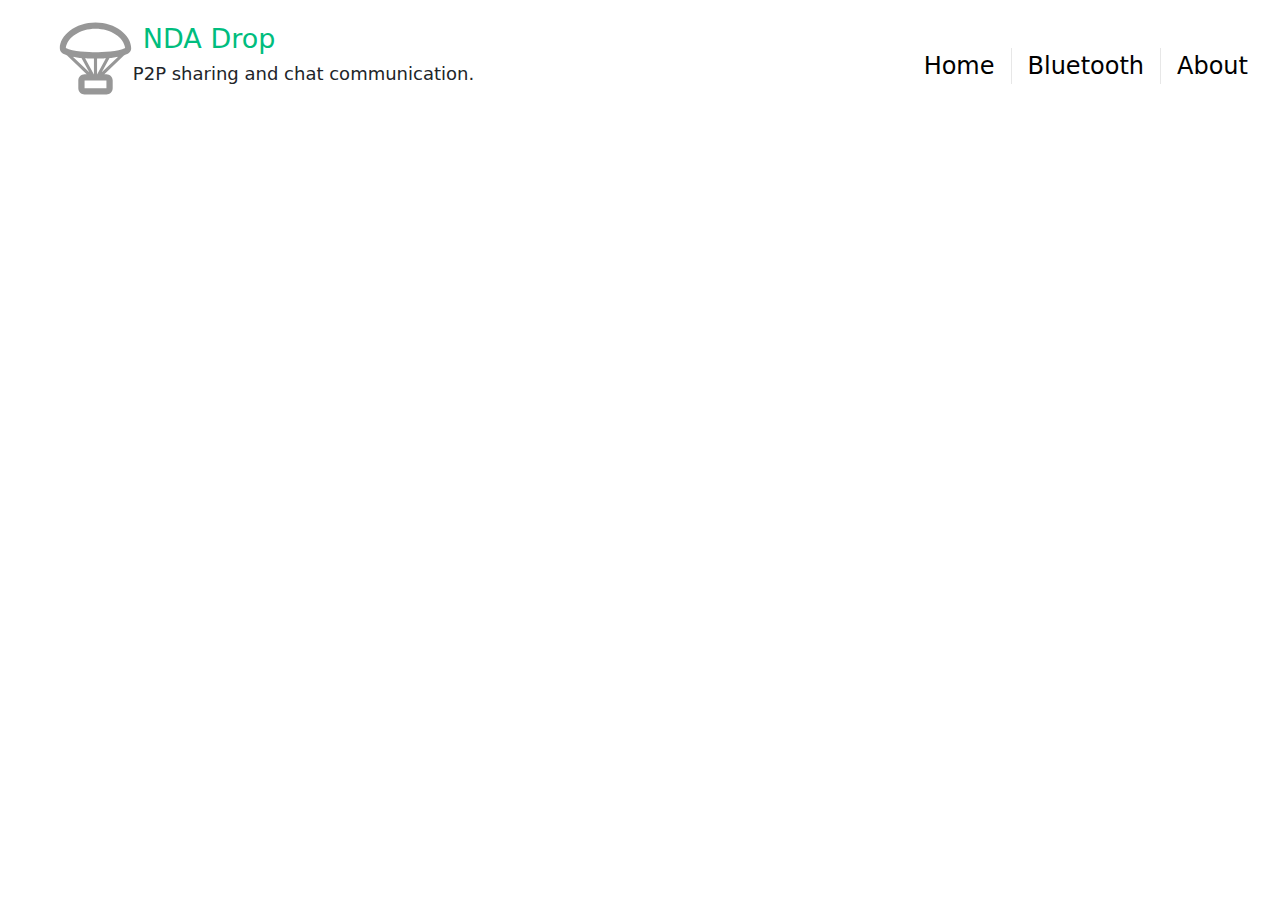
==== index.html @ dc011eeb "deploying" ====
<!DOCTYPE html>
<html lang="en">
  <head>
    <meta charset="UTF-8">
    <link rel="icon" href="/favicon.ico">
    <meta name="viewport" content="width=device-width, initial-scale=1.0">
    <title>Vite App</title>
    <script type="module" crossorigin src="/assets/index-b7f1f2bb.js"></script>
    <link rel="stylesheet" href="/assets/index-35b3e4df.css">
  </head>
  <body>
    <div id="app"></div>
    
  </body>
</html>
---- assets/index-35b3e4df.css ----
@charset "UTF-8";:root{--vt-c-white: #ffffff;--vt-c-white-soft: #f8f8f8;--vt-c-white-mute: #f2f2f2;--vt-c-black: #181818;--vt-c-black-soft: #222222;--vt-c-black-mute: #282828;--vt-c-indigo: #2c3e50;--vt-c-divider-light-1: rgba(60, 60, 60, .29);--vt-c-divider-light-2: rgba(60, 60, 60, .12);--vt-c-divider-dark-1: rgba(84, 84, 84, .65);--vt-c-divider-dark-2: rgba(84, 84, 84, .48);--vt-c-text-light-1: var(--vt-c-indigo);--vt-c-text-light-2: rgba(60, 60, 60, .66);--vt-c-text-dark-1: var(--vt-c-white);--vt-c-text-dark-2: rgba(235, 235, 235, .64)}:root{--color-background: var(--vt-c-white);--color-background-soft: var(--vt-c-white-soft);--color-background-mute: var(--vt-c-white-mute);--color-border: var(--vt-c-divider-light-2);--color-border-hover: var(--vt-c-divider-light-1);--color-heading: var(--vt-c-text-light-1);--color-text: var(--vt-c-text-light-1);--section-gap: 160px}@media (prefers-color-scheme: dark){:root{--color-background: var(--vt-c-black);--color-background-soft: var(--vt-c-black-soft);--color-background-mute: var(--vt-c-black-mute);--color-border: var(--vt-c-divider-dark-2);--color-border-hover: var(--vt-c-divider-dark-1);--color-heading: var(--vt-c-text-dark-1);--color-text: var(--vt-c-text-dark-2)}}*,*:before,*:after{box-sizing:border-box;margin:0;font-weight:400}body{min-height:100vh;color:var(--color-text);background:var(--color-background);transition:color .5s,background-color .5s;line-height:1.6;font-family:Inter,-apple-system,BlinkMacSystemFont,Segoe UI,Roboto,Oxygen,Ubuntu,Cantarell,Fira Sans,Droid Sans,Helvetica Neue,sans-serif;font-size:15px;text-rendering:optimizeLegibility;-webkit-font-smoothing:antialiased;-moz-osx-font-smoothing:grayscale}#app{margin:0 auto;padding:1rem;font-weight:400}a,.green{text-decoration:none;color:#00bd7e;transition:.4s}@media (hover: hover){a:hover{background-color:#00bd7e33}}/*!
 * Bootstrap  v5.3.2 (https://getbootstrap.com/)
 * Copyright 2011-2023 The Bootstrap Authors
 * Licensed under MIT (https://github.com/twbs/bootstrap/blob/main/LICENSE)
 */:root,[data-bs-theme=light]{--bs-blue:#0d6efd;--bs-indigo:#6610f2;--bs-purple:#6f42c1;--bs-pink:#d63384;--bs-red:#dc3545;--bs-orange:#fd7e14;--bs-yellow:#ffc107;--bs-green:#198754;--bs-teal:#20c997;--bs-cyan:#0dcaf0;--bs-black:#000;--bs-white:#fff;--bs-gray:#6c757d;--bs-gray-dark:#343a40;--bs-gray-100:#f8f9fa;--bs-gray-200:#e9ecef;--bs-gray-300:#dee2e6;--bs-gray-400:#ced4da;--bs-gray-500:#adb5bd;--bs-gray-600:#6c757d;--bs-gray-700:#495057;--bs-gray-800:#343a40;--bs-gray-900:#212529;--bs-primary:#0d6efd;--bs-secondary:#6c757d;--bs-success:#198754;--bs-info:#0dcaf0;--bs-warning:#ffc107;--bs-danger:#dc3545;--bs-light:#f8f9fa;--bs-dark:#212529;--bs-primary-rgb:13,110,253;--bs-secondary-rgb:108,117,125;--bs-success-rgb:25,135,84;--bs-info-rgb:13,202,240;--bs-warning-rgb:255,193,7;--bs-danger-rgb:220,53,69;--bs-light-rgb:248,249,250;--bs-dark-rgb:33,37,41;--bs-primary-text-emphasis:#052c65;--bs-secondary-text-emphasis:#2b2f32;--bs-success-text-emphasis:#0a3622;--bs-info-text-emphasis:#055160;--bs-warning-text-emphasis:#664d03;--bs-danger-text-emphasis:#58151c;--bs-light-text-emphasis:#495057;--bs-dark-text-emphasis:#495057;--bs-primary-bg-subtle:#cfe2ff;--bs-secondary-bg-subtle:#e2e3e5;--bs-success-bg-subtle:#d1e7dd;--bs-info-bg-subtle:#cff4fc;--bs-warning-bg-subtle:#fff3cd;--bs-danger-bg-subtle:#f8d7da;--bs-light-bg-subtle:#fcfcfd;--bs-dark-bg-subtle:#ced4da;--bs-primary-border-subtle:#9ec5fe;--bs-secondary-border-subtle:#c4c8cb;--bs-success-border-subtle:#a3cfbb;--bs-info-border-subtle:#9eeaf9;--bs-warning-border-subtle:#ffe69c;--bs-danger-border-subtle:#f1aeb5;--bs-light-border-subtle:#e9ecef;--bs-dark-border-subtle:#adb5bd;--bs-white-rgb:255,255,255;--bs-black-rgb:0,0,0;--bs-font-sans-serif:system-ui,-apple-system,"Segoe UI",Roboto,"Helvetica Neue","Noto Sans","Liberation Sans",Arial,sans-serif,"Apple Color Emoji","Segoe UI Emoji","Segoe UI Symbol","Noto Color Emoji";--bs-font-monospace:SFMono-Regular,Menlo,Monaco,Consolas,"Liberation Mono","Courier New",monospace;--bs-gradient:linear-gradient(180deg, rgba(255, 255, 255, .15), rgba(255, 255, 255, 0));--bs-body-font-family:var(--bs-font-sans-serif);--bs-body-font-size:1rem;--bs-body-font-weight:400;--bs-body-line-height:1.5;--bs-body-color:#212529;--bs-body-color-rgb:33,37,41;--bs-body-bg:#fff;--bs-body-bg-rgb:255,255,255;--bs-emphasis-color:#000;--bs-emphasis-color-rgb:0,0,0;--bs-secondary-color:rgba(33, 37, 41, .75);--bs-secondary-color-rgb:33,37,41;--bs-secondary-bg:#e9ecef;--bs-secondary-bg-rgb:233,236,239;--bs-tertiary-color:rgba(33, 37, 41, .5);--bs-tertiary-color-rgb:33,37,41;--bs-tertiary-bg:#f8f9fa;--bs-tertiary-bg-rgb:248,249,250;--bs-heading-color:inherit;--bs-link-color:#0d6efd;--bs-link-color-rgb:13,110,253;--bs-link-decoration:underline;--bs-link-hover-color:#0a58ca;--bs-link-hover-color-rgb:10,88,202;--bs-code-color:#d63384;--bs-highlight-color:#212529;--bs-highlight-bg:#fff3cd;--bs-border-width:1px;--bs-border-style:solid;--bs-border-color:#dee2e6;--bs-border-color-translucent:rgba(0, 0, 0, .175);--bs-border-radius:.375rem;--bs-border-radius-sm:.25rem;--bs-border-radius-lg:.5rem;--bs-border-radius-xl:1rem;--bs-border-radius-xxl:2rem;--bs-border-radius-2xl:var(--bs-border-radius-xxl);--bs-border-radius-pill:50rem;--bs-box-shadow:0 .5rem 1rem rgba(0, 0, 0, .15);--bs-box-shadow-sm:0 .125rem .25rem rgba(0, 0, 0, .075);--bs-box-shadow-lg:0 1rem 3rem rgba(0, 0, 0, .175);--bs-box-shadow-inset:inset 0 1px 2px rgba(0, 0, 0, .075);--bs-focus-ring-width:.25rem;--bs-focus-ring-opacity:.25;--bs-focus-ring-color:rgba(13, 110, 253, .25);--bs-form-valid-color:#198754;--bs-form-valid-border-color:#198754;--bs-form-invalid-color:#dc3545;--bs-form-invalid-border-color:#dc3545}[data-bs-theme=dark]{color-scheme:dark;--bs-body-color:#dee2e6;--bs-body-color-rgb:222,226,230;--bs-body-bg:#212529;--bs-body-bg-rgb:33,37,41;--bs-emphasis-color:#fff;--bs-emphasis-color-rgb:255,255,255;--bs-secondary-color:rgba(222, 226, 230, .75);--bs-secondary-color-rgb:222,226,230;--bs-secondary-bg:#343a40;--bs-secondary-bg-rgb:52,58,64;--bs-tertiary-color:rgba(222, 226, 230, .5);--bs-tertiary-color-rgb:222,226,230;--bs-tertiary-bg:#2b3035;--bs-tertiary-bg-rgb:43,48,53;--bs-primary-text-emphasis:#6ea8fe;--bs-secondary-text-emphasis:#a7acb1;--bs-success-text-emphasis:#75b798;--bs-info-text-emphasis:#6edff6;--bs-warning-text-emphasis:#ffda6a;--bs-danger-text-emphasis:#ea868f;--bs-light-text-emphasis:#f8f9fa;--bs-dark-text-emphasis:#dee2e6;--bs-primary-bg-subtle:#031633;--bs-secondary-bg-subtle:#161719;--bs-success-bg-subtle:#051b11;--bs-info-bg-subtle:#032830;--bs-warning-bg-subtle:#332701;--bs-danger-bg-subtle:#2c0b0e;--bs-light-bg-subtle:#343a40;--bs-dark-bg-subtle:#1a1d20;--bs-primary-border-subtle:#084298;--bs-secondary-border-subtle:#41464b;--bs-success-border-subtle:#0f5132;--bs-info-border-subtle:#087990;--bs-warning-border-subtle:#997404;--bs-danger-border-subtle:#842029;--bs-light-border-subtle:#495057;--bs-dark-border-subtle:#343a40;--bs-heading-color:inherit;--bs-link-color:#6ea8fe;--bs-link-hover-color:#8bb9fe;--bs-link-color-rgb:110,168,254;--bs-link-hover-color-rgb:139,185,254;--bs-code-color:#e685b5;--bs-highlight-color:#dee2e6;--bs-highlight-bg:#664d03;--bs-border-color:#495057;--bs-border-color-translucent:rgba(255, 255, 255, .15);--bs-form-valid-color:#75b798;--bs-form-valid-border-color:#75b798;--bs-form-invalid-color:#ea868f;--bs-form-invalid-border-color:#ea868f}*,:after,:before{box-sizing:border-box}@media (prefers-reduced-motion:no-preference){:root{scroll-behavior:smooth}}body{margin:0;font-family:var(--bs-body-font-family);font-size:var(--bs-body-font-size);font-weight:var(--bs-body-font-weight);line-height:var(--bs-body-line-height);color:var(--bs-body-color);text-align:var(--bs-body-text-align);background-color:var(--bs-body-bg);-webkit-text-size-adjust:100%;-webkit-tap-highlight-color:transparent}hr{margin:1rem 0;color:inherit;border:0;border-top:var(--bs-border-width) solid;opacity:.25}.h1,.h2,.h3,.h4,.h5,.h6,h1,h2,h3,h4,h5,h6{margin-top:0;margin-bottom:.5rem;font-weight:500;line-height:1.2;color:var(--bs-heading-color)}.h1,h1{font-size:calc(1.375rem + 1.5vw)}@media (min-width:1200px){.h1,h1{font-size:2.5rem}}.h2,h2{font-size:calc(1.325rem + .9vw)}@media (min-width:1200px){.h2,h2{font-size:2rem}}.h3,h3{font-size:calc(1.3rem + .6vw)}@media (min-width:1200px){.h3,h3{font-size:1.75rem}}.h4,h4{font-size:calc(1.275rem + .3vw)}@media (min-width:1200px){.h4,h4{font-size:1.5rem}}.h5,h5{font-size:1.25rem}.h6,h6{font-size:1rem}p{margin-top:0;margin-bottom:1rem}abbr[title]{-webkit-text-decoration:underline dotted;text-decoration:underline dotted;cursor:help;-webkit-text-decoration-skip-ink:none;text-decoration-skip-ink:none}address{margin-bottom:1rem;font-style:normal;line-height:inherit}ol,ul{padding-left:2rem}dl,ol,ul{margin-top:0;margin-bottom:1rem}ol ol,ol ul,ul ol,ul ul{margin-bottom:0}dt{font-weight:700}dd{margin-bottom:.5rem;margin-left:0}blockquote{margin:0 0 1rem}b,strong{font-weight:bolder}.small,small{font-size:.875em}.mark,mark{padding:.1875em;color:var(--bs-highlight-color);background-color:var(--bs-highlight-bg)}sub,sup{position:relative;font-size:.75em;line-height:0;vertical-align:baseline}sub{bottom:-.25em}sup{top:-.5em}a{color:rgba(var(--bs-link-color-rgb),var(--bs-link-opacity,1));text-decoration:underline}a:hover{--bs-link-color-rgb:var(--bs-link-hover-color-rgb)}a:not([href]):not([class]),a:not([href]):not([class]):hover{color:inherit;text-decoration:none}code,kbd,pre,samp{font-family:var(--bs-font-monospace);font-size:1em}pre{display:block;margin-top:0;margin-bottom:1rem;overflow:auto;font-size:.875em}pre code{font-size:inherit;color:inherit;word-break:normal}code{font-size:.875em;color:var(--bs-code-color);word-wrap:break-word}a>code{color:inherit}kbd{padding:.1875rem .375rem;font-size:.875em;color:var(--bs-body-bg);background-color:var(--bs-body-color);border-radius:.25rem}kbd kbd{padding:0;font-size:1em}figure{margin:0 0 1rem}img,svg{vertical-align:middle}table{caption-side:bottom;border-collapse:collapse}caption{padding-top:.5rem;padding-bottom:.5rem;color:var(--bs-secondary-color);text-align:left}th{text-align:inherit;text-align:-webkit-match-parent}tbody,td,tfoot,th,thead,tr{border-color:inherit;border-style:solid;border-width:0}label{display:inline-block}button{border-radius:0}button:focus:not(:focus-visible){outline:0}button,input,optgroup,select,textarea{margin:0;font-family:inherit;font-size:inherit;line-height:inherit}button,select{text-transform:none}[role=button]{cursor:pointer}select{word-wrap:normal}select:disabled{opacity:1}[list]:not([type=date]):not([type=datetime-local]):not([type=month]):not([type=week]):not([type=time])::-webkit-calendar-picker-indicator{display:none!important}[type=button],[type=reset],[type=submit],button{-webkit-appearance:button}[type=button]:not(:disabled),[type=reset]:not(:disabled),[type=submit]:not(:disabled),button:not(:disabled){cursor:pointer}::-moz-focus-inner{padding:0;border-style:none}textarea{resize:vertical}fieldset{min-width:0;padding:0;margin:0;border:0}legend{float:left;width:100%;padding:0;margin-bottom:.5rem;font-size:calc(1.275rem + .3vw);line-height:inherit}@media (min-width:1200px){legend{font-size:1.5rem}}legend+*{clear:left}::-webkit-datetime-edit-day-field,::-webkit-datetime-edit-fields-wrapper,::-webkit-datetime-edit-hour-field,::-webkit-datetime-edit-minute,::-webkit-datetime-edit-month-field,::-webkit-datetime-edit-text,::-webkit-datetime-edit-year-field{padding:0}::-webkit-inner-spin-button{height:auto}[type=search]{-webkit-appearance:textfield;outline-offset:-2px}::-webkit-search-decoration{-webkit-appearance:none}::-webkit-color-swatch-wrapper{padding:0}::-webkit-file-upload-button{font:inherit;-webkit-appearance:button}::file-selector-button{font:inherit;-webkit-appearance:button}output{display:inline-block}iframe{border:0}summary{display:list-item;cursor:pointer}progress{vertical-align:baseline}[hidden]{display:none!important}.lead{font-size:1.25rem;font-weight:300}.display-1{font-size:calc(1.625rem + 4.5vw);font-weight:300;line-height:1.2}@media (min-width:1200px){.display-1{font-size:5rem}}.display-2{font-size:calc(1.575rem + 3.9vw);font-weight:300;line-height:1.2}@media (min-width:1200px){.display-2{font-size:4.5rem}}.display-3{font-size:calc(1.525rem + 3.3vw);font-weight:300;line-height:1.2}@media (min-width:1200px){.display-3{font-size:4rem}}.display-4{font-size:calc(1.475rem + 2.7vw);font-weight:300;line-height:1.2}@media (min-width:1200px){.display-4{font-size:3.5rem}}.display-5{font-size:calc(1.425rem + 2.1vw);font-weight:300;line-height:1.2}@media (min-width:1200px){.display-5{font-size:3rem}}.display-6{font-size:calc(1.375rem + 1.5vw);font-weight:300;line-height:1.2}@media (min-width:1200px){.display-6{font-size:2.5rem}}.list-unstyled,.list-inline{padding-left:0;list-style:none}.list-inline-item{display:inline-block}.list-inline-item:not(:last-child){margin-right:.5rem}.initialism{font-size:.875em;text-transform:uppercase}.blockquote{margin-bottom:1rem;font-size:1.25rem}.blockquote>:last-child{margin-bottom:0}.blockquote-footer{margin-top:-1rem;margin-bottom:1rem;font-size:.875em;color:#6c757d}.blockquote-footer:before{content:"— "}.img-fluid{max-width:100%;height:auto}.img-thumbnail{padding:.25rem;background-color:var(--bs-body-bg);border:var(--bs-border-width) solid var(--bs-border-color);border-radius:var(--bs-border-radius);max-width:100%;height:auto}.figure{display:inline-block}.figure-img{margin-bottom:.5rem;line-height:1}.figure-caption{font-size:.875em;color:var(--bs-secondary-color)}.container,.container-fluid,.container-lg,.container-md,.container-sm,.container-xl,.container-xxl{--bs-gutter-x:1.5rem;--bs-gutter-y:0;width:100%;padding-right:calc(var(--bs-gutter-x) * .5);padding-left:calc(var(--bs-gutter-x) * .5);margin-right:auto;margin-left:auto}@media (min-width:576px){.container,.container-sm{max-width:540px}}@media (min-width:768px){.container,.container-md,.container-sm{max-width:720px}}@media (min-width:992px){.container,.container-lg,.container-md,.container-sm{max-width:960px}}@media (min-width:1200px){.container,.container-lg,.container-md,.container-sm,.container-xl{max-width:1140px}}@media (min-width:1400px){.container,.container-lg,.container-md,.container-sm,.container-xl,.container-xxl{max-width:1320px}}:root{--bs-breakpoint-xs:0;--bs-breakpoint-sm:576px;--bs-breakpoint-md:768px;--bs-breakpoint-lg:992px;--bs-breakpoint-xl:1200px;--bs-breakpoint-xxl:1400px}.row{--bs-gutter-x:1.5rem;--bs-gutter-y:0;display:flex;flex-wrap:wrap;margin-top:calc(-1 * var(--bs-gutter-y));margin-right:calc(-.5 * var(--bs-gutter-x));margin-left:calc(-.5 * var(--bs-gutter-x))}.row>*{flex-shrink:0;width:100%;max-width:100%;padding-right:calc(var(--bs-gutter-x) * .5);padding-left:calc(var(--bs-gutter-x) * .5);margin-top:var(--bs-gutter-y)}.col{flex:1 0 0%}.row-cols-auto>*{flex:0 0 auto;width:auto}.row-cols-1>*{flex:0 0 auto;width:100%}.row-cols-2>*{flex:0 0 auto;width:50%}.row-cols-3>*{flex:0 0 auto;width:33.33333333%}.row-cols-4>*{flex:0 0 auto;width:25%}.row-cols-5>*{flex:0 0 auto;width:20%}.row-cols-6>*{flex:0 0 auto;width:16.66666667%}.col-auto{flex:0 0 auto;width:auto}.col-1{flex:0 0 auto;width:8.33333333%}.col-2{flex:0 0 auto;width:16.66666667%}.col-3{flex:0 0 auto;width:25%}.col-4{flex:0 0 auto;width:33.33333333%}.col-5{flex:0 0 auto;width:41.66666667%}.col-6{flex:0 0 auto;width:50%}.col-7{flex:0 0 auto;width:58.33333333%}.col-8{flex:0 0 auto;width:66.66666667%}.col-9{flex:0 0 auto;width:75%}.col-10{flex:0 0 auto;width:83.33333333%}.col-11{flex:0 0 auto;width:91.66666667%}.col-12{flex:0 0 auto;width:100%}.offset-1{margin-left:8.33333333%}.offset-2{margin-left:16.66666667%}.offset-3{margin-left:25%}.offset-4{margin-left:33.33333333%}.offset-5{margin-left:41.66666667%}.offset-6{margin-left:50%}.offset-7{margin-left:58.33333333%}.offset-8{margin-left:66.66666667%}.offset-9{margin-left:75%}.offset-10{margin-left:83.33333333%}.offset-11{margin-left:91.66666667%}.g-0,.gx-0{--bs-gutter-x:0}.g-0,.gy-0{--bs-gutter-y:0}.g-1,.gx-1{--bs-gutter-x:.25rem}.g-1,.gy-1{--bs-gutter-y:.25rem}.g-2,.gx-2{--bs-gutter-x:.5rem}.g-2,.gy-2{--bs-gutter-y:.5rem}.g-3,.gx-3{--bs-gutter-x:1rem}.g-3,.gy-3{--bs-gutter-y:1rem}.g-4,.gx-4{--bs-gutter-x:1.5rem}.g-4,.gy-4{--bs-gutter-y:1.5rem}.g-5,.gx-5{--bs-gutter-x:3rem}.g-5,.gy-5{--bs-gutter-y:3rem}@media (min-width:576px){.col-sm{flex:1 0 0%}.row-cols-sm-auto>*{flex:0 0 auto;width:auto}.row-cols-sm-1>*{flex:0 0 auto;width:100%}.row-cols-sm-2>*{flex:0 0 auto;width:50%}.row-cols-sm-3>*{flex:0 0 auto;width:33.33333333%}.row-cols-sm-4>*{flex:0 0 auto;width:25%}.row-cols-sm-5>*{flex:0 0 auto;width:20%}.row-cols-sm-6>*{flex:0 0 auto;width:16.66666667%}.col-sm-auto{flex:0 0 auto;width:auto}.col-sm-1{flex:0 0 auto;width:8.33333333%}.col-sm-2{flex:0 0 auto;width:16.66666667%}.col-sm-3{flex:0 0 auto;width:25%}.col-sm-4{flex:0 0 auto;width:33.33333333%}.col-sm-5{flex:0 0 auto;width:41.66666667%}.col-sm-6{flex:0 0 auto;width:50%}.col-sm-7{flex:0 0 auto;width:58.33333333%}.col-sm-8{flex:0 0 auto;width:66.66666667%}.col-sm-9{flex:0 0 auto;width:75%}.col-sm-10{flex:0 0 auto;width:83.33333333%}.col-sm-11{flex:0 0 auto;width:91.66666667%}.col-sm-12{flex:0 0 auto;width:100%}.offset-sm-0{margin-left:0}.offset-sm-1{margin-left:8.33333333%}.offset-sm-2{margin-left:16.66666667%}.offset-sm-3{margin-left:25%}.offset-sm-4{margin-left:33.33333333%}.offset-sm-5{margin-left:41.66666667%}.offset-sm-6{margin-left:50%}.offset-sm-7{margin-left:58.33333333%}.offset-sm-8{margin-left:66.66666667%}.offset-sm-9{margin-left:75%}.offset-sm-10{margin-left:83.33333333%}.offset-sm-11{margin-left:91.66666667%}.g-sm-0,.gx-sm-0{--bs-gutter-x:0}.g-sm-0,.gy-sm-0{--bs-gutter-y:0}.g-sm-1,.gx-sm-1{--bs-gutter-x:.25rem}.g-sm-1,.gy-sm-1{--bs-gutter-y:.25rem}.g-sm-2,.gx-sm-2{--bs-gutter-x:.5rem}.g-sm-2,.gy-sm-2{--bs-gutter-y:.5rem}.g-sm-3,.gx-sm-3{--bs-gutter-x:1rem}.g-sm-3,.gy-sm-3{--bs-gutter-y:1rem}.g-sm-4,.gx-sm-4{--bs-gutter-x:1.5rem}.g-sm-4,.gy-sm-4{--bs-gutter-y:1.5rem}.g-sm-5,.gx-sm-5{--bs-gutter-x:3rem}.g-sm-5,.gy-sm-5{--bs-gutter-y:3rem}}@media (min-width:768px){.col-md{flex:1 0 0%}.row-cols-md-auto>*{flex:0 0 auto;width:auto}.row-cols-md-1>*{flex:0 0 auto;width:100%}.row-cols-md-2>*{flex:0 0 auto;width:50%}.row-cols-md-3>*{flex:0 0 auto;width:33.33333333%}.row-cols-md-4>*{flex:0 0 auto;width:25%}.row-cols-md-5>*{flex:0 0 auto;width:20%}.row-cols-md-6>*{flex:0 0 auto;width:16.66666667%}.col-md-auto{flex:0 0 auto;width:auto}.col-md-1{flex:0 0 auto;width:8.33333333%}.col-md-2{flex:0 0 auto;width:16.66666667%}.col-md-3{flex:0 0 auto;width:25%}.col-md-4{flex:0 0 auto;width:33.33333333%}.col-md-5{flex:0 0 auto;width:41.66666667%}.col-md-6{flex:0 0 auto;width:50%}.col-md-7{flex:0 0 auto;width:58.33333333%}.col-md-8{flex:0 0 auto;width:66.66666667%}.col-md-9{flex:0 0 auto;width:75%}.col-md-10{flex:0 0 auto;width:83.33333333%}.col-md-11{flex:0 0 auto;width:91.66666667%}.col-md-12{flex:0 0 auto;width:100%}.offset-md-0{margin-left:0}.offset-md-1{margin-left:8.33333333%}.offset-md-2{margin-left:16.66666667%}.offset-md-3{margin-left:25%}.offset-md-4{margin-left:33.33333333%}.offset-md-5{margin-left:41.66666667%}.offset-md-6{margin-left:50%}.offset-md-7{margin-left:58.33333333%}.offset-md-8{margin-left:66.66666667%}.offset-md-9{margin-left:75%}.offset-md-10{margin-left:83.33333333%}.offset-md-11{margin-left:91.66666667%}.g-md-0,.gx-md-0{--bs-gutter-x:0}.g-md-0,.gy-md-0{--bs-gutter-y:0}.g-md-1,.gx-md-1{--bs-gutter-x:.25rem}.g-md-1,.gy-md-1{--bs-gutter-y:.25rem}.g-md-2,.gx-md-2{--bs-gutter-x:.5rem}.g-md-2,.gy-md-2{--bs-gutter-y:.5rem}.g-md-3,.gx-md-3{--bs-gutter-x:1rem}.g-md-3,.gy-md-3{--bs-gutter-y:1rem}.g-md-4,.gx-md-4{--bs-gutter-x:1.5rem}.g-md-4,.gy-md-4{--bs-gutter-y:1.5rem}.g-md-5,.gx-md-5{--bs-gutter-x:3rem}.g-md-5,.gy-md-5{--bs-gutter-y:3rem}}@media (min-width:992px){.col-lg{flex:1 0 0%}.row-cols-lg-auto>*{flex:0 0 auto;width:auto}.row-cols-lg-1>*{flex:0 0 auto;width:100%}.row-cols-lg-2>*{flex:0 0 auto;width:50%}.row-cols-lg-3>*{flex:0 0 auto;width:33.33333333%}.row-cols-lg-4>*{flex:0 0 auto;width:25%}.row-cols-lg-5>*{flex:0 0 auto;width:20%}.row-cols-lg-6>*{flex:0 0 auto;width:16.66666667%}.col-lg-auto{flex:0 0 auto;width:auto}.col-lg-1{flex:0 0 auto;width:8.33333333%}.col-lg-2{flex:0 0 auto;width:16.66666667%}.col-lg-3{flex:0 0 auto;width:25%}.col-lg-4{flex:0 0 auto;width:33.33333333%}.col-lg-5{flex:0 0 auto;width:41.66666667%}.col-lg-6{flex:0 0 auto;width:50%}.col-lg-7{flex:0 0 auto;width:58.33333333%}.col-lg-8{flex:0 0 auto;width:66.66666667%}.col-lg-9{flex:0 0 auto;width:75%}.col-lg-10{flex:0 0 auto;width:83.33333333%}.col-lg-11{flex:0 0 auto;width:91.66666667%}.col-lg-12{flex:0 0 auto;width:100%}.offset-lg-0{margin-left:0}.offset-lg-1{margin-left:8.33333333%}.offset-lg-2{margin-left:16.66666667%}.offset-lg-3{margin-left:25%}.offset-lg-4{margin-left:33.33333333%}.offset-lg-5{margin-left:41.66666667%}.offset-lg-6{margin-left:50%}.offset-lg-7{margin-left:58.33333333%}.offset-lg-8{margin-left:66.66666667%}.offset-lg-9{margin-left:75%}.offset-lg-10{margin-left:83.33333333%}.offset-lg-11{margin-left:91.66666667%}.g-lg-0,.gx-lg-0{--bs-gutter-x:0}.g-lg-0,.gy-lg-0{--bs-gutter-y:0}.g-lg-1,.gx-lg-1{--bs-gutter-x:.25rem}.g-lg-1,.gy-lg-1{--bs-gutter-y:.25rem}.g-lg-2,.gx-lg-2{--bs-gutter-x:.5rem}.g-lg-2,.gy-lg-2{--bs-gutter-y:.5rem}.g-lg-3,.gx-lg-3{--bs-gutter-x:1rem}.g-lg-3,.gy-lg-3{--bs-gutter-y:1rem}.g-lg-4,.gx-lg-4{--bs-gutter-x:1.5rem}.g-lg-4,.gy-lg-4{--bs-gutter-y:1.5rem}.g-lg-5,.gx-lg-5{--bs-gutter-x:3rem}.g-lg-5,.gy-lg-5{--bs-gutter-y:3rem}}@media (min-width:1200px){.col-xl{flex:1 0 0%}.row-cols-xl-auto>*{flex:0 0 auto;width:auto}.row-cols-xl-1>*{flex:0 0 auto;width:100%}.row-cols-xl-2>*{flex:0 0 auto;width:50%}.row-cols-xl-3>*{flex:0 0 auto;width:33.33333333%}.row-cols-xl-4>*{flex:0 0 auto;width:25%}.row-cols-xl-5>*{flex:0 0 auto;width:20%}.row-cols-xl-6>*{flex:0 0 auto;width:16.66666667%}.col-xl-auto{flex:0 0 auto;width:auto}.col-xl-1{flex:0 0 auto;width:8.33333333%}.col-xl-2{flex:0 0 auto;width:16.66666667%}.col-xl-3{flex:0 0 auto;width:25%}.col-xl-4{flex:0 0 auto;width:33.33333333%}.col-xl-5{flex:0 0 auto;width:41.66666667%}.col-xl-6{flex:0 0 auto;width:50%}.col-xl-7{flex:0 0 auto;width:58.33333333%}.col-xl-8{flex:0 0 auto;width:66.66666667%}.col-xl-9{flex:0 0 auto;width:75%}.col-xl-10{flex:0 0 auto;width:83.33333333%}.col-xl-11{flex:0 0 auto;width:91.66666667%}.col-xl-12{flex:0 0 auto;width:100%}.offset-xl-0{margin-left:0}.offset-xl-1{margin-left:8.33333333%}.offset-xl-2{margin-left:16.66666667%}.offset-xl-3{margin-left:25%}.offset-xl-4{margin-left:33.33333333%}.offset-xl-5{margin-left:41.66666667%}.offset-xl-6{margin-left:50%}.offset-xl-7{margin-left:58.33333333%}.offset-xl-8{margin-left:66.66666667%}.offset-xl-9{margin-left:75%}.offset-xl-10{margin-left:83.33333333%}.offset-xl-11{margin-left:91.66666667%}.g-xl-0,.gx-xl-0{--bs-gutter-x:0}.g-xl-0,.gy-xl-0{--bs-gutter-y:0}.g-xl-1,.gx-xl-1{--bs-gutter-x:.25rem}.g-xl-1,.gy-xl-1{--bs-gutter-y:.25rem}.g-xl-2,.gx-xl-2{--bs-gutter-x:.5rem}.g-xl-2,.gy-xl-2{--bs-gutter-y:.5rem}.g-xl-3,.gx-xl-3{--bs-gutter-x:1rem}.g-xl-3,.gy-xl-3{--bs-gutter-y:1rem}.g-xl-4,.gx-xl-4{--bs-gutter-x:1.5rem}.g-xl-4,.gy-xl-4{--bs-gutter-y:1.5rem}.g-xl-5,.gx-xl-5{--bs-gutter-x:3rem}.g-xl-5,.gy-xl-5{--bs-gutter-y:3rem}}@media (min-width:1400px){.col-xxl{flex:1 0 0%}.row-cols-xxl-auto>*{flex:0 0 auto;width:auto}.row-cols-xxl-1>*{flex:0 0 auto;width:100%}.row-cols-xxl-2>*{flex:0 0 auto;width:50%}.row-cols-xxl-3>*{flex:0 0 auto;width:33.33333333%}.row-cols-xxl-4>*{flex:0 0 auto;width:25%}.row-cols-xxl-5>*{flex:0 0 auto;width:20%}.row-cols-xxl-6>*{flex:0 0 auto;width:16.66666667%}.col-xxl-auto{flex:0 0 auto;width:auto}.col-xxl-1{flex:0 0 auto;width:8.33333333%}.col-xxl-2{flex:0 0 auto;width:16.66666667%}.col-xxl-3{flex:0 0 auto;width:25%}.col-xxl-4{flex:0 0 auto;width:33.33333333%}.col-xxl-5{flex:0 0 auto;width:41.66666667%}.col-xxl-6{flex:0 0 auto;width:50%}.col-xxl-7{flex:0 0 auto;width:58.33333333%}.col-xxl-8{flex:0 0 auto;width:66.66666667%}.col-xxl-9{flex:0 0 auto;width:75%}.col-xxl-10{flex:0 0 auto;width:83.33333333%}.col-xxl-11{flex:0 0 auto;width:91.66666667%}.col-xxl-12{flex:0 0 auto;width:100%}.offset-xxl-0{margin-left:0}.offset-xxl-1{margin-left:8.33333333%}.offset-xxl-2{margin-left:16.66666667%}.offset-xxl-3{margin-left:25%}.offset-xxl-4{margin-left:33.33333333%}.offset-xxl-5{margin-left:41.66666667%}.offset-xxl-6{margin-left:50%}.offset-xxl-7{margin-left:58.33333333%}.offset-xxl-8{margin-left:66.66666667%}.offset-xxl-9{margin-left:75%}.offset-xxl-10{margin-left:83.33333333%}.offset-xxl-11{margin-left:91.66666667%}.g-xxl-0,.gx-xxl-0{--bs-gutter-x:0}.g-xxl-0,.gy-xxl-0{--bs-gutter-y:0}.g-xxl-1,.gx-xxl-1{--bs-gutter-x:.25rem}.g-xxl-1,.gy-xxl-1{--bs-gutter-y:.25rem}.g-xxl-2,.gx-xxl-2{--bs-gutter-x:.5rem}.g-xxl-2,.gy-xxl-2{--bs-gutter-y:.5rem}.g-xxl-3,.gx-xxl-3{--bs-gutter-x:1rem}.g-xxl-3,.gy-xxl-3{--bs-gutter-y:1rem}.g-xxl-4,.gx-xxl-4{--bs-gutter-x:1.5rem}.g-xxl-4,.gy-xxl-4{--bs-gutter-y:1.5rem}.g-xxl-5,.gx-xxl-5{--bs-gutter-x:3rem}.g-xxl-5,.gy-xxl-5{--bs-gutter-y:3rem}}.table{--bs-table-color-type:initial;--bs-table-bg-type:initial;--bs-table-color-state:initial;--bs-table-bg-state:initial;--bs-table-color:var(--bs-emphasis-color);--bs-table-bg:var(--bs-body-bg);--bs-table-border-color:var(--bs-border-color);--bs-table-accent-bg:transparent;--bs-table-striped-color:var(--bs-emphasis-color);--bs-table-striped-bg:rgba(var(--bs-emphasis-color-rgb), .05);--bs-table-active-color:var(--bs-emphasis-color);--bs-table-active-bg:rgba(var(--bs-emphasis-color-rgb), .1);--bs-table-hover-color:var(--bs-emphasis-color);--bs-table-hover-bg:rgba(var(--bs-emphasis-color-rgb), .075);width:100%;margin-bottom:1rem;vertical-align:top;border-color:var(--bs-table-border-color)}.table>:not(caption)>*>*{padding:.5rem;color:var(--bs-table-color-state,var(--bs-table-color-type,var(--bs-table-color)));background-color:var(--bs-table-bg);border-bottom-width:var(--bs-border-width);box-shadow:inset 0 0 0 9999px var(--bs-table-bg-state,var(--bs-table-bg-type,var(--bs-table-accent-bg)))}.table>tbody{vertical-align:inherit}.table>thead{vertical-align:bottom}.table-group-divider{border-top:calc(var(--bs-border-width) * 2) solid currentcolor}.caption-top{caption-side:top}.table-sm>:not(caption)>*>*{padding:.25rem}.table-bordered>:not(caption)>*{border-width:var(--bs-border-width) 0}.table-bordered>:not(caption)>*>*{border-width:0 var(--bs-border-width)}.table-borderless>:not(caption)>*>*{border-bottom-width:0}.table-borderless>:not(:first-child){border-top-width:0}.table-striped>tbody>tr:nth-of-type(odd)>*{--bs-table-color-type:var(--bs-table-striped-color);--bs-table-bg-type:var(--bs-table-striped-bg)}.table-striped-columns>:not(caption)>tr>:nth-child(2n){--bs-table-color-type:var(--bs-table-striped-color);--bs-table-bg-type:var(--bs-table-striped-bg)}.table-active{--bs-table-color-state:var(--bs-table-active-color);--bs-table-bg-state:var(--bs-table-active-bg)}.table-hover>tbody>tr:hover>*{--bs-table-color-state:var(--bs-table-hover-color);--bs-table-bg-state:var(--bs-table-hover-bg)}.table-primary{--bs-table-color:#000;--bs-table-bg:#cfe2ff;--bs-table-border-color:#a6b5cc;--bs-table-striped-bg:#c5d7f2;--bs-table-striped-color:#000;--bs-table-active-bg:#bacbe6;--bs-table-active-color:#000;--bs-table-hover-bg:#bfd1ec;--bs-table-hover-color:#000;color:var(--bs-table-color);border-color:var(--bs-table-border-color)}.table-secondary{--bs-table-color:#000;--bs-table-bg:#e2e3e5;--bs-table-border-color:#b5b6b7;--bs-table-striped-bg:#d7d8da;--bs-table-striped-color:#000;--bs-table-active-bg:#cbccce;--bs-table-active-color:#000;--bs-table-hover-bg:#d1d2d4;--bs-table-hover-color:#000;color:var(--bs-table-color);border-color:var(--bs-table-border-color)}.table-success{--bs-table-color:#000;--bs-table-bg:#d1e7dd;--bs-table-border-color:#a7b9b1;--bs-table-striped-bg:#c7dbd2;--bs-table-striped-color:#000;--bs-table-active-bg:#bcd0c7;--bs-table-active-color:#000;--bs-table-hover-bg:#c1d6cc;--bs-table-hover-color:#000;color:var(--bs-table-color);border-color:var(--bs-table-border-color)}.table-info{--bs-table-color:#000;--bs-table-bg:#cff4fc;--bs-table-border-color:#a6c3ca;--bs-table-striped-bg:#c5e8ef;--bs-table-striped-color:#000;--bs-table-active-bg:#badce3;--bs-table-active-color:#000;--bs-table-hover-bg:#bfe2e9;--bs-table-hover-color:#000;color:var(--bs-table-color);border-color:var(--bs-table-border-color)}.table-warning{--bs-table-color:#000;--bs-table-bg:#fff3cd;--bs-table-border-color:#ccc2a4;--bs-table-striped-bg:#f2e7c3;--bs-table-striped-color:#000;--bs-table-active-bg:#e6dbb9;--bs-table-active-color:#000;--bs-table-hover-bg:#ece1be;--bs-table-hover-color:#000;color:var(--bs-table-color);border-color:var(--bs-table-border-color)}.table-danger{--bs-table-color:#000;--bs-table-bg:#f8d7da;--bs-table-border-color:#c6acae;--bs-table-striped-bg:#eccccf;--bs-table-striped-color:#000;--bs-table-active-bg:#dfc2c4;--bs-table-active-color:#000;--bs-table-hover-bg:#e5c7ca;--bs-table-hover-color:#000;color:var(--bs-table-color);border-color:var(--bs-table-border-color)}.table-light{--bs-table-color:#000;--bs-table-bg:#f8f9fa;--bs-table-border-color:#c6c7c8;--bs-table-striped-bg:#ecedee;--bs-table-striped-color:#000;--bs-table-active-bg:#dfe0e1;--bs-table-active-color:#000;--bs-table-hover-bg:#e5e6e7;--bs-table-hover-color:#000;color:var(--bs-table-color);border-color:var(--bs-table-border-color)}.table-dark{--bs-table-color:#fff;--bs-table-bg:#212529;--bs-table-border-color:#4d5154;--bs-table-striped-bg:#2c3034;--bs-table-striped-color:#fff;--bs-table-active-bg:#373b3e;--bs-table-active-color:#fff;--bs-table-hover-bg:#323539;--bs-table-hover-color:#fff;color:var(--bs-table-color);border-color:var(--bs-table-border-color)}.table-responsive{overflow-x:auto;-webkit-overflow-scrolling:touch}@media (max-width:575.98px){.table-responsive-sm{overflow-x:auto;-webkit-overflow-scrolling:touch}}@media (max-width:767.98px){.table-responsive-md{overflow-x:auto;-webkit-overflow-scrolling:touch}}@media (max-width:991.98px){.table-responsive-lg{overflow-x:auto;-webkit-overflow-scrolling:touch}}@media (max-width:1199.98px){.table-responsive-xl{overflow-x:auto;-webkit-overflow-scrolling:touch}}@media (max-width:1399.98px){.table-responsive-xxl{overflow-x:auto;-webkit-overflow-scrolling:touch}}.form-label{margin-bottom:.5rem}.col-form-label{padding-top:calc(.375rem + var(--bs-border-width));padding-bottom:calc(.375rem + var(--bs-border-width));margin-bottom:0;font-size:inherit;line-height:1.5}.col-form-label-lg{padding-top:calc(.5rem + var(--bs-border-width));padding-bottom:calc(.5rem + var(--bs-border-width));font-size:1.25rem}.col-form-label-sm{padding-top:calc(.25rem + var(--bs-border-width));padding-bottom:calc(.25rem + var(--bs-border-width));font-size:.875rem}.form-text{margin-top:.25rem;font-size:.875em;color:var(--bs-secondary-color)}.form-control{display:block;width:100%;padding:.375rem .75rem;font-size:1rem;font-weight:400;line-height:1.5;color:var(--bs-body-color);-webkit-appearance:none;-moz-appearance:none;appearance:none;background-color:var(--bs-body-bg);background-clip:padding-box;border:var(--bs-border-width) solid var(--bs-border-color);border-radius:var(--bs-border-radius);transition:border-color .15s ease-in-out,box-shadow .15s ease-in-out}@media (prefers-reduced-motion:reduce){.form-control{transition:none}}.form-control[type=file]{overflow:hidden}.form-control[type=file]:not(:disabled):not([readonly]){cursor:pointer}.form-control:focus{color:var(--bs-body-color);background-color:var(--bs-body-bg);border-color:#86b7fe;outline:0;box-shadow:0 0 0 .25rem #0d6efd40}.form-control::-webkit-date-and-time-value{min-width:85px;height:1.5em;margin:0}.form-control::-webkit-datetime-edit{display:block;padding:0}.form-control::-moz-placeholder{color:var(--bs-secondary-color);opacity:1}.form-control::placeholder{color:var(--bs-secondary-color);opacity:1}.form-control:disabled{background-color:var(--bs-secondary-bg);opacity:1}.form-control::-webkit-file-upload-button{padding:.375rem .75rem;margin:-.375rem -.75rem;-webkit-margin-end:.75rem;margin-inline-end:.75rem;color:var(--bs-body-color);background-color:var(--bs-tertiary-bg);pointer-events:none;border-color:inherit;border-style:solid;border-width:0;border-inline-end-width:var(--bs-border-width);border-radius:0;-webkit-transition:color .15s ease-in-out,background-color .15s ease-in-out,border-color .15s ease-in-out,box-shadow .15s ease-in-out;transition:color .15s ease-in-out,background-color .15s ease-in-out,border-color .15s ease-in-out,box-shadow .15s ease-in-out}.form-control::file-selector-button{padding:.375rem .75rem;margin:-.375rem -.75rem;-webkit-margin-end:.75rem;margin-inline-end:.75rem;color:var(--bs-body-color);background-color:var(--bs-tertiary-bg);pointer-events:none;border-color:inherit;border-style:solid;border-width:0;border-inline-end-width:var(--bs-border-width);border-radius:0;transition:color .15s ease-in-out,background-color .15s ease-in-out,border-color .15s ease-in-out,box-shadow .15s ease-in-out}@media (prefers-reduced-motion:reduce){.form-control::-webkit-file-upload-button{-webkit-transition:none;transition:none}.form-control::file-selector-button{transition:none}}.form-control:hover:not(:disabled):not([readonly])::-webkit-file-upload-button{background-color:var(--bs-secondary-bg)}.form-control:hover:not(:disabled):not([readonly])::file-selector-button{background-color:var(--bs-secondary-bg)}.form-control-plaintext{display:block;width:100%;padding:.375rem 0;margin-bottom:0;line-height:1.5;color:var(--bs-body-color);background-color:transparent;border:solid transparent;border-width:var(--bs-border-width) 0}.form-control-plaintext:focus{outline:0}.form-control-plaintext.form-control-lg,.form-control-plaintext.form-control-sm{padding-right:0;padding-left:0}.form-control-sm{min-height:calc(1.5em + .5rem + calc(var(--bs-border-width) * 2));padding:.25rem .5rem;font-size:.875rem;border-radius:var(--bs-border-radius-sm)}.form-control-sm::-webkit-file-upload-button{padding:.25rem .5rem;margin:-.25rem -.5rem;-webkit-margin-end:.5rem;margin-inline-end:.5rem}.form-control-sm::file-selector-button{padding:.25rem .5rem;margin:-.25rem -.5rem;-webkit-margin-end:.5rem;margin-inline-end:.5rem}.form-control-lg{min-height:calc(1.5em + 1rem + calc(var(--bs-border-width) * 2));padding:.5rem 1rem;font-size:1.25rem;border-radius:var(--bs-border-radius-lg)}.form-control-lg::-webkit-file-upload-button{padding:.5rem 1rem;margin:-.5rem -1rem;-webkit-margin-end:1rem;margin-inline-end:1rem}.form-control-lg::file-selector-button{padding:.5rem 1rem;margin:-.5rem -1rem;-webkit-margin-end:1rem;margin-inline-end:1rem}textarea.form-control{min-height:calc(1.5em + .75rem + calc(var(--bs-border-width) * 2))}textarea.form-control-sm{min-height:calc(1.5em + .5rem + calc(var(--bs-border-width) * 2))}textarea.form-control-lg{min-height:calc(1.5em + 1rem + calc(var(--bs-border-width) * 2))}.form-control-color{width:3rem;height:calc(1.5em + .75rem + calc(var(--bs-border-width) * 2));padding:.375rem}.form-control-color:not(:disabled):not([readonly]){cursor:pointer}.form-control-color::-moz-color-swatch{border:0!important;border-radius:var(--bs-border-radius)}.form-control-color::-webkit-color-swatch{border:0!important;border-radius:var(--bs-border-radius)}.form-control-color.form-control-sm{height:calc(1.5em + .5rem + calc(var(--bs-border-width) * 2))}.form-control-color.form-control-lg{height:calc(1.5em + 1rem + calc(var(--bs-border-width) * 2))}.form-select{--bs-form-select-bg-img:url("data:image/svg+xml,%3csvg xmlns='http://www.w3.org/2000/svg' viewBox='0 0 16 16'%3e%3cpath fill='none' stroke='%23343a40' stroke-linecap='round' stroke-linejoin='round' stroke-width='2' d='m2 5 6 6 6-6'/%3e%3c/svg%3e");display:block;width:100%;padding:.375rem 2.25rem .375rem .75rem;font-size:1rem;font-weight:400;line-height:1.5;color:var(--bs-body-color);-webkit-appearance:none;-moz-appearance:none;appearance:none;background-color:var(--bs-body-bg);background-image:var(--bs-form-select-bg-img),var(--bs-form-select-bg-icon,none);background-repeat:no-repeat;background-position:right .75rem center;background-size:16px 12px;border:var(--bs-border-width) solid var(--bs-border-color);border-radius:var(--bs-border-radius);transition:border-color .15s ease-in-out,box-shadow .15s ease-in-out}@media (prefers-reduced-motion:reduce){.form-select{transition:none}}.form-select:focus{border-color:#86b7fe;outline:0;box-shadow:0 0 0 .25rem #0d6efd40}.form-select[multiple],.form-select[size]:not([size="1"]){padding-right:.75rem;background-image:none}.form-select:disabled{background-color:var(--bs-secondary-bg)}.form-select:-moz-focusring{color:transparent;text-shadow:0 0 0 var(--bs-body-color)}.form-select-sm{padding-top:.25rem;padding-bottom:.25rem;padding-left:.5rem;font-size:.875rem;border-radius:var(--bs-border-radius-sm)}.form-select-lg{padding-top:.5rem;padding-bottom:.5rem;padding-left:1rem;font-size:1.25rem;border-radius:var(--bs-border-radius-lg)}[data-bs-theme=dark] .form-select{--bs-form-select-bg-img:url("data:image/svg+xml,%3csvg xmlns='http://www.w3.org/2000/svg' viewBox='0 0 16 16'%3e%3cpath fill='none' stroke='%23dee2e6' stroke-linecap='round' stroke-linejoin='round' stroke-width='2' d='m2 5 6 6 6-6'/%3e%3c/svg%3e")}.form-check{display:block;min-height:1.5rem;padding-left:1.5em;margin-bottom:.125rem}.form-check .form-check-input{float:left;margin-left:-1.5em}.form-check-reverse{padding-right:1.5em;padding-left:0;text-align:right}.form-check-reverse .form-check-input{float:right;margin-right:-1.5em;margin-left:0}.form-check-input{--bs-form-check-bg:var(--bs-body-bg);flex-shrink:0;width:1em;height:1em;margin-top:.25em;vertical-align:top;-webkit-appearance:none;-moz-appearance:none;appearance:none;background-color:var(--bs-form-check-bg);background-image:var(--bs-form-check-bg-image);background-repeat:no-repeat;background-position:center;background-size:contain;border:var(--bs-border-width) solid var(--bs-border-color);-webkit-print-color-adjust:exact;color-adjust:exact;print-color-adjust:exact}.form-check-input[type=checkbox]{border-radius:.25em}.form-check-input[type=radio]{border-radius:50%}.form-check-input:active{filter:brightness(90%)}.form-check-input:focus{border-color:#86b7fe;outline:0;box-shadow:0 0 0 .25rem #0d6efd40}.form-check-input:checked{background-color:#0d6efd;border-color:#0d6efd}.form-check-input:checked[type=checkbox]{--bs-form-check-bg-image:url("data:image/svg+xml,%3csvg xmlns='http://www.w3.org/2000/svg' viewBox='0 0 20 20'%3e%3cpath fill='none' stroke='%23fff' stroke-linecap='round' stroke-linejoin='round' stroke-width='3' d='m6 10 3 3 6-6'/%3e%3c/svg%3e")}.form-check-input:checked[type=radio]{--bs-form-check-bg-image:url("data:image/svg+xml,%3csvg xmlns='http://www.w3.org/2000/svg' viewBox='-4 -4 8 8'%3e%3ccircle r='2' fill='%23fff'/%3e%3c/svg%3e")}.form-check-input[type=checkbox]:indeterminate{background-color:#0d6efd;border-color:#0d6efd;--bs-form-check-bg-image:url("data:image/svg+xml,%3csvg xmlns='http://www.w3.org/2000/svg' viewBox='0 0 20 20'%3e%3cpath fill='none' stroke='%23fff' stroke-linecap='round' stroke-linejoin='round' stroke-width='3' d='M6 10h8'/%3e%3c/svg%3e")}.form-check-input:disabled{pointer-events:none;filter:none;opacity:.5}.form-check-input:disabled~.form-check-label,.form-check-input[disabled]~.form-check-label{cursor:default;opacity:.5}.form-switch{padding-left:2.5em}.form-switch .form-check-input{--bs-form-switch-bg:url("data:image/svg+xml,%3csvg xmlns='http://www.w3.org/2000/svg' viewBox='-4 -4 8 8'%3e%3ccircle r='3' fill='rgba%280, 0, 0, 0.25%29'/%3e%3c/svg%3e");width:2em;margin-left:-2.5em;background-image:var(--bs-form-switch-bg);background-position:left center;border-radius:2em;transition:background-position .15s ease-in-out}@media (prefers-reduced-motion:reduce){.form-switch .form-check-input{transition:none}}.form-switch .form-check-input:focus{--bs-form-switch-bg:url("data:image/svg+xml,%3csvg xmlns='http://www.w3.org/2000/svg' viewBox='-4 -4 8 8'%3e%3ccircle r='3' fill='%2386b7fe'/%3e%3c/svg%3e")}.form-switch .form-check-input:checked{background-position:right center;--bs-form-switch-bg:url("data:image/svg+xml,%3csvg xmlns='http://www.w3.org/2000/svg' viewBox='-4 -4 8 8'%3e%3ccircle r='3' fill='%23fff'/%3e%3c/svg%3e")}.form-switch.form-check-reverse{padding-right:2.5em;padding-left:0}.form-switch.form-check-reverse .form-check-input{margin-right:-2.5em;margin-left:0}.form-check-inline{display:inline-block;margin-right:1rem}.btn-check{position:absolute;clip:rect(0,0,0,0);pointer-events:none}.btn-check:disabled+.btn,.btn-check[disabled]+.btn{pointer-events:none;filter:none;opacity:.65}[data-bs-theme=dark] .form-switch .form-check-input:not(:checked):not(:focus){--bs-form-switch-bg:url("data:image/svg+xml,%3csvg xmlns='http://www.w3.org/2000/svg' viewBox='-4 -4 8 8'%3e%3ccircle r='3' fill='rgba%28255, 255, 255, 0.25%29'/%3e%3c/svg%3e")}.form-range{width:100%;height:1.5rem;padding:0;-webkit-appearance:none;-moz-appearance:none;appearance:none;background-color:transparent}.form-range:focus{outline:0}.form-range:focus::-webkit-slider-thumb{box-shadow:0 0 0 1px #fff,0 0 0 .25rem #0d6efd40}.form-range:focus::-moz-range-thumb{box-shadow:0 0 0 1px #fff,0 0 0 .25rem #0d6efd40}.form-range::-moz-focus-outer{border:0}.form-range::-webkit-slider-thumb{width:1rem;height:1rem;margin-top:-.25rem;-webkit-appearance:none;-moz-appearance:none;appearance:none;background-color:#0d6efd;border:0;border-radius:1rem;-webkit-transition:background-color .15s ease-in-out,border-color .15s ease-in-out,box-shadow .15s ease-in-out;transition:background-color .15s ease-in-out,border-color .15s ease-in-out,box-shadow .15s ease-in-out}@media (prefers-reduced-motion:reduce){.form-range::-webkit-slider-thumb{-webkit-transition:none;transition:none}}.form-range::-webkit-slider-thumb:active{background-color:#b6d4fe}.form-range::-webkit-slider-runnable-track{width:100%;height:.5rem;color:transparent;cursor:pointer;background-color:var(--bs-secondary-bg);border-color:transparent;border-radius:1rem}.form-range::-moz-range-thumb{width:1rem;height:1rem;-moz-appearance:none;-webkit-appearance:none;appearance:none;background-color:#0d6efd;border:0;border-radius:1rem;-moz-transition:background-color .15s ease-in-out,border-color .15s ease-in-out,box-shadow .15s ease-in-out;transition:background-color .15s ease-in-out,border-color .15s ease-in-out,box-shadow .15s ease-in-out}@media (prefers-reduced-motion:reduce){.form-range::-moz-range-thumb{-moz-transition:none;transition:none}}.form-range::-moz-range-thumb:active{background-color:#b6d4fe}.form-range::-moz-range-track{width:100%;height:.5rem;color:transparent;cursor:pointer;background-color:var(--bs-secondary-bg);border-color:transparent;border-radius:1rem}.form-range:disabled{pointer-events:none}.form-range:disabled::-webkit-slider-thumb{background-color:var(--bs-secondary-color)}.form-range:disabled::-moz-range-thumb{background-color:var(--bs-secondary-color)}.form-floating{position:relative}.form-floating>.form-control,.form-floating>.form-control-plaintext,.form-floating>.form-select{height:calc(3.5rem + calc(var(--bs-border-width) * 2));min-height:calc(3.5rem + calc(var(--bs-border-width) * 2));line-height:1.25}.form-floating>label{position:absolute;top:0;left:0;z-index:2;height:100%;padding:1rem .75rem;overflow:hidden;text-align:start;text-overflow:ellipsis;white-space:nowrap;pointer-events:none;border:var(--bs-border-width) solid transparent;transform-origin:0 0;transition:opacity .1s ease-in-out,transform .1s ease-in-out}@media (prefers-reduced-motion:reduce){.form-floating>label{transition:none}}.form-floating>.form-control,.form-floating>.form-control-plaintext{padding:1rem .75rem}.form-floating>.form-control-plaintext::-moz-placeholder,.form-floating>.form-control::-moz-placeholder{color:transparent}.form-floating>.form-control-plaintext::placeholder,.form-floating>.form-control::placeholder{color:transparent}.form-floating>.form-control-plaintext:not(:-moz-placeholder-shown),.form-floating>.form-control:not(:-moz-placeholder-shown){padding-top:1.625rem;padding-bottom:.625rem}.form-floating>.form-control-plaintext:focus,.form-floating>.form-control-plaintext:not(:placeholder-shown),.form-floating>.form-control:focus,.form-floating>.form-control:not(:placeholder-shown){padding-top:1.625rem;padding-bottom:.625rem}.form-floating>.form-control-plaintext:-webkit-autofill,.form-floating>.form-control:-webkit-autofill{padding-top:1.625rem;padding-bottom:.625rem}.form-floating>.form-select{padding-top:1.625rem;padding-bottom:.625rem}.form-floating>.form-control:not(:-moz-placeholder-shown)~label{color:rgba(var(--bs-body-color-rgb),.65);transform:scale(.85) translateY(-.5rem) translate(.15rem)}.form-floating>.form-control-plaintext~label,.form-floating>.form-control:focus~label,.form-floating>.form-control:not(:placeholder-shown)~label,.form-floating>.form-select~label{color:rgba(var(--bs-body-color-rgb),.65);transform:scale(.85) translateY(-.5rem) translate(.15rem)}.form-floating>.form-control:not(:-moz-placeholder-shown)~label:after{position:absolute;top:1rem;right:.375rem;bottom:1rem;left:.375rem;z-index:-1;height:1.5em;content:"";background-color:var(--bs-body-bg);border-radius:var(--bs-border-radius)}.form-floating>.form-control-plaintext~label:after,.form-floating>.form-control:focus~label:after,.form-floating>.form-control:not(:placeholder-shown)~label:after,.form-floating>.form-select~label:after{position:absolute;top:1rem;right:.375rem;bottom:1rem;left:.375rem;z-index:-1;height:1.5em;content:"";background-color:var(--bs-body-bg);border-radius:var(--bs-border-radius)}.form-floating>.form-control:-webkit-autofill~label{color:rgba(var(--bs-body-color-rgb),.65);transform:scale(.85) translateY(-.5rem) translate(.15rem)}.form-floating>.form-control-plaintext~label{border-width:var(--bs-border-width) 0}.form-floating>.form-control:disabled~label,.form-floating>:disabled~label{color:#6c757d}.form-floating>.form-control:disabled~label:after,.form-floating>:disabled~label:after{background-color:var(--bs-secondary-bg)}.input-group{position:relative;display:flex;flex-wrap:wrap;align-items:stretch;width:100%}.input-group>.form-control,.input-group>.form-floating,.input-group>.form-select{position:relative;flex:1 1 auto;width:1%;min-width:0}.input-group>.form-control:focus,.input-group>.form-floating:focus-within,.input-group>.form-select:focus{z-index:5}.input-group .btn{position:relative;z-index:2}.input-group .btn:focus{z-index:5}.input-group-text{display:flex;align-items:center;padding:.375rem .75rem;font-size:1rem;font-weight:400;line-height:1.5;color:var(--bs-body-color);text-align:center;white-space:nowrap;background-color:var(--bs-tertiary-bg);border:var(--bs-border-width) solid var(--bs-border-color);border-radius:var(--bs-border-radius)}.input-group-lg>.btn,.input-group-lg>.form-control,.input-group-lg>.form-select,.input-group-lg>.input-group-text{padding:.5rem 1rem;font-size:1.25rem;border-radius:var(--bs-border-radius-lg)}.input-group-sm>.btn,.input-group-sm>.form-control,.input-group-sm>.form-select,.input-group-sm>.input-group-text{padding:.25rem .5rem;font-size:.875rem;border-radius:var(--bs-border-radius-sm)}.input-group-lg>.form-select,.input-group-sm>.form-select{padding-right:3rem}.input-group:not(.has-validation)>.dropdown-toggle:nth-last-child(n+3),.input-group:not(.has-validation)>.form-floating:not(:last-child)>.form-control,.input-group:not(.has-validation)>.form-floating:not(:last-child)>.form-select,.input-group:not(.has-validation)>:not(:last-child):not(.dropdown-toggle):not(.dropdown-menu):not(.form-floating){border-top-right-radius:0;border-bottom-right-radius:0}.input-group.has-validation>.dropdown-toggle:nth-last-child(n+4),.input-group.has-validation>.form-floating:nth-last-child(n+3)>.form-control,.input-group.has-validation>.form-floating:nth-last-child(n+3)>.form-select,.input-group.has-validation>:nth-last-child(n+3):not(.dropdown-toggle):not(.dropdown-menu):not(.form-floating){border-top-right-radius:0;border-bottom-right-radius:0}.input-group>:not(:first-child):not(.dropdown-menu):not(.valid-tooltip):not(.valid-feedback):not(.invalid-tooltip):not(.invalid-feedback){margin-left:calc(var(--bs-border-width) * -1);border-top-left-radius:0;border-bottom-left-radius:0}.input-group>.form-floating:not(:first-child)>.form-control,.input-group>.form-floating:not(:first-child)>.form-select{border-top-left-radius:0;border-bottom-left-radius:0}.valid-feedback{display:none;width:100%;margin-top:.25rem;font-size:.875em;color:var(--bs-form-valid-color)}.valid-tooltip{position:absolute;top:100%;z-index:5;display:none;max-width:100%;padding:.25rem .5rem;margin-top:.1rem;font-size:.875rem;color:#fff;background-color:var(--bs-success);border-radius:var(--bs-border-radius)}.is-valid~.valid-feedback,.is-valid~.valid-tooltip,.was-validated :valid~.valid-feedback,.was-validated :valid~.valid-tooltip{display:block}.form-control.is-valid,.was-validated .form-control:valid{border-color:var(--bs-form-valid-border-color);padding-right:calc(1.5em + .75rem);background-image:url("data:image/svg+xml,%3csvg xmlns='http://www.w3.org/2000/svg' viewBox='0 0 8 8'%3e%3cpath fill='%23198754' d='M2.3 6.73.6 4.53c-.4-1.04.46-1.4 1.1-.8l1.1 1.4 3.4-3.8c.6-.63 1.6-.27 1.2.7l-4 4.6c-.43.5-.8.4-1.1.1z'/%3e%3c/svg%3e");background-repeat:no-repeat;background-position:right calc(.375em + .1875rem) center;background-size:calc(.75em + .375rem) calc(.75em + .375rem)}.form-control.is-valid:focus,.was-validated .form-control:valid:focus{border-color:var(--bs-form-valid-border-color);box-shadow:0 0 0 .25rem rgba(var(--bs-success-rgb),.25)}.was-validated textarea.form-control:valid,textarea.form-control.is-valid{padding-right:calc(1.5em + .75rem);background-position:top calc(.375em + .1875rem) right calc(.375em + .1875rem)}.form-select.is-valid,.was-validated .form-select:valid{border-color:var(--bs-form-valid-border-color)}.form-select.is-valid:not([multiple]):not([size]),.form-select.is-valid:not([multiple])[size="1"],.was-validated .form-select:valid:not([multiple]):not([size]),.was-validated .form-select:valid:not([multiple])[size="1"]{--bs-form-select-bg-icon:url("data:image/svg+xml,%3csvg xmlns='http://www.w3.org/2000/svg' viewBox='0 0 8 8'%3e%3cpath fill='%23198754' d='M2.3 6.73.6 4.53c-.4-1.04.46-1.4 1.1-.8l1.1 1.4 3.4-3.8c.6-.63 1.6-.27 1.2.7l-4 4.6c-.43.5-.8.4-1.1.1z'/%3e%3c/svg%3e");padding-right:4.125rem;background-position:right .75rem center,center right 2.25rem;background-size:16px 12px,calc(.75em + .375rem) calc(.75em + .375rem)}.form-select.is-valid:focus,.was-validated .form-select:valid:focus{border-color:var(--bs-form-valid-border-color);box-shadow:0 0 0 .25rem rgba(var(--bs-success-rgb),.25)}.form-control-color.is-valid,.was-validated .form-control-color:valid{width:calc(3.75rem + 1.5em)}.form-check-input.is-valid,.was-validated .form-check-input:valid{border-color:var(--bs-form-valid-border-color)}.form-check-input.is-valid:checked,.was-validated .form-check-input:valid:checked{background-color:var(--bs-form-valid-color)}.form-check-input.is-valid:focus,.was-validated .form-check-input:valid:focus{box-shadow:0 0 0 .25rem rgba(var(--bs-success-rgb),.25)}.form-check-input.is-valid~.form-check-label,.was-validated .form-check-input:valid~.form-check-label{color:var(--bs-form-valid-color)}.form-check-inline .form-check-input~.valid-feedback{margin-left:.5em}.input-group>.form-control:not(:focus).is-valid,.input-group>.form-floating:not(:focus-within).is-valid,.input-group>.form-select:not(:focus).is-valid,.was-validated .input-group>.form-control:not(:focus):valid,.was-validated .input-group>.form-floating:not(:focus-within):valid,.was-validated .input-group>.form-select:not(:focus):valid{z-index:3}.invalid-feedback{display:none;width:100%;margin-top:.25rem;font-size:.875em;color:var(--bs-form-invalid-color)}.invalid-tooltip{position:absolute;top:100%;z-index:5;display:none;max-width:100%;padding:.25rem .5rem;margin-top:.1rem;font-size:.875rem;color:#fff;background-color:var(--bs-danger);border-radius:var(--bs-border-radius)}.is-invalid~.invalid-feedback,.is-invalid~.invalid-tooltip,.was-validated :invalid~.invalid-feedback,.was-validated :invalid~.invalid-tooltip{display:block}.form-control.is-invalid,.was-validated .form-control:invalid{border-color:var(--bs-form-invalid-border-color);padding-right:calc(1.5em + .75rem);background-image:url("data:image/svg+xml,%3csvg xmlns='http://www.w3.org/2000/svg' viewBox='0 0 12 12' width='12' height='12' fill='none' stroke='%23dc3545'%3e%3ccircle cx='6' cy='6' r='4.5'/%3e%3cpath stroke-linejoin='round' d='M5.8 3.6h.4L6 6.5z'/%3e%3ccircle cx='6' cy='8.2' r='.6' fill='%23dc3545' stroke='none'/%3e%3c/svg%3e");background-repeat:no-repeat;background-position:right calc(.375em + .1875rem) center;background-size:calc(.75em + .375rem) calc(.75em + .375rem)}.form-control.is-invalid:focus,.was-validated .form-control:invalid:focus{border-color:var(--bs-form-invalid-border-color);box-shadow:0 0 0 .25rem rgba(var(--bs-danger-rgb),.25)}.was-validated textarea.form-control:invalid,textarea.form-control.is-invalid{padding-right:calc(1.5em + .75rem);background-position:top calc(.375em + .1875rem) right calc(.375em + .1875rem)}.form-select.is-invalid,.was-validated .form-select:invalid{border-color:var(--bs-form-invalid-border-color)}.form-select.is-invalid:not([multiple]):not([size]),.form-select.is-invalid:not([multiple])[size="1"],.was-validated .form-select:invalid:not([multiple]):not([size]),.was-validated .form-select:invalid:not([multiple])[size="1"]{--bs-form-select-bg-icon:url("data:image/svg+xml,%3csvg xmlns='http://www.w3.org/2000/svg' viewBox='0 0 12 12' width='12' height='12' fill='none' stroke='%23dc3545'%3e%3ccircle cx='6' cy='6' r='4.5'/%3e%3cpath stroke-linejoin='round' d='M5.8 3.6h.4L6 6.5z'/%3e%3ccircle cx='6' cy='8.2' r='.6' fill='%23dc3545' stroke='none'/%3e%3c/svg%3e");padding-right:4.125rem;background-position:right .75rem center,center right 2.25rem;background-size:16px 12px,calc(.75em + .375rem) calc(.75em + .375rem)}.form-select.is-invalid:focus,.was-validated .form-select:invalid:focus{border-color:var(--bs-form-invalid-border-color);box-shadow:0 0 0 .25rem rgba(var(--bs-danger-rgb),.25)}.form-control-color.is-invalid,.was-validated .form-control-color:invalid{width:calc(3.75rem + 1.5em)}.form-check-input.is-invalid,.was-validated .form-check-input:invalid{border-color:var(--bs-form-invalid-border-color)}.form-check-input.is-invalid:checked,.was-validated .form-check-input:invalid:checked{background-color:var(--bs-form-invalid-color)}.form-check-input.is-invalid:focus,.was-validated .form-check-input:invalid:focus{box-shadow:0 0 0 .25rem rgba(var(--bs-danger-rgb),.25)}.form-check-input.is-invalid~.form-check-label,.was-validated .form-check-input:invalid~.form-check-label{color:var(--bs-form-invalid-color)}.form-check-inline .form-check-input~.invalid-feedback{margin-left:.5em}.input-group>.form-control:not(:focus).is-invalid,.input-group>.form-floating:not(:focus-within).is-invalid,.input-group>.form-select:not(:focus).is-invalid,.was-validated .input-group>.form-control:not(:focus):invalid,.was-validated .input-group>.form-floating:not(:focus-within):invalid,.was-validated .input-group>.form-select:not(:focus):invalid{z-index:4}.btn{--bs-btn-padding-x:.75rem;--bs-btn-padding-y:.375rem;--bs-btn-font-family: ;--bs-btn-font-size:1rem;--bs-btn-font-weight:400;--bs-btn-line-height:1.5;--bs-btn-color:var(--bs-body-color);--bs-btn-bg:transparent;--bs-btn-border-width:var(--bs-border-width);--bs-btn-border-color:transparent;--bs-btn-border-radius:var(--bs-border-radius);--bs-btn-hover-border-color:transparent;--bs-btn-box-shadow:inset 0 1px 0 rgba(255, 255, 255, .15),0 1px 1px rgba(0, 0, 0, .075);--bs-btn-disabled-opacity:.65;--bs-btn-focus-box-shadow:0 0 0 .25rem rgba(var(--bs-btn-focus-shadow-rgb), .5);display:inline-block;padding:var(--bs-btn-padding-y) var(--bs-btn-padding-x);font-family:var(--bs-btn-font-family);font-size:var(--bs-btn-font-size);font-weight:var(--bs-btn-font-weight);line-height:var(--bs-btn-line-height);color:var(--bs-btn-color);text-align:center;text-decoration:none;vertical-align:middle;cursor:pointer;-webkit-user-select:none;-moz-user-select:none;user-select:none;border:var(--bs-btn-border-width) solid var(--bs-btn-border-color);border-radius:var(--bs-btn-border-radius);background-color:var(--bs-btn-bg);transition:color .15s ease-in-out,background-color .15s ease-in-out,border-color .15s ease-in-out,box-shadow .15s ease-in-out}@media (prefers-reduced-motion:reduce){.btn{transition:none}}.btn:hover{color:var(--bs-btn-hover-color);background-color:var(--bs-btn-hover-bg);border-color:var(--bs-btn-hover-border-color)}.btn-check+.btn:hover{color:var(--bs-btn-color);background-color:var(--bs-btn-bg);border-color:var(--bs-btn-border-color)}.btn:focus-visible{color:var(--bs-btn-hover-color);background-color:var(--bs-btn-hover-bg);border-color:var(--bs-btn-hover-border-color);outline:0;box-shadow:var(--bs-btn-focus-box-shadow)}.btn-check:focus-visible+.btn{border-color:var(--bs-btn-hover-border-color);outline:0;box-shadow:var(--bs-btn-focus-box-shadow)}.btn-check:checked+.btn,.btn.active,.btn.show,.btn:first-child:active,:not(.btn-check)+.btn:active{color:var(--bs-btn-active-color);background-color:var(--bs-btn-active-bg);border-color:var(--bs-btn-active-border-color)}.btn-check:checked+.btn:focus-visible,.btn.active:focus-visible,.btn.show:focus-visible,.btn:first-child:active:focus-visible,:not(.btn-check)+.btn:active:focus-visible{box-shadow:var(--bs-btn-focus-box-shadow)}.btn.disabled,.btn:disabled,fieldset:disabled .btn{color:var(--bs-btn-disabled-color);pointer-events:none;background-color:var(--bs-btn-disabled-bg);border-color:var(--bs-btn-disabled-border-color);opacity:var(--bs-btn-disabled-opacity)}.btn-primary{--bs-btn-color:#fff;--bs-btn-bg:#0d6efd;--bs-btn-border-color:#0d6efd;--bs-btn-hover-color:#fff;--bs-btn-hover-bg:#0b5ed7;--bs-btn-hover-border-color:#0a58ca;--bs-btn-focus-shadow-rgb:49,132,253;--bs-btn-active-color:#fff;--bs-btn-active-bg:#0a58ca;--bs-btn-active-border-color:#0a53be;--bs-btn-active-shadow:inset 0 3px 5px rgba(0, 0, 0, .125);--bs-btn-disabled-color:#fff;--bs-btn-disabled-bg:#0d6efd;--bs-btn-disabled-border-color:#0d6efd}.btn-secondary{--bs-btn-color:#fff;--bs-btn-bg:#6c757d;--bs-btn-border-color:#6c757d;--bs-btn-hover-color:#fff;--bs-btn-hover-bg:#5c636a;--bs-btn-hover-border-color:#565e64;--bs-btn-focus-shadow-rgb:130,138,145;--bs-btn-active-color:#fff;--bs-btn-active-bg:#565e64;--bs-btn-active-border-color:#51585e;--bs-btn-active-shadow:inset 0 3px 5px rgba(0, 0, 0, .125);--bs-btn-disabled-color:#fff;--bs-btn-disabled-bg:#6c757d;--bs-btn-disabled-border-color:#6c757d}.btn-success{--bs-btn-color:#fff;--bs-btn-bg:#198754;--bs-btn-border-color:#198754;--bs-btn-hover-color:#fff;--bs-btn-hover-bg:#157347;--bs-btn-hover-border-color:#146c43;--bs-btn-focus-shadow-rgb:60,153,110;--bs-btn-active-color:#fff;--bs-btn-active-bg:#146c43;--bs-btn-active-border-color:#13653f;--bs-btn-active-shadow:inset 0 3px 5px rgba(0, 0, 0, .125);--bs-btn-disabled-color:#fff;--bs-btn-disabled-bg:#198754;--bs-btn-disabled-border-color:#198754}.btn-info{--bs-btn-color:#000;--bs-btn-bg:#0dcaf0;--bs-btn-border-color:#0dcaf0;--bs-btn-hover-color:#000;--bs-btn-hover-bg:#31d2f2;--bs-btn-hover-border-color:#25cff2;--bs-btn-focus-shadow-rgb:11,172,204;--bs-btn-active-color:#000;--bs-btn-active-bg:#3dd5f3;--bs-btn-active-border-color:#25cff2;--bs-btn-active-shadow:inset 0 3px 5px rgba(0, 0, 0, .125);--bs-btn-disabled-color:#000;--bs-btn-disabled-bg:#0dcaf0;--bs-btn-disabled-border-color:#0dcaf0}.btn-warning{--bs-btn-color:#000;--bs-btn-bg:#ffc107;--bs-btn-border-color:#ffc107;--bs-btn-hover-color:#000;--bs-btn-hover-bg:#ffca2c;--bs-btn-hover-border-color:#ffc720;--bs-btn-focus-shadow-rgb:217,164,6;--bs-btn-active-color:#000;--bs-btn-active-bg:#ffcd39;--bs-btn-active-border-color:#ffc720;--bs-btn-active-shadow:inset 0 3px 5px rgba(0, 0, 0, .125);--bs-btn-disabled-color:#000;--bs-btn-disabled-bg:#ffc107;--bs-btn-disabled-border-color:#ffc107}.btn-danger{--bs-btn-color:#fff;--bs-btn-bg:#dc3545;--bs-btn-border-color:#dc3545;--bs-btn-hover-color:#fff;--bs-btn-hover-bg:#bb2d3b;--bs-btn-hover-border-color:#b02a37;--bs-btn-focus-shadow-rgb:225,83,97;--bs-btn-active-color:#fff;--bs-btn-active-bg:#b02a37;--bs-btn-active-border-color:#a52834;--bs-btn-active-shadow:inset 0 3px 5px rgba(0, 0, 0, .125);--bs-btn-disabled-color:#fff;--bs-btn-disabled-bg:#dc3545;--bs-btn-disabled-border-color:#dc3545}.btn-light{--bs-btn-color:#000;--bs-btn-bg:#f8f9fa;--bs-btn-border-color:#f8f9fa;--bs-btn-hover-color:#000;--bs-btn-hover-bg:#d3d4d5;--bs-btn-hover-border-color:#c6c7c8;--bs-btn-focus-shadow-rgb:211,212,213;--bs-btn-active-color:#000;--bs-btn-active-bg:#c6c7c8;--bs-btn-active-border-color:#babbbc;--bs-btn-active-shadow:inset 0 3px 5px rgba(0, 0, 0, .125);--bs-btn-disabled-color:#000;--bs-btn-disabled-bg:#f8f9fa;--bs-btn-disabled-border-color:#f8f9fa}.btn-dark{--bs-btn-color:#fff;--bs-btn-bg:#212529;--bs-btn-border-color:#212529;--bs-btn-hover-color:#fff;--bs-btn-hover-bg:#424649;--bs-btn-hover-border-color:#373b3e;--bs-btn-focus-shadow-rgb:66,70,73;--bs-btn-active-color:#fff;--bs-btn-active-bg:#4d5154;--bs-btn-active-border-color:#373b3e;--bs-btn-active-shadow:inset 0 3px 5px rgba(0, 0, 0, .125);--bs-btn-disabled-color:#fff;--bs-btn-disabled-bg:#212529;--bs-btn-disabled-border-color:#212529}.btn-outline-primary{--bs-btn-color:#0d6efd;--bs-btn-border-color:#0d6efd;--bs-btn-hover-color:#fff;--bs-btn-hover-bg:#0d6efd;--bs-btn-hover-border-color:#0d6efd;--bs-btn-focus-shadow-rgb:13,110,253;--bs-btn-active-color:#fff;--bs-btn-active-bg:#0d6efd;--bs-btn-active-border-color:#0d6efd;--bs-btn-active-shadow:inset 0 3px 5px rgba(0, 0, 0, .125);--bs-btn-disabled-color:#0d6efd;--bs-btn-disabled-bg:transparent;--bs-btn-disabled-border-color:#0d6efd;--bs-gradient:none}.btn-outline-secondary{--bs-btn-color:#6c757d;--bs-btn-border-color:#6c757d;--bs-btn-hover-color:#fff;--bs-btn-hover-bg:#6c757d;--bs-btn-hover-border-color:#6c757d;--bs-btn-focus-shadow-rgb:108,117,125;--bs-btn-active-color:#fff;--bs-btn-active-bg:#6c757d;--bs-btn-active-border-color:#6c757d;--bs-btn-active-shadow:inset 0 3px 5px rgba(0, 0, 0, .125);--bs-btn-disabled-color:#6c757d;--bs-btn-disabled-bg:transparent;--bs-btn-disabled-border-color:#6c757d;--bs-gradient:none}.btn-outline-success{--bs-btn-color:#198754;--bs-btn-border-color:#198754;--bs-btn-hover-color:#fff;--bs-btn-hover-bg:#198754;--bs-btn-hover-border-color:#198754;--bs-btn-focus-shadow-rgb:25,135,84;--bs-btn-active-color:#fff;--bs-btn-active-bg:#198754;--bs-btn-active-border-color:#198754;--bs-btn-active-shadow:inset 0 3px 5px rgba(0, 0, 0, .125);--bs-btn-disabled-color:#198754;--bs-btn-disabled-bg:transparent;--bs-btn-disabled-border-color:#198754;--bs-gradient:none}.btn-outline-info{--bs-btn-color:#0dcaf0;--bs-btn-border-color:#0dcaf0;--bs-btn-hover-color:#000;--bs-btn-hover-bg:#0dcaf0;--bs-btn-hover-border-color:#0dcaf0;--bs-btn-focus-shadow-rgb:13,202,240;--bs-btn-active-color:#000;--bs-btn-active-bg:#0dcaf0;--bs-btn-active-border-color:#0dcaf0;--bs-btn-active-shadow:inset 0 3px 5px rgba(0, 0, 0, .125);--bs-btn-disabled-color:#0dcaf0;--bs-btn-disabled-bg:transparent;--bs-btn-disabled-border-color:#0dcaf0;--bs-gradient:none}.btn-outline-warning{--bs-btn-color:#ffc107;--bs-btn-border-color:#ffc107;--bs-btn-hover-color:#000;--bs-btn-hover-bg:#ffc107;--bs-btn-hover-border-color:#ffc107;--bs-btn-focus-shadow-rgb:255,193,7;--bs-btn-active-color:#000;--bs-btn-active-bg:#ffc107;--bs-btn-active-border-color:#ffc107;--bs-btn-active-shadow:inset 0 3px 5px rgba(0, 0, 0, .125);--bs-btn-disabled-color:#ffc107;--bs-btn-disabled-bg:transparent;--bs-btn-disabled-border-color:#ffc107;--bs-gradient:none}.btn-outline-danger{--bs-btn-color:#dc3545;--bs-btn-border-color:#dc3545;--bs-btn-hover-color:#fff;--bs-btn-hover-bg:#dc3545;--bs-btn-hover-border-color:#dc3545;--bs-btn-focus-shadow-rgb:220,53,69;--bs-btn-active-color:#fff;--bs-btn-active-bg:#dc3545;--bs-btn-active-border-color:#dc3545;--bs-btn-active-shadow:inset 0 3px 5px rgba(0, 0, 0, .125);--bs-btn-disabled-color:#dc3545;--bs-btn-disabled-bg:transparent;--bs-btn-disabled-border-color:#dc3545;--bs-gradient:none}.btn-outline-light{--bs-btn-color:#f8f9fa;--bs-btn-border-color:#f8f9fa;--bs-btn-hover-color:#000;--bs-btn-hover-bg:#f8f9fa;--bs-btn-hover-border-color:#f8f9fa;--bs-btn-focus-shadow-rgb:248,249,250;--bs-btn-active-color:#000;--bs-btn-active-bg:#f8f9fa;--bs-btn-active-border-color:#f8f9fa;--bs-btn-active-shadow:inset 0 3px 5px rgba(0, 0, 0, .125);--bs-btn-disabled-color:#f8f9fa;--bs-btn-disabled-bg:transparent;--bs-btn-disabled-border-color:#f8f9fa;--bs-gradient:none}.btn-outline-dark{--bs-btn-color:#212529;--bs-btn-border-color:#212529;--bs-btn-hover-color:#fff;--bs-btn-hover-bg:#212529;--bs-btn-hover-border-color:#212529;--bs-btn-focus-shadow-rgb:33,37,41;--bs-btn-active-color:#fff;--bs-btn-active-bg:#212529;--bs-btn-active-border-color:#212529;--bs-btn-active-shadow:inset 0 3px 5px rgba(0, 0, 0, .125);--bs-btn-disabled-color:#212529;--bs-btn-disabled-bg:transparent;--bs-btn-disabled-border-color:#212529;--bs-gradient:none}.btn-link{--bs-btn-font-weight:400;--bs-btn-color:var(--bs-link-color);--bs-btn-bg:transparent;--bs-btn-border-color:transparent;--bs-btn-hover-color:var(--bs-link-hover-color);--bs-btn-hover-border-color:transparent;--bs-btn-active-color:var(--bs-link-hover-color);--bs-btn-active-border-color:transparent;--bs-btn-disabled-color:#6c757d;--bs-btn-disabled-border-color:transparent;--bs-btn-box-shadow:0 0 0 #000;--bs-btn-focus-shadow-rgb:49,132,253;text-decoration:underline}.btn-link:focus-visible{color:var(--bs-btn-color)}.btn-link:hover{color:var(--bs-btn-hover-color)}.btn-group-lg>.btn,.btn-lg{--bs-btn-padding-y:.5rem;--bs-btn-padding-x:1rem;--bs-btn-font-size:1.25rem;--bs-btn-border-radius:var(--bs-border-radius-lg)}.btn-group-sm>.btn,.btn-sm{--bs-btn-padding-y:.25rem;--bs-btn-padding-x:.5rem;--bs-btn-font-size:.875rem;--bs-btn-border-radius:var(--bs-border-radius-sm)}.fade{transition:opacity .15s linear}@media (prefers-reduced-motion:reduce){.fade{transition:none}}.fade:not(.show){opacity:0}.collapse:not(.show){display:none}.collapsing{height:0;overflow:hidden;transition:height .35s ease}@media (prefers-reduced-motion:reduce){.collapsing{transition:none}}.collapsing.collapse-horizontal{width:0;height:auto;transition:width .35s ease}@media (prefers-reduced-motion:reduce){.collapsing.collapse-horizontal{transition:none}}.dropdown,.dropdown-center,.dropend,.dropstart,.dropup,.dropup-center{position:relative}.dropdown-toggle{white-space:nowrap}.dropdown-toggle:after{display:inline-block;margin-left:.255em;vertical-align:.255em;content:"";border-top:.3em solid;border-right:.3em solid transparent;border-bottom:0;border-left:.3em solid transparent}.dropdown-toggle:empty:after{margin-left:0}.dropdown-menu{--bs-dropdown-zindex:1000;--bs-dropdown-min-width:10rem;--bs-dropdown-padding-x:0;--bs-dropdown-padding-y:.5rem;--bs-dropdown-spacer:.125rem;--bs-dropdown-font-size:1rem;--bs-dropdown-color:var(--bs-body-color);--bs-dropdown-bg:var(--bs-body-bg);--bs-dropdown-border-color:var(--bs-border-color-translucent);--bs-dropdown-border-radius:var(--bs-border-radius);--bs-dropdown-border-width:var(--bs-border-width);--bs-dropdown-inner-border-radius:calc(var(--bs-border-radius) - var(--bs-border-width));--bs-dropdown-divider-bg:var(--bs-border-color-translucent);--bs-dropdown-divider-margin-y:.5rem;--bs-dropdown-box-shadow:var(--bs-box-shadow);--bs-dropdown-link-color:var(--bs-body-color);--bs-dropdown-link-hover-color:var(--bs-body-color);--bs-dropdown-link-hover-bg:var(--bs-tertiary-bg);--bs-dropdown-link-active-color:#fff;--bs-dropdown-link-active-bg:#0d6efd;--bs-dropdown-link-disabled-color:var(--bs-tertiary-color);--bs-dropdown-item-padding-x:1rem;--bs-dropdown-item-padding-y:.25rem;--bs-dropdown-header-color:#6c757d;--bs-dropdown-header-padding-x:1rem;--bs-dropdown-header-padding-y:.5rem;position:absolute;z-index:var(--bs-dropdown-zindex);display:none;min-width:var(--bs-dropdown-min-width);padding:var(--bs-dropdown-padding-y) var(--bs-dropdown-padding-x);margin:0;font-size:var(--bs-dropdown-font-size);color:var(--bs-dropdown-color);text-align:left;list-style:none;background-color:var(--bs-dropdown-bg);background-clip:padding-box;border:var(--bs-dropdown-border-width) solid var(--bs-dropdown-border-color);border-radius:var(--bs-dropdown-border-radius)}.dropdown-menu[data-bs-popper]{top:100%;left:0;margin-top:var(--bs-dropdown-spacer)}.dropdown-menu-start{--bs-position:start}.dropdown-menu-start[data-bs-popper]{right:auto;left:0}.dropdown-menu-end{--bs-position:end}.dropdown-menu-end[data-bs-popper]{right:0;left:auto}@media (min-width:576px){.dropdown-menu-sm-start{--bs-position:start}.dropdown-menu-sm-start[data-bs-popper]{right:auto;left:0}.dropdown-menu-sm-end{--bs-position:end}.dropdown-menu-sm-end[data-bs-popper]{right:0;left:auto}}@media (min-width:768px){.dropdown-menu-md-start{--bs-position:start}.dropdown-menu-md-start[data-bs-popper]{right:auto;left:0}.dropdown-menu-md-end{--bs-position:end}.dropdown-menu-md-end[data-bs-popper]{right:0;left:auto}}@media (min-width:992px){.dropdown-menu-lg-start{--bs-position:start}.dropdown-menu-lg-start[data-bs-popper]{right:auto;left:0}.dropdown-menu-lg-end{--bs-position:end}.dropdown-menu-lg-end[data-bs-popper]{right:0;left:auto}}@media (min-width:1200px){.dropdown-menu-xl-start{--bs-position:start}.dropdown-menu-xl-start[data-bs-popper]{right:auto;left:0}.dropdown-menu-xl-end{--bs-position:end}.dropdown-menu-xl-end[data-bs-popper]{right:0;left:auto}}@media (min-width:1400px){.dropdown-menu-xxl-start{--bs-position:start}.dropdown-menu-xxl-start[data-bs-popper]{right:auto;left:0}.dropdown-menu-xxl-end{--bs-position:end}.dropdown-menu-xxl-end[data-bs-popper]{right:0;left:auto}}.dropup .dropdown-menu[data-bs-popper]{top:auto;bottom:100%;margin-top:0;margin-bottom:var(--bs-dropdown-spacer)}.dropup .dropdown-toggle:after{display:inline-block;margin-left:.255em;vertical-align:.255em;content:"";border-top:0;border-right:.3em solid transparent;border-bottom:.3em solid;border-left:.3em solid transparent}.dropup .dropdown-toggle:empty:after{margin-left:0}.dropend .dropdown-menu[data-bs-popper]{top:0;right:auto;left:100%;margin-top:0;margin-left:var(--bs-dropdown-spacer)}.dropend .dropdown-toggle:after{display:inline-block;margin-left:.255em;vertical-align:.255em;content:"";border-top:.3em solid transparent;border-right:0;border-bottom:.3em solid transparent;border-left:.3em solid}.dropend .dropdown-toggle:empty:after{margin-left:0}.dropend .dropdown-toggle:after{vertical-align:0}.dropstart .dropdown-menu[data-bs-popper]{top:0;right:100%;left:auto;margin-top:0;margin-right:var(--bs-dropdown-spacer)}.dropstart .dropdown-toggle:after{display:inline-block;margin-left:.255em;vertical-align:.255em;content:""}.dropstart .dropdown-toggle:after{display:none}.dropstart .dropdown-toggle:before{display:inline-block;margin-right:.255em;vertical-align:.255em;content:"";border-top:.3em solid transparent;border-right:.3em solid;border-bottom:.3em solid transparent}.dropstart .dropdown-toggle:empty:after{margin-left:0}.dropstart .dropdown-toggle:before{vertical-align:0}.dropdown-divider{height:0;margin:var(--bs-dropdown-divider-margin-y) 0;overflow:hidden;border-top:1px solid var(--bs-dropdown-divider-bg);opacity:1}.dropdown-item{display:block;width:100%;padding:var(--bs-dropdown-item-padding-y) var(--bs-dropdown-item-padding-x);clear:both;font-weight:400;color:var(--bs-dropdown-link-color);text-align:inherit;text-decoration:none;white-space:nowrap;background-color:transparent;border:0;border-radius:var(--bs-dropdown-item-border-radius,0)}.dropdown-item:focus,.dropdown-item:hover{color:var(--bs-dropdown-link-hover-color);background-color:var(--bs-dropdown-link-hover-bg)}.dropdown-item.active,.dropdown-item:active{color:var(--bs-dropdown-link-active-color);text-decoration:none;background-color:var(--bs-dropdown-link-active-bg)}.dropdown-item.disabled,.dropdown-item:disabled{color:var(--bs-dropdown-link-disabled-color);pointer-events:none;background-color:transparent}.dropdown-menu.show{display:block}.dropdown-header{display:block;padding:var(--bs-dropdown-header-padding-y) var(--bs-dropdown-header-padding-x);margin-bottom:0;font-size:.875rem;color:var(--bs-dropdown-header-color);white-space:nowrap}.dropdown-item-text{display:block;padding:var(--bs-dropdown-item-padding-y) var(--bs-dropdown-item-padding-x);color:var(--bs-dropdown-link-color)}.dropdown-menu-dark{--bs-dropdown-color:#dee2e6;--bs-dropdown-bg:#343a40;--bs-dropdown-border-color:var(--bs-border-color-translucent);--bs-dropdown-box-shadow: ;--bs-dropdown-link-color:#dee2e6;--bs-dropdown-link-hover-color:#fff;--bs-dropdown-divider-bg:var(--bs-border-color-translucent);--bs-dropdown-link-hover-bg:rgba(255, 255, 255, .15);--bs-dropdown-link-active-color:#fff;--bs-dropdown-link-active-bg:#0d6efd;--bs-dropdown-link-disabled-color:#adb5bd;--bs-dropdown-header-color:#adb5bd}.btn-group,.btn-group-vertical{position:relative;display:inline-flex;vertical-align:middle}.btn-group-vertical>.btn,.btn-group>.btn{position:relative;flex:1 1 auto}.btn-group-vertical>.btn-check:checked+.btn,.btn-group-vertical>.btn-check:focus+.btn,.btn-group-vertical>.btn.active,.btn-group-vertical>.btn:active,.btn-group-vertical>.btn:focus,.btn-group-vertical>.btn:hover,.btn-group>.btn-check:checked+.btn,.btn-group>.btn-check:focus+.btn,.btn-group>.btn.active,.btn-group>.btn:active,.btn-group>.btn:focus,.btn-group>.btn:hover{z-index:1}.btn-toolbar{display:flex;flex-wrap:wrap;justify-content:flex-start}.btn-toolbar .input-group{width:auto}.btn-group{border-radius:var(--bs-border-radius)}.btn-group>.btn-group:not(:first-child),.btn-group>:not(.btn-check:first-child)+.btn{margin-left:calc(var(--bs-border-width) * -1)}.btn-group>.btn-group:not(:last-child)>.btn,.btn-group>.btn.dropdown-toggle-split:first-child,.btn-group>.btn:not(:last-child):not(.dropdown-toggle){border-top-right-radius:0;border-bottom-right-radius:0}.btn-group>.btn-group:not(:first-child)>.btn,.btn-group>.btn:nth-child(n+3),.btn-group>:not(.btn-check)+.btn{border-top-left-radius:0;border-bottom-left-radius:0}.dropdown-toggle-split{padding-right:.5625rem;padding-left:.5625rem}.dropdown-toggle-split:after,.dropend .dropdown-toggle-split:after,.dropup .dropdown-toggle-split:after{margin-left:0}.dropstart .dropdown-toggle-split:before{margin-right:0}.btn-group-sm>.btn+.dropdown-toggle-split,.btn-sm+.dropdown-toggle-split{padding-right:.375rem;padding-left:.375rem}.btn-group-lg>.btn+.dropdown-toggle-split,.btn-lg+.dropdown-toggle-split{padding-right:.75rem;padding-left:.75rem}.btn-group-vertical{flex-direction:column;align-items:flex-start;justify-content:center}.btn-group-vertical>.btn,.btn-group-vertical>.btn-group{width:100%}.btn-group-vertical>.btn-group:not(:first-child),.btn-group-vertical>.btn:not(:first-child){margin-top:calc(var(--bs-border-width) * -1)}.btn-group-vertical>.btn-group:not(:last-child)>.btn,.btn-group-vertical>.btn:not(:last-child):not(.dropdown-toggle){border-bottom-right-radius:0;border-bottom-left-radius:0}.btn-group-vertical>.btn-group:not(:first-child)>.btn,.btn-group-vertical>.btn~.btn{border-top-left-radius:0;border-top-right-radius:0}.nav{--bs-nav-link-padding-x:1rem;--bs-nav-link-padding-y:.5rem;--bs-nav-link-font-weight: ;--bs-nav-link-color:var(--bs-link-color);--bs-nav-link-hover-color:var(--bs-link-hover-color);--bs-nav-link-disabled-color:var(--bs-secondary-color);display:flex;flex-wrap:wrap;padding-left:0;margin-bottom:0;list-style:none}.nav-link{display:block;padding:var(--bs-nav-link-padding-y) var(--bs-nav-link-padding-x);font-size:var(--bs-nav-link-font-size);font-weight:var(--bs-nav-link-font-weight);color:var(--bs-nav-link-color);text-decoration:none;background:0 0;border:0;transition:color .15s ease-in-out,background-color .15s ease-in-out,border-color .15s ease-in-out}@media (prefers-reduced-motion:reduce){.nav-link{transition:none}}.nav-link:focus,.nav-link:hover{color:var(--bs-nav-link-hover-color)}.nav-link:focus-visible{outline:0;box-shadow:0 0 0 .25rem #0d6efd40}.nav-link.disabled,.nav-link:disabled{color:var(--bs-nav-link-disabled-color);pointer-events:none;cursor:default}.nav-tabs{--bs-nav-tabs-border-width:var(--bs-border-width);--bs-nav-tabs-border-color:var(--bs-border-color);--bs-nav-tabs-border-radius:var(--bs-border-radius);--bs-nav-tabs-link-hover-border-color:var(--bs-secondary-bg) var(--bs-secondary-bg) var(--bs-border-color);--bs-nav-tabs-link-active-color:var(--bs-emphasis-color);--bs-nav-tabs-link-active-bg:var(--bs-body-bg);--bs-nav-tabs-link-active-border-color:var(--bs-border-color) var(--bs-border-color) var(--bs-body-bg);border-bottom:var(--bs-nav-tabs-border-width) solid var(--bs-nav-tabs-border-color)}.nav-tabs .nav-link{margin-bottom:calc(-1 * var(--bs-nav-tabs-border-width));border:var(--bs-nav-tabs-border-width) solid transparent;border-top-left-radius:var(--bs-nav-tabs-border-radius);border-top-right-radius:var(--bs-nav-tabs-border-radius)}.nav-tabs .nav-link:focus,.nav-tabs .nav-link:hover{isolation:isolate;border-color:var(--bs-nav-tabs-link-hover-border-color)}.nav-tabs .nav-item.show .nav-link,.nav-tabs .nav-link.active{color:var(--bs-nav-tabs-link-active-color);background-color:var(--bs-nav-tabs-link-active-bg);border-color:var(--bs-nav-tabs-link-active-border-color)}.nav-tabs .dropdown-menu{margin-top:calc(-1 * var(--bs-nav-tabs-border-width));border-top-left-radius:0;border-top-right-radius:0}.nav-pills{--bs-nav-pills-border-radius:var(--bs-border-radius);--bs-nav-pills-link-active-color:#fff;--bs-nav-pills-link-active-bg:#0d6efd}.nav-pills .nav-link{border-radius:var(--bs-nav-pills-border-radius)}.nav-pills .nav-link.active,.nav-pills .show>.nav-link{color:var(--bs-nav-pills-link-active-color);background-color:var(--bs-nav-pills-link-active-bg)}.nav-underline{--bs-nav-underline-gap:1rem;--bs-nav-underline-border-width:.125rem;--bs-nav-underline-link-active-color:var(--bs-emphasis-color);gap:var(--bs-nav-underline-gap)}.nav-underline .nav-link{padding-right:0;padding-left:0;border-bottom:var(--bs-nav-underline-border-width) solid transparent}.nav-underline .nav-link:focus,.nav-underline .nav-link:hover{border-bottom-color:currentcolor}.nav-underline .nav-link.active,.nav-underline .show>.nav-link{font-weight:700;color:var(--bs-nav-underline-link-active-color);border-bottom-color:currentcolor}.nav-fill .nav-item,.nav-fill>.nav-link{flex:1 1 auto;text-align:center}.nav-justified .nav-item,.nav-justified>.nav-link{flex-basis:0;flex-grow:1;text-align:center}.nav-fill .nav-item .nav-link,.nav-justified .nav-item .nav-link{width:100%}.tab-content>.tab-pane{display:none}.tab-content>.active{display:block}.navbar{--bs-navbar-padding-x:0;--bs-navbar-padding-y:.5rem;--bs-navbar-color:rgba(var(--bs-emphasis-color-rgb), .65);--bs-navbar-hover-color:rgba(var(--bs-emphasis-color-rgb), .8);--bs-navbar-disabled-color:rgba(var(--bs-emphasis-color-rgb), .3);--bs-navbar-active-color:rgba(var(--bs-emphasis-color-rgb), 1);--bs-navbar-brand-padding-y:.3125rem;--bs-navbar-brand-margin-end:1rem;--bs-navbar-brand-font-size:1.25rem;--bs-navbar-brand-color:rgba(var(--bs-emphasis-color-rgb), 1);--bs-navbar-brand-hover-color:rgba(var(--bs-emphasis-color-rgb), 1);--bs-navbar-nav-link-padding-x:.5rem;--bs-navbar-toggler-padding-y:.25rem;--bs-navbar-toggler-padding-x:.75rem;--bs-navbar-toggler-font-size:1.25rem;--bs-navbar-toggler-icon-bg:url("data:image/svg+xml,%3csvg xmlns='http://www.w3.org/2000/svg' viewBox='0 0 30 30'%3e%3cpath stroke='rgba%2833, 37, 41, 0.75%29' stroke-linecap='round' stroke-miterlimit='10' stroke-width='2' d='M4 7h22M4 15h22M4 23h22'/%3e%3c/svg%3e");--bs-navbar-toggler-border-color:rgba(var(--bs-emphasis-color-rgb), .15);--bs-navbar-toggler-border-radius:var(--bs-border-radius);--bs-navbar-toggler-focus-width:.25rem;--bs-navbar-toggler-transition:box-shadow .15s ease-in-out;position:relative;display:flex;flex-wrap:wrap;align-items:center;justify-content:space-between;padding:var(--bs-navbar-padding-y) var(--bs-navbar-padding-x)}.navbar>.container,.navbar>.container-fluid,.navbar>.container-lg,.navbar>.container-md,.navbar>.container-sm,.navbar>.container-xl,.navbar>.container-xxl{display:flex;flex-wrap:inherit;align-items:center;justify-content:space-between}.navbar-brand{padding-top:var(--bs-navbar-brand-padding-y);padding-bottom:var(--bs-navbar-brand-padding-y);margin-right:var(--bs-navbar-brand-margin-end);font-size:var(--bs-navbar-brand-font-size);color:var(--bs-navbar-brand-color);text-decoration:none;white-space:nowrap}.navbar-brand:focus,.navbar-brand:hover{color:var(--bs-navbar-brand-hover-color)}.navbar-nav{--bs-nav-link-padding-x:0;--bs-nav-link-padding-y:.5rem;--bs-nav-link-font-weight: ;--bs-nav-link-color:var(--bs-navbar-color);--bs-nav-link-hover-color:var(--bs-navbar-hover-color);--bs-nav-link-disabled-color:var(--bs-navbar-disabled-color);display:flex;flex-direction:column;padding-left:0;margin-bottom:0;list-style:none}.navbar-nav .nav-link.active,.navbar-nav .nav-link.show{color:var(--bs-navbar-active-color)}.navbar-nav .dropdown-menu{position:static}.navbar-text{padding-top:.5rem;padding-bottom:.5rem;color:var(--bs-navbar-color)}.navbar-text a,.navbar-text a:focus,.navbar-text a:hover{color:var(--bs-navbar-active-color)}.navbar-collapse{flex-basis:100%;flex-grow:1;align-items:center}.navbar-toggler{padding:var(--bs-navbar-toggler-padding-y) var(--bs-navbar-toggler-padding-x);font-size:var(--bs-navbar-toggler-font-size);line-height:1;color:var(--bs-navbar-color);background-color:transparent;border:var(--bs-border-width) solid var(--bs-navbar-toggler-border-color);border-radius:var(--bs-navbar-toggler-border-radius);transition:var(--bs-navbar-toggler-transition)}@media (prefers-reduced-motion:reduce){.navbar-toggler{transition:none}}.navbar-toggler:hover{text-decoration:none}.navbar-toggler:focus{text-decoration:none;outline:0;box-shadow:0 0 0 var(--bs-navbar-toggler-focus-width)}.navbar-toggler-icon{display:inline-block;width:1.5em;height:1.5em;vertical-align:middle;background-image:var(--bs-navbar-toggler-icon-bg);background-repeat:no-repeat;background-position:center;background-size:100%}.navbar-nav-scroll{max-height:var(--bs-scroll-height,75vh);overflow-y:auto}@media (min-width:576px){.navbar-expand-sm{flex-wrap:nowrap;justify-content:flex-start}.navbar-expand-sm .navbar-nav{flex-direction:row}.navbar-expand-sm .navbar-nav .dropdown-menu{position:absolute}.navbar-expand-sm .navbar-nav .nav-link{padding-right:var(--bs-navbar-nav-link-padding-x);padding-left:var(--bs-navbar-nav-link-padding-x)}.navbar-expand-sm .navbar-nav-scroll{overflow:visible}.navbar-expand-sm .navbar-collapse{display:flex!important;flex-basis:auto}.navbar-expand-sm .navbar-toggler{display:none}.navbar-expand-sm .offcanvas{position:static;z-index:auto;flex-grow:1;width:auto!important;height:auto!important;visibility:visible!important;background-color:transparent!important;border:0!important;transform:none!important;transition:none}.navbar-expand-sm .offcanvas .offcanvas-header{display:none}.navbar-expand-sm .offcanvas .offcanvas-body{display:flex;flex-grow:0;padding:0;overflow-y:visible}}@media (min-width:768px){.navbar-expand-md{flex-wrap:nowrap;justify-content:flex-start}.navbar-expand-md .navbar-nav{flex-direction:row}.navbar-expand-md .navbar-nav .dropdown-menu{position:absolute}.navbar-expand-md .navbar-nav .nav-link{padding-right:var(--bs-navbar-nav-link-padding-x);padding-left:var(--bs-navbar-nav-link-padding-x)}.navbar-expand-md .navbar-nav-scroll{overflow:visible}.navbar-expand-md .navbar-collapse{display:flex!important;flex-basis:auto}.navbar-expand-md .navbar-toggler{display:none}.navbar-expand-md .offcanvas{position:static;z-index:auto;flex-grow:1;width:auto!important;height:auto!important;visibility:visible!important;background-color:transparent!important;border:0!important;transform:none!important;transition:none}.navbar-expand-md .offcanvas .offcanvas-header{display:none}.navbar-expand-md .offcanvas .offcanvas-body{display:flex;flex-grow:0;padding:0;overflow-y:visible}}@media (min-width:992px){.navbar-expand-lg{flex-wrap:nowrap;justify-content:flex-start}.navbar-expand-lg .navbar-nav{flex-direction:row}.navbar-expand-lg .navbar-nav .dropdown-menu{position:absolute}.navbar-expand-lg .navbar-nav .nav-link{padding-right:var(--bs-navbar-nav-link-padding-x);padding-left:var(--bs-navbar-nav-link-padding-x)}.navbar-expand-lg .navbar-nav-scroll{overflow:visible}.navbar-expand-lg .navbar-collapse{display:flex!important;flex-basis:auto}.navbar-expand-lg .navbar-toggler{display:none}.navbar-expand-lg .offcanvas{position:static;z-index:auto;flex-grow:1;width:auto!important;height:auto!important;visibility:visible!important;background-color:transparent!important;border:0!important;transform:none!important;transition:none}.navbar-expand-lg .offcanvas .offcanvas-header{display:none}.navbar-expand-lg .offcanvas .offcanvas-body{display:flex;flex-grow:0;padding:0;overflow-y:visible}}@media (min-width:1200px){.navbar-expand-xl{flex-wrap:nowrap;justify-content:flex-start}.navbar-expand-xl .navbar-nav{flex-direction:row}.navbar-expand-xl .navbar-nav .dropdown-menu{position:absolute}.navbar-expand-xl .navbar-nav .nav-link{padding-right:var(--bs-navbar-nav-link-padding-x);padding-left:var(--bs-navbar-nav-link-padding-x)}.navbar-expand-xl .navbar-nav-scroll{overflow:visible}.navbar-expand-xl .navbar-collapse{display:flex!important;flex-basis:auto}.navbar-expand-xl .navbar-toggler{display:none}.navbar-expand-xl .offcanvas{position:static;z-index:auto;flex-grow:1;width:auto!important;height:auto!important;visibility:visible!important;background-color:transparent!important;border:0!important;transform:none!important;transition:none}.navbar-expand-xl .offcanvas .offcanvas-header{display:none}.navbar-expand-xl .offcanvas .offcanvas-body{display:flex;flex-grow:0;padding:0;overflow-y:visible}}@media (min-width:1400px){.navbar-expand-xxl{flex-wrap:nowrap;justify-content:flex-start}.navbar-expand-xxl .navbar-nav{flex-direction:row}.navbar-expand-xxl .navbar-nav .dropdown-menu{position:absolute}.navbar-expand-xxl .navbar-nav .nav-link{padding-right:var(--bs-navbar-nav-link-padding-x);padding-left:var(--bs-navbar-nav-link-padding-x)}.navbar-expand-xxl .navbar-nav-scroll{overflow:visible}.navbar-expand-xxl .navbar-collapse{display:flex!important;flex-basis:auto}.navbar-expand-xxl .navbar-toggler{display:none}.navbar-expand-xxl .offcanvas{position:static;z-index:auto;flex-grow:1;width:auto!important;height:auto!important;visibility:visible!important;background-color:transparent!important;border:0!important;transform:none!important;transition:none}.navbar-expand-xxl .offcanvas .offcanvas-header{display:none}.navbar-expand-xxl .offcanvas .offcanvas-body{display:flex;flex-grow:0;padding:0;overflow-y:visible}}.navbar-expand{flex-wrap:nowrap;justify-content:flex-start}.navbar-expand .navbar-nav{flex-direction:row}.navbar-expand .navbar-nav .dropdown-menu{position:absolute}.navbar-expand .navbar-nav .nav-link{padding-right:var(--bs-navbar-nav-link-padding-x);padding-left:var(--bs-navbar-nav-link-padding-x)}.navbar-expand .navbar-nav-scroll{overflow:visible}.navbar-expand .navbar-collapse{display:flex!important;flex-basis:auto}.navbar-expand .navbar-toggler{display:none}.navbar-expand .offcanvas{position:static;z-index:auto;flex-grow:1;width:auto!important;height:auto!important;visibility:visible!important;background-color:transparent!important;border:0!important;transform:none!important;transition:none}.navbar-expand .offcanvas .offcanvas-header{display:none}.navbar-expand .offcanvas .offcanvas-body{display:flex;flex-grow:0;padding:0;overflow-y:visible}.navbar-dark,.navbar[data-bs-theme=dark]{--bs-navbar-color:rgba(255, 255, 255, .55);--bs-navbar-hover-color:rgba(255, 255, 255, .75);--bs-navbar-disabled-color:rgba(255, 255, 255, .25);--bs-navbar-active-color:#fff;--bs-navbar-brand-color:#fff;--bs-navbar-brand-hover-color:#fff;--bs-navbar-toggler-border-color:rgba(255, 255, 255, .1);--bs-navbar-toggler-icon-bg:url("data:image/svg+xml,%3csvg xmlns='http://www.w3.org/2000/svg' viewBox='0 0 30 30'%3e%3cpath stroke='rgba%28255, 255, 255, 0.55%29' stroke-linecap='round' stroke-miterlimit='10' stroke-width='2' d='M4 7h22M4 15h22M4 23h22'/%3e%3c/svg%3e")}[data-bs-theme=dark] .navbar-toggler-icon{--bs-navbar-toggler-icon-bg:url("data:image/svg+xml,%3csvg xmlns='http://www.w3.org/2000/svg' viewBox='0 0 30 30'%3e%3cpath stroke='rgba%28255, 255, 255, 0.55%29' stroke-linecap='round' stroke-miterlimit='10' stroke-width='2' d='M4 7h22M4 15h22M4 23h22'/%3e%3c/svg%3e")}.card{--bs-card-spacer-y:1rem;--bs-card-spacer-x:1rem;--bs-card-title-spacer-y:.5rem;--bs-card-title-color: ;--bs-card-subtitle-color: ;--bs-card-border-width:var(--bs-border-width);--bs-card-border-color:var(--bs-border-color-translucent);--bs-card-border-radius:var(--bs-border-radius);--bs-card-box-shadow: ;--bs-card-inner-border-radius:calc(var(--bs-border-radius) - (var(--bs-border-width)));--bs-card-cap-padding-y:.5rem;--bs-card-cap-padding-x:1rem;--bs-card-cap-bg:rgba(var(--bs-body-color-rgb), .03);--bs-card-cap-color: ;--bs-card-height: ;--bs-card-color: ;--bs-card-bg:var(--bs-body-bg);--bs-card-img-overlay-padding:1rem;--bs-card-group-margin:.75rem;position:relative;display:flex;flex-direction:column;min-width:0;height:var(--bs-card-height);color:var(--bs-body-color);word-wrap:break-word;background-color:var(--bs-card-bg);background-clip:border-box;border:var(--bs-card-border-width) solid var(--bs-card-border-color);border-radius:var(--bs-card-border-radius)}.card>hr{margin-right:0;margin-left:0}.card>.list-group{border-top:inherit;border-bottom:inherit}.card>.list-group:first-child{border-top-width:0;border-top-left-radius:var(--bs-card-inner-border-radius);border-top-right-radius:var(--bs-card-inner-border-radius)}.card>.list-group:last-child{border-bottom-width:0;border-bottom-right-radius:var(--bs-card-inner-border-radius);border-bottom-left-radius:var(--bs-card-inner-border-radius)}.card>.card-header+.list-group,.card>.list-group+.card-footer{border-top:0}.card-body{flex:1 1 auto;padding:var(--bs-card-spacer-y) var(--bs-card-spacer-x);color:var(--bs-card-color)}.card-title{margin-bottom:var(--bs-card-title-spacer-y);color:var(--bs-card-title-color)}.card-subtitle{margin-top:calc(-.5 * var(--bs-card-title-spacer-y));margin-bottom:0;color:var(--bs-card-subtitle-color)}.card-text:last-child{margin-bottom:0}.card-link+.card-link{margin-left:var(--bs-card-spacer-x)}.card-header{padding:var(--bs-card-cap-padding-y) var(--bs-card-cap-padding-x);margin-bottom:0;color:var(--bs-card-cap-color);background-color:var(--bs-card-cap-bg);border-bottom:var(--bs-card-border-width) solid var(--bs-card-border-color)}.card-header:first-child{border-radius:var(--bs-card-inner-border-radius) var(--bs-card-inner-border-radius) 0 0}.card-footer{padding:var(--bs-card-cap-padding-y) var(--bs-card-cap-padding-x);color:var(--bs-card-cap-color);background-color:var(--bs-card-cap-bg);border-top:var(--bs-card-border-width) solid var(--bs-card-border-color)}.card-footer:last-child{border-radius:0 0 var(--bs-card-inner-border-radius) var(--bs-card-inner-border-radius)}.card-header-tabs{margin-right:calc(-.5 * var(--bs-card-cap-padding-x));margin-bottom:calc(-1 * var(--bs-card-cap-padding-y));margin-left:calc(-.5 * var(--bs-card-cap-padding-x));border-bottom:0}.card-header-tabs .nav-link.active{background-color:var(--bs-card-bg);border-bottom-color:var(--bs-card-bg)}.card-header-pills{margin-right:calc(-.5 * var(--bs-card-cap-padding-x));margin-left:calc(-.5 * var(--bs-card-cap-padding-x))}.card-img-overlay{position:absolute;top:0;right:0;bottom:0;left:0;padding:var(--bs-card-img-overlay-padding);border-radius:var(--bs-card-inner-border-radius)}.card-img,.card-img-bottom,.card-img-top{width:100%}.card-img,.card-img-top{border-top-left-radius:var(--bs-card-inner-border-radius);border-top-right-radius:var(--bs-card-inner-border-radius)}.card-img,.card-img-bottom{border-bottom-right-radius:var(--bs-card-inner-border-radius);border-bottom-left-radius:var(--bs-card-inner-border-radius)}.card-group>.card{margin-bottom:var(--bs-card-group-margin)}@media (min-width:576px){.card-group{display:flex;flex-flow:row wrap}.card-group>.card{flex:1 0 0%;margin-bottom:0}.card-group>.card+.card{margin-left:0;border-left:0}.card-group>.card:not(:last-child){border-top-right-radius:0;border-bottom-right-radius:0}.card-group>.card:not(:last-child) .card-header,.card-group>.card:not(:last-child) .card-img-top{border-top-right-radius:0}.card-group>.card:not(:last-child) .card-footer,.card-group>.card:not(:last-child) .card-img-bottom{border-bottom-right-radius:0}.card-group>.card:not(:first-child){border-top-left-radius:0;border-bottom-left-radius:0}.card-group>.card:not(:first-child) .card-header,.card-group>.card:not(:first-child) .card-img-top{border-top-left-radius:0}.card-group>.card:not(:first-child) .card-footer,.card-group>.card:not(:first-child) .card-img-bottom{border-bottom-left-radius:0}}.accordion{--bs-accordion-color:var(--bs-body-color);--bs-accordion-bg:var(--bs-body-bg);--bs-accordion-transition:color .15s ease-in-out,background-color .15s ease-in-out,border-color .15s ease-in-out,box-shadow .15s ease-in-out,border-radius .15s ease;--bs-accordion-border-color:var(--bs-border-color);--bs-accordion-border-width:var(--bs-border-width);--bs-accordion-border-radius:var(--bs-border-radius);--bs-accordion-inner-border-radius:calc(var(--bs-border-radius) - (var(--bs-border-width)));--bs-accordion-btn-padding-x:1.25rem;--bs-accordion-btn-padding-y:1rem;--bs-accordion-btn-color:var(--bs-body-color);--bs-accordion-btn-bg:var(--bs-accordion-bg);--bs-accordion-btn-icon:url("data:image/svg+xml,%3csvg xmlns='http://www.w3.org/2000/svg' viewBox='0 0 16 16' fill='%23212529'%3e%3cpath fill-rule='evenodd' d='M1.646 4.646a.5.5 0 0 1 .708 0L8 10.293l5.646-5.647a.5.5 0 0 1 .708.708l-6 6a.5.5 0 0 1-.708 0l-6-6a.5.5 0 0 1 0-.708z'/%3e%3c/svg%3e");--bs-accordion-btn-icon-width:1.25rem;--bs-accordion-btn-icon-transform:rotate(-180deg);--bs-accordion-btn-icon-transition:transform .2s ease-in-out;--bs-accordion-btn-active-icon:url("data:image/svg+xml,%3csvg xmlns='http://www.w3.org/2000/svg' viewBox='0 0 16 16' fill='%23052c65'%3e%3cpath fill-rule='evenodd' d='M1.646 4.646a.5.5 0 0 1 .708 0L8 10.293l5.646-5.647a.5.5 0 0 1 .708.708l-6 6a.5.5 0 0 1-.708 0l-6-6a.5.5 0 0 1 0-.708z'/%3e%3c/svg%3e");--bs-accordion-btn-focus-border-color:#86b7fe;--bs-accordion-btn-focus-box-shadow:0 0 0 .25rem rgba(13, 110, 253, .25);--bs-accordion-body-padding-x:1.25rem;--bs-accordion-body-padding-y:1rem;--bs-accordion-active-color:var(--bs-primary-text-emphasis);--bs-accordion-active-bg:var(--bs-primary-bg-subtle)}.accordion-button{position:relative;display:flex;align-items:center;width:100%;padding:var(--bs-accordion-btn-padding-y) var(--bs-accordion-btn-padding-x);font-size:1rem;color:var(--bs-accordion-btn-color);text-align:left;background-color:var(--bs-accordion-btn-bg);border:0;border-radius:0;overflow-anchor:none;transition:var(--bs-accordion-transition)}@media (prefers-reduced-motion:reduce){.accordion-button{transition:none}}.accordion-button:not(.collapsed){color:var(--bs-accordion-active-color);background-color:var(--bs-accordion-active-bg);box-shadow:inset 0 calc(-1 * var(--bs-accordion-border-width)) 0 var(--bs-accordion-border-color)}.accordion-button:not(.collapsed):after{background-image:var(--bs-accordion-btn-active-icon);transform:var(--bs-accordion-btn-icon-transform)}.accordion-button:after{flex-shrink:0;width:var(--bs-accordion-btn-icon-width);height:var(--bs-accordion-btn-icon-width);margin-left:auto;content:"";background-image:var(--bs-accordion-btn-icon);background-repeat:no-repeat;background-size:var(--bs-accordion-btn-icon-width);transition:var(--bs-accordion-btn-icon-transition)}@media (prefers-reduced-motion:reduce){.accordion-button:after{transition:none}}.accordion-button:hover{z-index:2}.accordion-button:focus{z-index:3;border-color:var(--bs-accordion-btn-focus-border-color);outline:0;box-shadow:var(--bs-accordion-btn-focus-box-shadow)}.accordion-header{margin-bottom:0}.accordion-item{color:var(--bs-accordion-color);background-color:var(--bs-accordion-bg);border:var(--bs-accordion-border-width) solid var(--bs-accordion-border-color)}.accordion-item:first-of-type{border-top-left-radius:var(--bs-accordion-border-radius);border-top-right-radius:var(--bs-accordion-border-radius)}.accordion-item:first-of-type .accordion-button{border-top-left-radius:var(--bs-accordion-inner-border-radius);border-top-right-radius:var(--bs-accordion-inner-border-radius)}.accordion-item:not(:first-of-type){border-top:0}.accordion-item:last-of-type{border-bottom-right-radius:var(--bs-accordion-border-radius);border-bottom-left-radius:var(--bs-accordion-border-radius)}.accordion-item:last-of-type .accordion-button.collapsed{border-bottom-right-radius:var(--bs-accordion-inner-border-radius);border-bottom-left-radius:var(--bs-accordion-inner-border-radius)}.accordion-item:last-of-type .accordion-collapse{border-bottom-right-radius:var(--bs-accordion-border-radius);border-bottom-left-radius:var(--bs-accordion-border-radius)}.accordion-body{padding:var(--bs-accordion-body-padding-y) var(--bs-accordion-body-padding-x)}.accordion-flush .accordion-collapse{border-width:0}.accordion-flush .accordion-item{border-right:0;border-left:0;border-radius:0}.accordion-flush .accordion-item:first-child{border-top:0}.accordion-flush .accordion-item:last-child{border-bottom:0}.accordion-flush .accordion-item .accordion-button,.accordion-flush .accordion-item .accordion-button.collapsed{border-radius:0}[data-bs-theme=dark] .accordion-button:after{--bs-accordion-btn-icon:url("data:image/svg+xml,%3csvg xmlns='http://www.w3.org/2000/svg' viewBox='0 0 16 16' fill='%236ea8fe'%3e%3cpath fill-rule='evenodd' d='M1.646 4.646a.5.5 0 0 1 .708 0L8 10.293l5.646-5.647a.5.5 0 0 1 .708.708l-6 6a.5.5 0 0 1-.708 0l-6-6a.5.5 0 0 1 0-.708z'/%3e%3c/svg%3e");--bs-accordion-btn-active-icon:url("data:image/svg+xml,%3csvg xmlns='http://www.w3.org/2000/svg' viewBox='0 0 16 16' fill='%236ea8fe'%3e%3cpath fill-rule='evenodd' d='M1.646 4.646a.5.5 0 0 1 .708 0L8 10.293l5.646-5.647a.5.5 0 0 1 .708.708l-6 6a.5.5 0 0 1-.708 0l-6-6a.5.5 0 0 1 0-.708z'/%3e%3c/svg%3e")}.breadcrumb{--bs-breadcrumb-padding-x:0;--bs-breadcrumb-padding-y:0;--bs-breadcrumb-margin-bottom:1rem;--bs-breadcrumb-bg: ;--bs-breadcrumb-border-radius: ;--bs-breadcrumb-divider-color:var(--bs-secondary-color);--bs-breadcrumb-item-padding-x:.5rem;--bs-breadcrumb-item-active-color:var(--bs-secondary-color);display:flex;flex-wrap:wrap;padding:var(--bs-breadcrumb-padding-y) var(--bs-breadcrumb-padding-x);margin-bottom:var(--bs-breadcrumb-margin-bottom);font-size:var(--bs-breadcrumb-font-size);list-style:none;background-color:var(--bs-breadcrumb-bg);border-radius:var(--bs-breadcrumb-border-radius)}.breadcrumb-item+.breadcrumb-item{padding-left:var(--bs-breadcrumb-item-padding-x)}.breadcrumb-item+.breadcrumb-item:before{float:left;padding-right:var(--bs-breadcrumb-item-padding-x);color:var(--bs-breadcrumb-divider-color);content:var(--bs-breadcrumb-divider, "/")}.breadcrumb-item.active{color:var(--bs-breadcrumb-item-active-color)}.pagination{--bs-pagination-padding-x:.75rem;--bs-pagination-padding-y:.375rem;--bs-pagination-font-size:1rem;--bs-pagination-color:var(--bs-link-color);--bs-pagination-bg:var(--bs-body-bg);--bs-pagination-border-width:var(--bs-border-width);--bs-pagination-border-color:var(--bs-border-color);--bs-pagination-border-radius:var(--bs-border-radius);--bs-pagination-hover-color:var(--bs-link-hover-color);--bs-pagination-hover-bg:var(--bs-tertiary-bg);--bs-pagination-hover-border-color:var(--bs-border-color);--bs-pagination-focus-color:var(--bs-link-hover-color);--bs-pagination-focus-bg:var(--bs-secondary-bg);--bs-pagination-focus-box-shadow:0 0 0 .25rem rgba(13, 110, 253, .25);--bs-pagination-active-color:#fff;--bs-pagination-active-bg:#0d6efd;--bs-pagination-active-border-color:#0d6efd;--bs-pagination-disabled-color:var(--bs-secondary-color);--bs-pagination-disabled-bg:var(--bs-secondary-bg);--bs-pagination-disabled-border-color:var(--bs-border-color);display:flex;padding-left:0;list-style:none}.page-link{position:relative;display:block;padding:var(--bs-pagination-padding-y) var(--bs-pagination-padding-x);font-size:var(--bs-pagination-font-size);color:var(--bs-pagination-color);text-decoration:none;background-color:var(--bs-pagination-bg);border:var(--bs-pagination-border-width) solid var(--bs-pagination-border-color);transition:color .15s ease-in-out,background-color .15s ease-in-out,border-color .15s ease-in-out,box-shadow .15s ease-in-out}@media (prefers-reduced-motion:reduce){.page-link{transition:none}}.page-link:hover{z-index:2;color:var(--bs-pagination-hover-color);background-color:var(--bs-pagination-hover-bg);border-color:var(--bs-pagination-hover-border-color)}.page-link:focus{z-index:3;color:var(--bs-pagination-focus-color);background-color:var(--bs-pagination-focus-bg);outline:0;box-shadow:var(--bs-pagination-focus-box-shadow)}.active>.page-link,.page-link.active{z-index:3;color:var(--bs-pagination-active-color);background-color:var(--bs-pagination-active-bg);border-color:var(--bs-pagination-active-border-color)}.disabled>.page-link,.page-link.disabled{color:var(--bs-pagination-disabled-color);pointer-events:none;background-color:var(--bs-pagination-disabled-bg);border-color:var(--bs-pagination-disabled-border-color)}.page-item:not(:first-child) .page-link{margin-left:calc(var(--bs-border-width) * -1)}.page-item:first-child .page-link{border-top-left-radius:var(--bs-pagination-border-radius);border-bottom-left-radius:var(--bs-pagination-border-radius)}.page-item:last-child .page-link{border-top-right-radius:var(--bs-pagination-border-radius);border-bottom-right-radius:var(--bs-pagination-border-radius)}.pagination-lg{--bs-pagination-padding-x:1.5rem;--bs-pagination-padding-y:.75rem;--bs-pagination-font-size:1.25rem;--bs-pagination-border-radius:var(--bs-border-radius-lg)}.pagination-sm{--bs-pagination-padding-x:.5rem;--bs-pagination-padding-y:.25rem;--bs-pagination-font-size:.875rem;--bs-pagination-border-radius:var(--bs-border-radius-sm)}.badge{--bs-badge-padding-x:.65em;--bs-badge-padding-y:.35em;--bs-badge-font-size:.75em;--bs-badge-font-weight:700;--bs-badge-color:#fff;--bs-badge-border-radius:var(--bs-border-radius);display:inline-block;padding:var(--bs-badge-padding-y) var(--bs-badge-padding-x);font-size:var(--bs-badge-font-size);font-weight:var(--bs-badge-font-weight);line-height:1;color:var(--bs-badge-color);text-align:center;white-space:nowrap;vertical-align:baseline;border-radius:var(--bs-badge-border-radius)}.badge:empty{display:none}.btn .badge{position:relative;top:-1px}.alert{--bs-alert-bg:transparent;--bs-alert-padding-x:1rem;--bs-alert-padding-y:1rem;--bs-alert-margin-bottom:1rem;--bs-alert-color:inherit;--bs-alert-border-color:transparent;--bs-alert-border:var(--bs-border-width) solid var(--bs-alert-border-color);--bs-alert-border-radius:var(--bs-border-radius);--bs-alert-link-color:inherit;position:relative;padding:var(--bs-alert-padding-y) var(--bs-alert-padding-x);margin-bottom:var(--bs-alert-margin-bottom);color:var(--bs-alert-color);background-color:var(--bs-alert-bg);border:var(--bs-alert-border);border-radius:var(--bs-alert-border-radius)}.alert-heading{color:inherit}.alert-link{font-weight:700;color:var(--bs-alert-link-color)}.alert-dismissible{padding-right:3rem}.alert-dismissible .btn-close{position:absolute;top:0;right:0;z-index:2;padding:1.25rem 1rem}.alert-primary{--bs-alert-color:var(--bs-primary-text-emphasis);--bs-alert-bg:var(--bs-primary-bg-subtle);--bs-alert-border-color:var(--bs-primary-border-subtle);--bs-alert-link-color:var(--bs-primary-text-emphasis)}.alert-secondary{--bs-alert-color:var(--bs-secondary-text-emphasis);--bs-alert-bg:var(--bs-secondary-bg-subtle);--bs-alert-border-color:var(--bs-secondary-border-subtle);--bs-alert-link-color:var(--bs-secondary-text-emphasis)}.alert-success{--bs-alert-color:var(--bs-success-text-emphasis);--bs-alert-bg:var(--bs-success-bg-subtle);--bs-alert-border-color:var(--bs-success-border-subtle);--bs-alert-link-color:var(--bs-success-text-emphasis)}.alert-info{--bs-alert-color:var(--bs-info-text-emphasis);--bs-alert-bg:var(--bs-info-bg-subtle);--bs-alert-border-color:var(--bs-info-border-subtle);--bs-alert-link-color:var(--bs-info-text-emphasis)}.alert-warning{--bs-alert-color:var(--bs-warning-text-emphasis);--bs-alert-bg:var(--bs-warning-bg-subtle);--bs-alert-border-color:var(--bs-warning-border-subtle);--bs-alert-link-color:var(--bs-warning-text-emphasis)}.alert-danger{--bs-alert-color:var(--bs-danger-text-emphasis);--bs-alert-bg:var(--bs-danger-bg-subtle);--bs-alert-border-color:var(--bs-danger-border-subtle);--bs-alert-link-color:var(--bs-danger-text-emphasis)}.alert-light{--bs-alert-color:var(--bs-light-text-emphasis);--bs-alert-bg:var(--bs-light-bg-subtle);--bs-alert-border-color:var(--bs-light-border-subtle);--bs-alert-link-color:var(--bs-light-text-emphasis)}.alert-dark{--bs-alert-color:var(--bs-dark-text-emphasis);--bs-alert-bg:var(--bs-dark-bg-subtle);--bs-alert-border-color:var(--bs-dark-border-subtle);--bs-alert-link-color:var(--bs-dark-text-emphasis)}@keyframes progress-bar-stripes{0%{background-position-x:1rem}}.progress,.progress-stacked{--bs-progress-height:1rem;--bs-progress-font-size:.75rem;--bs-progress-bg:var(--bs-secondary-bg);--bs-progress-border-radius:var(--bs-border-radius);--bs-progress-box-shadow:var(--bs-box-shadow-inset);--bs-progress-bar-color:#fff;--bs-progress-bar-bg:#0d6efd;--bs-progress-bar-transition:width .6s ease;display:flex;height:var(--bs-progress-height);overflow:hidden;font-size:var(--bs-progress-font-size);background-color:var(--bs-progress-bg);border-radius:var(--bs-progress-border-radius)}.progress-bar{display:flex;flex-direction:column;justify-content:center;overflow:hidden;color:var(--bs-progress-bar-color);text-align:center;white-space:nowrap;background-color:var(--bs-progress-bar-bg);transition:var(--bs-progress-bar-transition)}@media (prefers-reduced-motion:reduce){.progress-bar{transition:none}}.progress-bar-striped{background-image:linear-gradient(45deg,rgba(255,255,255,.15) 25%,transparent 25%,transparent 50%,rgba(255,255,255,.15) 50%,rgba(255,255,255,.15) 75%,transparent 75%,transparent);background-size:var(--bs-progress-height) var(--bs-progress-height)}.progress-stacked>.progress{overflow:visible}.progress-stacked>.progress>.progress-bar{width:100%}.progress-bar-animated{animation:1s linear infinite progress-bar-stripes}@media (prefers-reduced-motion:reduce){.progress-bar-animated{animation:none}}.list-group{--bs-list-group-color:var(--bs-body-color);--bs-list-group-bg:var(--bs-body-bg);--bs-list-group-border-color:var(--bs-border-color);--bs-list-group-border-width:var(--bs-border-width);--bs-list-group-border-radius:var(--bs-border-radius);--bs-list-group-item-padding-x:1rem;--bs-list-group-item-padding-y:.5rem;--bs-list-group-action-color:var(--bs-secondary-color);--bs-list-group-action-hover-color:var(--bs-emphasis-color);--bs-list-group-action-hover-bg:var(--bs-tertiary-bg);--bs-list-group-action-active-color:var(--bs-body-color);--bs-list-group-action-active-bg:var(--bs-secondary-bg);--bs-list-group-disabled-color:var(--bs-secondary-color);--bs-list-group-disabled-bg:var(--bs-body-bg);--bs-list-group-active-color:#fff;--bs-list-group-active-bg:#0d6efd;--bs-list-group-active-border-color:#0d6efd;display:flex;flex-direction:column;padding-left:0;margin-bottom:0;border-radius:var(--bs-list-group-border-radius)}.list-group-numbered{list-style-type:none;counter-reset:section}.list-group-numbered>.list-group-item:before{content:counters(section,".") ". ";counter-increment:section}.list-group-item-action{width:100%;color:var(--bs-list-group-action-color);text-align:inherit}.list-group-item-action:focus,.list-group-item-action:hover{z-index:1;color:var(--bs-list-group-action-hover-color);text-decoration:none;background-color:var(--bs-list-group-action-hover-bg)}.list-group-item-action:active{color:var(--bs-list-group-action-active-color);background-color:var(--bs-list-group-action-active-bg)}.list-group-item{position:relative;display:block;padding:var(--bs-list-group-item-padding-y) var(--bs-list-group-item-padding-x);color:var(--bs-list-group-color);text-decoration:none;background-color:var(--bs-list-group-bg);border:var(--bs-list-group-border-width) solid var(--bs-list-group-border-color)}.list-group-item:first-child{border-top-left-radius:inherit;border-top-right-radius:inherit}.list-group-item:last-child{border-bottom-right-radius:inherit;border-bottom-left-radius:inherit}.list-group-item.disabled,.list-group-item:disabled{color:var(--bs-list-group-disabled-color);pointer-events:none;background-color:var(--bs-list-group-disabled-bg)}.list-group-item.active{z-index:2;color:var(--bs-list-group-active-color);background-color:var(--bs-list-group-active-bg);border-color:var(--bs-list-group-active-border-color)}.list-group-item+.list-group-item{border-top-width:0}.list-group-item+.list-group-item.active{margin-top:calc(-1 * var(--bs-list-group-border-width));border-top-width:var(--bs-list-group-border-width)}.list-group-horizontal{flex-direction:row}.list-group-horizontal>.list-group-item:first-child:not(:last-child){border-bottom-left-radius:var(--bs-list-group-border-radius);border-top-right-radius:0}.list-group-horizontal>.list-group-item:last-child:not(:first-child){border-top-right-radius:var(--bs-list-group-border-radius);border-bottom-left-radius:0}.list-group-horizontal>.list-group-item.active{margin-top:0}.list-group-horizontal>.list-group-item+.list-group-item{border-top-width:var(--bs-list-group-border-width);border-left-width:0}.list-group-horizontal>.list-group-item+.list-group-item.active{margin-left:calc(-1 * var(--bs-list-group-border-width));border-left-width:var(--bs-list-group-border-width)}@media (min-width:576px){.list-group-horizontal-sm{flex-direction:row}.list-group-horizontal-sm>.list-group-item:first-child:not(:last-child){border-bottom-left-radius:var(--bs-list-group-border-radius);border-top-right-radius:0}.list-group-horizontal-sm>.list-group-item:last-child:not(:first-child){border-top-right-radius:var(--bs-list-group-border-radius);border-bottom-left-radius:0}.list-group-horizontal-sm>.list-group-item.active{margin-top:0}.list-group-horizontal-sm>.list-group-item+.list-group-item{border-top-width:var(--bs-list-group-border-width);border-left-width:0}.list-group-horizontal-sm>.list-group-item+.list-group-item.active{margin-left:calc(-1 * var(--bs-list-group-border-width));border-left-width:var(--bs-list-group-border-width)}}@media (min-width:768px){.list-group-horizontal-md{flex-direction:row}.list-group-horizontal-md>.list-group-item:first-child:not(:last-child){border-bottom-left-radius:var(--bs-list-group-border-radius);border-top-right-radius:0}.list-group-horizontal-md>.list-group-item:last-child:not(:first-child){border-top-right-radius:var(--bs-list-group-border-radius);border-bottom-left-radius:0}.list-group-horizontal-md>.list-group-item.active{margin-top:0}.list-group-horizontal-md>.list-group-item+.list-group-item{border-top-width:var(--bs-list-group-border-width);border-left-width:0}.list-group-horizontal-md>.list-group-item+.list-group-item.active{margin-left:calc(-1 * var(--bs-list-group-border-width));border-left-width:var(--bs-list-group-border-width)}}@media (min-width:992px){.list-group-horizontal-lg{flex-direction:row}.list-group-horizontal-lg>.list-group-item:first-child:not(:last-child){border-bottom-left-radius:var(--bs-list-group-border-radius);border-top-right-radius:0}.list-group-horizontal-lg>.list-group-item:last-child:not(:first-child){border-top-right-radius:var(--bs-list-group-border-radius);border-bottom-left-radius:0}.list-group-horizontal-lg>.list-group-item.active{margin-top:0}.list-group-horizontal-lg>.list-group-item+.list-group-item{border-top-width:var(--bs-list-group-border-width);border-left-width:0}.list-group-horizontal-lg>.list-group-item+.list-group-item.active{margin-left:calc(-1 * var(--bs-list-group-border-width));border-left-width:var(--bs-list-group-border-width)}}@media (min-width:1200px){.list-group-horizontal-xl{flex-direction:row}.list-group-horizontal-xl>.list-group-item:first-child:not(:last-child){border-bottom-left-radius:var(--bs-list-group-border-radius);border-top-right-radius:0}.list-group-horizontal-xl>.list-group-item:last-child:not(:first-child){border-top-right-radius:var(--bs-list-group-border-radius);border-bottom-left-radius:0}.list-group-horizontal-xl>.list-group-item.active{margin-top:0}.list-group-horizontal-xl>.list-group-item+.list-group-item{border-top-width:var(--bs-list-group-border-width);border-left-width:0}.list-group-horizontal-xl>.list-group-item+.list-group-item.active{margin-left:calc(-1 * var(--bs-list-group-border-width));border-left-width:var(--bs-list-group-border-width)}}@media (min-width:1400px){.list-group-horizontal-xxl{flex-direction:row}.list-group-horizontal-xxl>.list-group-item:first-child:not(:last-child){border-bottom-left-radius:var(--bs-list-group-border-radius);border-top-right-radius:0}.list-group-horizontal-xxl>.list-group-item:last-child:not(:first-child){border-top-right-radius:var(--bs-list-group-border-radius);border-bottom-left-radius:0}.list-group-horizontal-xxl>.list-group-item.active{margin-top:0}.list-group-horizontal-xxl>.list-group-item+.list-group-item{border-top-width:var(--bs-list-group-border-width);border-left-width:0}.list-group-horizontal-xxl>.list-group-item+.list-group-item.active{margin-left:calc(-1 * var(--bs-list-group-border-width));border-left-width:var(--bs-list-group-border-width)}}.list-group-flush{border-radius:0}.list-group-flush>.list-group-item{border-width:0 0 var(--bs-list-group-border-width)}.list-group-flush>.list-group-item:last-child{border-bottom-width:0}.list-group-item-primary{--bs-list-group-color:var(--bs-primary-text-emphasis);--bs-list-group-bg:var(--bs-primary-bg-subtle);--bs-list-group-border-color:var(--bs-primary-border-subtle);--bs-list-group-action-hover-color:var(--bs-emphasis-color);--bs-list-group-action-hover-bg:var(--bs-primary-border-subtle);--bs-list-group-action-active-color:var(--bs-emphasis-color);--bs-list-group-action-active-bg:var(--bs-primary-border-subtle);--bs-list-group-active-color:var(--bs-primary-bg-subtle);--bs-list-group-active-bg:var(--bs-primary-text-emphasis);--bs-list-group-active-border-color:var(--bs-primary-text-emphasis)}.list-group-item-secondary{--bs-list-group-color:var(--bs-secondary-text-emphasis);--bs-list-group-bg:var(--bs-secondary-bg-subtle);--bs-list-group-border-color:var(--bs-secondary-border-subtle);--bs-list-group-action-hover-color:var(--bs-emphasis-color);--bs-list-group-action-hover-bg:var(--bs-secondary-border-subtle);--bs-list-group-action-active-color:var(--bs-emphasis-color);--bs-list-group-action-active-bg:var(--bs-secondary-border-subtle);--bs-list-group-active-color:var(--bs-secondary-bg-subtle);--bs-list-group-active-bg:var(--bs-secondary-text-emphasis);--bs-list-group-active-border-color:var(--bs-secondary-text-emphasis)}.list-group-item-success{--bs-list-group-color:var(--bs-success-text-emphasis);--bs-list-group-bg:var(--bs-success-bg-subtle);--bs-list-group-border-color:var(--bs-success-border-subtle);--bs-list-group-action-hover-color:var(--bs-emphasis-color);--bs-list-group-action-hover-bg:var(--bs-success-border-subtle);--bs-list-group-action-active-color:var(--bs-emphasis-color);--bs-list-group-action-active-bg:var(--bs-success-border-subtle);--bs-list-group-active-color:var(--bs-success-bg-subtle);--bs-list-group-active-bg:var(--bs-success-text-emphasis);--bs-list-group-active-border-color:var(--bs-success-text-emphasis)}.list-group-item-info{--bs-list-group-color:var(--bs-info-text-emphasis);--bs-list-group-bg:var(--bs-info-bg-subtle);--bs-list-group-border-color:var(--bs-info-border-subtle);--bs-list-group-action-hover-color:var(--bs-emphasis-color);--bs-list-group-action-hover-bg:var(--bs-info-border-subtle);--bs-list-group-action-active-color:var(--bs-emphasis-color);--bs-list-group-action-active-bg:var(--bs-info-border-subtle);--bs-list-group-active-color:var(--bs-info-bg-subtle);--bs-list-group-active-bg:var(--bs-info-text-emphasis);--bs-list-group-active-border-color:var(--bs-info-text-emphasis)}.list-group-item-warning{--bs-list-group-color:var(--bs-warning-text-emphasis);--bs-list-group-bg:var(--bs-warning-bg-subtle);--bs-list-group-border-color:var(--bs-warning-border-subtle);--bs-list-group-action-hover-color:var(--bs-emphasis-color);--bs-list-group-action-hover-bg:var(--bs-warning-border-subtle);--bs-list-group-action-active-color:var(--bs-emphasis-color);--bs-list-group-action-active-bg:var(--bs-warning-border-subtle);--bs-list-group-active-color:var(--bs-warning-bg-subtle);--bs-list-group-active-bg:var(--bs-warning-text-emphasis);--bs-list-group-active-border-color:var(--bs-warning-text-emphasis)}.list-group-item-danger{--bs-list-group-color:var(--bs-danger-text-emphasis);--bs-list-group-bg:var(--bs-danger-bg-subtle);--bs-list-group-border-color:var(--bs-danger-border-subtle);--bs-list-group-action-hover-color:var(--bs-emphasis-color);--bs-list-group-action-hover-bg:var(--bs-danger-border-subtle);--bs-list-group-action-active-color:var(--bs-emphasis-color);--bs-list-group-action-active-bg:var(--bs-danger-border-subtle);--bs-list-group-active-color:var(--bs-danger-bg-subtle);--bs-list-group-active-bg:var(--bs-danger-text-emphasis);--bs-list-group-active-border-color:var(--bs-danger-text-emphasis)}.list-group-item-light{--bs-list-group-color:var(--bs-light-text-emphasis);--bs-list-group-bg:var(--bs-light-bg-subtle);--bs-list-group-border-color:var(--bs-light-border-subtle);--bs-list-group-action-hover-color:var(--bs-emphasis-color);--bs-list-group-action-hover-bg:var(--bs-light-border-subtle);--bs-list-group-action-active-color:var(--bs-emphasis-color);--bs-list-group-action-active-bg:var(--bs-light-border-subtle);--bs-list-group-active-color:var(--bs-light-bg-subtle);--bs-list-group-active-bg:var(--bs-light-text-emphasis);--bs-list-group-active-border-color:var(--bs-light-text-emphasis)}.list-group-item-dark{--bs-list-group-color:var(--bs-dark-text-emphasis);--bs-list-group-bg:var(--bs-dark-bg-subtle);--bs-list-group-border-color:var(--bs-dark-border-subtle);--bs-list-group-action-hover-color:var(--bs-emphasis-color);--bs-list-group-action-hover-bg:var(--bs-dark-border-subtle);--bs-list-group-action-active-color:var(--bs-emphasis-color);--bs-list-group-action-active-bg:var(--bs-dark-border-subtle);--bs-list-group-active-color:var(--bs-dark-bg-subtle);--bs-list-group-active-bg:var(--bs-dark-text-emphasis);--bs-list-group-active-border-color:var(--bs-dark-text-emphasis)}.btn-close{--bs-btn-close-color:#000;--bs-btn-close-bg:url("data:image/svg+xml,%3csvg xmlns='http://www.w3.org/2000/svg' viewBox='0 0 16 16' fill='%23000'%3e%3cpath d='M.293.293a1 1 0 0 1 1.414 0L8 6.586 14.293.293a1 1 0 1 1 1.414 1.414L9.414 8l6.293 6.293a1 1 0 0 1-1.414 1.414L8 9.414l-6.293 6.293a1 1 0 0 1-1.414-1.414L6.586 8 .293 1.707a1 1 0 0 1 0-1.414z'/%3e%3c/svg%3e");--bs-btn-close-opacity:.5;--bs-btn-close-hover-opacity:.75;--bs-btn-close-focus-shadow:0 0 0 .25rem rgba(13, 110, 253, .25);--bs-btn-close-focus-opacity:1;--bs-btn-close-disabled-opacity:.25;--bs-btn-close-white-filter:invert(1) grayscale(100%) brightness(200%);box-sizing:content-box;width:1em;height:1em;padding:.25em;color:var(--bs-btn-close-color);background:transparent var(--bs-btn-close-bg) center/1em auto no-repeat;border:0;border-radius:.375rem;opacity:var(--bs-btn-close-opacity)}.btn-close:hover{color:var(--bs-btn-close-color);text-decoration:none;opacity:var(--bs-btn-close-hover-opacity)}.btn-close:focus{outline:0;box-shadow:var(--bs-btn-close-focus-shadow);opacity:var(--bs-btn-close-focus-opacity)}.btn-close.disabled,.btn-close:disabled{pointer-events:none;-webkit-user-select:none;-moz-user-select:none;user-select:none;opacity:var(--bs-btn-close-disabled-opacity)}.btn-close-white,[data-bs-theme=dark] .btn-close{filter:var(--bs-btn-close-white-filter)}.toast{--bs-toast-zindex:1090;--bs-toast-padding-x:.75rem;--bs-toast-padding-y:.5rem;--bs-toast-spacing:1.5rem;--bs-toast-max-width:350px;--bs-toast-font-size:.875rem;--bs-toast-color: ;--bs-toast-bg:rgba(var(--bs-body-bg-rgb), .85);--bs-toast-border-width:var(--bs-border-width);--bs-toast-border-color:var(--bs-border-color-translucent);--bs-toast-border-radius:var(--bs-border-radius);--bs-toast-box-shadow:var(--bs-box-shadow);--bs-toast-header-color:var(--bs-secondary-color);--bs-toast-header-bg:rgba(var(--bs-body-bg-rgb), .85);--bs-toast-header-border-color:var(--bs-border-color-translucent);width:var(--bs-toast-max-width);max-width:100%;font-size:var(--bs-toast-font-size);color:var(--bs-toast-color);pointer-events:auto;background-color:var(--bs-toast-bg);background-clip:padding-box;border:var(--bs-toast-border-width) solid var(--bs-toast-border-color);box-shadow:var(--bs-toast-box-shadow);border-radius:var(--bs-toast-border-radius)}.toast.showing{opacity:0}.toast:not(.show){display:none}.toast-container{--bs-toast-zindex:1090;position:absolute;z-index:var(--bs-toast-zindex);width:-webkit-max-content;width:-moz-max-content;width:max-content;max-width:100%;pointer-events:none}.toast-container>:not(:last-child){margin-bottom:var(--bs-toast-spacing)}.toast-header{display:flex;align-items:center;padding:var(--bs-toast-padding-y) var(--bs-toast-padding-x);color:var(--bs-toast-header-color);background-color:var(--bs-toast-header-bg);background-clip:padding-box;border-bottom:var(--bs-toast-border-width) solid var(--bs-toast-header-border-color);border-top-left-radius:calc(var(--bs-toast-border-radius) - var(--bs-toast-border-width));border-top-right-radius:calc(var(--bs-toast-border-radius) - var(--bs-toast-border-width))}.toast-header .btn-close{margin-right:calc(-.5 * var(--bs-toast-padding-x));margin-left:var(--bs-toast-padding-x)}.toast-body{padding:var(--bs-toast-padding-x);word-wrap:break-word}.modal{--bs-modal-zindex:1055;--bs-modal-width:500px;--bs-modal-padding:1rem;--bs-modal-margin:.5rem;--bs-modal-color: ;--bs-modal-bg:var(--bs-body-bg);--bs-modal-border-color:var(--bs-border-color-translucent);--bs-modal-border-width:var(--bs-border-width);--bs-modal-border-radius:var(--bs-border-radius-lg);--bs-modal-box-shadow:var(--bs-box-shadow-sm);--bs-modal-inner-border-radius:calc(var(--bs-border-radius-lg) - (var(--bs-border-width)));--bs-modal-header-padding-x:1rem;--bs-modal-header-padding-y:1rem;--bs-modal-header-padding:1rem 1rem;--bs-modal-header-border-color:var(--bs-border-color);--bs-modal-header-border-width:var(--bs-border-width);--bs-modal-title-line-height:1.5;--bs-modal-footer-gap:.5rem;--bs-modal-footer-bg: ;--bs-modal-footer-border-color:var(--bs-border-color);--bs-modal-footer-border-width:var(--bs-border-width);position:fixed;top:0;left:0;z-index:var(--bs-modal-zindex);display:none;width:100%;height:100%;overflow-x:hidden;overflow-y:auto;outline:0}.modal-dialog{position:relative;width:auto;margin:var(--bs-modal-margin);pointer-events:none}.modal.fade .modal-dialog{transition:transform .3s ease-out;transform:translateY(-50px)}@media (prefers-reduced-motion:reduce){.modal.fade .modal-dialog{transition:none}}.modal.show .modal-dialog{transform:none}.modal.modal-static .modal-dialog{transform:scale(1.02)}.modal-dialog-scrollable{height:calc(100% - var(--bs-modal-margin) * 2)}.modal-dialog-scrollable .modal-content{max-height:100%;overflow:hidden}.modal-dialog-scrollable .modal-body{overflow-y:auto}.modal-dialog-centered{display:flex;align-items:center;min-height:calc(100% - var(--bs-modal-margin) * 2)}.modal-content{position:relative;display:flex;flex-direction:column;width:100%;color:var(--bs-modal-color);pointer-events:auto;background-color:var(--bs-modal-bg);background-clip:padding-box;border:var(--bs-modal-border-width) solid var(--bs-modal-border-color);border-radius:var(--bs-modal-border-radius);outline:0}.modal-backdrop{--bs-backdrop-zindex:1050;--bs-backdrop-bg:#000;--bs-backdrop-opacity:.5;position:fixed;top:0;left:0;z-index:var(--bs-backdrop-zindex);width:100vw;height:100vh;background-color:var(--bs-backdrop-bg)}.modal-backdrop.fade{opacity:0}.modal-backdrop.show{opacity:var(--bs-backdrop-opacity)}.modal-header{display:flex;flex-shrink:0;align-items:center;justify-content:space-between;padding:var(--bs-modal-header-padding);border-bottom:var(--bs-modal-header-border-width) solid var(--bs-modal-header-border-color);border-top-left-radius:var(--bs-modal-inner-border-radius);border-top-right-radius:var(--bs-modal-inner-border-radius)}.modal-header .btn-close{padding:calc(var(--bs-modal-header-padding-y) * .5) calc(var(--bs-modal-header-padding-x) * .5);margin:calc(-.5 * var(--bs-modal-header-padding-y)) calc(-.5 * var(--bs-modal-header-padding-x)) calc(-.5 * var(--bs-modal-header-padding-y)) auto}.modal-title{margin-bottom:0;line-height:var(--bs-modal-title-line-height)}.modal-body{position:relative;flex:1 1 auto;padding:var(--bs-modal-padding)}.modal-footer{display:flex;flex-shrink:0;flex-wrap:wrap;align-items:center;justify-content:flex-end;padding:calc(var(--bs-modal-padding) - var(--bs-modal-footer-gap) * .5);background-color:var(--bs-modal-footer-bg);border-top:var(--bs-modal-footer-border-width) solid var(--bs-modal-footer-border-color);border-bottom-right-radius:var(--bs-modal-inner-border-radius);border-bottom-left-radius:var(--bs-modal-inner-border-radius)}.modal-footer>*{margin:calc(var(--bs-modal-footer-gap) * .5)}@media (min-width:576px){.modal{--bs-modal-margin:1.75rem;--bs-modal-box-shadow:var(--bs-box-shadow)}.modal-dialog{max-width:var(--bs-modal-width);margin-right:auto;margin-left:auto}.modal-sm{--bs-modal-width:300px}}@media (min-width:992px){.modal-lg,.modal-xl{--bs-modal-width:800px}}@media (min-width:1200px){.modal-xl{--bs-modal-width:1140px}}.modal-fullscreen{width:100vw;max-width:none;height:100%;margin:0}.modal-fullscreen .modal-content{height:100%;border:0;border-radius:0}.modal-fullscreen .modal-footer,.modal-fullscreen .modal-header{border-radius:0}.modal-fullscreen .modal-body{overflow-y:auto}@media (max-width:575.98px){.modal-fullscreen-sm-down{width:100vw;max-width:none;height:100%;margin:0}.modal-fullscreen-sm-down .modal-content{height:100%;border:0;border-radius:0}.modal-fullscreen-sm-down .modal-footer,.modal-fullscreen-sm-down .modal-header{border-radius:0}.modal-fullscreen-sm-down .modal-body{overflow-y:auto}}@media (max-width:767.98px){.modal-fullscreen-md-down{width:100vw;max-width:none;height:100%;margin:0}.modal-fullscreen-md-down .modal-content{height:100%;border:0;border-radius:0}.modal-fullscreen-md-down .modal-footer,.modal-fullscreen-md-down .modal-header{border-radius:0}.modal-fullscreen-md-down .modal-body{overflow-y:auto}}@media (max-width:991.98px){.modal-fullscreen-lg-down{width:100vw;max-width:none;height:100%;margin:0}.modal-fullscreen-lg-down .modal-content{height:100%;border:0;border-radius:0}.modal-fullscreen-lg-down .modal-footer,.modal-fullscreen-lg-down .modal-header{border-radius:0}.modal-fullscreen-lg-down .modal-body{overflow-y:auto}}@media (max-width:1199.98px){.modal-fullscreen-xl-down{width:100vw;max-width:none;height:100%;margin:0}.modal-fullscreen-xl-down .modal-content{height:100%;border:0;border-radius:0}.modal-fullscreen-xl-down .modal-footer,.modal-fullscreen-xl-down .modal-header{border-radius:0}.modal-fullscreen-xl-down .modal-body{overflow-y:auto}}@media (max-width:1399.98px){.modal-fullscreen-xxl-down{width:100vw;max-width:none;height:100%;margin:0}.modal-fullscreen-xxl-down .modal-content{height:100%;border:0;border-radius:0}.modal-fullscreen-xxl-down .modal-footer,.modal-fullscreen-xxl-down .modal-header{border-radius:0}.modal-fullscreen-xxl-down .modal-body{overflow-y:auto}}.tooltip{--bs-tooltip-zindex:1080;--bs-tooltip-max-width:200px;--bs-tooltip-padding-x:.5rem;--bs-tooltip-padding-y:.25rem;--bs-tooltip-margin: ;--bs-tooltip-font-size:.875rem;--bs-tooltip-color:var(--bs-body-bg);--bs-tooltip-bg:var(--bs-emphasis-color);--bs-tooltip-border-radius:var(--bs-border-radius);--bs-tooltip-opacity:.9;--bs-tooltip-arrow-width:.8rem;--bs-tooltip-arrow-height:.4rem;z-index:var(--bs-tooltip-zindex);display:block;margin:var(--bs-tooltip-margin);font-family:var(--bs-font-sans-serif);font-style:normal;font-weight:400;line-height:1.5;text-align:left;text-align:start;text-decoration:none;text-shadow:none;text-transform:none;letter-spacing:normal;word-break:normal;white-space:normal;word-spacing:normal;line-break:auto;font-size:var(--bs-tooltip-font-size);word-wrap:break-word;opacity:0}.tooltip.show{opacity:var(--bs-tooltip-opacity)}.tooltip .tooltip-arrow{display:block;width:var(--bs-tooltip-arrow-width);height:var(--bs-tooltip-arrow-height)}.tooltip .tooltip-arrow:before{position:absolute;content:"";border-color:transparent;border-style:solid}.bs-tooltip-auto[data-popper-placement^=top] .tooltip-arrow,.bs-tooltip-top .tooltip-arrow{bottom:calc(-1 * var(--bs-tooltip-arrow-height))}.bs-tooltip-auto[data-popper-placement^=top] .tooltip-arrow:before,.bs-tooltip-top .tooltip-arrow:before{top:-1px;border-width:var(--bs-tooltip-arrow-height) calc(var(--bs-tooltip-arrow-width) * .5) 0;border-top-color:var(--bs-tooltip-bg)}.bs-tooltip-auto[data-popper-placement^=right] .tooltip-arrow,.bs-tooltip-end .tooltip-arrow{left:calc(-1 * var(--bs-tooltip-arrow-height));width:var(--bs-tooltip-arrow-height);height:var(--bs-tooltip-arrow-width)}.bs-tooltip-auto[data-popper-placement^=right] .tooltip-arrow:before,.bs-tooltip-end .tooltip-arrow:before{right:-1px;border-width:calc(var(--bs-tooltip-arrow-width) * .5) var(--bs-tooltip-arrow-height) calc(var(--bs-tooltip-arrow-width) * .5) 0;border-right-color:var(--bs-tooltip-bg)}.bs-tooltip-auto[data-popper-placement^=bottom] .tooltip-arrow,.bs-tooltip-bottom .tooltip-arrow{top:calc(-1 * var(--bs-tooltip-arrow-height))}.bs-tooltip-auto[data-popper-placement^=bottom] .tooltip-arrow:before,.bs-tooltip-bottom .tooltip-arrow:before{bottom:-1px;border-width:0 calc(var(--bs-tooltip-arrow-width) * .5) var(--bs-tooltip-arrow-height);border-bottom-color:var(--bs-tooltip-bg)}.bs-tooltip-auto[data-popper-placement^=left] .tooltip-arrow,.bs-tooltip-start .tooltip-arrow{right:calc(-1 * var(--bs-tooltip-arrow-height));width:var(--bs-tooltip-arrow-height);height:var(--bs-tooltip-arrow-width)}.bs-tooltip-auto[data-popper-placement^=left] .tooltip-arrow:before,.bs-tooltip-start .tooltip-arrow:before{left:-1px;border-width:calc(var(--bs-tooltip-arrow-width) * .5) 0 calc(var(--bs-tooltip-arrow-width) * .5) var(--bs-tooltip-arrow-height);border-left-color:var(--bs-tooltip-bg)}.tooltip-inner{max-width:var(--bs-tooltip-max-width);padding:var(--bs-tooltip-padding-y) var(--bs-tooltip-padding-x);color:var(--bs-tooltip-color);text-align:center;background-color:var(--bs-tooltip-bg);border-radius:var(--bs-tooltip-border-radius)}.popover{--bs-popover-zindex:1070;--bs-popover-max-width:276px;--bs-popover-font-size:.875rem;--bs-popover-bg:var(--bs-body-bg);--bs-popover-border-width:var(--bs-border-width);--bs-popover-border-color:var(--bs-border-color-translucent);--bs-popover-border-radius:var(--bs-border-radius-lg);--bs-popover-inner-border-radius:calc(var(--bs-border-radius-lg) - var(--bs-border-width));--bs-popover-box-shadow:var(--bs-box-shadow);--bs-popover-header-padding-x:1rem;--bs-popover-header-padding-y:.5rem;--bs-popover-header-font-size:1rem;--bs-popover-header-color:inherit;--bs-popover-header-bg:var(--bs-secondary-bg);--bs-popover-body-padding-x:1rem;--bs-popover-body-padding-y:1rem;--bs-popover-body-color:var(--bs-body-color);--bs-popover-arrow-width:1rem;--bs-popover-arrow-height:.5rem;--bs-popover-arrow-border:var(--bs-popover-border-color);z-index:var(--bs-popover-zindex);display:block;max-width:var(--bs-popover-max-width);font-family:var(--bs-font-sans-serif);font-style:normal;font-weight:400;line-height:1.5;text-align:left;text-align:start;text-decoration:none;text-shadow:none;text-transform:none;letter-spacing:normal;word-break:normal;white-space:normal;word-spacing:normal;line-break:auto;font-size:var(--bs-popover-font-size);word-wrap:break-word;background-color:var(--bs-popover-bg);background-clip:padding-box;border:var(--bs-popover-border-width) solid var(--bs-popover-border-color);border-radius:var(--bs-popover-border-radius)}.popover .popover-arrow{display:block;width:var(--bs-popover-arrow-width);height:var(--bs-popover-arrow-height)}.popover .popover-arrow:after,.popover .popover-arrow:before{position:absolute;display:block;content:"";border-color:transparent;border-style:solid;border-width:0}.bs-popover-auto[data-popper-placement^=top]>.popover-arrow,.bs-popover-top>.popover-arrow{bottom:calc(-1 * (var(--bs-popover-arrow-height)) - var(--bs-popover-border-width))}.bs-popover-auto[data-popper-placement^=top]>.popover-arrow:after,.bs-popover-auto[data-popper-placement^=top]>.popover-arrow:before,.bs-popover-top>.popover-arrow:after,.bs-popover-top>.popover-arrow:before{border-width:var(--bs-popover-arrow-height) calc(var(--bs-popover-arrow-width) * .5) 0}.bs-popover-auto[data-popper-placement^=top]>.popover-arrow:before,.bs-popover-top>.popover-arrow:before{bottom:0;border-top-color:var(--bs-popover-arrow-border)}.bs-popover-auto[data-popper-placement^=top]>.popover-arrow:after,.bs-popover-top>.popover-arrow:after{bottom:var(--bs-popover-border-width);border-top-color:var(--bs-popover-bg)}.bs-popover-auto[data-popper-placement^=right]>.popover-arrow,.bs-popover-end>.popover-arrow{left:calc(-1 * (var(--bs-popover-arrow-height)) - var(--bs-popover-border-width));width:var(--bs-popover-arrow-height);height:var(--bs-popover-arrow-width)}.bs-popover-auto[data-popper-placement^=right]>.popover-arrow:after,.bs-popover-auto[data-popper-placement^=right]>.popover-arrow:before,.bs-popover-end>.popover-arrow:after,.bs-popover-end>.popover-arrow:before{border-width:calc(var(--bs-popover-arrow-width) * .5) var(--bs-popover-arrow-height) calc(var(--bs-popover-arrow-width) * .5) 0}.bs-popover-auto[data-popper-placement^=right]>.popover-arrow:before,.bs-popover-end>.popover-arrow:before{left:0;border-right-color:var(--bs-popover-arrow-border)}.bs-popover-auto[data-popper-placement^=right]>.popover-arrow:after,.bs-popover-end>.popover-arrow:after{left:var(--bs-popover-border-width);border-right-color:var(--bs-popover-bg)}.bs-popover-auto[data-popper-placement^=bottom]>.popover-arrow,.bs-popover-bottom>.popover-arrow{top:calc(-1 * (var(--bs-popover-arrow-height)) - var(--bs-popover-border-width))}.bs-popover-auto[data-popper-placement^=bottom]>.popover-arrow:after,.bs-popover-auto[data-popper-placement^=bottom]>.popover-arrow:before,.bs-popover-bottom>.popover-arrow:after,.bs-popover-bottom>.popover-arrow:before{border-width:0 calc(var(--bs-popover-arrow-width) * .5) var(--bs-popover-arrow-height)}.bs-popover-auto[data-popper-placement^=bottom]>.popover-arrow:before,.bs-popover-bottom>.popover-arrow:before{top:0;border-bottom-color:var(--bs-popover-arrow-border)}.bs-popover-auto[data-popper-placement^=bottom]>.popover-arrow:after,.bs-popover-bottom>.popover-arrow:after{top:var(--bs-popover-border-width);border-bottom-color:var(--bs-popover-bg)}.bs-popover-auto[data-popper-placement^=bottom] .popover-header:before,.bs-popover-bottom .popover-header:before{position:absolute;top:0;left:50%;display:block;width:var(--bs-popover-arrow-width);margin-left:calc(-.5 * var(--bs-popover-arrow-width));content:"";border-bottom:var(--bs-popover-border-width) solid var(--bs-popover-header-bg)}.bs-popover-auto[data-popper-placement^=left]>.popover-arrow,.bs-popover-start>.popover-arrow{right:calc(-1 * (var(--bs-popover-arrow-height)) - var(--bs-popover-border-width));width:var(--bs-popover-arrow-height);height:var(--bs-popover-arrow-width)}.bs-popover-auto[data-popper-placement^=left]>.popover-arrow:after,.bs-popover-auto[data-popper-placement^=left]>.popover-arrow:before,.bs-popover-start>.popover-arrow:after,.bs-popover-start>.popover-arrow:before{border-width:calc(var(--bs-popover-arrow-width) * .5) 0 calc(var(--bs-popover-arrow-width) * .5) var(--bs-popover-arrow-height)}.bs-popover-auto[data-popper-placement^=left]>.popover-arrow:before,.bs-popover-start>.popover-arrow:before{right:0;border-left-color:var(--bs-popover-arrow-border)}.bs-popover-auto[data-popper-placement^=left]>.popover-arrow:after,.bs-popover-start>.popover-arrow:after{right:var(--bs-popover-border-width);border-left-color:var(--bs-popover-bg)}.popover-header{padding:var(--bs-popover-header-padding-y) var(--bs-popover-header-padding-x);margin-bottom:0;font-size:var(--bs-popover-header-font-size);color:var(--bs-popover-header-color);background-color:var(--bs-popover-header-bg);border-bottom:var(--bs-popover-border-width) solid var(--bs-popover-border-color);border-top-left-radius:var(--bs-popover-inner-border-radius);border-top-right-radius:var(--bs-popover-inner-border-radius)}.popover-header:empty{display:none}.popover-body{padding:var(--bs-popover-body-padding-y) var(--bs-popover-body-padding-x);color:var(--bs-popover-body-color)}.carousel{position:relative}.carousel.pointer-event{touch-action:pan-y}.carousel-inner{position:relative;width:100%;overflow:hidden}.carousel-inner:after{display:block;clear:both;content:""}.carousel-item{position:relative;display:none;float:left;width:100%;margin-right:-100%;-webkit-backface-visibility:hidden;backface-visibility:hidden;transition:transform .6s ease-in-out}@media (prefers-reduced-motion:reduce){.carousel-item{transition:none}}.carousel-item-next,.carousel-item-prev,.carousel-item.active{display:block}.active.carousel-item-end,.carousel-item-next:not(.carousel-item-start){transform:translate(100%)}.active.carousel-item-start,.carousel-item-prev:not(.carousel-item-end){transform:translate(-100%)}.carousel-fade .carousel-item{opacity:0;transition-property:opacity;transform:none}.carousel-fade .carousel-item-next.carousel-item-start,.carousel-fade .carousel-item-prev.carousel-item-end,.carousel-fade .carousel-item.active{z-index:1;opacity:1}.carousel-fade .active.carousel-item-end,.carousel-fade .active.carousel-item-start{z-index:0;opacity:0;transition:opacity 0s .6s}@media (prefers-reduced-motion:reduce){.carousel-fade .active.carousel-item-end,.carousel-fade .active.carousel-item-start{transition:none}}.carousel-control-next,.carousel-control-prev{position:absolute;top:0;bottom:0;z-index:1;display:flex;align-items:center;justify-content:center;width:15%;padding:0;color:#fff;text-align:center;background:0 0;border:0;opacity:.5;transition:opacity .15s ease}@media (prefers-reduced-motion:reduce){.carousel-control-next,.carousel-control-prev{transition:none}}.carousel-control-next:focus,.carousel-control-next:hover,.carousel-control-prev:focus,.carousel-control-prev:hover{color:#fff;text-decoration:none;outline:0;opacity:.9}.carousel-control-prev{left:0}.carousel-control-next{right:0}.carousel-control-next-icon,.carousel-control-prev-icon{display:inline-block;width:2rem;height:2rem;background-repeat:no-repeat;background-position:50%;background-size:100% 100%}.carousel-control-prev-icon{background-image:url("data:image/svg+xml,%3csvg xmlns='http://www.w3.org/2000/svg' viewBox='0 0 16 16' fill='%23fff'%3e%3cpath d='M11.354 1.646a.5.5 0 0 1 0 .708L5.707 8l5.647 5.646a.5.5 0 0 1-.708.708l-6-6a.5.5 0 0 1 0-.708l6-6a.5.5 0 0 1 .708 0z'/%3e%3c/svg%3e")}.carousel-control-next-icon{background-image:url("data:image/svg+xml,%3csvg xmlns='http://www.w3.org/2000/svg' viewBox='0 0 16 16' fill='%23fff'%3e%3cpath d='M4.646 1.646a.5.5 0 0 1 .708 0l6 6a.5.5 0 0 1 0 .708l-6 6a.5.5 0 0 1-.708-.708L10.293 8 4.646 2.354a.5.5 0 0 1 0-.708z'/%3e%3c/svg%3e")}.carousel-indicators{position:absolute;right:0;bottom:0;left:0;z-index:2;display:flex;justify-content:center;padding:0;margin-right:15%;margin-bottom:1rem;margin-left:15%}.carousel-indicators [data-bs-target]{box-sizing:content-box;flex:0 1 auto;width:30px;height:3px;padding:0;margin-right:3px;margin-left:3px;text-indent:-999px;cursor:pointer;background-color:#fff;background-clip:padding-box;border:0;border-top:10px solid transparent;border-bottom:10px solid transparent;opacity:.5;transition:opacity .6s ease}@media (prefers-reduced-motion:reduce){.carousel-indicators [data-bs-target]{transition:none}}.carousel-indicators .active{opacity:1}.carousel-caption{position:absolute;right:15%;bottom:1.25rem;left:15%;padding-top:1.25rem;padding-bottom:1.25rem;color:#fff;text-align:center}.carousel-dark .carousel-control-next-icon,.carousel-dark .carousel-control-prev-icon{filter:invert(1) grayscale(100)}.carousel-dark .carousel-indicators [data-bs-target]{background-color:#000}.carousel-dark .carousel-caption{color:#000}[data-bs-theme=dark] .carousel .carousel-control-next-icon,[data-bs-theme=dark] .carousel .carousel-control-prev-icon,[data-bs-theme=dark].carousel .carousel-control-next-icon,[data-bs-theme=dark].carousel .carousel-control-prev-icon{filter:invert(1) grayscale(100)}[data-bs-theme=dark] .carousel .carousel-indicators [data-bs-target],[data-bs-theme=dark].carousel .carousel-indicators [data-bs-target]{background-color:#000}[data-bs-theme=dark] .carousel .carousel-caption,[data-bs-theme=dark].carousel .carousel-caption{color:#000}.spinner-border,.spinner-grow{display:inline-block;width:var(--bs-spinner-width);height:var(--bs-spinner-height);vertical-align:var(--bs-spinner-vertical-align);border-radius:50%;animation:var(--bs-spinner-animation-speed) linear infinite var(--bs-spinner-animation-name)}@keyframes spinner-border{to{transform:rotate(360deg)}}.spinner-border{--bs-spinner-width:2rem;--bs-spinner-height:2rem;--bs-spinner-vertical-align:-.125em;--bs-spinner-border-width:.25em;--bs-spinner-animation-speed:.75s;--bs-spinner-animation-name:spinner-border;border:var(--bs-spinner-border-width) solid currentcolor;border-right-color:transparent}.spinner-border-sm{--bs-spinner-width:1rem;--bs-spinner-height:1rem;--bs-spinner-border-width:.2em}@keyframes spinner-grow{0%{transform:scale(0)}50%{opacity:1;transform:none}}.spinner-grow{--bs-spinner-width:2rem;--bs-spinner-height:2rem;--bs-spinner-vertical-align:-.125em;--bs-spinner-animation-speed:.75s;--bs-spinner-animation-name:spinner-grow;background-color:currentcolor;opacity:0}.spinner-grow-sm{--bs-spinner-width:1rem;--bs-spinner-height:1rem}@media (prefers-reduced-motion:reduce){.spinner-border,.spinner-grow{--bs-spinner-animation-speed:1.5s}}.offcanvas,.offcanvas-lg,.offcanvas-md,.offcanvas-sm,.offcanvas-xl,.offcanvas-xxl{--bs-offcanvas-zindex:1045;--bs-offcanvas-width:400px;--bs-offcanvas-height:30vh;--bs-offcanvas-padding-x:1rem;--bs-offcanvas-padding-y:1rem;--bs-offcanvas-color:var(--bs-body-color);--bs-offcanvas-bg:var(--bs-body-bg);--bs-offcanvas-border-width:var(--bs-border-width);--bs-offcanvas-border-color:var(--bs-border-color-translucent);--bs-offcanvas-box-shadow:var(--bs-box-shadow-sm);--bs-offcanvas-transition:transform .3s ease-in-out;--bs-offcanvas-title-line-height:1.5}@media (max-width:575.98px){.offcanvas-sm{position:fixed;bottom:0;z-index:var(--bs-offcanvas-zindex);display:flex;flex-direction:column;max-width:100%;color:var(--bs-offcanvas-color);visibility:hidden;background-color:var(--bs-offcanvas-bg);background-clip:padding-box;outline:0;transition:var(--bs-offcanvas-transition)}}@media (max-width:575.98px) and (prefers-reduced-motion:reduce){.offcanvas-sm{transition:none}}@media (max-width:575.98px){.offcanvas-sm.offcanvas-start{top:0;left:0;width:var(--bs-offcanvas-width);border-right:var(--bs-offcanvas-border-width) solid var(--bs-offcanvas-border-color);transform:translate(-100%)}.offcanvas-sm.offcanvas-end{top:0;right:0;width:var(--bs-offcanvas-width);border-left:var(--bs-offcanvas-border-width) solid var(--bs-offcanvas-border-color);transform:translate(100%)}.offcanvas-sm.offcanvas-top{top:0;right:0;left:0;height:var(--bs-offcanvas-height);max-height:100%;border-bottom:var(--bs-offcanvas-border-width) solid var(--bs-offcanvas-border-color);transform:translateY(-100%)}.offcanvas-sm.offcanvas-bottom{right:0;left:0;height:var(--bs-offcanvas-height);max-height:100%;border-top:var(--bs-offcanvas-border-width) solid var(--bs-offcanvas-border-color);transform:translateY(100%)}.offcanvas-sm.show:not(.hiding),.offcanvas-sm.showing{transform:none}.offcanvas-sm.hiding,.offcanvas-sm.show,.offcanvas-sm.showing{visibility:visible}}@media (min-width:576px){.offcanvas-sm{--bs-offcanvas-height:auto;--bs-offcanvas-border-width:0;background-color:transparent!important}.offcanvas-sm .offcanvas-header{display:none}.offcanvas-sm .offcanvas-body{display:flex;flex-grow:0;padding:0;overflow-y:visible;background-color:transparent!important}}@media (max-width:767.98px){.offcanvas-md{position:fixed;bottom:0;z-index:var(--bs-offcanvas-zindex);display:flex;flex-direction:column;max-width:100%;color:var(--bs-offcanvas-color);visibility:hidden;background-color:var(--bs-offcanvas-bg);background-clip:padding-box;outline:0;transition:var(--bs-offcanvas-transition)}}@media (max-width:767.98px) and (prefers-reduced-motion:reduce){.offcanvas-md{transition:none}}@media (max-width:767.98px){.offcanvas-md.offcanvas-start{top:0;left:0;width:var(--bs-offcanvas-width);border-right:var(--bs-offcanvas-border-width) solid var(--bs-offcanvas-border-color);transform:translate(-100%)}.offcanvas-md.offcanvas-end{top:0;right:0;width:var(--bs-offcanvas-width);border-left:var(--bs-offcanvas-border-width) solid var(--bs-offcanvas-border-color);transform:translate(100%)}.offcanvas-md.offcanvas-top{top:0;right:0;left:0;height:var(--bs-offcanvas-height);max-height:100%;border-bottom:var(--bs-offcanvas-border-width) solid var(--bs-offcanvas-border-color);transform:translateY(-100%)}.offcanvas-md.offcanvas-bottom{right:0;left:0;height:var(--bs-offcanvas-height);max-height:100%;border-top:var(--bs-offcanvas-border-width) solid var(--bs-offcanvas-border-color);transform:translateY(100%)}.offcanvas-md.show:not(.hiding),.offcanvas-md.showing{transform:none}.offcanvas-md.hiding,.offcanvas-md.show,.offcanvas-md.showing{visibility:visible}}@media (min-width:768px){.offcanvas-md{--bs-offcanvas-height:auto;--bs-offcanvas-border-width:0;background-color:transparent!important}.offcanvas-md .offcanvas-header{display:none}.offcanvas-md .offcanvas-body{display:flex;flex-grow:0;padding:0;overflow-y:visible;background-color:transparent!important}}@media (max-width:991.98px){.offcanvas-lg{position:fixed;bottom:0;z-index:var(--bs-offcanvas-zindex);display:flex;flex-direction:column;max-width:100%;color:var(--bs-offcanvas-color);visibility:hidden;background-color:var(--bs-offcanvas-bg);background-clip:padding-box;outline:0;transition:var(--bs-offcanvas-transition)}}@media (max-width:991.98px) and (prefers-reduced-motion:reduce){.offcanvas-lg{transition:none}}@media (max-width:991.98px){.offcanvas-lg.offcanvas-start{top:0;left:0;width:var(--bs-offcanvas-width);border-right:var(--bs-offcanvas-border-width) solid var(--bs-offcanvas-border-color);transform:translate(-100%)}.offcanvas-lg.offcanvas-end{top:0;right:0;width:var(--bs-offcanvas-width);border-left:var(--bs-offcanvas-border-width) solid var(--bs-offcanvas-border-color);transform:translate(100%)}.offcanvas-lg.offcanvas-top{top:0;right:0;left:0;height:var(--bs-offcanvas-height);max-height:100%;border-bottom:var(--bs-offcanvas-border-width) solid var(--bs-offcanvas-border-color);transform:translateY(-100%)}.offcanvas-lg.offcanvas-bottom{right:0;left:0;height:var(--bs-offcanvas-height);max-height:100%;border-top:var(--bs-offcanvas-border-width) solid var(--bs-offcanvas-border-color);transform:translateY(100%)}.offcanvas-lg.show:not(.hiding),.offcanvas-lg.showing{transform:none}.offcanvas-lg.hiding,.offcanvas-lg.show,.offcanvas-lg.showing{visibility:visible}}@media (min-width:992px){.offcanvas-lg{--bs-offcanvas-height:auto;--bs-offcanvas-border-width:0;background-color:transparent!important}.offcanvas-lg .offcanvas-header{display:none}.offcanvas-lg .offcanvas-body{display:flex;flex-grow:0;padding:0;overflow-y:visible;background-color:transparent!important}}@media (max-width:1199.98px){.offcanvas-xl{position:fixed;bottom:0;z-index:var(--bs-offcanvas-zindex);display:flex;flex-direction:column;max-width:100%;color:var(--bs-offcanvas-color);visibility:hidden;background-color:var(--bs-offcanvas-bg);background-clip:padding-box;outline:0;transition:var(--bs-offcanvas-transition)}}@media (max-width:1199.98px) and (prefers-reduced-motion:reduce){.offcanvas-xl{transition:none}}@media (max-width:1199.98px){.offcanvas-xl.offcanvas-start{top:0;left:0;width:var(--bs-offcanvas-width);border-right:var(--bs-offcanvas-border-width) solid var(--bs-offcanvas-border-color);transform:translate(-100%)}.offcanvas-xl.offcanvas-end{top:0;right:0;width:var(--bs-offcanvas-width);border-left:var(--bs-offcanvas-border-width) solid var(--bs-offcanvas-border-color);transform:translate(100%)}.offcanvas-xl.offcanvas-top{top:0;right:0;left:0;height:var(--bs-offcanvas-height);max-height:100%;border-bottom:var(--bs-offcanvas-border-width) solid var(--bs-offcanvas-border-color);transform:translateY(-100%)}.offcanvas-xl.offcanvas-bottom{right:0;left:0;height:var(--bs-offcanvas-height);max-height:100%;border-top:var(--bs-offcanvas-border-width) solid var(--bs-offcanvas-border-color);transform:translateY(100%)}.offcanvas-xl.show:not(.hiding),.offcanvas-xl.showing{transform:none}.offcanvas-xl.hiding,.offcanvas-xl.show,.offcanvas-xl.showing{visibility:visible}}@media (min-width:1200px){.offcanvas-xl{--bs-offcanvas-height:auto;--bs-offcanvas-border-width:0;background-color:transparent!important}.offcanvas-xl .offcanvas-header{display:none}.offcanvas-xl .offcanvas-body{display:flex;flex-grow:0;padding:0;overflow-y:visible;background-color:transparent!important}}@media (max-width:1399.98px){.offcanvas-xxl{position:fixed;bottom:0;z-index:var(--bs-offcanvas-zindex);display:flex;flex-direction:column;max-width:100%;color:var(--bs-offcanvas-color);visibility:hidden;background-color:var(--bs-offcanvas-bg);background-clip:padding-box;outline:0;transition:var(--bs-offcanvas-transition)}}@media (max-width:1399.98px) and (prefers-reduced-motion:reduce){.offcanvas-xxl{transition:none}}@media (max-width:1399.98px){.offcanvas-xxl.offcanvas-start{top:0;left:0;width:var(--bs-offcanvas-width);border-right:var(--bs-offcanvas-border-width) solid var(--bs-offcanvas-border-color);transform:translate(-100%)}.offcanvas-xxl.offcanvas-end{top:0;right:0;width:var(--bs-offcanvas-width);border-left:var(--bs-offcanvas-border-width) solid var(--bs-offcanvas-border-color);transform:translate(100%)}.offcanvas-xxl.offcanvas-top{top:0;right:0;left:0;height:var(--bs-offcanvas-height);max-height:100%;border-bottom:var(--bs-offcanvas-border-width) solid var(--bs-offcanvas-border-color);transform:translateY(-100%)}.offcanvas-xxl.offcanvas-bottom{right:0;left:0;height:var(--bs-offcanvas-height);max-height:100%;border-top:var(--bs-offcanvas-border-width) solid var(--bs-offcanvas-border-color);transform:translateY(100%)}.offcanvas-xxl.show:not(.hiding),.offcanvas-xxl.showing{transform:none}.offcanvas-xxl.hiding,.offcanvas-xxl.show,.offcanvas-xxl.showing{visibility:visible}}@media (min-width:1400px){.offcanvas-xxl{--bs-offcanvas-height:auto;--bs-offcanvas-border-width:0;background-color:transparent!important}.offcanvas-xxl .offcanvas-header{display:none}.offcanvas-xxl .offcanvas-body{display:flex;flex-grow:0;padding:0;overflow-y:visible;background-color:transparent!important}}.offcanvas{position:fixed;bottom:0;z-index:var(--bs-offcanvas-zindex);display:flex;flex-direction:column;max-width:100%;color:var(--bs-offcanvas-color);visibility:hidden;background-color:var(--bs-offcanvas-bg);background-clip:padding-box;outline:0;transition:var(--bs-offcanvas-transition)}@media (prefers-reduced-motion:reduce){.offcanvas{transition:none}}.offcanvas.offcanvas-start{top:0;left:0;width:var(--bs-offcanvas-width);border-right:var(--bs-offcanvas-border-width) solid var(--bs-offcanvas-border-color);transform:translate(-100%)}.offcanvas.offcanvas-end{top:0;right:0;width:var(--bs-offcanvas-width);border-left:var(--bs-offcanvas-border-width) solid var(--bs-offcanvas-border-color);transform:translate(100%)}.offcanvas.offcanvas-top{top:0;right:0;left:0;height:var(--bs-offcanvas-height);max-height:100%;border-bottom:var(--bs-offcanvas-border-width) solid var(--bs-offcanvas-border-color);transform:translateY(-100%)}.offcanvas.offcanvas-bottom{right:0;left:0;height:var(--bs-offcanvas-height);max-height:100%;border-top:var(--bs-offcanvas-border-width) solid var(--bs-offcanvas-border-color);transform:translateY(100%)}.offcanvas.show:not(.hiding),.offcanvas.showing{transform:none}.offcanvas.hiding,.offcanvas.show,.offcanvas.showing{visibility:visible}.offcanvas-backdrop{position:fixed;top:0;left:0;z-index:1040;width:100vw;height:100vh;background-color:#000}.offcanvas-backdrop.fade{opacity:0}.offcanvas-backdrop.show{opacity:.5}.offcanvas-header{display:flex;align-items:center;justify-content:space-between;padding:var(--bs-offcanvas-padding-y) var(--bs-offcanvas-padding-x)}.offcanvas-header .btn-close{padding:calc(var(--bs-offcanvas-padding-y) * .5) calc(var(--bs-offcanvas-padding-x) * .5);margin-top:calc(-.5 * var(--bs-offcanvas-padding-y));margin-right:calc(-.5 * var(--bs-offcanvas-padding-x));margin-bottom:calc(-.5 * var(--bs-offcanvas-padding-y))}.offcanvas-title{margin-bottom:0;line-height:var(--bs-offcanvas-title-line-height)}.offcanvas-body{flex-grow:1;padding:var(--bs-offcanvas-padding-y) var(--bs-offcanvas-padding-x);overflow-y:auto}.placeholder{display:inline-block;min-height:1em;vertical-align:middle;cursor:wait;background-color:currentcolor;opacity:.5}.placeholder.btn:before{display:inline-block;content:""}.placeholder-xs{min-height:.6em}.placeholder-sm{min-height:.8em}.placeholder-lg{min-height:1.2em}.placeholder-glow .placeholder{animation:placeholder-glow 2s ease-in-out infinite}@keyframes placeholder-glow{50%{opacity:.2}}.placeholder-wave{-webkit-mask-image:linear-gradient(130deg,#000 55%,rgba(0,0,0,.8) 75%,#000 95%);mask-image:linear-gradient(130deg,#000 55%,rgba(0,0,0,.8) 75%,#000 95%);-webkit-mask-size:200% 100%;mask-size:200% 100%;animation:placeholder-wave 2s linear infinite}@keyframes placeholder-wave{to{-webkit-mask-position:-200% 0%;mask-position:-200% 0%}}.clearfix:after{display:block;clear:both;content:""}.text-bg-primary{color:#fff!important;background-color:RGBA(var(--bs-primary-rgb),var(--bs-bg-opacity,1))!important}.text-bg-secondary{color:#fff!important;background-color:RGBA(var(--bs-secondary-rgb),var(--bs-bg-opacity,1))!important}.text-bg-success{color:#fff!important;background-color:RGBA(var(--bs-success-rgb),var(--bs-bg-opacity,1))!important}.text-bg-info{color:#000!important;background-color:RGBA(var(--bs-info-rgb),var(--bs-bg-opacity,1))!important}.text-bg-warning{color:#000!important;background-color:RGBA(var(--bs-warning-rgb),var(--bs-bg-opacity,1))!important}.text-bg-danger{color:#fff!important;background-color:RGBA(var(--bs-danger-rgb),var(--bs-bg-opacity,1))!important}.text-bg-light{color:#000!important;background-color:RGBA(var(--bs-light-rgb),var(--bs-bg-opacity,1))!important}.text-bg-dark{color:#fff!important;background-color:RGBA(var(--bs-dark-rgb),var(--bs-bg-opacity,1))!important}.link-primary{color:RGBA(var(--bs-primary-rgb),var(--bs-link-opacity,1))!important;-webkit-text-decoration-color:RGBA(var(--bs-primary-rgb),var(--bs-link-underline-opacity,1))!important;text-decoration-color:RGBA(var(--bs-primary-rgb),var(--bs-link-underline-opacity,1))!important}.link-primary:focus,.link-primary:hover{color:RGBA(10,88,202,var(--bs-link-opacity,1))!important;-webkit-text-decoration-color:RGBA(10,88,202,var(--bs-link-underline-opacity,1))!important;text-decoration-color:RGBA(10,88,202,var(--bs-link-underline-opacity,1))!important}.link-secondary{color:RGBA(var(--bs-secondary-rgb),var(--bs-link-opacity,1))!important;-webkit-text-decoration-color:RGBA(var(--bs-secondary-rgb),var(--bs-link-underline-opacity,1))!important;text-decoration-color:RGBA(var(--bs-secondary-rgb),var(--bs-link-underline-opacity,1))!important}.link-secondary:focus,.link-secondary:hover{color:RGBA(86,94,100,var(--bs-link-opacity,1))!important;-webkit-text-decoration-color:RGBA(86,94,100,var(--bs-link-underline-opacity,1))!important;text-decoration-color:RGBA(86,94,100,var(--bs-link-underline-opacity,1))!important}.link-success{color:RGBA(var(--bs-success-rgb),var(--bs-link-opacity,1))!important;-webkit-text-decoration-color:RGBA(var(--bs-success-rgb),var(--bs-link-underline-opacity,1))!important;text-decoration-color:RGBA(var(--bs-success-rgb),var(--bs-link-underline-opacity,1))!important}.link-success:focus,.link-success:hover{color:RGBA(20,108,67,var(--bs-link-opacity,1))!important;-webkit-text-decoration-color:RGBA(20,108,67,var(--bs-link-underline-opacity,1))!important;text-decoration-color:RGBA(20,108,67,var(--bs-link-underline-opacity,1))!important}.link-info{color:RGBA(var(--bs-info-rgb),var(--bs-link-opacity,1))!important;-webkit-text-decoration-color:RGBA(var(--bs-info-rgb),var(--bs-link-underline-opacity,1))!important;text-decoration-color:RGBA(var(--bs-info-rgb),var(--bs-link-underline-opacity,1))!important}.link-info:focus,.link-info:hover{color:RGBA(61,213,243,var(--bs-link-opacity,1))!important;-webkit-text-decoration-color:RGBA(61,213,243,var(--bs-link-underline-opacity,1))!important;text-decoration-color:RGBA(61,213,243,var(--bs-link-underline-opacity,1))!important}.link-warning{color:RGBA(var(--bs-warning-rgb),var(--bs-link-opacity,1))!important;-webkit-text-decoration-color:RGBA(var(--bs-warning-rgb),var(--bs-link-underline-opacity,1))!important;text-decoration-color:RGBA(var(--bs-warning-rgb),var(--bs-link-underline-opacity,1))!important}.link-warning:focus,.link-warning:hover{color:RGBA(255,205,57,var(--bs-link-opacity,1))!important;-webkit-text-decoration-color:RGBA(255,205,57,var(--bs-link-underline-opacity,1))!important;text-decoration-color:RGBA(255,205,57,var(--bs-link-underline-opacity,1))!important}.link-danger{color:RGBA(var(--bs-danger-rgb),var(--bs-link-opacity,1))!important;-webkit-text-decoration-color:RGBA(var(--bs-danger-rgb),var(--bs-link-underline-opacity,1))!important;text-decoration-color:RGBA(var(--bs-danger-rgb),var(--bs-link-underline-opacity,1))!important}.link-danger:focus,.link-danger:hover{color:RGBA(176,42,55,var(--bs-link-opacity,1))!important;-webkit-text-decoration-color:RGBA(176,42,55,var(--bs-link-underline-opacity,1))!important;text-decoration-color:RGBA(176,42,55,var(--bs-link-underline-opacity,1))!important}.link-light{color:RGBA(var(--bs-light-rgb),var(--bs-link-opacity,1))!important;-webkit-text-decoration-color:RGBA(var(--bs-light-rgb),var(--bs-link-underline-opacity,1))!important;text-decoration-color:RGBA(var(--bs-light-rgb),var(--bs-link-underline-opacity,1))!important}.link-light:focus,.link-light:hover{color:RGBA(249,250,251,var(--bs-link-opacity,1))!important;-webkit-text-decoration-color:RGBA(249,250,251,var(--bs-link-underline-opacity,1))!important;text-decoration-color:RGBA(249,250,251,var(--bs-link-underline-opacity,1))!important}.link-dark{color:RGBA(var(--bs-dark-rgb),var(--bs-link-opacity,1))!important;-webkit-text-decoration-color:RGBA(var(--bs-dark-rgb),var(--bs-link-underline-opacity,1))!important;text-decoration-color:RGBA(var(--bs-dark-rgb),var(--bs-link-underline-opacity,1))!important}.link-dark:focus,.link-dark:hover{color:RGBA(26,30,33,var(--bs-link-opacity,1))!important;-webkit-text-decoration-color:RGBA(26,30,33,var(--bs-link-underline-opacity,1))!important;text-decoration-color:RGBA(26,30,33,var(--bs-link-underline-opacity,1))!important}.link-body-emphasis{color:RGBA(var(--bs-emphasis-color-rgb),var(--bs-link-opacity,1))!important;-webkit-text-decoration-color:RGBA(var(--bs-emphasis-color-rgb),var(--bs-link-underline-opacity,1))!important;text-decoration-color:RGBA(var(--bs-emphasis-color-rgb),var(--bs-link-underline-opacity,1))!important}.link-body-emphasis:focus,.link-body-emphasis:hover{color:RGBA(var(--bs-emphasis-color-rgb),var(--bs-link-opacity,.75))!important;-webkit-text-decoration-color:RGBA(var(--bs-emphasis-color-rgb),var(--bs-link-underline-opacity,.75))!important;text-decoration-color:RGBA(var(--bs-emphasis-color-rgb),var(--bs-link-underline-opacity,.75))!important}.focus-ring:focus{outline:0;box-shadow:var(--bs-focus-ring-x,0) var(--bs-focus-ring-y,0) var(--bs-focus-ring-blur,0) var(--bs-focus-ring-width) var(--bs-focus-ring-color)}.icon-link{display:inline-flex;gap:.375rem;align-items:center;-webkit-text-decoration-color:rgba(var(--bs-link-color-rgb),var(--bs-link-opacity,.5));text-decoration-color:rgba(var(--bs-link-color-rgb),var(--bs-link-opacity,.5));text-underline-offset:.25em;-webkit-backface-visibility:hidden;backface-visibility:hidden}.icon-link>.bi{flex-shrink:0;width:1em;height:1em;fill:currentcolor;transition:.2s ease-in-out transform}@media (prefers-reduced-motion:reduce){.icon-link>.bi{transition:none}}.icon-link-hover:focus-visible>.bi,.icon-link-hover:hover>.bi{transform:var(--bs-icon-link-transform,translate3d(.25em,0,0))}.ratio{position:relative;width:100%}.ratio:before{display:block;padding-top:var(--bs-aspect-ratio);content:""}.ratio>*{position:absolute;top:0;left:0;width:100%;height:100%}.ratio-1x1{--bs-aspect-ratio:100%}.ratio-4x3{--bs-aspect-ratio:75%}.ratio-16x9{--bs-aspect-ratio:56.25%}.ratio-21x9{--bs-aspect-ratio:42.8571428571%}.fixed-top{position:fixed;top:0;right:0;left:0;z-index:1030}.fixed-bottom{position:fixed;right:0;bottom:0;left:0;z-index:1030}.sticky-top{position:-webkit-sticky;position:sticky;top:0;z-index:1020}.sticky-bottom{position:-webkit-sticky;position:sticky;bottom:0;z-index:1020}@media (min-width:576px){.sticky-sm-top{position:-webkit-sticky;position:sticky;top:0;z-index:1020}.sticky-sm-bottom{position:-webkit-sticky;position:sticky;bottom:0;z-index:1020}}@media (min-width:768px){.sticky-md-top{position:-webkit-sticky;position:sticky;top:0;z-index:1020}.sticky-md-bottom{position:-webkit-sticky;position:sticky;bottom:0;z-index:1020}}@media (min-width:992px){.sticky-lg-top{position:-webkit-sticky;position:sticky;top:0;z-index:1020}.sticky-lg-bottom{position:-webkit-sticky;position:sticky;bottom:0;z-index:1020}}@media (min-width:1200px){.sticky-xl-top{position:-webkit-sticky;position:sticky;top:0;z-index:1020}.sticky-xl-bottom{position:-webkit-sticky;position:sticky;bottom:0;z-index:1020}}@media (min-width:1400px){.sticky-xxl-top{position:-webkit-sticky;position:sticky;top:0;z-index:1020}.sticky-xxl-bottom{position:-webkit-sticky;position:sticky;bottom:0;z-index:1020}}.hstack{display:flex;flex-direction:row;align-items:center;align-self:stretch}.vstack{display:flex;flex:1 1 auto;flex-direction:column;align-self:stretch}.visually-hidden,.visually-hidden-focusable:not(:focus):not(:focus-within){width:1px!important;height:1px!important;padding:0!important;margin:-1px!important;overflow:hidden!important;clip:rect(0,0,0,0)!important;white-space:nowrap!important;border:0!important}.visually-hidden-focusable:not(:focus):not(:focus-within):not(caption),.visually-hidden:not(caption){position:absolute!important}.stretched-link:after{position:absolute;top:0;right:0;bottom:0;left:0;z-index:1;content:""}.text-truncate{overflow:hidden;text-overflow:ellipsis;white-space:nowrap}.vr{display:inline-block;align-self:stretch;width:var(--bs-border-width);min-height:1em;background-color:currentcolor;opacity:.25}.align-baseline{vertical-align:baseline!important}.align-top{vertical-align:top!important}.align-middle{vertical-align:middle!important}.align-bottom{vertical-align:bottom!important}.align-text-bottom{vertical-align:text-bottom!important}.align-text-top{vertical-align:text-top!important}.float-start{float:left!important}.float-end{float:right!important}.float-none{float:none!important}.object-fit-contain{-o-object-fit:contain!important;object-fit:contain!important}.object-fit-cover{-o-object-fit:cover!important;object-fit:cover!important}.object-fit-fill{-o-object-fit:fill!important;object-fit:fill!important}.object-fit-scale{-o-object-fit:scale-down!important;object-fit:scale-down!important}.object-fit-none{-o-object-fit:none!important;object-fit:none!important}.opacity-0{opacity:0!important}.opacity-25{opacity:.25!important}.opacity-50{opacity:.5!important}.opacity-75{opacity:.75!important}.opacity-100{opacity:1!important}.overflow-auto{overflow:auto!important}.overflow-hidden{overflow:hidden!important}.overflow-visible{overflow:visible!important}.overflow-scroll{overflow:scroll!important}.overflow-x-auto{overflow-x:auto!important}.overflow-x-hidden{overflow-x:hidden!important}.overflow-x-visible{overflow-x:visible!important}.overflow-x-scroll{overflow-x:scroll!important}.overflow-y-auto{overflow-y:auto!important}.overflow-y-hidden{overflow-y:hidden!important}.overflow-y-visible{overflow-y:visible!important}.overflow-y-scroll{overflow-y:scroll!important}.d-inline{display:inline!important}.d-inline-block{display:inline-block!important}.d-block{display:block!important}.d-grid{display:grid!important}.d-inline-grid{display:inline-grid!important}.d-table{display:table!important}.d-table-row{display:table-row!important}.d-table-cell{display:table-cell!important}.d-flex{display:flex!important}.d-inline-flex{display:inline-flex!important}.d-none{display:none!important}.shadow{box-shadow:var(--bs-box-shadow)!important}.shadow-sm{box-shadow:var(--bs-box-shadow-sm)!important}.shadow-lg{box-shadow:var(--bs-box-shadow-lg)!important}.shadow-none{box-shadow:none!important}.focus-ring-primary{--bs-focus-ring-color:rgba(var(--bs-primary-rgb), var(--bs-focus-ring-opacity))}.focus-ring-secondary{--bs-focus-ring-color:rgba(var(--bs-secondary-rgb), var(--bs-focus-ring-opacity))}.focus-ring-success{--bs-focus-ring-color:rgba(var(--bs-success-rgb), var(--bs-focus-ring-opacity))}.focus-ring-info{--bs-focus-ring-color:rgba(var(--bs-info-rgb), var(--bs-focus-ring-opacity))}.focus-ring-warning{--bs-focus-ring-color:rgba(var(--bs-warning-rgb), var(--bs-focus-ring-opacity))}.focus-ring-danger{--bs-focus-ring-color:rgba(var(--bs-danger-rgb), var(--bs-focus-ring-opacity))}.focus-ring-light{--bs-focus-ring-color:rgba(var(--bs-light-rgb), var(--bs-focus-ring-opacity))}.focus-ring-dark{--bs-focus-ring-color:rgba(var(--bs-dark-rgb), var(--bs-focus-ring-opacity))}.position-static{position:static!important}.position-relative{position:relative!important}.position-absolute{position:absolute!important}.position-fixed{position:fixed!important}.position-sticky{position:-webkit-sticky!important;position:sticky!important}.top-0{top:0!important}.top-50{top:50%!important}.top-100{top:100%!important}.bottom-0{bottom:0!important}.bottom-50{bottom:50%!important}.bottom-100{bottom:100%!important}.start-0{left:0!important}.start-50{left:50%!important}.start-100{left:100%!important}.end-0{right:0!important}.end-50{right:50%!important}.end-100{right:100%!important}.translate-middle{transform:translate(-50%,-50%)!important}.translate-middle-x{transform:translate(-50%)!important}.translate-middle-y{transform:translateY(-50%)!important}.border{border:var(--bs-border-width) var(--bs-border-style) var(--bs-border-color)!important}.border-0{border:0!important}.border-top{border-top:var(--bs-border-width) var(--bs-border-style) var(--bs-border-color)!important}.border-top-0{border-top:0!important}.border-end{border-right:var(--bs-border-width) var(--bs-border-style) var(--bs-border-color)!important}.border-end-0{border-right:0!important}.border-bottom{border-bottom:var(--bs-border-width) var(--bs-border-style) var(--bs-border-color)!important}.border-bottom-0{border-bottom:0!important}.border-start{border-left:var(--bs-border-width) var(--bs-border-style) var(--bs-border-color)!important}.border-start-0{border-left:0!important}.border-primary{--bs-border-opacity:1;border-color:rgba(var(--bs-primary-rgb),var(--bs-border-opacity))!important}.border-secondary{--bs-border-opacity:1;border-color:rgba(var(--bs-secondary-rgb),var(--bs-border-opacity))!important}.border-success{--bs-border-opacity:1;border-color:rgba(var(--bs-success-rgb),var(--bs-border-opacity))!important}.border-info{--bs-border-opacity:1;border-color:rgba(var(--bs-info-rgb),var(--bs-border-opacity))!important}.border-warning{--bs-border-opacity:1;border-color:rgba(var(--bs-warning-rgb),var(--bs-border-opacity))!important}.border-danger{--bs-border-opacity:1;border-color:rgba(var(--bs-danger-rgb),var(--bs-border-opacity))!important}.border-light{--bs-border-opacity:1;border-color:rgba(var(--bs-light-rgb),var(--bs-border-opacity))!important}.border-dark{--bs-border-opacity:1;border-color:rgba(var(--bs-dark-rgb),var(--bs-border-opacity))!important}.border-black{--bs-border-opacity:1;border-color:rgba(var(--bs-black-rgb),var(--bs-border-opacity))!important}.border-white{--bs-border-opacity:1;border-color:rgba(var(--bs-white-rgb),var(--bs-border-opacity))!important}.border-primary-subtle{border-color:var(--bs-primary-border-subtle)!important}.border-secondary-subtle{border-color:var(--bs-secondary-border-subtle)!important}.border-success-subtle{border-color:var(--bs-success-border-subtle)!important}.border-info-subtle{border-color:var(--bs-info-border-subtle)!important}.border-warning-subtle{border-color:var(--bs-warning-border-subtle)!important}.border-danger-subtle{border-color:var(--bs-danger-border-subtle)!important}.border-light-subtle{border-color:var(--bs-light-border-subtle)!important}.border-dark-subtle{border-color:var(--bs-dark-border-subtle)!important}.border-1{border-width:1px!important}.border-2{border-width:2px!important}.border-3{border-width:3px!important}.border-4{border-width:4px!important}.border-5{border-width:5px!important}.border-opacity-10{--bs-border-opacity:.1}.border-opacity-25{--bs-border-opacity:.25}.border-opacity-50{--bs-border-opacity:.5}.border-opacity-75{--bs-border-opacity:.75}.border-opacity-100{--bs-border-opacity:1}.w-25{width:25%!important}.w-50{width:50%!important}.w-75{width:75%!important}.w-100{width:100%!important}.w-auto{width:auto!important}.mw-100{max-width:100%!important}.vw-100{width:100vw!important}.min-vw-100{min-width:100vw!important}.h-25{height:25%!important}.h-50{height:50%!important}.h-75{height:75%!important}.h-100{height:100%!important}.h-auto{height:auto!important}.mh-100{max-height:100%!important}.vh-100{height:100vh!important}.min-vh-100{min-height:100vh!important}.flex-fill{flex:1 1 auto!important}.flex-row{flex-direction:row!important}.flex-column{flex-direction:column!important}.flex-row-reverse{flex-direction:row-reverse!important}.flex-column-reverse{flex-direction:column-reverse!important}.flex-grow-0{flex-grow:0!important}.flex-grow-1{flex-grow:1!important}.flex-shrink-0{flex-shrink:0!important}.flex-shrink-1{flex-shrink:1!important}.flex-wrap{flex-wrap:wrap!important}.flex-nowrap{flex-wrap:nowrap!important}.flex-wrap-reverse{flex-wrap:wrap-reverse!important}.justify-content-start{justify-content:flex-start!important}.justify-content-end{justify-content:flex-end!important}.justify-content-center{justify-content:center!important}.justify-content-between{justify-content:space-between!important}.justify-content-around{justify-content:space-around!important}.justify-content-evenly{justify-content:space-evenly!important}.align-items-start{align-items:flex-start!important}.align-items-end{align-items:flex-end!important}.align-items-center{align-items:center!important}.align-items-baseline{align-items:baseline!important}.align-items-stretch{align-items:stretch!important}.align-content-start{align-content:flex-start!important}.align-content-end{align-content:flex-end!important}.align-content-center{align-content:center!important}.align-content-between{align-content:space-between!important}.align-content-around{align-content:space-around!important}.align-content-stretch{align-content:stretch!important}.align-self-auto{align-self:auto!important}.align-self-start{align-self:flex-start!important}.align-self-end{align-self:flex-end!important}.align-self-center{align-self:center!important}.align-self-baseline{align-self:baseline!important}.align-self-stretch{align-self:stretch!important}.order-first{order:-1!important}.order-0{order:0!important}.order-1{order:1!important}.order-2{order:2!important}.order-3{order:3!important}.order-4{order:4!important}.order-5{order:5!important}.order-last{order:6!important}.m-0{margin:0!important}.m-1{margin:.25rem!important}.m-2{margin:.5rem!important}.m-3{margin:1rem!important}.m-4{margin:1.5rem!important}.m-5{margin:3rem!important}.m-auto{margin:auto!important}.mx-0{margin-right:0!important;margin-left:0!important}.mx-1{margin-right:.25rem!important;margin-left:.25rem!important}.mx-2{margin-right:.5rem!important;margin-left:.5rem!important}.mx-3{margin-right:1rem!important;margin-left:1rem!important}.mx-4{margin-right:1.5rem!important;margin-left:1.5rem!important}.mx-5{margin-right:3rem!important;margin-left:3rem!important}.mx-auto{margin-right:auto!important;margin-left:auto!important}.my-0{margin-top:0!important;margin-bottom:0!important}.my-1{margin-top:.25rem!important;margin-bottom:.25rem!important}.my-2{margin-top:.5rem!important;margin-bottom:.5rem!important}.my-3{margin-top:1rem!important;margin-bottom:1rem!important}.my-4{margin-top:1.5rem!important;margin-bottom:1.5rem!important}.my-5{margin-top:3rem!important;margin-bottom:3rem!important}.my-auto{margin-top:auto!important;margin-bottom:auto!important}.mt-0{margin-top:0!important}.mt-1{margin-top:.25rem!important}.mt-2{margin-top:.5rem!important}.mt-3{margin-top:1rem!important}.mt-4{margin-top:1.5rem!important}.mt-5{margin-top:3rem!important}.mt-auto{margin-top:auto!important}.me-0{margin-right:0!important}.me-1{margin-right:.25rem!important}.me-2{margin-right:.5rem!important}.me-3{margin-right:1rem!important}.me-4{margin-right:1.5rem!important}.me-5{margin-right:3rem!important}.me-auto{margin-right:auto!important}.mb-0{margin-bottom:0!important}.mb-1{margin-bottom:.25rem!important}.mb-2{margin-bottom:.5rem!important}.mb-3{margin-bottom:1rem!important}.mb-4{margin-bottom:1.5rem!important}.mb-5{margin-bottom:3rem!important}.mb-auto{margin-bottom:auto!important}.ms-0{margin-left:0!important}.ms-1{margin-left:.25rem!important}.ms-2{margin-left:.5rem!important}.ms-3{margin-left:1rem!important}.ms-4{margin-left:1.5rem!important}.ms-5{margin-left:3rem!important}.ms-auto{margin-left:auto!important}.p-0{padding:0!important}.p-1{padding:.25rem!important}.p-2{padding:.5rem!important}.p-3{padding:1rem!important}.p-4{padding:1.5rem!important}.p-5{padding:3rem!important}.px-0{padding-right:0!important;padding-left:0!important}.px-1{padding-right:.25rem!important;padding-left:.25rem!important}.px-2{padding-right:.5rem!important;padding-left:.5rem!important}.px-3{padding-right:1rem!important;padding-left:1rem!important}.px-4{padding-right:1.5rem!important;padding-left:1.5rem!important}.px-5{padding-right:3rem!important;padding-left:3rem!important}.py-0{padding-top:0!important;padding-bottom:0!important}.py-1{padding-top:.25rem!important;padding-bottom:.25rem!important}.py-2{padding-top:.5rem!important;padding-bottom:.5rem!important}.py-3{padding-top:1rem!important;padding-bottom:1rem!important}.py-4{padding-top:1.5rem!important;padding-bottom:1.5rem!important}.py-5{padding-top:3rem!important;padding-bottom:3rem!important}.pt-0{padding-top:0!important}.pt-1{padding-top:.25rem!important}.pt-2{padding-top:.5rem!important}.pt-3{padding-top:1rem!important}.pt-4{padding-top:1.5rem!important}.pt-5{padding-top:3rem!important}.pe-0{padding-right:0!important}.pe-1{padding-right:.25rem!important}.pe-2{padding-right:.5rem!important}.pe-3{padding-right:1rem!important}.pe-4{padding-right:1.5rem!important}.pe-5{padding-right:3rem!important}.pb-0{padding-bottom:0!important}.pb-1{padding-bottom:.25rem!important}.pb-2{padding-bottom:.5rem!important}.pb-3{padding-bottom:1rem!important}.pb-4{padding-bottom:1.5rem!important}.pb-5{padding-bottom:3rem!important}.ps-0{padding-left:0!important}.ps-1{padding-left:.25rem!important}.ps-2{padding-left:.5rem!important}.ps-3{padding-left:1rem!important}.ps-4{padding-left:1.5rem!important}.ps-5{padding-left:3rem!important}.gap-0{gap:0!important}.gap-1{gap:.25rem!important}.gap-2{gap:.5rem!important}.gap-3{gap:1rem!important}.gap-4{gap:1.5rem!important}.gap-5{gap:3rem!important}.row-gap-0{row-gap:0!important}.row-gap-1{row-gap:.25rem!important}.row-gap-2{row-gap:.5rem!important}.row-gap-3{row-gap:1rem!important}.row-gap-4{row-gap:1.5rem!important}.row-gap-5{row-gap:3rem!important}.column-gap-0{-moz-column-gap:0!important;column-gap:0!important}.column-gap-1{-moz-column-gap:.25rem!important;column-gap:.25rem!important}.column-gap-2{-moz-column-gap:.5rem!important;column-gap:.5rem!important}.column-gap-3{-moz-column-gap:1rem!important;column-gap:1rem!important}.column-gap-4{-moz-column-gap:1.5rem!important;column-gap:1.5rem!important}.column-gap-5{-moz-column-gap:3rem!important;column-gap:3rem!important}.font-monospace{font-family:var(--bs-font-monospace)!important}.fs-1{font-size:calc(1.375rem + 1.5vw)!important}.fs-2{font-size:calc(1.325rem + .9vw)!important}.fs-3{font-size:calc(1.3rem + .6vw)!important}.fs-4{font-size:calc(1.275rem + .3vw)!important}.fs-5{font-size:1.25rem!important}.fs-6{font-size:1rem!important}.fst-italic{font-style:italic!important}.fst-normal{font-style:normal!important}.fw-lighter{font-weight:lighter!important}.fw-light{font-weight:300!important}.fw-normal{font-weight:400!important}.fw-medium{font-weight:500!important}.fw-semibold{font-weight:600!important}.fw-bold{font-weight:700!important}.fw-bolder{font-weight:bolder!important}.lh-1{line-height:1!important}.lh-sm{line-height:1.25!important}.lh-base{line-height:1.5!important}.lh-lg{line-height:2!important}.text-start{text-align:left!important}.text-end{text-align:right!important}.text-center{text-align:center!important}.text-decoration-none{text-decoration:none!important}.text-decoration-underline{text-decoration:underline!important}.text-decoration-line-through{text-decoration:line-through!important}.text-lowercase{text-transform:lowercase!important}.text-uppercase{text-transform:uppercase!important}.text-capitalize{text-transform:capitalize!important}.text-wrap{white-space:normal!important}.text-nowrap{white-space:nowrap!important}.text-break{word-wrap:break-word!important;word-break:break-word!important}.text-primary{--bs-text-opacity:1;color:rgba(var(--bs-primary-rgb),var(--bs-text-opacity))!important}.text-secondary{--bs-text-opacity:1;color:rgba(var(--bs-secondary-rgb),var(--bs-text-opacity))!important}.text-success{--bs-text-opacity:1;color:rgba(var(--bs-success-rgb),var(--bs-text-opacity))!important}.text-info{--bs-text-opacity:1;color:rgba(var(--bs-info-rgb),var(--bs-text-opacity))!important}.text-warning{--bs-text-opacity:1;color:rgba(var(--bs-warning-rgb),var(--bs-text-opacity))!important}.text-danger{--bs-text-opacity:1;color:rgba(var(--bs-danger-rgb),var(--bs-text-opacity))!important}.text-light{--bs-text-opacity:1;color:rgba(var(--bs-light-rgb),var(--bs-text-opacity))!important}.text-dark{--bs-text-opacity:1;color:rgba(var(--bs-dark-rgb),var(--bs-text-opacity))!important}.text-black{--bs-text-opacity:1;color:rgba(var(--bs-black-rgb),var(--bs-text-opacity))!important}.text-white{--bs-text-opacity:1;color:rgba(var(--bs-white-rgb),var(--bs-text-opacity))!important}.text-body{--bs-text-opacity:1;color:rgba(var(--bs-body-color-rgb),var(--bs-text-opacity))!important}.text-muted{--bs-text-opacity:1;color:var(--bs-secondary-color)!important}.text-black-50{--bs-text-opacity:1;color:#00000080!important}.text-white-50{--bs-text-opacity:1;color:#ffffff80!important}.text-body-secondary{--bs-text-opacity:1;color:var(--bs-secondary-color)!important}.text-body-tertiary{--bs-text-opacity:1;color:var(--bs-tertiary-color)!important}.text-body-emphasis{--bs-text-opacity:1;color:var(--bs-emphasis-color)!important}.text-reset{--bs-text-opacity:1;color:inherit!important}.text-opacity-25{--bs-text-opacity:.25}.text-opacity-50{--bs-text-opacity:.5}.text-opacity-75{--bs-text-opacity:.75}.text-opacity-100{--bs-text-opacity:1}.text-primary-emphasis{color:var(--bs-primary-text-emphasis)!important}.text-secondary-emphasis{color:var(--bs-secondary-text-emphasis)!important}.text-success-emphasis{color:var(--bs-success-text-emphasis)!important}.text-info-emphasis{color:var(--bs-info-text-emphasis)!important}.text-warning-emphasis{color:var(--bs-warning-text-emphasis)!important}.text-danger-emphasis{color:var(--bs-danger-text-emphasis)!important}.text-light-emphasis{color:var(--bs-light-text-emphasis)!important}.text-dark-emphasis{color:var(--bs-dark-text-emphasis)!important}.link-opacity-10,.link-opacity-10-hover:hover{--bs-link-opacity:.1}.link-opacity-25,.link-opacity-25-hover:hover{--bs-link-opacity:.25}.link-opacity-50,.link-opacity-50-hover:hover{--bs-link-opacity:.5}.link-opacity-75,.link-opacity-75-hover:hover{--bs-link-opacity:.75}.link-opacity-100,.link-opacity-100-hover:hover{--bs-link-opacity:1}.link-offset-1,.link-offset-1-hover:hover{text-underline-offset:.125em!important}.link-offset-2,.link-offset-2-hover:hover{text-underline-offset:.25em!important}.link-offset-3,.link-offset-3-hover:hover{text-underline-offset:.375em!important}.link-underline-primary{--bs-link-underline-opacity:1;-webkit-text-decoration-color:rgba(var(--bs-primary-rgb),var(--bs-link-underline-opacity))!important;text-decoration-color:rgba(var(--bs-primary-rgb),var(--bs-link-underline-opacity))!important}.link-underline-secondary{--bs-link-underline-opacity:1;-webkit-text-decoration-color:rgba(var(--bs-secondary-rgb),var(--bs-link-underline-opacity))!important;text-decoration-color:rgba(var(--bs-secondary-rgb),var(--bs-link-underline-opacity))!important}.link-underline-success{--bs-link-underline-opacity:1;-webkit-text-decoration-color:rgba(var(--bs-success-rgb),var(--bs-link-underline-opacity))!important;text-decoration-color:rgba(var(--bs-success-rgb),var(--bs-link-underline-opacity))!important}.link-underline-info{--bs-link-underline-opacity:1;-webkit-text-decoration-color:rgba(var(--bs-info-rgb),var(--bs-link-underline-opacity))!important;text-decoration-color:rgba(var(--bs-info-rgb),var(--bs-link-underline-opacity))!important}.link-underline-warning{--bs-link-underline-opacity:1;-webkit-text-decoration-color:rgba(var(--bs-warning-rgb),var(--bs-link-underline-opacity))!important;text-decoration-color:rgba(var(--bs-warning-rgb),var(--bs-link-underline-opacity))!important}.link-underline-danger{--bs-link-underline-opacity:1;-webkit-text-decoration-color:rgba(var(--bs-danger-rgb),var(--bs-link-underline-opacity))!important;text-decoration-color:rgba(var(--bs-danger-rgb),var(--bs-link-underline-opacity))!important}.link-underline-light{--bs-link-underline-opacity:1;-webkit-text-decoration-color:rgba(var(--bs-light-rgb),var(--bs-link-underline-opacity))!important;text-decoration-color:rgba(var(--bs-light-rgb),var(--bs-link-underline-opacity))!important}.link-underline-dark{--bs-link-underline-opacity:1;-webkit-text-decoration-color:rgba(var(--bs-dark-rgb),var(--bs-link-underline-opacity))!important;text-decoration-color:rgba(var(--bs-dark-rgb),var(--bs-link-underline-opacity))!important}.link-underline{--bs-link-underline-opacity:1;-webkit-text-decoration-color:rgba(var(--bs-link-color-rgb),var(--bs-link-underline-opacity,1))!important;text-decoration-color:rgba(var(--bs-link-color-rgb),var(--bs-link-underline-opacity,1))!important}.link-underline-opacity-0,.link-underline-opacity-0-hover:hover{--bs-link-underline-opacity:0}.link-underline-opacity-10,.link-underline-opacity-10-hover:hover{--bs-link-underline-opacity:.1}.link-underline-opacity-25,.link-underline-opacity-25-hover:hover{--bs-link-underline-opacity:.25}.link-underline-opacity-50,.link-underline-opacity-50-hover:hover{--bs-link-underline-opacity:.5}.link-underline-opacity-75,.link-underline-opacity-75-hover:hover{--bs-link-underline-opacity:.75}.link-underline-opacity-100,.link-underline-opacity-100-hover:hover{--bs-link-underline-opacity:1}.bg-primary{--bs-bg-opacity:1;background-color:rgba(var(--bs-primary-rgb),var(--bs-bg-opacity))!important}.bg-secondary{--bs-bg-opacity:1;background-color:rgba(var(--bs-secondary-rgb),var(--bs-bg-opacity))!important}.bg-success{--bs-bg-opacity:1;background-color:rgba(var(--bs-success-rgb),var(--bs-bg-opacity))!important}.bg-info{--bs-bg-opacity:1;background-color:rgba(var(--bs-info-rgb),var(--bs-bg-opacity))!important}.bg-warning{--bs-bg-opacity:1;background-color:rgba(var(--bs-warning-rgb),var(--bs-bg-opacity))!important}.bg-danger{--bs-bg-opacity:1;background-color:rgba(var(--bs-danger-rgb),var(--bs-bg-opacity))!important}.bg-light{--bs-bg-opacity:1;background-color:rgba(var(--bs-light-rgb),var(--bs-bg-opacity))!important}.bg-dark{--bs-bg-opacity:1;background-color:rgba(var(--bs-dark-rgb),var(--bs-bg-opacity))!important}.bg-black{--bs-bg-opacity:1;background-color:rgba(var(--bs-black-rgb),var(--bs-bg-opacity))!important}.bg-white{--bs-bg-opacity:1;background-color:rgba(var(--bs-white-rgb),var(--bs-bg-opacity))!important}.bg-body{--bs-bg-opacity:1;background-color:rgba(var(--bs-body-bg-rgb),var(--bs-bg-opacity))!important}.bg-transparent{--bs-bg-opacity:1;background-color:transparent!important}.bg-body-secondary{--bs-bg-opacity:1;background-color:rgba(var(--bs-secondary-bg-rgb),var(--bs-bg-opacity))!important}.bg-body-tertiary{--bs-bg-opacity:1;background-color:rgba(var(--bs-tertiary-bg-rgb),var(--bs-bg-opacity))!important}.bg-opacity-10{--bs-bg-opacity:.1}.bg-opacity-25{--bs-bg-opacity:.25}.bg-opacity-50{--bs-bg-opacity:.5}.bg-opacity-75{--bs-bg-opacity:.75}.bg-opacity-100{--bs-bg-opacity:1}.bg-primary-subtle{background-color:var(--bs-primary-bg-subtle)!important}.bg-secondary-subtle{background-color:var(--bs-secondary-bg-subtle)!important}.bg-success-subtle{background-color:var(--bs-success-bg-subtle)!important}.bg-info-subtle{background-color:var(--bs-info-bg-subtle)!important}.bg-warning-subtle{background-color:var(--bs-warning-bg-subtle)!important}.bg-danger-subtle{background-color:var(--bs-danger-bg-subtle)!important}.bg-light-subtle{background-color:var(--bs-light-bg-subtle)!important}.bg-dark-subtle{background-color:var(--bs-dark-bg-subtle)!important}.bg-gradient{background-image:var(--bs-gradient)!important}.user-select-all{-webkit-user-select:all!important;-moz-user-select:all!important;user-select:all!important}.user-select-auto{-webkit-user-select:auto!important;-moz-user-select:auto!important;user-select:auto!important}.user-select-none{-webkit-user-select:none!important;-moz-user-select:none!important;user-select:none!important}.pe-none{pointer-events:none!important}.pe-auto{pointer-events:auto!important}.rounded{border-radius:var(--bs-border-radius)!important}.rounded-0{border-radius:0!important}.rounded-1{border-radius:var(--bs-border-radius-sm)!important}.rounded-2{border-radius:var(--bs-border-radius)!important}.rounded-3{border-radius:var(--bs-border-radius-lg)!important}.rounded-4{border-radius:var(--bs-border-radius-xl)!important}.rounded-5{border-radius:var(--bs-border-radius-xxl)!important}.rounded-circle{border-radius:50%!important}.rounded-pill{border-radius:var(--bs-border-radius-pill)!important}.rounded-top{border-top-left-radius:var(--bs-border-radius)!important;border-top-right-radius:var(--bs-border-radius)!important}.rounded-top-0{border-top-left-radius:0!important;border-top-right-radius:0!important}.rounded-top-1{border-top-left-radius:var(--bs-border-radius-sm)!important;border-top-right-radius:var(--bs-border-radius-sm)!important}.rounded-top-2{border-top-left-radius:var(--bs-border-radius)!important;border-top-right-radius:var(--bs-border-radius)!important}.rounded-top-3{border-top-left-radius:var(--bs-border-radius-lg)!important;border-top-right-radius:var(--bs-border-radius-lg)!important}.rounded-top-4{border-top-left-radius:var(--bs-border-radius-xl)!important;border-top-right-radius:var(--bs-border-radius-xl)!important}.rounded-top-5{border-top-left-radius:var(--bs-border-radius-xxl)!important;border-top-right-radius:var(--bs-border-radius-xxl)!important}.rounded-top-circle{border-top-left-radius:50%!important;border-top-right-radius:50%!important}.rounded-top-pill{border-top-left-radius:var(--bs-border-radius-pill)!important;border-top-right-radius:var(--bs-border-radius-pill)!important}.rounded-end{border-top-right-radius:var(--bs-border-radius)!important;border-bottom-right-radius:var(--bs-border-radius)!important}.rounded-end-0{border-top-right-radius:0!important;border-bottom-right-radius:0!important}.rounded-end-1{border-top-right-radius:var(--bs-border-radius-sm)!important;border-bottom-right-radius:var(--bs-border-radius-sm)!important}.rounded-end-2{border-top-right-radius:var(--bs-border-radius)!important;border-bottom-right-radius:var(--bs-border-radius)!important}.rounded-end-3{border-top-right-radius:var(--bs-border-radius-lg)!important;border-bottom-right-radius:var(--bs-border-radius-lg)!important}.rounded-end-4{border-top-right-radius:var(--bs-border-radius-xl)!important;border-bottom-right-radius:var(--bs-border-radius-xl)!important}.rounded-end-5{border-top-right-radius:var(--bs-border-radius-xxl)!important;border-bottom-right-radius:var(--bs-border-radius-xxl)!important}.rounded-end-circle{border-top-right-radius:50%!important;border-bottom-right-radius:50%!important}.rounded-end-pill{border-top-right-radius:var(--bs-border-radius-pill)!important;border-bottom-right-radius:var(--bs-border-radius-pill)!important}.rounded-bottom{border-bottom-right-radius:var(--bs-border-radius)!important;border-bottom-left-radius:var(--bs-border-radius)!important}.rounded-bottom-0{border-bottom-right-radius:0!important;border-bottom-left-radius:0!important}.rounded-bottom-1{border-bottom-right-radius:var(--bs-border-radius-sm)!important;border-bottom-left-radius:var(--bs-border-radius-sm)!important}.rounded-bottom-2{border-bottom-right-radius:var(--bs-border-radius)!important;border-bottom-left-radius:var(--bs-border-radius)!important}.rounded-bottom-3{border-bottom-right-radius:var(--bs-border-radius-lg)!important;border-bottom-left-radius:var(--bs-border-radius-lg)!important}.rounded-bottom-4{border-bottom-right-radius:var(--bs-border-radius-xl)!important;border-bottom-left-radius:var(--bs-border-radius-xl)!important}.rounded-bottom-5{border-bottom-right-radius:var(--bs-border-radius-xxl)!important;border-bottom-left-radius:var(--bs-border-radius-xxl)!important}.rounded-bottom-circle{border-bottom-right-radius:50%!important;border-bottom-left-radius:50%!important}.rounded-bottom-pill{border-bottom-right-radius:var(--bs-border-radius-pill)!important;border-bottom-left-radius:var(--bs-border-radius-pill)!important}.rounded-start{border-bottom-left-radius:var(--bs-border-radius)!important;border-top-left-radius:var(--bs-border-radius)!important}.rounded-start-0{border-bottom-left-radius:0!important;border-top-left-radius:0!important}.rounded-start-1{border-bottom-left-radius:var(--bs-border-radius-sm)!important;border-top-left-radius:var(--bs-border-radius-sm)!important}.rounded-start-2{border-bottom-left-radius:var(--bs-border-radius)!important;border-top-left-radius:var(--bs-border-radius)!important}.rounded-start-3{border-bottom-left-radius:var(--bs-border-radius-lg)!important;border-top-left-radius:var(--bs-border-radius-lg)!important}.rounded-start-4{border-bottom-left-radius:var(--bs-border-radius-xl)!important;border-top-left-radius:var(--bs-border-radius-xl)!important}.rounded-start-5{border-bottom-left-radius:var(--bs-border-radius-xxl)!important;border-top-left-radius:var(--bs-border-radius-xxl)!important}.rounded-start-circle{border-bottom-left-radius:50%!important;border-top-left-radius:50%!important}.rounded-start-pill{border-bottom-left-radius:var(--bs-border-radius-pill)!important;border-top-left-radius:var(--bs-border-radius-pill)!important}.visible{visibility:visible!important}.invisible{visibility:hidden!important}.z-n1{z-index:-1!important}.z-0{z-index:0!important}.z-1{z-index:1!important}.z-2{z-index:2!important}.z-3{z-index:3!important}@media (min-width:576px){.float-sm-start{float:left!important}.float-sm-end{float:right!important}.float-sm-none{float:none!important}.object-fit-sm-contain{-o-object-fit:contain!important;object-fit:contain!important}.object-fit-sm-cover{-o-object-fit:cover!important;object-fit:cover!important}.object-fit-sm-fill{-o-object-fit:fill!important;object-fit:fill!important}.object-fit-sm-scale{-o-object-fit:scale-down!important;object-fit:scale-down!important}.object-fit-sm-none{-o-object-fit:none!important;object-fit:none!important}.d-sm-inline{display:inline!important}.d-sm-inline-block{display:inline-block!important}.d-sm-block{display:block!important}.d-sm-grid{display:grid!important}.d-sm-inline-grid{display:inline-grid!important}.d-sm-table{display:table!important}.d-sm-table-row{display:table-row!important}.d-sm-table-cell{display:table-cell!important}.d-sm-flex{display:flex!important}.d-sm-inline-flex{display:inline-flex!important}.d-sm-none{display:none!important}.flex-sm-fill{flex:1 1 auto!important}.flex-sm-row{flex-direction:row!important}.flex-sm-column{flex-direction:column!important}.flex-sm-row-reverse{flex-direction:row-reverse!important}.flex-sm-column-reverse{flex-direction:column-reverse!important}.flex-sm-grow-0{flex-grow:0!important}.flex-sm-grow-1{flex-grow:1!important}.flex-sm-shrink-0{flex-shrink:0!important}.flex-sm-shrink-1{flex-shrink:1!important}.flex-sm-wrap{flex-wrap:wrap!important}.flex-sm-nowrap{flex-wrap:nowrap!important}.flex-sm-wrap-reverse{flex-wrap:wrap-reverse!important}.justify-content-sm-start{justify-content:flex-start!important}.justify-content-sm-end{justify-content:flex-end!important}.justify-content-sm-center{justify-content:center!important}.justify-content-sm-between{justify-content:space-between!important}.justify-content-sm-around{justify-content:space-around!important}.justify-content-sm-evenly{justify-content:space-evenly!important}.align-items-sm-start{align-items:flex-start!important}.align-items-sm-end{align-items:flex-end!important}.align-items-sm-center{align-items:center!important}.align-items-sm-baseline{align-items:baseline!important}.align-items-sm-stretch{align-items:stretch!important}.align-content-sm-start{align-content:flex-start!important}.align-content-sm-end{align-content:flex-end!important}.align-content-sm-center{align-content:center!important}.align-content-sm-between{align-content:space-between!important}.align-content-sm-around{align-content:space-around!important}.align-content-sm-stretch{align-content:stretch!important}.align-self-sm-auto{align-self:auto!important}.align-self-sm-start{align-self:flex-start!important}.align-self-sm-end{align-self:flex-end!important}.align-self-sm-center{align-self:center!important}.align-self-sm-baseline{align-self:baseline!important}.align-self-sm-stretch{align-self:stretch!important}.order-sm-first{order:-1!important}.order-sm-0{order:0!important}.order-sm-1{order:1!important}.order-sm-2{order:2!important}.order-sm-3{order:3!important}.order-sm-4{order:4!important}.order-sm-5{order:5!important}.order-sm-last{order:6!important}.m-sm-0{margin:0!important}.m-sm-1{margin:.25rem!important}.m-sm-2{margin:.5rem!important}.m-sm-3{margin:1rem!important}.m-sm-4{margin:1.5rem!important}.m-sm-5{margin:3rem!important}.m-sm-auto{margin:auto!important}.mx-sm-0{margin-right:0!important;margin-left:0!important}.mx-sm-1{margin-right:.25rem!important;margin-left:.25rem!important}.mx-sm-2{margin-right:.5rem!important;margin-left:.5rem!important}.mx-sm-3{margin-right:1rem!important;margin-left:1rem!important}.mx-sm-4{margin-right:1.5rem!important;margin-left:1.5rem!important}.mx-sm-5{margin-right:3rem!important;margin-left:3rem!important}.mx-sm-auto{margin-right:auto!important;margin-left:auto!important}.my-sm-0{margin-top:0!important;margin-bottom:0!important}.my-sm-1{margin-top:.25rem!important;margin-bottom:.25rem!important}.my-sm-2{margin-top:.5rem!important;margin-bottom:.5rem!important}.my-sm-3{margin-top:1rem!important;margin-bottom:1rem!important}.my-sm-4{margin-top:1.5rem!important;margin-bottom:1.5rem!important}.my-sm-5{margin-top:3rem!important;margin-bottom:3rem!important}.my-sm-auto{margin-top:auto!important;margin-bottom:auto!important}.mt-sm-0{margin-top:0!important}.mt-sm-1{margin-top:.25rem!important}.mt-sm-2{margin-top:.5rem!important}.mt-sm-3{margin-top:1rem!important}.mt-sm-4{margin-top:1.5rem!important}.mt-sm-5{margin-top:3rem!important}.mt-sm-auto{margin-top:auto!important}.me-sm-0{margin-right:0!important}.me-sm-1{margin-right:.25rem!important}.me-sm-2{margin-right:.5rem!important}.me-sm-3{margin-right:1rem!important}.me-sm-4{margin-right:1.5rem!important}.me-sm-5{margin-right:3rem!important}.me-sm-auto{margin-right:auto!important}.mb-sm-0{margin-bottom:0!important}.mb-sm-1{margin-bottom:.25rem!important}.mb-sm-2{margin-bottom:.5rem!important}.mb-sm-3{margin-bottom:1rem!important}.mb-sm-4{margin-bottom:1.5rem!important}.mb-sm-5{margin-bottom:3rem!important}.mb-sm-auto{margin-bottom:auto!important}.ms-sm-0{margin-left:0!important}.ms-sm-1{margin-left:.25rem!important}.ms-sm-2{margin-left:.5rem!important}.ms-sm-3{margin-left:1rem!important}.ms-sm-4{margin-left:1.5rem!important}.ms-sm-5{margin-left:3rem!important}.ms-sm-auto{margin-left:auto!important}.p-sm-0{padding:0!important}.p-sm-1{padding:.25rem!important}.p-sm-2{padding:.5rem!important}.p-sm-3{padding:1rem!important}.p-sm-4{padding:1.5rem!important}.p-sm-5{padding:3rem!important}.px-sm-0{padding-right:0!important;padding-left:0!important}.px-sm-1{padding-right:.25rem!important;padding-left:.25rem!important}.px-sm-2{padding-right:.5rem!important;padding-left:.5rem!important}.px-sm-3{padding-right:1rem!important;padding-left:1rem!important}.px-sm-4{padding-right:1.5rem!important;padding-left:1.5rem!important}.px-sm-5{padding-right:3rem!important;padding-left:3rem!important}.py-sm-0{padding-top:0!important;padding-bottom:0!important}.py-sm-1{padding-top:.25rem!important;padding-bottom:.25rem!important}.py-sm-2{padding-top:.5rem!important;padding-bottom:.5rem!important}.py-sm-3{padding-top:1rem!important;padding-bottom:1rem!important}.py-sm-4{padding-top:1.5rem!important;padding-bottom:1.5rem!important}.py-sm-5{padding-top:3rem!important;padding-bottom:3rem!important}.pt-sm-0{padding-top:0!important}.pt-sm-1{padding-top:.25rem!important}.pt-sm-2{padding-top:.5rem!important}.pt-sm-3{padding-top:1rem!important}.pt-sm-4{padding-top:1.5rem!important}.pt-sm-5{padding-top:3rem!important}.pe-sm-0{padding-right:0!important}.pe-sm-1{padding-right:.25rem!important}.pe-sm-2{padding-right:.5rem!important}.pe-sm-3{padding-right:1rem!important}.pe-sm-4{padding-right:1.5rem!important}.pe-sm-5{padding-right:3rem!important}.pb-sm-0{padding-bottom:0!important}.pb-sm-1{padding-bottom:.25rem!important}.pb-sm-2{padding-bottom:.5rem!important}.pb-sm-3{padding-bottom:1rem!important}.pb-sm-4{padding-bottom:1.5rem!important}.pb-sm-5{padding-bottom:3rem!important}.ps-sm-0{padding-left:0!important}.ps-sm-1{padding-left:.25rem!important}.ps-sm-2{padding-left:.5rem!important}.ps-sm-3{padding-left:1rem!important}.ps-sm-4{padding-left:1.5rem!important}.ps-sm-5{padding-left:3rem!important}.gap-sm-0{gap:0!important}.gap-sm-1{gap:.25rem!important}.gap-sm-2{gap:.5rem!important}.gap-sm-3{gap:1rem!important}.gap-sm-4{gap:1.5rem!important}.gap-sm-5{gap:3rem!important}.row-gap-sm-0{row-gap:0!important}.row-gap-sm-1{row-gap:.25rem!important}.row-gap-sm-2{row-gap:.5rem!important}.row-gap-sm-3{row-gap:1rem!important}.row-gap-sm-4{row-gap:1.5rem!important}.row-gap-sm-5{row-gap:3rem!important}.column-gap-sm-0{-moz-column-gap:0!important;column-gap:0!important}.column-gap-sm-1{-moz-column-gap:.25rem!important;column-gap:.25rem!important}.column-gap-sm-2{-moz-column-gap:.5rem!important;column-gap:.5rem!important}.column-gap-sm-3{-moz-column-gap:1rem!important;column-gap:1rem!important}.column-gap-sm-4{-moz-column-gap:1.5rem!important;column-gap:1.5rem!important}.column-gap-sm-5{-moz-column-gap:3rem!important;column-gap:3rem!important}.text-sm-start{text-align:left!important}.text-sm-end{text-align:right!important}.text-sm-center{text-align:center!important}}@media (min-width:768px){.float-md-start{float:left!important}.float-md-end{float:right!important}.float-md-none{float:none!important}.object-fit-md-contain{-o-object-fit:contain!important;object-fit:contain!important}.object-fit-md-cover{-o-object-fit:cover!important;object-fit:cover!important}.object-fit-md-fill{-o-object-fit:fill!important;object-fit:fill!important}.object-fit-md-scale{-o-object-fit:scale-down!important;object-fit:scale-down!important}.object-fit-md-none{-o-object-fit:none!important;object-fit:none!important}.d-md-inline{display:inline!important}.d-md-inline-block{display:inline-block!important}.d-md-block{display:block!important}.d-md-grid{display:grid!important}.d-md-inline-grid{display:inline-grid!important}.d-md-table{display:table!important}.d-md-table-row{display:table-row!important}.d-md-table-cell{display:table-cell!important}.d-md-flex{display:flex!important}.d-md-inline-flex{display:inline-flex!important}.d-md-none{display:none!important}.flex-md-fill{flex:1 1 auto!important}.flex-md-row{flex-direction:row!important}.flex-md-column{flex-direction:column!important}.flex-md-row-reverse{flex-direction:row-reverse!important}.flex-md-column-reverse{flex-direction:column-reverse!important}.flex-md-grow-0{flex-grow:0!important}.flex-md-grow-1{flex-grow:1!important}.flex-md-shrink-0{flex-shrink:0!important}.flex-md-shrink-1{flex-shrink:1!important}.flex-md-wrap{flex-wrap:wrap!important}.flex-md-nowrap{flex-wrap:nowrap!important}.flex-md-wrap-reverse{flex-wrap:wrap-reverse!important}.justify-content-md-start{justify-content:flex-start!important}.justify-content-md-end{justify-content:flex-end!important}.justify-content-md-center{justify-content:center!important}.justify-content-md-between{justify-content:space-between!important}.justify-content-md-around{justify-content:space-around!important}.justify-content-md-evenly{justify-content:space-evenly!important}.align-items-md-start{align-items:flex-start!important}.align-items-md-end{align-items:flex-end!important}.align-items-md-center{align-items:center!important}.align-items-md-baseline{align-items:baseline!important}.align-items-md-stretch{align-items:stretch!important}.align-content-md-start{align-content:flex-start!important}.align-content-md-end{align-content:flex-end!important}.align-content-md-center{align-content:center!important}.align-content-md-between{align-content:space-between!important}.align-content-md-around{align-content:space-around!important}.align-content-md-stretch{align-content:stretch!important}.align-self-md-auto{align-self:auto!important}.align-self-md-start{align-self:flex-start!important}.align-self-md-end{align-self:flex-end!important}.align-self-md-center{align-self:center!important}.align-self-md-baseline{align-self:baseline!important}.align-self-md-stretch{align-self:stretch!important}.order-md-first{order:-1!important}.order-md-0{order:0!important}.order-md-1{order:1!important}.order-md-2{order:2!important}.order-md-3{order:3!important}.order-md-4{order:4!important}.order-md-5{order:5!important}.order-md-last{order:6!important}.m-md-0{margin:0!important}.m-md-1{margin:.25rem!important}.m-md-2{margin:.5rem!important}.m-md-3{margin:1rem!important}.m-md-4{margin:1.5rem!important}.m-md-5{margin:3rem!important}.m-md-auto{margin:auto!important}.mx-md-0{margin-right:0!important;margin-left:0!important}.mx-md-1{margin-right:.25rem!important;margin-left:.25rem!important}.mx-md-2{margin-right:.5rem!important;margin-left:.5rem!important}.mx-md-3{margin-right:1rem!important;margin-left:1rem!important}.mx-md-4{margin-right:1.5rem!important;margin-left:1.5rem!important}.mx-md-5{margin-right:3rem!important;margin-left:3rem!important}.mx-md-auto{margin-right:auto!important;margin-left:auto!important}.my-md-0{margin-top:0!important;margin-bottom:0!important}.my-md-1{margin-top:.25rem!important;margin-bottom:.25rem!important}.my-md-2{margin-top:.5rem!important;margin-bottom:.5rem!important}.my-md-3{margin-top:1rem!important;margin-bottom:1rem!important}.my-md-4{margin-top:1.5rem!important;margin-bottom:1.5rem!important}.my-md-5{margin-top:3rem!important;margin-bottom:3rem!important}.my-md-auto{margin-top:auto!important;margin-bottom:auto!important}.mt-md-0{margin-top:0!important}.mt-md-1{margin-top:.25rem!important}.mt-md-2{margin-top:.5rem!important}.mt-md-3{margin-top:1rem!important}.mt-md-4{margin-top:1.5rem!important}.mt-md-5{margin-top:3rem!important}.mt-md-auto{margin-top:auto!important}.me-md-0{margin-right:0!important}.me-md-1{margin-right:.25rem!important}.me-md-2{margin-right:.5rem!important}.me-md-3{margin-right:1rem!important}.me-md-4{margin-right:1.5rem!important}.me-md-5{margin-right:3rem!important}.me-md-auto{margin-right:auto!important}.mb-md-0{margin-bottom:0!important}.mb-md-1{margin-bottom:.25rem!important}.mb-md-2{margin-bottom:.5rem!important}.mb-md-3{margin-bottom:1rem!important}.mb-md-4{margin-bottom:1.5rem!important}.mb-md-5{margin-bottom:3rem!important}.mb-md-auto{margin-bottom:auto!important}.ms-md-0{margin-left:0!important}.ms-md-1{margin-left:.25rem!important}.ms-md-2{margin-left:.5rem!important}.ms-md-3{margin-left:1rem!important}.ms-md-4{margin-left:1.5rem!important}.ms-md-5{margin-left:3rem!important}.ms-md-auto{margin-left:auto!important}.p-md-0{padding:0!important}.p-md-1{padding:.25rem!important}.p-md-2{padding:.5rem!important}.p-md-3{padding:1rem!important}.p-md-4{padding:1.5rem!important}.p-md-5{padding:3rem!important}.px-md-0{padding-right:0!important;padding-left:0!important}.px-md-1{padding-right:.25rem!important;padding-left:.25rem!important}.px-md-2{padding-right:.5rem!important;padding-left:.5rem!important}.px-md-3{padding-right:1rem!important;padding-left:1rem!important}.px-md-4{padding-right:1.5rem!important;padding-left:1.5rem!important}.px-md-5{padding-right:3rem!important;padding-left:3rem!important}.py-md-0{padding-top:0!important;padding-bottom:0!important}.py-md-1{padding-top:.25rem!important;padding-bottom:.25rem!important}.py-md-2{padding-top:.5rem!important;padding-bottom:.5rem!important}.py-md-3{padding-top:1rem!important;padding-bottom:1rem!important}.py-md-4{padding-top:1.5rem!important;padding-bottom:1.5rem!important}.py-md-5{padding-top:3rem!important;padding-bottom:3rem!important}.pt-md-0{padding-top:0!important}.pt-md-1{padding-top:.25rem!important}.pt-md-2{padding-top:.5rem!important}.pt-md-3{padding-top:1rem!important}.pt-md-4{padding-top:1.5rem!important}.pt-md-5{padding-top:3rem!important}.pe-md-0{padding-right:0!important}.pe-md-1{padding-right:.25rem!important}.pe-md-2{padding-right:.5rem!important}.pe-md-3{padding-right:1rem!important}.pe-md-4{padding-right:1.5rem!important}.pe-md-5{padding-right:3rem!important}.pb-md-0{padding-bottom:0!important}.pb-md-1{padding-bottom:.25rem!important}.pb-md-2{padding-bottom:.5rem!important}.pb-md-3{padding-bottom:1rem!important}.pb-md-4{padding-bottom:1.5rem!important}.pb-md-5{padding-bottom:3rem!important}.ps-md-0{padding-left:0!important}.ps-md-1{padding-left:.25rem!important}.ps-md-2{padding-left:.5rem!important}.ps-md-3{padding-left:1rem!important}.ps-md-4{padding-left:1.5rem!important}.ps-md-5{padding-left:3rem!important}.gap-md-0{gap:0!important}.gap-md-1{gap:.25rem!important}.gap-md-2{gap:.5rem!important}.gap-md-3{gap:1rem!important}.gap-md-4{gap:1.5rem!important}.gap-md-5{gap:3rem!important}.row-gap-md-0{row-gap:0!important}.row-gap-md-1{row-gap:.25rem!important}.row-gap-md-2{row-gap:.5rem!important}.row-gap-md-3{row-gap:1rem!important}.row-gap-md-4{row-gap:1.5rem!important}.row-gap-md-5{row-gap:3rem!important}.column-gap-md-0{-moz-column-gap:0!important;column-gap:0!important}.column-gap-md-1{-moz-column-gap:.25rem!important;column-gap:.25rem!important}.column-gap-md-2{-moz-column-gap:.5rem!important;column-gap:.5rem!important}.column-gap-md-3{-moz-column-gap:1rem!important;column-gap:1rem!important}.column-gap-md-4{-moz-column-gap:1.5rem!important;column-gap:1.5rem!important}.column-gap-md-5{-moz-column-gap:3rem!important;column-gap:3rem!important}.text-md-start{text-align:left!important}.text-md-end{text-align:right!important}.text-md-center{text-align:center!important}}@media (min-width:992px){.float-lg-start{float:left!important}.float-lg-end{float:right!important}.float-lg-none{float:none!important}.object-fit-lg-contain{-o-object-fit:contain!important;object-fit:contain!important}.object-fit-lg-cover{-o-object-fit:cover!important;object-fit:cover!important}.object-fit-lg-fill{-o-object-fit:fill!important;object-fit:fill!important}.object-fit-lg-scale{-o-object-fit:scale-down!important;object-fit:scale-down!important}.object-fit-lg-none{-o-object-fit:none!important;object-fit:none!important}.d-lg-inline{display:inline!important}.d-lg-inline-block{display:inline-block!important}.d-lg-block{display:block!important}.d-lg-grid{display:grid!important}.d-lg-inline-grid{display:inline-grid!important}.d-lg-table{display:table!important}.d-lg-table-row{display:table-row!important}.d-lg-table-cell{display:table-cell!important}.d-lg-flex{display:flex!important}.d-lg-inline-flex{display:inline-flex!important}.d-lg-none{display:none!important}.flex-lg-fill{flex:1 1 auto!important}.flex-lg-row{flex-direction:row!important}.flex-lg-column{flex-direction:column!important}.flex-lg-row-reverse{flex-direction:row-reverse!important}.flex-lg-column-reverse{flex-direction:column-reverse!important}.flex-lg-grow-0{flex-grow:0!important}.flex-lg-grow-1{flex-grow:1!important}.flex-lg-shrink-0{flex-shrink:0!important}.flex-lg-shrink-1{flex-shrink:1!important}.flex-lg-wrap{flex-wrap:wrap!important}.flex-lg-nowrap{flex-wrap:nowrap!important}.flex-lg-wrap-reverse{flex-wrap:wrap-reverse!important}.justify-content-lg-start{justify-content:flex-start!important}.justify-content-lg-end{justify-content:flex-end!important}.justify-content-lg-center{justify-content:center!important}.justify-content-lg-between{justify-content:space-between!important}.justify-content-lg-around{justify-content:space-around!important}.justify-content-lg-evenly{justify-content:space-evenly!important}.align-items-lg-start{align-items:flex-start!important}.align-items-lg-end{align-items:flex-end!important}.align-items-lg-center{align-items:center!important}.align-items-lg-baseline{align-items:baseline!important}.align-items-lg-stretch{align-items:stretch!important}.align-content-lg-start{align-content:flex-start!important}.align-content-lg-end{align-content:flex-end!important}.align-content-lg-center{align-content:center!important}.align-content-lg-between{align-content:space-between!important}.align-content-lg-around{align-content:space-around!important}.align-content-lg-stretch{align-content:stretch!important}.align-self-lg-auto{align-self:auto!important}.align-self-lg-start{align-self:flex-start!important}.align-self-lg-end{align-self:flex-end!important}.align-self-lg-center{align-self:center!important}.align-self-lg-baseline{align-self:baseline!important}.align-self-lg-stretch{align-self:stretch!important}.order-lg-first{order:-1!important}.order-lg-0{order:0!important}.order-lg-1{order:1!important}.order-lg-2{order:2!important}.order-lg-3{order:3!important}.order-lg-4{order:4!important}.order-lg-5{order:5!important}.order-lg-last{order:6!important}.m-lg-0{margin:0!important}.m-lg-1{margin:.25rem!important}.m-lg-2{margin:.5rem!important}.m-lg-3{margin:1rem!important}.m-lg-4{margin:1.5rem!important}.m-lg-5{margin:3rem!important}.m-lg-auto{margin:auto!important}.mx-lg-0{margin-right:0!important;margin-left:0!important}.mx-lg-1{margin-right:.25rem!important;margin-left:.25rem!important}.mx-lg-2{margin-right:.5rem!important;margin-left:.5rem!important}.mx-lg-3{margin-right:1rem!important;margin-left:1rem!important}.mx-lg-4{margin-right:1.5rem!important;margin-left:1.5rem!important}.mx-lg-5{margin-right:3rem!important;margin-left:3rem!important}.mx-lg-auto{margin-right:auto!important;margin-left:auto!important}.my-lg-0{margin-top:0!important;margin-bottom:0!important}.my-lg-1{margin-top:.25rem!important;margin-bottom:.25rem!important}.my-lg-2{margin-top:.5rem!important;margin-bottom:.5rem!important}.my-lg-3{margin-top:1rem!important;margin-bottom:1rem!important}.my-lg-4{margin-top:1.5rem!important;margin-bottom:1.5rem!important}.my-lg-5{margin-top:3rem!important;margin-bottom:3rem!important}.my-lg-auto{margin-top:auto!important;margin-bottom:auto!important}.mt-lg-0{margin-top:0!important}.mt-lg-1{margin-top:.25rem!important}.mt-lg-2{margin-top:.5rem!important}.mt-lg-3{margin-top:1rem!important}.mt-lg-4{margin-top:1.5rem!important}.mt-lg-5{margin-top:3rem!important}.mt-lg-auto{margin-top:auto!important}.me-lg-0{margin-right:0!important}.me-lg-1{margin-right:.25rem!important}.me-lg-2{margin-right:.5rem!important}.me-lg-3{margin-right:1rem!important}.me-lg-4{margin-right:1.5rem!important}.me-lg-5{margin-right:3rem!important}.me-lg-auto{margin-right:auto!important}.mb-lg-0{margin-bottom:0!important}.mb-lg-1{margin-bottom:.25rem!important}.mb-lg-2{margin-bottom:.5rem!important}.mb-lg-3{margin-bottom:1rem!important}.mb-lg-4{margin-bottom:1.5rem!important}.mb-lg-5{margin-bottom:3rem!important}.mb-lg-auto{margin-bottom:auto!important}.ms-lg-0{margin-left:0!important}.ms-lg-1{margin-left:.25rem!important}.ms-lg-2{margin-left:.5rem!important}.ms-lg-3{margin-left:1rem!important}.ms-lg-4{margin-left:1.5rem!important}.ms-lg-5{margin-left:3rem!important}.ms-lg-auto{margin-left:auto!important}.p-lg-0{padding:0!important}.p-lg-1{padding:.25rem!important}.p-lg-2{padding:.5rem!important}.p-lg-3{padding:1rem!important}.p-lg-4{padding:1.5rem!important}.p-lg-5{padding:3rem!important}.px-lg-0{padding-right:0!important;padding-left:0!important}.px-lg-1{padding-right:.25rem!important;padding-left:.25rem!important}.px-lg-2{padding-right:.5rem!important;padding-left:.5rem!important}.px-lg-3{padding-right:1rem!important;padding-left:1rem!important}.px-lg-4{padding-right:1.5rem!important;padding-left:1.5rem!important}.px-lg-5{padding-right:3rem!important;padding-left:3rem!important}.py-lg-0{padding-top:0!important;padding-bottom:0!important}.py-lg-1{padding-top:.25rem!important;padding-bottom:.25rem!important}.py-lg-2{padding-top:.5rem!important;padding-bottom:.5rem!important}.py-lg-3{padding-top:1rem!important;padding-bottom:1rem!important}.py-lg-4{padding-top:1.5rem!important;padding-bottom:1.5rem!important}.py-lg-5{padding-top:3rem!important;padding-bottom:3rem!important}.pt-lg-0{padding-top:0!important}.pt-lg-1{padding-top:.25rem!important}.pt-lg-2{padding-top:.5rem!important}.pt-lg-3{padding-top:1rem!important}.pt-lg-4{padding-top:1.5rem!important}.pt-lg-5{padding-top:3rem!important}.pe-lg-0{padding-right:0!important}.pe-lg-1{padding-right:.25rem!important}.pe-lg-2{padding-right:.5rem!important}.pe-lg-3{padding-right:1rem!important}.pe-lg-4{padding-right:1.5rem!important}.pe-lg-5{padding-right:3rem!important}.pb-lg-0{padding-bottom:0!important}.pb-lg-1{padding-bottom:.25rem!important}.pb-lg-2{padding-bottom:.5rem!important}.pb-lg-3{padding-bottom:1rem!important}.pb-lg-4{padding-bottom:1.5rem!important}.pb-lg-5{padding-bottom:3rem!important}.ps-lg-0{padding-left:0!important}.ps-lg-1{padding-left:.25rem!important}.ps-lg-2{padding-left:.5rem!important}.ps-lg-3{padding-left:1rem!important}.ps-lg-4{padding-left:1.5rem!important}.ps-lg-5{padding-left:3rem!important}.gap-lg-0{gap:0!important}.gap-lg-1{gap:.25rem!important}.gap-lg-2{gap:.5rem!important}.gap-lg-3{gap:1rem!important}.gap-lg-4{gap:1.5rem!important}.gap-lg-5{gap:3rem!important}.row-gap-lg-0{row-gap:0!important}.row-gap-lg-1{row-gap:.25rem!important}.row-gap-lg-2{row-gap:.5rem!important}.row-gap-lg-3{row-gap:1rem!important}.row-gap-lg-4{row-gap:1.5rem!important}.row-gap-lg-5{row-gap:3rem!important}.column-gap-lg-0{-moz-column-gap:0!important;column-gap:0!important}.column-gap-lg-1{-moz-column-gap:.25rem!important;column-gap:.25rem!important}.column-gap-lg-2{-moz-column-gap:.5rem!important;column-gap:.5rem!important}.column-gap-lg-3{-moz-column-gap:1rem!important;column-gap:1rem!important}.column-gap-lg-4{-moz-column-gap:1.5rem!important;column-gap:1.5rem!important}.column-gap-lg-5{-moz-column-gap:3rem!important;column-gap:3rem!important}.text-lg-start{text-align:left!important}.text-lg-end{text-align:right!important}.text-lg-center{text-align:center!important}}@media (min-width:1200px){.float-xl-start{float:left!important}.float-xl-end{float:right!important}.float-xl-none{float:none!important}.object-fit-xl-contain{-o-object-fit:contain!important;object-fit:contain!important}.object-fit-xl-cover{-o-object-fit:cover!important;object-fit:cover!important}.object-fit-xl-fill{-o-object-fit:fill!important;object-fit:fill!important}.object-fit-xl-scale{-o-object-fit:scale-down!important;object-fit:scale-down!important}.object-fit-xl-none{-o-object-fit:none!important;object-fit:none!important}.d-xl-inline{display:inline!important}.d-xl-inline-block{display:inline-block!important}.d-xl-block{display:block!important}.d-xl-grid{display:grid!important}.d-xl-inline-grid{display:inline-grid!important}.d-xl-table{display:table!important}.d-xl-table-row{display:table-row!important}.d-xl-table-cell{display:table-cell!important}.d-xl-flex{display:flex!important}.d-xl-inline-flex{display:inline-flex!important}.d-xl-none{display:none!important}.flex-xl-fill{flex:1 1 auto!important}.flex-xl-row{flex-direction:row!important}.flex-xl-column{flex-direction:column!important}.flex-xl-row-reverse{flex-direction:row-reverse!important}.flex-xl-column-reverse{flex-direction:column-reverse!important}.flex-xl-grow-0{flex-grow:0!important}.flex-xl-grow-1{flex-grow:1!important}.flex-xl-shrink-0{flex-shrink:0!important}.flex-xl-shrink-1{flex-shrink:1!important}.flex-xl-wrap{flex-wrap:wrap!important}.flex-xl-nowrap{flex-wrap:nowrap!important}.flex-xl-wrap-reverse{flex-wrap:wrap-reverse!important}.justify-content-xl-start{justify-content:flex-start!important}.justify-content-xl-end{justify-content:flex-end!important}.justify-content-xl-center{justify-content:center!important}.justify-content-xl-between{justify-content:space-between!important}.justify-content-xl-around{justify-content:space-around!important}.justify-content-xl-evenly{justify-content:space-evenly!important}.align-items-xl-start{align-items:flex-start!important}.align-items-xl-end{align-items:flex-end!important}.align-items-xl-center{align-items:center!important}.align-items-xl-baseline{align-items:baseline!important}.align-items-xl-stretch{align-items:stretch!important}.align-content-xl-start{align-content:flex-start!important}.align-content-xl-end{align-content:flex-end!important}.align-content-xl-center{align-content:center!important}.align-content-xl-between{align-content:space-between!important}.align-content-xl-around{align-content:space-around!important}.align-content-xl-stretch{align-content:stretch!important}.align-self-xl-auto{align-self:auto!important}.align-self-xl-start{align-self:flex-start!important}.align-self-xl-end{align-self:flex-end!important}.align-self-xl-center{align-self:center!important}.align-self-xl-baseline{align-self:baseline!important}.align-self-xl-stretch{align-self:stretch!important}.order-xl-first{order:-1!important}.order-xl-0{order:0!important}.order-xl-1{order:1!important}.order-xl-2{order:2!important}.order-xl-3{order:3!important}.order-xl-4{order:4!important}.order-xl-5{order:5!important}.order-xl-last{order:6!important}.m-xl-0{margin:0!important}.m-xl-1{margin:.25rem!important}.m-xl-2{margin:.5rem!important}.m-xl-3{margin:1rem!important}.m-xl-4{margin:1.5rem!important}.m-xl-5{margin:3rem!important}.m-xl-auto{margin:auto!important}.mx-xl-0{margin-right:0!important;margin-left:0!important}.mx-xl-1{margin-right:.25rem!important;margin-left:.25rem!important}.mx-xl-2{margin-right:.5rem!important;margin-left:.5rem!important}.mx-xl-3{margin-right:1rem!important;margin-left:1rem!important}.mx-xl-4{margin-right:1.5rem!important;margin-left:1.5rem!important}.mx-xl-5{margin-right:3rem!important;margin-left:3rem!important}.mx-xl-auto{margin-right:auto!important;margin-left:auto!important}.my-xl-0{margin-top:0!important;margin-bottom:0!important}.my-xl-1{margin-top:.25rem!important;margin-bottom:.25rem!important}.my-xl-2{margin-top:.5rem!important;margin-bottom:.5rem!important}.my-xl-3{margin-top:1rem!important;margin-bottom:1rem!important}.my-xl-4{margin-top:1.5rem!important;margin-bottom:1.5rem!important}.my-xl-5{margin-top:3rem!important;margin-bottom:3rem!important}.my-xl-auto{margin-top:auto!important;margin-bottom:auto!important}.mt-xl-0{margin-top:0!important}.mt-xl-1{margin-top:.25rem!important}.mt-xl-2{margin-top:.5rem!important}.mt-xl-3{margin-top:1rem!important}.mt-xl-4{margin-top:1.5rem!important}.mt-xl-5{margin-top:3rem!important}.mt-xl-auto{margin-top:auto!important}.me-xl-0{margin-right:0!important}.me-xl-1{margin-right:.25rem!important}.me-xl-2{margin-right:.5rem!important}.me-xl-3{margin-right:1rem!important}.me-xl-4{margin-right:1.5rem!important}.me-xl-5{margin-right:3rem!important}.me-xl-auto{margin-right:auto!important}.mb-xl-0{margin-bottom:0!important}.mb-xl-1{margin-bottom:.25rem!important}.mb-xl-2{margin-bottom:.5rem!important}.mb-xl-3{margin-bottom:1rem!important}.mb-xl-4{margin-bottom:1.5rem!important}.mb-xl-5{margin-bottom:3rem!important}.mb-xl-auto{margin-bottom:auto!important}.ms-xl-0{margin-left:0!important}.ms-xl-1{margin-left:.25rem!important}.ms-xl-2{margin-left:.5rem!important}.ms-xl-3{margin-left:1rem!important}.ms-xl-4{margin-left:1.5rem!important}.ms-xl-5{margin-left:3rem!important}.ms-xl-auto{margin-left:auto!important}.p-xl-0{padding:0!important}.p-xl-1{padding:.25rem!important}.p-xl-2{padding:.5rem!important}.p-xl-3{padding:1rem!important}.p-xl-4{padding:1.5rem!important}.p-xl-5{padding:3rem!important}.px-xl-0{padding-right:0!important;padding-left:0!important}.px-xl-1{padding-right:.25rem!important;padding-left:.25rem!important}.px-xl-2{padding-right:.5rem!important;padding-left:.5rem!important}.px-xl-3{padding-right:1rem!important;padding-left:1rem!important}.px-xl-4{padding-right:1.5rem!important;padding-left:1.5rem!important}.px-xl-5{padding-right:3rem!important;padding-left:3rem!important}.py-xl-0{padding-top:0!important;padding-bottom:0!important}.py-xl-1{padding-top:.25rem!important;padding-bottom:.25rem!important}.py-xl-2{padding-top:.5rem!important;padding-bottom:.5rem!important}.py-xl-3{padding-top:1rem!important;padding-bottom:1rem!important}.py-xl-4{padding-top:1.5rem!important;padding-bottom:1.5rem!important}.py-xl-5{padding-top:3rem!important;padding-bottom:3rem!important}.pt-xl-0{padding-top:0!important}.pt-xl-1{padding-top:.25rem!important}.pt-xl-2{padding-top:.5rem!important}.pt-xl-3{padding-top:1rem!important}.pt-xl-4{padding-top:1.5rem!important}.pt-xl-5{padding-top:3rem!important}.pe-xl-0{padding-right:0!important}.pe-xl-1{padding-right:.25rem!important}.pe-xl-2{padding-right:.5rem!important}.pe-xl-3{padding-right:1rem!important}.pe-xl-4{padding-right:1.5rem!important}.pe-xl-5{padding-right:3rem!important}.pb-xl-0{padding-bottom:0!important}.pb-xl-1{padding-bottom:.25rem!important}.pb-xl-2{padding-bottom:.5rem!important}.pb-xl-3{padding-bottom:1rem!important}.pb-xl-4{padding-bottom:1.5rem!important}.pb-xl-5{padding-bottom:3rem!important}.ps-xl-0{padding-left:0!important}.ps-xl-1{padding-left:.25rem!important}.ps-xl-2{padding-left:.5rem!important}.ps-xl-3{padding-left:1rem!important}.ps-xl-4{padding-left:1.5rem!important}.ps-xl-5{padding-left:3rem!important}.gap-xl-0{gap:0!important}.gap-xl-1{gap:.25rem!important}.gap-xl-2{gap:.5rem!important}.gap-xl-3{gap:1rem!important}.gap-xl-4{gap:1.5rem!important}.gap-xl-5{gap:3rem!important}.row-gap-xl-0{row-gap:0!important}.row-gap-xl-1{row-gap:.25rem!important}.row-gap-xl-2{row-gap:.5rem!important}.row-gap-xl-3{row-gap:1rem!important}.row-gap-xl-4{row-gap:1.5rem!important}.row-gap-xl-5{row-gap:3rem!important}.column-gap-xl-0{-moz-column-gap:0!important;column-gap:0!important}.column-gap-xl-1{-moz-column-gap:.25rem!important;column-gap:.25rem!important}.column-gap-xl-2{-moz-column-gap:.5rem!important;column-gap:.5rem!important}.column-gap-xl-3{-moz-column-gap:1rem!important;column-gap:1rem!important}.column-gap-xl-4{-moz-column-gap:1.5rem!important;column-gap:1.5rem!important}.column-gap-xl-5{-moz-column-gap:3rem!important;column-gap:3rem!important}.text-xl-start{text-align:left!important}.text-xl-end{text-align:right!important}.text-xl-center{text-align:center!important}}@media (min-width:1400px){.float-xxl-start{float:left!important}.float-xxl-end{float:right!important}.float-xxl-none{float:none!important}.object-fit-xxl-contain{-o-object-fit:contain!important;object-fit:contain!important}.object-fit-xxl-cover{-o-object-fit:cover!important;object-fit:cover!important}.object-fit-xxl-fill{-o-object-fit:fill!important;object-fit:fill!important}.object-fit-xxl-scale{-o-object-fit:scale-down!important;object-fit:scale-down!important}.object-fit-xxl-none{-o-object-fit:none!important;object-fit:none!important}.d-xxl-inline{display:inline!important}.d-xxl-inline-block{display:inline-block!important}.d-xxl-block{display:block!important}.d-xxl-grid{display:grid!important}.d-xxl-inline-grid{display:inline-grid!important}.d-xxl-table{display:table!important}.d-xxl-table-row{display:table-row!important}.d-xxl-table-cell{display:table-cell!important}.d-xxl-flex{display:flex!important}.d-xxl-inline-flex{display:inline-flex!important}.d-xxl-none{display:none!important}.flex-xxl-fill{flex:1 1 auto!important}.flex-xxl-row{flex-direction:row!important}.flex-xxl-column{flex-direction:column!important}.flex-xxl-row-reverse{flex-direction:row-reverse!important}.flex-xxl-column-reverse{flex-direction:column-reverse!important}.flex-xxl-grow-0{flex-grow:0!important}.flex-xxl-grow-1{flex-grow:1!important}.flex-xxl-shrink-0{flex-shrink:0!important}.flex-xxl-shrink-1{flex-shrink:1!important}.flex-xxl-wrap{flex-wrap:wrap!important}.flex-xxl-nowrap{flex-wrap:nowrap!important}.flex-xxl-wrap-reverse{flex-wrap:wrap-reverse!important}.justify-content-xxl-start{justify-content:flex-start!important}.justify-content-xxl-end{justify-content:flex-end!important}.justify-content-xxl-center{justify-content:center!important}.justify-content-xxl-between{justify-content:space-between!important}.justify-content-xxl-around{justify-content:space-around!important}.justify-content-xxl-evenly{justify-content:space-evenly!important}.align-items-xxl-start{align-items:flex-start!important}.align-items-xxl-end{align-items:flex-end!important}.align-items-xxl-center{align-items:center!important}.align-items-xxl-baseline{align-items:baseline!important}.align-items-xxl-stretch{align-items:stretch!important}.align-content-xxl-start{align-content:flex-start!important}.align-content-xxl-end{align-content:flex-end!important}.align-content-xxl-center{align-content:center!important}.align-content-xxl-between{align-content:space-between!important}.align-content-xxl-around{align-content:space-around!important}.align-content-xxl-stretch{align-content:stretch!important}.align-self-xxl-auto{align-self:auto!important}.align-self-xxl-start{align-self:flex-start!important}.align-self-xxl-end{align-self:flex-end!important}.align-self-xxl-center{align-self:center!important}.align-self-xxl-baseline{align-self:baseline!important}.align-self-xxl-stretch{align-self:stretch!important}.order-xxl-first{order:-1!important}.order-xxl-0{order:0!important}.order-xxl-1{order:1!important}.order-xxl-2{order:2!important}.order-xxl-3{order:3!important}.order-xxl-4{order:4!important}.order-xxl-5{order:5!important}.order-xxl-last{order:6!important}.m-xxl-0{margin:0!important}.m-xxl-1{margin:.25rem!important}.m-xxl-2{margin:.5rem!important}.m-xxl-3{margin:1rem!important}.m-xxl-4{margin:1.5rem!important}.m-xxl-5{margin:3rem!important}.m-xxl-auto{margin:auto!important}.mx-xxl-0{margin-right:0!important;margin-left:0!important}.mx-xxl-1{margin-right:.25rem!important;margin-left:.25rem!important}.mx-xxl-2{margin-right:.5rem!important;margin-left:.5rem!important}.mx-xxl-3{margin-right:1rem!important;margin-left:1rem!important}.mx-xxl-4{margin-right:1.5rem!important;margin-left:1.5rem!important}.mx-xxl-5{margin-right:3rem!important;margin-left:3rem!important}.mx-xxl-auto{margin-right:auto!important;margin-left:auto!important}.my-xxl-0{margin-top:0!important;margin-bottom:0!important}.my-xxl-1{margin-top:.25rem!important;margin-bottom:.25rem!important}.my-xxl-2{margin-top:.5rem!important;margin-bottom:.5rem!important}.my-xxl-3{margin-top:1rem!important;margin-bottom:1rem!important}.my-xxl-4{margin-top:1.5rem!important;margin-bottom:1.5rem!important}.my-xxl-5{margin-top:3rem!important;margin-bottom:3rem!important}.my-xxl-auto{margin-top:auto!important;margin-bottom:auto!important}.mt-xxl-0{margin-top:0!important}.mt-xxl-1{margin-top:.25rem!important}.mt-xxl-2{margin-top:.5rem!important}.mt-xxl-3{margin-top:1rem!important}.mt-xxl-4{margin-top:1.5rem!important}.mt-xxl-5{margin-top:3rem!important}.mt-xxl-auto{margin-top:auto!important}.me-xxl-0{margin-right:0!important}.me-xxl-1{margin-right:.25rem!important}.me-xxl-2{margin-right:.5rem!important}.me-xxl-3{margin-right:1rem!important}.me-xxl-4{margin-right:1.5rem!important}.me-xxl-5{margin-right:3rem!important}.me-xxl-auto{margin-right:auto!important}.mb-xxl-0{margin-bottom:0!important}.mb-xxl-1{margin-bottom:.25rem!important}.mb-xxl-2{margin-bottom:.5rem!important}.mb-xxl-3{margin-bottom:1rem!important}.mb-xxl-4{margin-bottom:1.5rem!important}.mb-xxl-5{margin-bottom:3rem!important}.mb-xxl-auto{margin-bottom:auto!important}.ms-xxl-0{margin-left:0!important}.ms-xxl-1{margin-left:.25rem!important}.ms-xxl-2{margin-left:.5rem!important}.ms-xxl-3{margin-left:1rem!important}.ms-xxl-4{margin-left:1.5rem!important}.ms-xxl-5{margin-left:3rem!important}.ms-xxl-auto{margin-left:auto!important}.p-xxl-0{padding:0!important}.p-xxl-1{padding:.25rem!important}.p-xxl-2{padding:.5rem!important}.p-xxl-3{padding:1rem!important}.p-xxl-4{padding:1.5rem!important}.p-xxl-5{padding:3rem!important}.px-xxl-0{padding-right:0!important;padding-left:0!important}.px-xxl-1{padding-right:.25rem!important;padding-left:.25rem!important}.px-xxl-2{padding-right:.5rem!important;padding-left:.5rem!important}.px-xxl-3{padding-right:1rem!important;padding-left:1rem!important}.px-xxl-4{padding-right:1.5rem!important;padding-left:1.5rem!important}.px-xxl-5{padding-right:3rem!important;padding-left:3rem!important}.py-xxl-0{padding-top:0!important;padding-bottom:0!important}.py-xxl-1{padding-top:.25rem!important;padding-bottom:.25rem!important}.py-xxl-2{padding-top:.5rem!important;padding-bottom:.5rem!important}.py-xxl-3{padding-top:1rem!important;padding-bottom:1rem!important}.py-xxl-4{padding-top:1.5rem!important;padding-bottom:1.5rem!important}.py-xxl-5{padding-top:3rem!important;padding-bottom:3rem!important}.pt-xxl-0{padding-top:0!important}.pt-xxl-1{padding-top:.25rem!important}.pt-xxl-2{padding-top:.5rem!important}.pt-xxl-3{padding-top:1rem!important}.pt-xxl-4{padding-top:1.5rem!important}.pt-xxl-5{padding-top:3rem!important}.pe-xxl-0{padding-right:0!important}.pe-xxl-1{padding-right:.25rem!important}.pe-xxl-2{padding-right:.5rem!important}.pe-xxl-3{padding-right:1rem!important}.pe-xxl-4{padding-right:1.5rem!important}.pe-xxl-5{padding-right:3rem!important}.pb-xxl-0{padding-bottom:0!important}.pb-xxl-1{padding-bottom:.25rem!important}.pb-xxl-2{padding-bottom:.5rem!important}.pb-xxl-3{padding-bottom:1rem!important}.pb-xxl-4{padding-bottom:1.5rem!important}.pb-xxl-5{padding-bottom:3rem!important}.ps-xxl-0{padding-left:0!important}.ps-xxl-1{padding-left:.25rem!important}.ps-xxl-2{padding-left:.5rem!important}.ps-xxl-3{padding-left:1rem!important}.ps-xxl-4{padding-left:1.5rem!important}.ps-xxl-5{padding-left:3rem!important}.gap-xxl-0{gap:0!important}.gap-xxl-1{gap:.25rem!important}.gap-xxl-2{gap:.5rem!important}.gap-xxl-3{gap:1rem!important}.gap-xxl-4{gap:1.5rem!important}.gap-xxl-5{gap:3rem!important}.row-gap-xxl-0{row-gap:0!important}.row-gap-xxl-1{row-gap:.25rem!important}.row-gap-xxl-2{row-gap:.5rem!important}.row-gap-xxl-3{row-gap:1rem!important}.row-gap-xxl-4{row-gap:1.5rem!important}.row-gap-xxl-5{row-gap:3rem!important}.column-gap-xxl-0{-moz-column-gap:0!important;column-gap:0!important}.column-gap-xxl-1{-moz-column-gap:.25rem!important;column-gap:.25rem!important}.column-gap-xxl-2{-moz-column-gap:.5rem!important;column-gap:.5rem!important}.column-gap-xxl-3{-moz-column-gap:1rem!important;column-gap:1rem!important}.column-gap-xxl-4{-moz-column-gap:1.5rem!important;column-gap:1.5rem!important}.column-gap-xxl-5{-moz-column-gap:3rem!important;column-gap:3rem!important}.text-xxl-start{text-align:left!important}.text-xxl-end{text-align:right!important}.text-xxl-center{text-align:center!important}}@media (min-width:1200px){.fs-1{font-size:2.5rem!important}.fs-2{font-size:2rem!important}.fs-3{font-size:1.75rem!important}.fs-4{font-size:1.5rem!important}}@media print{.d-print-inline{display:inline!important}.d-print-inline-block{display:inline-block!important}.d-print-block{display:block!important}.d-print-grid{display:grid!important}.d-print-inline-grid{display:inline-grid!important}.d-print-table{display:table!important}.d-print-table-row{display:table-row!important}.d-print-table-cell{display:table-cell!important}.d-print-flex{display:flex!important}.d-print-inline-flex{display:inline-flex!important}.d-print-none{display:none!important}}h1[data-v-ad9f0851]{font-weight:500;font-size:2.6rem;position:relative;left:10px}h3[data-v-ad9f0851]{font-size:1.2rem}.greetings h1[data-v-ad9f0851],.greetings h3[data-v-ad9f0851]{text-align:center}.greetings[data-v-ad9f0851]{max-width:500px;min-width:0;margin:0 auto}.logo[data-v-ad9f0851]{width:40px;height:40px}.header[data-v-ad9f0851]{display:flex;place-items:center}.title[data-v-ad9f0851]{font-size:3vh}.subtitle[data-v-ad9f0851]{font-size:2vh}@media (min-width: 1024px){.h1[data-v-ad9f0851],.h3[data-v-ad9f0851]{text-align:left}.header[data-v-ad9f0851]{margin:0;min-width:500px}.logo[data-v-ad9f0851]{width:75px;height:75px}}header[data-v-a2b5558a]{line-height:1.5;max-height:100vh}.logo[data-v-a2b5558a]{display:block;margin:0 auto 2rem}nav[data-v-a2b5558a]{width:100%;font-size:12px;text-align:center}nav a.router-link-exact-active[data-v-a2b5558a]{color:#00bd7e}nav a.router-link-exact-active[data-v-a2b5558a]:hover{background-color:transparent}nav a[data-v-a2b5558a]{display:inline-block;padding:0 1rem;border-left:1px solid var(--color-border);text-decoration:none;color:#000;font-size:1rem}nav a[data-v-a2b5558a]:first-of-type{border:0}@media (min-width: 1024px){header[data-v-a2b5558a]{display:flex;place-items:center}.logo[data-v-a2b5558a]{margin:0 2rem 0 0}header .wrapper[data-v-a2b5558a]{display:flex;place-items:flex-start;flex-wrap:wrap}nav[data-v-a2b5558a]{text-align:right;padding:1rem 0;margin-top:1rem}nav a[data-v-a2b5558a]{font-size:1.5rem}.chat[data-v-a2b5558a],.streams[data-v-a2b5558a]{display:none}}.fade-enter-active[data-v-a2b5558a],.fade-leave-active[data-v-a2b5558a]{transition:opacity .2s ease}.fade-enter-from[data-v-a2b5558a],.fade-leave-to[data-v-a2b5558a]{opacity:0}.round-icon[data-v-2ca0e1e5]{width:100%;height:45%;object-fit:cover;padding-left:2px}.round-button[data-v-2ca0e1e5]{display:flex;justify-content:center;align-items:center;width:40px;height:40px;background-color:#fff;border-radius:50%;border:none;color:#fff;font-size:20px;cursor:pointer;margin-right:2%}.round-button[data-v-2ca0e1e5]:hover{background-color:#ddd}.active[data-v-2ca0e1e5]{background-color:#6260d3;animation:pulse-purple-2ca0e1e5 2s infinite alternate}.active-blue[data-v-2ca0e1e5]{background-color:#2927c5;animation:pulse-blue-2ca0e1e5 2s infinite alternate}.active-icon[data-v-2ca0e1e5]{filter:brightness(0) invert(1)}@keyframes pulse-purple-2ca0e1e5{0%{background-color:#6260d3}to{background-color:#8d8cd2}}@keyframes pulse-blue-2ca0e1e5{0%{background-color:#2084c3}to{background-color:#70a6c7}}.videostream[data-v-769d19c3]{margin:1rem}.video[data-v-769d19c3]{width:200px;border-radius:15px}.peerName[data-v-769d19c3]{text-align:center}.green[data-v-769d19c3]{background-color:#00bd7e;color:#fff;border:none;padding:.2rem .2rem 0rem;border-radius:15px}.lg[data-v-c6fe2f37]{border-radius:15px;border:none;background-color:#ececec;margin-bottom:.5rem}.green[data-v-c6fe2f37]{background-color:#00bd7e;border:none}.blue[data-v-c6fe2f37]{background-color:#0eafe9;border:none;color:#ececec;padding:.5rem 0}.fade-enter-active[data-v-c6fe2f37],.fade-leave-active[data-v-c6fe2f37]{transition:opacity .2s ease}.fade-enter-from[data-v-c6fe2f37],.fade-leave-to[data-v-c6fe2f37]{opacity:0}.myName[data-v-c6fe2f37]{border:none;background-color:transparent;color:#fff}.myName[data-v-c6fe2f37]::placeholder{color:#fff}.lg[data-v-a091b419]{padding:0 12px}.green[data-v-a091b419],.green[data-v-845ad141]{background-color:#00bd7e;border:none}.green-text[data-v-845ad141]{color:#00bd7e}.green[data-v-49f21f41]{background-color:#00bd7e;border:none}.blue[data-v-49f21f41]{background-color:#0eafe9;color:#ececec}.done[data-v-49f21f41]{position:absolute;left:50%;width:100px;margin-left:-50px;display:flex;align-items:center;flex-direction:column;color:#fff;font-weight:700}.background[data-v-778c81c9]{border-radius:10px}.subtitle[data-v-778c81c9]{text-align:center;color:#fff}.green[data-v-778c81c9]{background-color:#00bd7e;border:none}.file-transfer[data-v-73c6ea32]{margin-top:1rem}.fill[data-v-73c6ea32]{height:65vh;margin:auto}.bottom-sheet[data-v-73c6ea32]{left:50%;width:180px;margin-left:-90px;display:flex;align-items:center;flex-direction:column;bottom:2rem}.close-button[data-v-73c6ea32]{left:50%;width:30px;margin-left:-110px;display:flex;align-items:center;flex-direction:column;bottom:3.5rem}.file-name[data-v-73c6ea32]{left:50%;width:100vw;margin-left:-50vw;display:flex;align-items:center;flex-direction:column;bottom:0rem;color:gray}.add-file[data-v-73c6ea32]{padding:1rem}.green[data-v-73c6ea32]{background-color:#00bd7e;border:none}.toast-container[data-v-73c6ea32]{padding-bottom:120px}.roomControl[data-v-73c6ea32]{border-radius:15px}.roomControlText[data-v-73c6ea32]::placeholder{color:#fff;text-align:center}.roomStatus[data-v-73c6ea32]{color:#00bd7e}.lock[data-v-73c6ea32]{margin-top:5px;margin-left:5px;color:#00bd7e}.controls[data-v-73c6ea32]{display:block}.roomControlInBetween[data-v-73c6ea32]{margin-top:10px;display:none}@media (min-width: 1024px){.toast-container[data-v-73c6ea32]{padding-bottom:0}.roomControlInBetween[data-v-73c6ea32]{display:block}.controls[data-v-73c6ea32]{display:none}}.fade-enter-active[data-v-73c6ea32],.fade-leave-active[data-v-73c6ea32]{transition:opacity .2s ease}.fade-enter-from[data-v-73c6ea32],.fade-leave-to[data-v-73c6ea32]{opacity:0}.message[data-v-7a74c7b4]{border-radius:15px;border:none;background-color:#ececec;max-width:100%;width:90%;min-width:70%;padding:0;margin:1rem auto}.green[data-v-7a74c7b4]{background-color:#00bd7e;border:none;color:#ececec;padding:.5rem 0}.blue[data-v-7a74c7b4]{background-color:#0eafe9;border:none;color:#ececec;padding:.5rem 0}.chat-background[data-v-dec700e8]{background-color:#ececec;height:calc(85vh - 200px);margin:1rem -1rem 0}@media (min-height: 700px){.chat-background[data-v-dec700e8]{margin:1rem -1rem}}@media (min-width: 700px){.chat-background[data-v-dec700e8]{height:calc(75vh - 100px);margin:1rem;border-radius:15px}}.green[data-v-dec700e8]{background-color:#00bd7e;border:none}.message-control[data-v-dec700e8]{display:flex;margin:auto 0 1rem 1rem}.message[data-v-dec700e8]{margin:auto 0 auto auto}.session-background[data-v-dec700e8]{background-color:transparent}.fade-enter-active[data-v-dec700e8],.fade-leave-active[data-v-dec700e8]{transition:opacity .2s ease}.fade-enter-from[data-v-dec700e8],.fade-leave-to[data-v-dec700e8]{opacity:0}.list[data-v-5427d26c]{width:70vw;background-color:#d3d3d3;border-radius:15px}@media (min-width: 1024px){.list[data-v-5427d26c]{width:40vw}}.chat[data-v-30f7c326],.videostreams[data-v-30f7c326]{display:none}@media (min-width: 1024px){.chat[data-v-30f7c326],.videostreams[data-v-30f7c326]{display:block}}.side-view[data-v-30f7c326]{margin:auto 0 auto auto;width:30%}.error[data-v-30f7c326]{position:absolute;left:10;bottom:0;color:red}.nobody[data-v-311abc3e]{margin-top:5rem}.green[data-v-21575ad3]{background-color:#00bd7e;border:none}.btButton[data-v-21575ad3]{margin:auto}.connectionStatus[data-v-21575ad3]{position:absolute;bottom:0;text-align:center;left:50%;width:300px;margin-left:-150px;display:flex;align-items:center;flex-direction:column;bottom:2rem}
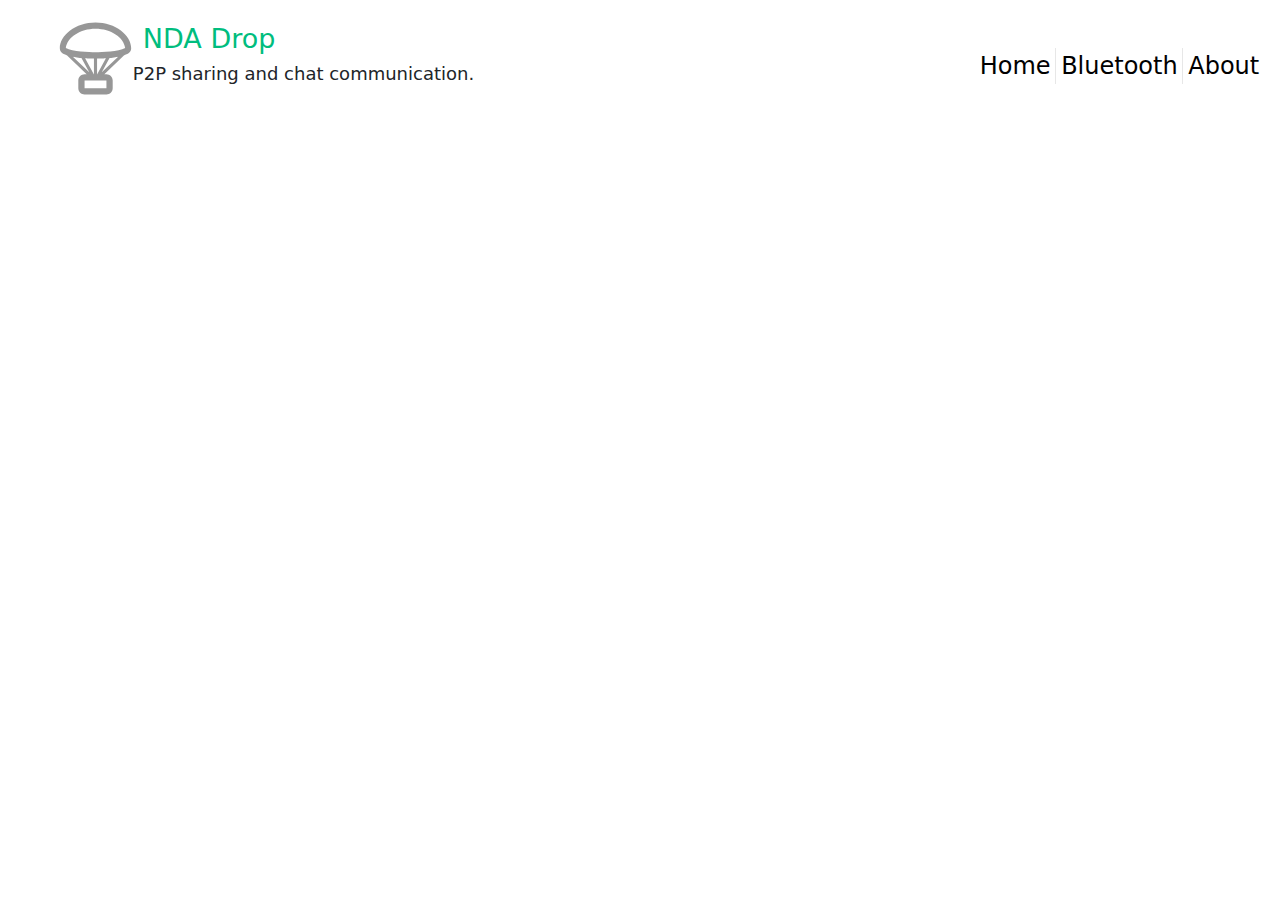
==== commit 6a8a6130: "deploying" ====
--- a/index.html
+++ b/index.html
@@ -5,8 +5,8 @@
     <link rel="icon" href="/favicon.ico">
     <meta name="viewport" content="width=device-width, initial-scale=1.0">
     <title>Vite App</title>
-    <script type="module" crossorigin src="/assets/index-b7f1f2bb.js"></script>
-    <link rel="stylesheet" href="/assets/index-35b3e4df.css">
+    <script type="module" crossorigin src="/assets/index-af26ce04.js"></script>
+    <link rel="stylesheet" href="/assets/index-2adf58b5.css">
   </head>
   <body>
     <div id="app"></div>
--- a/assets/index-2adf58b5.css
+++ b/assets/index-2adf58b5.css
@@ -0,0 +1,5 @@
+@charset "UTF-8";:root{--vt-c-white: #ffffff;--vt-c-white-soft: #f8f8f8;--vt-c-white-mute: #f2f2f2;--vt-c-black: #181818;--vt-c-black-soft: #222222;--vt-c-black-mute: #282828;--vt-c-indigo: #2c3e50;--vt-c-divider-light-1: rgba(60, 60, 60, .29);--vt-c-divider-light-2: rgba(60, 60, 60, .12);--vt-c-divider-dark-1: rgba(84, 84, 84, .65);--vt-c-divider-dark-2: rgba(84, 84, 84, .48);--vt-c-text-light-1: var(--vt-c-indigo);--vt-c-text-light-2: rgba(60, 60, 60, .66);--vt-c-text-dark-1: var(--vt-c-white);--vt-c-text-dark-2: rgba(235, 235, 235, .64)}:root{--color-background: var(--vt-c-white);--color-background-soft: var(--vt-c-white-soft);--color-background-mute: var(--vt-c-white-mute);--color-border: var(--vt-c-divider-light-2);--color-border-hover: var(--vt-c-divider-light-1);--color-heading: var(--vt-c-text-light-1);--color-text: var(--vt-c-text-light-1);--section-gap: 160px}@media (prefers-color-scheme: dark){:root{--color-background: var(--vt-c-black);--color-background-soft: var(--vt-c-black-soft);--color-background-mute: var(--vt-c-black-mute);--color-border: var(--vt-c-divider-dark-2);--color-border-hover: var(--vt-c-divider-dark-1);--color-heading: var(--vt-c-text-dark-1);--color-text: var(--vt-c-text-dark-2)}}*,*:before,*:after{box-sizing:border-box;margin:0;font-weight:400}body{min-height:100vh;color:var(--color-text);background:var(--color-background);transition:color .5s,background-color .5s;line-height:1.6;font-family:Inter,-apple-system,BlinkMacSystemFont,Segoe UI,Roboto,Oxygen,Ubuntu,Cantarell,Fira Sans,Droid Sans,Helvetica Neue,sans-serif;font-size:15px;text-rendering:optimizeLegibility;-webkit-font-smoothing:antialiased;-moz-osx-font-smoothing:grayscale}#app{margin:0 auto;padding:1rem;font-weight:400}a,.green{text-decoration:none;color:#00bd7e;transition:.4s}@media (hover: hover){a:hover{background-color:#00bd7e33}}/*!
+ * Bootstrap  v5.3.2 (https://getbootstrap.com/)
+ * Copyright 2011-2023 The Bootstrap Authors
+ * Licensed under MIT (https://github.com/twbs/bootstrap/blob/main/LICENSE)
+ */:root,[data-bs-theme=light]{--bs-blue:#0d6efd;--bs-indigo:#6610f2;--bs-purple:#6f42c1;--bs-pink:#d63384;--bs-red:#dc3545;--bs-orange:#fd7e14;--bs-yellow:#ffc107;--bs-green:#198754;--bs-teal:#20c997;--bs-cyan:#0dcaf0;--bs-black:#000;--bs-white:#fff;--bs-gray:#6c757d;--bs-gray-dark:#343a40;--bs-gray-100:#f8f9fa;--bs-gray-200:#e9ecef;--bs-gray-300:#dee2e6;--bs-gray-400:#ced4da;--bs-gray-500:#adb5bd;--bs-gray-600:#6c757d;--bs-gray-700:#495057;--bs-gray-800:#343a40;--bs-gray-900:#212529;--bs-primary:#0d6efd;--bs-secondary:#6c757d;--bs-success:#198754;--bs-info:#0dcaf0;--bs-warning:#ffc107;--bs-danger:#dc3545;--bs-light:#f8f9fa;--bs-dark:#212529;--bs-primary-rgb:13,110,253;--bs-secondary-rgb:108,117,125;--bs-success-rgb:25,135,84;--bs-info-rgb:13,202,240;--bs-warning-rgb:255,193,7;--bs-danger-rgb:220,53,69;--bs-light-rgb:248,249,250;--bs-dark-rgb:33,37,41;--bs-primary-text-emphasis:#052c65;--bs-secondary-text-emphasis:#2b2f32;--bs-success-text-emphasis:#0a3622;--bs-info-text-emphasis:#055160;--bs-warning-text-emphasis:#664d03;--bs-danger-text-emphasis:#58151c;--bs-light-text-emphasis:#495057;--bs-dark-text-emphasis:#495057;--bs-primary-bg-subtle:#cfe2ff;--bs-secondary-bg-subtle:#e2e3e5;--bs-success-bg-subtle:#d1e7dd;--bs-info-bg-subtle:#cff4fc;--bs-warning-bg-subtle:#fff3cd;--bs-danger-bg-subtle:#f8d7da;--bs-light-bg-subtle:#fcfcfd;--bs-dark-bg-subtle:#ced4da;--bs-primary-border-subtle:#9ec5fe;--bs-secondary-border-subtle:#c4c8cb;--bs-success-border-subtle:#a3cfbb;--bs-info-border-subtle:#9eeaf9;--bs-warning-border-subtle:#ffe69c;--bs-danger-border-subtle:#f1aeb5;--bs-light-border-subtle:#e9ecef;--bs-dark-border-subtle:#adb5bd;--bs-white-rgb:255,255,255;--bs-black-rgb:0,0,0;--bs-font-sans-serif:system-ui,-apple-system,"Segoe UI",Roboto,"Helvetica Neue","Noto Sans","Liberation Sans",Arial,sans-serif,"Apple Color Emoji","Segoe UI Emoji","Segoe UI Symbol","Noto Color Emoji";--bs-font-monospace:SFMono-Regular,Menlo,Monaco,Consolas,"Liberation Mono","Courier New",monospace;--bs-gradient:linear-gradient(180deg, rgba(255, 255, 255, .15), rgba(255, 255, 255, 0));--bs-body-font-family:var(--bs-font-sans-serif);--bs-body-font-size:1rem;--bs-body-font-weight:400;--bs-body-line-height:1.5;--bs-body-color:#212529;--bs-body-color-rgb:33,37,41;--bs-body-bg:#fff;--bs-body-bg-rgb:255,255,255;--bs-emphasis-color:#000;--bs-emphasis-color-rgb:0,0,0;--bs-secondary-color:rgba(33, 37, 41, .75);--bs-secondary-color-rgb:33,37,41;--bs-secondary-bg:#e9ecef;--bs-secondary-bg-rgb:233,236,239;--bs-tertiary-color:rgba(33, 37, 41, .5);--bs-tertiary-color-rgb:33,37,41;--bs-tertiary-bg:#f8f9fa;--bs-tertiary-bg-rgb:248,249,250;--bs-heading-color:inherit;--bs-link-color:#0d6efd;--bs-link-color-rgb:13,110,253;--bs-link-decoration:underline;--bs-link-hover-color:#0a58ca;--bs-link-hover-color-rgb:10,88,202;--bs-code-color:#d63384;--bs-highlight-color:#212529;--bs-highlight-bg:#fff3cd;--bs-border-width:1px;--bs-border-style:solid;--bs-border-color:#dee2e6;--bs-border-color-translucent:rgba(0, 0, 0, .175);--bs-border-radius:.375rem;--bs-border-radius-sm:.25rem;--bs-border-radius-lg:.5rem;--bs-border-radius-xl:1rem;--bs-border-radius-xxl:2rem;--bs-border-radius-2xl:var(--bs-border-radius-xxl);--bs-border-radius-pill:50rem;--bs-box-shadow:0 .5rem 1rem rgba(0, 0, 0, .15);--bs-box-shadow-sm:0 .125rem .25rem rgba(0, 0, 0, .075);--bs-box-shadow-lg:0 1rem 3rem rgba(0, 0, 0, .175);--bs-box-shadow-inset:inset 0 1px 2px rgba(0, 0, 0, .075);--bs-focus-ring-width:.25rem;--bs-focus-ring-opacity:.25;--bs-focus-ring-color:rgba(13, 110, 253, .25);--bs-form-valid-color:#198754;--bs-form-valid-border-color:#198754;--bs-form-invalid-color:#dc3545;--bs-form-invalid-border-color:#dc3545}[data-bs-theme=dark]{color-scheme:dark;--bs-body-color:#dee2e6;--bs-body-color-rgb:222,226,230;--bs-body-bg:#212529;--bs-body-bg-rgb:33,37,41;--bs-emphasis-color:#fff;--bs-emphasis-color-rgb:255,255,255;--bs-secondary-color:rgba(222, 226, 230, .75);--bs-secondary-color-rgb:222,226,230;--bs-secondary-bg:#343a40;--bs-secondary-bg-rgb:52,58,64;--bs-tertiary-color:rgba(222, 226, 230, .5);--bs-tertiary-color-rgb:222,226,230;--bs-tertiary-bg:#2b3035;--bs-tertiary-bg-rgb:43,48,53;--bs-primary-text-emphasis:#6ea8fe;--bs-secondary-text-emphasis:#a7acb1;--bs-success-text-emphasis:#75b798;--bs-info-text-emphasis:#6edff6;--bs-warning-text-emphasis:#ffda6a;--bs-danger-text-emphasis:#ea868f;--bs-light-text-emphasis:#f8f9fa;--bs-dark-text-emphasis:#dee2e6;--bs-primary-bg-subtle:#031633;--bs-secondary-bg-subtle:#161719;--bs-success-bg-subtle:#051b11;--bs-info-bg-subtle:#032830;--bs-warning-bg-subtle:#332701;--bs-danger-bg-subtle:#2c0b0e;--bs-light-bg-subtle:#343a40;--bs-dark-bg-subtle:#1a1d20;--bs-primary-border-subtle:#084298;--bs-secondary-border-subtle:#41464b;--bs-success-border-subtle:#0f5132;--bs-info-border-subtle:#087990;--bs-warning-border-subtle:#997404;--bs-danger-border-subtle:#842029;--bs-light-border-subtle:#495057;--bs-dark-border-subtle:#343a40;--bs-heading-color:inherit;--bs-link-color:#6ea8fe;--bs-link-hover-color:#8bb9fe;--bs-link-color-rgb:110,168,254;--bs-link-hover-color-rgb:139,185,254;--bs-code-color:#e685b5;--bs-highlight-color:#dee2e6;--bs-highlight-bg:#664d03;--bs-border-color:#495057;--bs-border-color-translucent:rgba(255, 255, 255, .15);--bs-form-valid-color:#75b798;--bs-form-valid-border-color:#75b798;--bs-form-invalid-color:#ea868f;--bs-form-invalid-border-color:#ea868f}*,:after,:before{box-sizing:border-box}@media (prefers-reduced-motion:no-preference){:root{scroll-behavior:smooth}}body{margin:0;font-family:var(--bs-body-font-family);font-size:var(--bs-body-font-size);font-weight:var(--bs-body-font-weight);line-height:var(--bs-body-line-height);color:var(--bs-body-color);text-align:var(--bs-body-text-align);background-color:var(--bs-body-bg);-webkit-text-size-adjust:100%;-webkit-tap-highlight-color:transparent}hr{margin:1rem 0;color:inherit;border:0;border-top:var(--bs-border-width) solid;opacity:.25}.h1,.h2,.h3,.h4,.h5,.h6,h1,h2,h3,h4,h5,h6{margin-top:0;margin-bottom:.5rem;font-weight:500;line-height:1.2;color:var(--bs-heading-color)}.h1,h1{font-size:calc(1.375rem + 1.5vw)}@media (min-width:1200px){.h1,h1{font-size:2.5rem}}.h2,h2{font-size:calc(1.325rem + .9vw)}@media (min-width:1200px){.h2,h2{font-size:2rem}}.h3,h3{font-size:calc(1.3rem + .6vw)}@media (min-width:1200px){.h3,h3{font-size:1.75rem}}.h4,h4{font-size:calc(1.275rem + .3vw)}@media (min-width:1200px){.h4,h4{font-size:1.5rem}}.h5,h5{font-size:1.25rem}.h6,h6{font-size:1rem}p{margin-top:0;margin-bottom:1rem}abbr[title]{-webkit-text-decoration:underline dotted;text-decoration:underline dotted;cursor:help;-webkit-text-decoration-skip-ink:none;text-decoration-skip-ink:none}address{margin-bottom:1rem;font-style:normal;line-height:inherit}ol,ul{padding-left:2rem}dl,ol,ul{margin-top:0;margin-bottom:1rem}ol ol,ol ul,ul ol,ul ul{margin-bottom:0}dt{font-weight:700}dd{margin-bottom:.5rem;margin-left:0}blockquote{margin:0 0 1rem}b,strong{font-weight:bolder}.small,small{font-size:.875em}.mark,mark{padding:.1875em;color:var(--bs-highlight-color);background-color:var(--bs-highlight-bg)}sub,sup{position:relative;font-size:.75em;line-height:0;vertical-align:baseline}sub{bottom:-.25em}sup{top:-.5em}a{color:rgba(var(--bs-link-color-rgb),var(--bs-link-opacity,1));text-decoration:underline}a:hover{--bs-link-color-rgb:var(--bs-link-hover-color-rgb)}a:not([href]):not([class]),a:not([href]):not([class]):hover{color:inherit;text-decoration:none}code,kbd,pre,samp{font-family:var(--bs-font-monospace);font-size:1em}pre{display:block;margin-top:0;margin-bottom:1rem;overflow:auto;font-size:.875em}pre code{font-size:inherit;color:inherit;word-break:normal}code{font-size:.875em;color:var(--bs-code-color);word-wrap:break-word}a>code{color:inherit}kbd{padding:.1875rem .375rem;font-size:.875em;color:var(--bs-body-bg);background-color:var(--bs-body-color);border-radius:.25rem}kbd kbd{padding:0;font-size:1em}figure{margin:0 0 1rem}img,svg{vertical-align:middle}table{caption-side:bottom;border-collapse:collapse}caption{padding-top:.5rem;padding-bottom:.5rem;color:var(--bs-secondary-color);text-align:left}th{text-align:inherit;text-align:-webkit-match-parent}tbody,td,tfoot,th,thead,tr{border-color:inherit;border-style:solid;border-width:0}label{display:inline-block}button{border-radius:0}button:focus:not(:focus-visible){outline:0}button,input,optgroup,select,textarea{margin:0;font-family:inherit;font-size:inherit;line-height:inherit}button,select{text-transform:none}[role=button]{cursor:pointer}select{word-wrap:normal}select:disabled{opacity:1}[list]:not([type=date]):not([type=datetime-local]):not([type=month]):not([type=week]):not([type=time])::-webkit-calendar-picker-indicator{display:none!important}[type=button],[type=reset],[type=submit],button{-webkit-appearance:button}[type=button]:not(:disabled),[type=reset]:not(:disabled),[type=submit]:not(:disabled),button:not(:disabled){cursor:pointer}::-moz-focus-inner{padding:0;border-style:none}textarea{resize:vertical}fieldset{min-width:0;padding:0;margin:0;border:0}legend{float:left;width:100%;padding:0;margin-bottom:.5rem;font-size:calc(1.275rem + .3vw);line-height:inherit}@media (min-width:1200px){legend{font-size:1.5rem}}legend+*{clear:left}::-webkit-datetime-edit-day-field,::-webkit-datetime-edit-fields-wrapper,::-webkit-datetime-edit-hour-field,::-webkit-datetime-edit-minute,::-webkit-datetime-edit-month-field,::-webkit-datetime-edit-text,::-webkit-datetime-edit-year-field{padding:0}::-webkit-inner-spin-button{height:auto}[type=search]{-webkit-appearance:textfield;outline-offset:-2px}::-webkit-search-decoration{-webkit-appearance:none}::-webkit-color-swatch-wrapper{padding:0}::-webkit-file-upload-button{font:inherit;-webkit-appearance:button}::file-selector-button{font:inherit;-webkit-appearance:button}output{display:inline-block}iframe{border:0}summary{display:list-item;cursor:pointer}progress{vertical-align:baseline}[hidden]{display:none!important}.lead{font-size:1.25rem;font-weight:300}.display-1{font-size:calc(1.625rem + 4.5vw);font-weight:300;line-height:1.2}@media (min-width:1200px){.display-1{font-size:5rem}}.display-2{font-size:calc(1.575rem + 3.9vw);font-weight:300;line-height:1.2}@media (min-width:1200px){.display-2{font-size:4.5rem}}.display-3{font-size:calc(1.525rem + 3.3vw);font-weight:300;line-height:1.2}@media (min-width:1200px){.display-3{font-size:4rem}}.display-4{font-size:calc(1.475rem + 2.7vw);font-weight:300;line-height:1.2}@media (min-width:1200px){.display-4{font-size:3.5rem}}.display-5{font-size:calc(1.425rem + 2.1vw);font-weight:300;line-height:1.2}@media (min-width:1200px){.display-5{font-size:3rem}}.display-6{font-size:calc(1.375rem + 1.5vw);font-weight:300;line-height:1.2}@media (min-width:1200px){.display-6{font-size:2.5rem}}.list-unstyled,.list-inline{padding-left:0;list-style:none}.list-inline-item{display:inline-block}.list-inline-item:not(:last-child){margin-right:.5rem}.initialism{font-size:.875em;text-transform:uppercase}.blockquote{margin-bottom:1rem;font-size:1.25rem}.blockquote>:last-child{margin-bottom:0}.blockquote-footer{margin-top:-1rem;margin-bottom:1rem;font-size:.875em;color:#6c757d}.blockquote-footer:before{content:"— "}.img-fluid{max-width:100%;height:auto}.img-thumbnail{padding:.25rem;background-color:var(--bs-body-bg);border:var(--bs-border-width) solid var(--bs-border-color);border-radius:var(--bs-border-radius);max-width:100%;height:auto}.figure{display:inline-block}.figure-img{margin-bottom:.5rem;line-height:1}.figure-caption{font-size:.875em;color:var(--bs-secondary-color)}.container,.container-fluid,.container-lg,.container-md,.container-sm,.container-xl,.container-xxl{--bs-gutter-x:1.5rem;--bs-gutter-y:0;width:100%;padding-right:calc(var(--bs-gutter-x) * .5);padding-left:calc(var(--bs-gutter-x) * .5);margin-right:auto;margin-left:auto}@media (min-width:576px){.container,.container-sm{max-width:540px}}@media (min-width:768px){.container,.container-md,.container-sm{max-width:720px}}@media (min-width:992px){.container,.container-lg,.container-md,.container-sm{max-width:960px}}@media (min-width:1200px){.container,.container-lg,.container-md,.container-sm,.container-xl{max-width:1140px}}@media (min-width:1400px){.container,.container-lg,.container-md,.container-sm,.container-xl,.container-xxl{max-width:1320px}}:root{--bs-breakpoint-xs:0;--bs-breakpoint-sm:576px;--bs-breakpoint-md:768px;--bs-breakpoint-lg:992px;--bs-breakpoint-xl:1200px;--bs-breakpoint-xxl:1400px}.row{--bs-gutter-x:1.5rem;--bs-gutter-y:0;display:flex;flex-wrap:wrap;margin-top:calc(-1 * var(--bs-gutter-y));margin-right:calc(-.5 * var(--bs-gutter-x));margin-left:calc(-.5 * var(--bs-gutter-x))}.row>*{flex-shrink:0;width:100%;max-width:100%;padding-right:calc(var(--bs-gutter-x) * .5);padding-left:calc(var(--bs-gutter-x) * .5);margin-top:var(--bs-gutter-y)}.col{flex:1 0 0%}.row-cols-auto>*{flex:0 0 auto;width:auto}.row-cols-1>*{flex:0 0 auto;width:100%}.row-cols-2>*{flex:0 0 auto;width:50%}.row-cols-3>*{flex:0 0 auto;width:33.33333333%}.row-cols-4>*{flex:0 0 auto;width:25%}.row-cols-5>*{flex:0 0 auto;width:20%}.row-cols-6>*{flex:0 0 auto;width:16.66666667%}.col-auto{flex:0 0 auto;width:auto}.col-1{flex:0 0 auto;width:8.33333333%}.col-2{flex:0 0 auto;width:16.66666667%}.col-3{flex:0 0 auto;width:25%}.col-4{flex:0 0 auto;width:33.33333333%}.col-5{flex:0 0 auto;width:41.66666667%}.col-6{flex:0 0 auto;width:50%}.col-7{flex:0 0 auto;width:58.33333333%}.col-8{flex:0 0 auto;width:66.66666667%}.col-9{flex:0 0 auto;width:75%}.col-10{flex:0 0 auto;width:83.33333333%}.col-11{flex:0 0 auto;width:91.66666667%}.col-12{flex:0 0 auto;width:100%}.offset-1{margin-left:8.33333333%}.offset-2{margin-left:16.66666667%}.offset-3{margin-left:25%}.offset-4{margin-left:33.33333333%}.offset-5{margin-left:41.66666667%}.offset-6{margin-left:50%}.offset-7{margin-left:58.33333333%}.offset-8{margin-left:66.66666667%}.offset-9{margin-left:75%}.offset-10{margin-left:83.33333333%}.offset-11{margin-left:91.66666667%}.g-0,.gx-0{--bs-gutter-x:0}.g-0,.gy-0{--bs-gutter-y:0}.g-1,.gx-1{--bs-gutter-x:.25rem}.g-1,.gy-1{--bs-gutter-y:.25rem}.g-2,.gx-2{--bs-gutter-x:.5rem}.g-2,.gy-2{--bs-gutter-y:.5rem}.g-3,.gx-3{--bs-gutter-x:1rem}.g-3,.gy-3{--bs-gutter-y:1rem}.g-4,.gx-4{--bs-gutter-x:1.5rem}.g-4,.gy-4{--bs-gutter-y:1.5rem}.g-5,.gx-5{--bs-gutter-x:3rem}.g-5,.gy-5{--bs-gutter-y:3rem}@media (min-width:576px){.col-sm{flex:1 0 0%}.row-cols-sm-auto>*{flex:0 0 auto;width:auto}.row-cols-sm-1>*{flex:0 0 auto;width:100%}.row-cols-sm-2>*{flex:0 0 auto;width:50%}.row-cols-sm-3>*{flex:0 0 auto;width:33.33333333%}.row-cols-sm-4>*{flex:0 0 auto;width:25%}.row-cols-sm-5>*{flex:0 0 auto;width:20%}.row-cols-sm-6>*{flex:0 0 auto;width:16.66666667%}.col-sm-auto{flex:0 0 auto;width:auto}.col-sm-1{flex:0 0 auto;width:8.33333333%}.col-sm-2{flex:0 0 auto;width:16.66666667%}.col-sm-3{flex:0 0 auto;width:25%}.col-sm-4{flex:0 0 auto;width:33.33333333%}.col-sm-5{flex:0 0 auto;width:41.66666667%}.col-sm-6{flex:0 0 auto;width:50%}.col-sm-7{flex:0 0 auto;width:58.33333333%}.col-sm-8{flex:0 0 auto;width:66.66666667%}.col-sm-9{flex:0 0 auto;width:75%}.col-sm-10{flex:0 0 auto;width:83.33333333%}.col-sm-11{flex:0 0 auto;width:91.66666667%}.col-sm-12{flex:0 0 auto;width:100%}.offset-sm-0{margin-left:0}.offset-sm-1{margin-left:8.33333333%}.offset-sm-2{margin-left:16.66666667%}.offset-sm-3{margin-left:25%}.offset-sm-4{margin-left:33.33333333%}.offset-sm-5{margin-left:41.66666667%}.offset-sm-6{margin-left:50%}.offset-sm-7{margin-left:58.33333333%}.offset-sm-8{margin-left:66.66666667%}.offset-sm-9{margin-left:75%}.offset-sm-10{margin-left:83.33333333%}.offset-sm-11{margin-left:91.66666667%}.g-sm-0,.gx-sm-0{--bs-gutter-x:0}.g-sm-0,.gy-sm-0{--bs-gutter-y:0}.g-sm-1,.gx-sm-1{--bs-gutter-x:.25rem}.g-sm-1,.gy-sm-1{--bs-gutter-y:.25rem}.g-sm-2,.gx-sm-2{--bs-gutter-x:.5rem}.g-sm-2,.gy-sm-2{--bs-gutter-y:.5rem}.g-sm-3,.gx-sm-3{--bs-gutter-x:1rem}.g-sm-3,.gy-sm-3{--bs-gutter-y:1rem}.g-sm-4,.gx-sm-4{--bs-gutter-x:1.5rem}.g-sm-4,.gy-sm-4{--bs-gutter-y:1.5rem}.g-sm-5,.gx-sm-5{--bs-gutter-x:3rem}.g-sm-5,.gy-sm-5{--bs-gutter-y:3rem}}@media (min-width:768px){.col-md{flex:1 0 0%}.row-cols-md-auto>*{flex:0 0 auto;width:auto}.row-cols-md-1>*{flex:0 0 auto;width:100%}.row-cols-md-2>*{flex:0 0 auto;width:50%}.row-cols-md-3>*{flex:0 0 auto;width:33.33333333%}.row-cols-md-4>*{flex:0 0 auto;width:25%}.row-cols-md-5>*{flex:0 0 auto;width:20%}.row-cols-md-6>*{flex:0 0 auto;width:16.66666667%}.col-md-auto{flex:0 0 auto;width:auto}.col-md-1{flex:0 0 auto;width:8.33333333%}.col-md-2{flex:0 0 auto;width:16.66666667%}.col-md-3{flex:0 0 auto;width:25%}.col-md-4{flex:0 0 auto;width:33.33333333%}.col-md-5{flex:0 0 auto;width:41.66666667%}.col-md-6{flex:0 0 auto;width:50%}.col-md-7{flex:0 0 auto;width:58.33333333%}.col-md-8{flex:0 0 auto;width:66.66666667%}.col-md-9{flex:0 0 auto;width:75%}.col-md-10{flex:0 0 auto;width:83.33333333%}.col-md-11{flex:0 0 auto;width:91.66666667%}.col-md-12{flex:0 0 auto;width:100%}.offset-md-0{margin-left:0}.offset-md-1{margin-left:8.33333333%}.offset-md-2{margin-left:16.66666667%}.offset-md-3{margin-left:25%}.offset-md-4{margin-left:33.33333333%}.offset-md-5{margin-left:41.66666667%}.offset-md-6{margin-left:50%}.offset-md-7{margin-left:58.33333333%}.offset-md-8{margin-left:66.66666667%}.offset-md-9{margin-left:75%}.offset-md-10{margin-left:83.33333333%}.offset-md-11{margin-left:91.66666667%}.g-md-0,.gx-md-0{--bs-gutter-x:0}.g-md-0,.gy-md-0{--bs-gutter-y:0}.g-md-1,.gx-md-1{--bs-gutter-x:.25rem}.g-md-1,.gy-md-1{--bs-gutter-y:.25rem}.g-md-2,.gx-md-2{--bs-gutter-x:.5rem}.g-md-2,.gy-md-2{--bs-gutter-y:.5rem}.g-md-3,.gx-md-3{--bs-gutter-x:1rem}.g-md-3,.gy-md-3{--bs-gutter-y:1rem}.g-md-4,.gx-md-4{--bs-gutter-x:1.5rem}.g-md-4,.gy-md-4{--bs-gutter-y:1.5rem}.g-md-5,.gx-md-5{--bs-gutter-x:3rem}.g-md-5,.gy-md-5{--bs-gutter-y:3rem}}@media (min-width:992px){.col-lg{flex:1 0 0%}.row-cols-lg-auto>*{flex:0 0 auto;width:auto}.row-cols-lg-1>*{flex:0 0 auto;width:100%}.row-cols-lg-2>*{flex:0 0 auto;width:50%}.row-cols-lg-3>*{flex:0 0 auto;width:33.33333333%}.row-cols-lg-4>*{flex:0 0 auto;width:25%}.row-cols-lg-5>*{flex:0 0 auto;width:20%}.row-cols-lg-6>*{flex:0 0 auto;width:16.66666667%}.col-lg-auto{flex:0 0 auto;width:auto}.col-lg-1{flex:0 0 auto;width:8.33333333%}.col-lg-2{flex:0 0 auto;width:16.66666667%}.col-lg-3{flex:0 0 auto;width:25%}.col-lg-4{flex:0 0 auto;width:33.33333333%}.col-lg-5{flex:0 0 auto;width:41.66666667%}.col-lg-6{flex:0 0 auto;width:50%}.col-lg-7{flex:0 0 auto;width:58.33333333%}.col-lg-8{flex:0 0 auto;width:66.66666667%}.col-lg-9{flex:0 0 auto;width:75%}.col-lg-10{flex:0 0 auto;width:83.33333333%}.col-lg-11{flex:0 0 auto;width:91.66666667%}.col-lg-12{flex:0 0 auto;width:100%}.offset-lg-0{margin-left:0}.offset-lg-1{margin-left:8.33333333%}.offset-lg-2{margin-left:16.66666667%}.offset-lg-3{margin-left:25%}.offset-lg-4{margin-left:33.33333333%}.offset-lg-5{margin-left:41.66666667%}.offset-lg-6{margin-left:50%}.offset-lg-7{margin-left:58.33333333%}.offset-lg-8{margin-left:66.66666667%}.offset-lg-9{margin-left:75%}.offset-lg-10{margin-left:83.33333333%}.offset-lg-11{margin-left:91.66666667%}.g-lg-0,.gx-lg-0{--bs-gutter-x:0}.g-lg-0,.gy-lg-0{--bs-gutter-y:0}.g-lg-1,.gx-lg-1{--bs-gutter-x:.25rem}.g-lg-1,.gy-lg-1{--bs-gutter-y:.25rem}.g-lg-2,.gx-lg-2{--bs-gutter-x:.5rem}.g-lg-2,.gy-lg-2{--bs-gutter-y:.5rem}.g-lg-3,.gx-lg-3{--bs-gutter-x:1rem}.g-lg-3,.gy-lg-3{--bs-gutter-y:1rem}.g-lg-4,.gx-lg-4{--bs-gutter-x:1.5rem}.g-lg-4,.gy-lg-4{--bs-gutter-y:1.5rem}.g-lg-5,.gx-lg-5{--bs-gutter-x:3rem}.g-lg-5,.gy-lg-5{--bs-gutter-y:3rem}}@media (min-width:1200px){.col-xl{flex:1 0 0%}.row-cols-xl-auto>*{flex:0 0 auto;width:auto}.row-cols-xl-1>*{flex:0 0 auto;width:100%}.row-cols-xl-2>*{flex:0 0 auto;width:50%}.row-cols-xl-3>*{flex:0 0 auto;width:33.33333333%}.row-cols-xl-4>*{flex:0 0 auto;width:25%}.row-cols-xl-5>*{flex:0 0 auto;width:20%}.row-cols-xl-6>*{flex:0 0 auto;width:16.66666667%}.col-xl-auto{flex:0 0 auto;width:auto}.col-xl-1{flex:0 0 auto;width:8.33333333%}.col-xl-2{flex:0 0 auto;width:16.66666667%}.col-xl-3{flex:0 0 auto;width:25%}.col-xl-4{flex:0 0 auto;width:33.33333333%}.col-xl-5{flex:0 0 auto;width:41.66666667%}.col-xl-6{flex:0 0 auto;width:50%}.col-xl-7{flex:0 0 auto;width:58.33333333%}.col-xl-8{flex:0 0 auto;width:66.66666667%}.col-xl-9{flex:0 0 auto;width:75%}.col-xl-10{flex:0 0 auto;width:83.33333333%}.col-xl-11{flex:0 0 auto;width:91.66666667%}.col-xl-12{flex:0 0 auto;width:100%}.offset-xl-0{margin-left:0}.offset-xl-1{margin-left:8.33333333%}.offset-xl-2{margin-left:16.66666667%}.offset-xl-3{margin-left:25%}.offset-xl-4{margin-left:33.33333333%}.offset-xl-5{margin-left:41.66666667%}.offset-xl-6{margin-left:50%}.offset-xl-7{margin-left:58.33333333%}.offset-xl-8{margin-left:66.66666667%}.offset-xl-9{margin-left:75%}.offset-xl-10{margin-left:83.33333333%}.offset-xl-11{margin-left:91.66666667%}.g-xl-0,.gx-xl-0{--bs-gutter-x:0}.g-xl-0,.gy-xl-0{--bs-gutter-y:0}.g-xl-1,.gx-xl-1{--bs-gutter-x:.25rem}.g-xl-1,.gy-xl-1{--bs-gutter-y:.25rem}.g-xl-2,.gx-xl-2{--bs-gutter-x:.5rem}.g-xl-2,.gy-xl-2{--bs-gutter-y:.5rem}.g-xl-3,.gx-xl-3{--bs-gutter-x:1rem}.g-xl-3,.gy-xl-3{--bs-gutter-y:1rem}.g-xl-4,.gx-xl-4{--bs-gutter-x:1.5rem}.g-xl-4,.gy-xl-4{--bs-gutter-y:1.5rem}.g-xl-5,.gx-xl-5{--bs-gutter-x:3rem}.g-xl-5,.gy-xl-5{--bs-gutter-y:3rem}}@media (min-width:1400px){.col-xxl{flex:1 0 0%}.row-cols-xxl-auto>*{flex:0 0 auto;width:auto}.row-cols-xxl-1>*{flex:0 0 auto;width:100%}.row-cols-xxl-2>*{flex:0 0 auto;width:50%}.row-cols-xxl-3>*{flex:0 0 auto;width:33.33333333%}.row-cols-xxl-4>*{flex:0 0 auto;width:25%}.row-cols-xxl-5>*{flex:0 0 auto;width:20%}.row-cols-xxl-6>*{flex:0 0 auto;width:16.66666667%}.col-xxl-auto{flex:0 0 auto;width:auto}.col-xxl-1{flex:0 0 auto;width:8.33333333%}.col-xxl-2{flex:0 0 auto;width:16.66666667%}.col-xxl-3{flex:0 0 auto;width:25%}.col-xxl-4{flex:0 0 auto;width:33.33333333%}.col-xxl-5{flex:0 0 auto;width:41.66666667%}.col-xxl-6{flex:0 0 auto;width:50%}.col-xxl-7{flex:0 0 auto;width:58.33333333%}.col-xxl-8{flex:0 0 auto;width:66.66666667%}.col-xxl-9{flex:0 0 auto;width:75%}.col-xxl-10{flex:0 0 auto;width:83.33333333%}.col-xxl-11{flex:0 0 auto;width:91.66666667%}.col-xxl-12{flex:0 0 auto;width:100%}.offset-xxl-0{margin-left:0}.offset-xxl-1{margin-left:8.33333333%}.offset-xxl-2{margin-left:16.66666667%}.offset-xxl-3{margin-left:25%}.offset-xxl-4{margin-left:33.33333333%}.offset-xxl-5{margin-left:41.66666667%}.offset-xxl-6{margin-left:50%}.offset-xxl-7{margin-left:58.33333333%}.offset-xxl-8{margin-left:66.66666667%}.offset-xxl-9{margin-left:75%}.offset-xxl-10{margin-left:83.33333333%}.offset-xxl-11{margin-left:91.66666667%}.g-xxl-0,.gx-xxl-0{--bs-gutter-x:0}.g-xxl-0,.gy-xxl-0{--bs-gutter-y:0}.g-xxl-1,.gx-xxl-1{--bs-gutter-x:.25rem}.g-xxl-1,.gy-xxl-1{--bs-gutter-y:.25rem}.g-xxl-2,.gx-xxl-2{--bs-gutter-x:.5rem}.g-xxl-2,.gy-xxl-2{--bs-gutter-y:.5rem}.g-xxl-3,.gx-xxl-3{--bs-gutter-x:1rem}.g-xxl-3,.gy-xxl-3{--bs-gutter-y:1rem}.g-xxl-4,.gx-xxl-4{--bs-gutter-x:1.5rem}.g-xxl-4,.gy-xxl-4{--bs-gutter-y:1.5rem}.g-xxl-5,.gx-xxl-5{--bs-gutter-x:3rem}.g-xxl-5,.gy-xxl-5{--bs-gutter-y:3rem}}.table{--bs-table-color-type:initial;--bs-table-bg-type:initial;--bs-table-color-state:initial;--bs-table-bg-state:initial;--bs-table-color:var(--bs-emphasis-color);--bs-table-bg:var(--bs-body-bg);--bs-table-border-color:var(--bs-border-color);--bs-table-accent-bg:transparent;--bs-table-striped-color:var(--bs-emphasis-color);--bs-table-striped-bg:rgba(var(--bs-emphasis-color-rgb), .05);--bs-table-active-color:var(--bs-emphasis-color);--bs-table-active-bg:rgba(var(--bs-emphasis-color-rgb), .1);--bs-table-hover-color:var(--bs-emphasis-color);--bs-table-hover-bg:rgba(var(--bs-emphasis-color-rgb), .075);width:100%;margin-bottom:1rem;vertical-align:top;border-color:var(--bs-table-border-color)}.table>:not(caption)>*>*{padding:.5rem;color:var(--bs-table-color-state,var(--bs-table-color-type,var(--bs-table-color)));background-color:var(--bs-table-bg);border-bottom-width:var(--bs-border-width);box-shadow:inset 0 0 0 9999px var(--bs-table-bg-state,var(--bs-table-bg-type,var(--bs-table-accent-bg)))}.table>tbody{vertical-align:inherit}.table>thead{vertical-align:bottom}.table-group-divider{border-top:calc(var(--bs-border-width) * 2) solid currentcolor}.caption-top{caption-side:top}.table-sm>:not(caption)>*>*{padding:.25rem}.table-bordered>:not(caption)>*{border-width:var(--bs-border-width) 0}.table-bordered>:not(caption)>*>*{border-width:0 var(--bs-border-width)}.table-borderless>:not(caption)>*>*{border-bottom-width:0}.table-borderless>:not(:first-child){border-top-width:0}.table-striped>tbody>tr:nth-of-type(odd)>*{--bs-table-color-type:var(--bs-table-striped-color);--bs-table-bg-type:var(--bs-table-striped-bg)}.table-striped-columns>:not(caption)>tr>:nth-child(2n){--bs-table-color-type:var(--bs-table-striped-color);--bs-table-bg-type:var(--bs-table-striped-bg)}.table-active{--bs-table-color-state:var(--bs-table-active-color);--bs-table-bg-state:var(--bs-table-active-bg)}.table-hover>tbody>tr:hover>*{--bs-table-color-state:var(--bs-table-hover-color);--bs-table-bg-state:var(--bs-table-hover-bg)}.table-primary{--bs-table-color:#000;--bs-table-bg:#cfe2ff;--bs-table-border-color:#a6b5cc;--bs-table-striped-bg:#c5d7f2;--bs-table-striped-color:#000;--bs-table-active-bg:#bacbe6;--bs-table-active-color:#000;--bs-table-hover-bg:#bfd1ec;--bs-table-hover-color:#000;color:var(--bs-table-color);border-color:var(--bs-table-border-color)}.table-secondary{--bs-table-color:#000;--bs-table-bg:#e2e3e5;--bs-table-border-color:#b5b6b7;--bs-table-striped-bg:#d7d8da;--bs-table-striped-color:#000;--bs-table-active-bg:#cbccce;--bs-table-active-color:#000;--bs-table-hover-bg:#d1d2d4;--bs-table-hover-color:#000;color:var(--bs-table-color);border-color:var(--bs-table-border-color)}.table-success{--bs-table-color:#000;--bs-table-bg:#d1e7dd;--bs-table-border-color:#a7b9b1;--bs-table-striped-bg:#c7dbd2;--bs-table-striped-color:#000;--bs-table-active-bg:#bcd0c7;--bs-table-active-color:#000;--bs-table-hover-bg:#c1d6cc;--bs-table-hover-color:#000;color:var(--bs-table-color);border-color:var(--bs-table-border-color)}.table-info{--bs-table-color:#000;--bs-table-bg:#cff4fc;--bs-table-border-color:#a6c3ca;--bs-table-striped-bg:#c5e8ef;--bs-table-striped-color:#000;--bs-table-active-bg:#badce3;--bs-table-active-color:#000;--bs-table-hover-bg:#bfe2e9;--bs-table-hover-color:#000;color:var(--bs-table-color);border-color:var(--bs-table-border-color)}.table-warning{--bs-table-color:#000;--bs-table-bg:#fff3cd;--bs-table-border-color:#ccc2a4;--bs-table-striped-bg:#f2e7c3;--bs-table-striped-color:#000;--bs-table-active-bg:#e6dbb9;--bs-table-active-color:#000;--bs-table-hover-bg:#ece1be;--bs-table-hover-color:#000;color:var(--bs-table-color);border-color:var(--bs-table-border-color)}.table-danger{--bs-table-color:#000;--bs-table-bg:#f8d7da;--bs-table-border-color:#c6acae;--bs-table-striped-bg:#eccccf;--bs-table-striped-color:#000;--bs-table-active-bg:#dfc2c4;--bs-table-active-color:#000;--bs-table-hover-bg:#e5c7ca;--bs-table-hover-color:#000;color:var(--bs-table-color);border-color:var(--bs-table-border-color)}.table-light{--bs-table-color:#000;--bs-table-bg:#f8f9fa;--bs-table-border-color:#c6c7c8;--bs-table-striped-bg:#ecedee;--bs-table-striped-color:#000;--bs-table-active-bg:#dfe0e1;--bs-table-active-color:#000;--bs-table-hover-bg:#e5e6e7;--bs-table-hover-color:#000;color:var(--bs-table-color);border-color:var(--bs-table-border-color)}.table-dark{--bs-table-color:#fff;--bs-table-bg:#212529;--bs-table-border-color:#4d5154;--bs-table-striped-bg:#2c3034;--bs-table-striped-color:#fff;--bs-table-active-bg:#373b3e;--bs-table-active-color:#fff;--bs-table-hover-bg:#323539;--bs-table-hover-color:#fff;color:var(--bs-table-color);border-color:var(--bs-table-border-color)}.table-responsive{overflow-x:auto;-webkit-overflow-scrolling:touch}@media (max-width:575.98px){.table-responsive-sm{overflow-x:auto;-webkit-overflow-scrolling:touch}}@media (max-width:767.98px){.table-responsive-md{overflow-x:auto;-webkit-overflow-scrolling:touch}}@media (max-width:991.98px){.table-responsive-lg{overflow-x:auto;-webkit-overflow-scrolling:touch}}@media (max-width:1199.98px){.table-responsive-xl{overflow-x:auto;-webkit-overflow-scrolling:touch}}@media (max-width:1399.98px){.table-responsive-xxl{overflow-x:auto;-webkit-overflow-scrolling:touch}}.form-label{margin-bottom:.5rem}.col-form-label{padding-top:calc(.375rem + var(--bs-border-width));padding-bottom:calc(.375rem + var(--bs-border-width));margin-bottom:0;font-size:inherit;line-height:1.5}.col-form-label-lg{padding-top:calc(.5rem + var(--bs-border-width));padding-bottom:calc(.5rem + var(--bs-border-width));font-size:1.25rem}.col-form-label-sm{padding-top:calc(.25rem + var(--bs-border-width));padding-bottom:calc(.25rem + var(--bs-border-width));font-size:.875rem}.form-text{margin-top:.25rem;font-size:.875em;color:var(--bs-secondary-color)}.form-control{display:block;width:100%;padding:.375rem .75rem;font-size:1rem;font-weight:400;line-height:1.5;color:var(--bs-body-color);-webkit-appearance:none;-moz-appearance:none;appearance:none;background-color:var(--bs-body-bg);background-clip:padding-box;border:var(--bs-border-width) solid var(--bs-border-color);border-radius:var(--bs-border-radius);transition:border-color .15s ease-in-out,box-shadow .15s ease-in-out}@media (prefers-reduced-motion:reduce){.form-control{transition:none}}.form-control[type=file]{overflow:hidden}.form-control[type=file]:not(:disabled):not([readonly]){cursor:pointer}.form-control:focus{color:var(--bs-body-color);background-color:var(--bs-body-bg);border-color:#86b7fe;outline:0;box-shadow:0 0 0 .25rem #0d6efd40}.form-control::-webkit-date-and-time-value{min-width:85px;height:1.5em;margin:0}.form-control::-webkit-datetime-edit{display:block;padding:0}.form-control::-moz-placeholder{color:var(--bs-secondary-color);opacity:1}.form-control::placeholder{color:var(--bs-secondary-color);opacity:1}.form-control:disabled{background-color:var(--bs-secondary-bg);opacity:1}.form-control::-webkit-file-upload-button{padding:.375rem .75rem;margin:-.375rem -.75rem;-webkit-margin-end:.75rem;margin-inline-end:.75rem;color:var(--bs-body-color);background-color:var(--bs-tertiary-bg);pointer-events:none;border-color:inherit;border-style:solid;border-width:0;border-inline-end-width:var(--bs-border-width);border-radius:0;-webkit-transition:color .15s ease-in-out,background-color .15s ease-in-out,border-color .15s ease-in-out,box-shadow .15s ease-in-out;transition:color .15s ease-in-out,background-color .15s ease-in-out,border-color .15s ease-in-out,box-shadow .15s ease-in-out}.form-control::file-selector-button{padding:.375rem .75rem;margin:-.375rem -.75rem;-webkit-margin-end:.75rem;margin-inline-end:.75rem;color:var(--bs-body-color);background-color:var(--bs-tertiary-bg);pointer-events:none;border-color:inherit;border-style:solid;border-width:0;border-inline-end-width:var(--bs-border-width);border-radius:0;transition:color .15s ease-in-out,background-color .15s ease-in-out,border-color .15s ease-in-out,box-shadow .15s ease-in-out}@media (prefers-reduced-motion:reduce){.form-control::-webkit-file-upload-button{-webkit-transition:none;transition:none}.form-control::file-selector-button{transition:none}}.form-control:hover:not(:disabled):not([readonly])::-webkit-file-upload-button{background-color:var(--bs-secondary-bg)}.form-control:hover:not(:disabled):not([readonly])::file-selector-button{background-color:var(--bs-secondary-bg)}.form-control-plaintext{display:block;width:100%;padding:.375rem 0;margin-bottom:0;line-height:1.5;color:var(--bs-body-color);background-color:transparent;border:solid transparent;border-width:var(--bs-border-width) 0}.form-control-plaintext:focus{outline:0}.form-control-plaintext.form-control-lg,.form-control-plaintext.form-control-sm{padding-right:0;padding-left:0}.form-control-sm{min-height:calc(1.5em + .5rem + calc(var(--bs-border-width) * 2));padding:.25rem .5rem;font-size:.875rem;border-radius:var(--bs-border-radius-sm)}.form-control-sm::-webkit-file-upload-button{padding:.25rem .5rem;margin:-.25rem -.5rem;-webkit-margin-end:.5rem;margin-inline-end:.5rem}.form-control-sm::file-selector-button{padding:.25rem .5rem;margin:-.25rem -.5rem;-webkit-margin-end:.5rem;margin-inline-end:.5rem}.form-control-lg{min-height:calc(1.5em + 1rem + calc(var(--bs-border-width) * 2));padding:.5rem 1rem;font-size:1.25rem;border-radius:var(--bs-border-radius-lg)}.form-control-lg::-webkit-file-upload-button{padding:.5rem 1rem;margin:-.5rem -1rem;-webkit-margin-end:1rem;margin-inline-end:1rem}.form-control-lg::file-selector-button{padding:.5rem 1rem;margin:-.5rem -1rem;-webkit-margin-end:1rem;margin-inline-end:1rem}textarea.form-control{min-height:calc(1.5em + .75rem + calc(var(--bs-border-width) * 2))}textarea.form-control-sm{min-height:calc(1.5em + .5rem + calc(var(--bs-border-width) * 2))}textarea.form-control-lg{min-height:calc(1.5em + 1rem + calc(var(--bs-border-width) * 2))}.form-control-color{width:3rem;height:calc(1.5em + .75rem + calc(var(--bs-border-width) * 2));padding:.375rem}.form-control-color:not(:disabled):not([readonly]){cursor:pointer}.form-control-color::-moz-color-swatch{border:0!important;border-radius:var(--bs-border-radius)}.form-control-color::-webkit-color-swatch{border:0!important;border-radius:var(--bs-border-radius)}.form-control-color.form-control-sm{height:calc(1.5em + .5rem + calc(var(--bs-border-width) * 2))}.form-control-color.form-control-lg{height:calc(1.5em + 1rem + calc(var(--bs-border-width) * 2))}.form-select{--bs-form-select-bg-img:url("data:image/svg+xml,%3csvg xmlns='http://www.w3.org/2000/svg' viewBox='0 0 16 16'%3e%3cpath fill='none' stroke='%23343a40' stroke-linecap='round' stroke-linejoin='round' stroke-width='2' d='m2 5 6 6 6-6'/%3e%3c/svg%3e");display:block;width:100%;padding:.375rem 2.25rem .375rem .75rem;font-size:1rem;font-weight:400;line-height:1.5;color:var(--bs-body-color);-webkit-appearance:none;-moz-appearance:none;appearance:none;background-color:var(--bs-body-bg);background-image:var(--bs-form-select-bg-img),var(--bs-form-select-bg-icon,none);background-repeat:no-repeat;background-position:right .75rem center;background-size:16px 12px;border:var(--bs-border-width) solid var(--bs-border-color);border-radius:var(--bs-border-radius);transition:border-color .15s ease-in-out,box-shadow .15s ease-in-out}@media (prefers-reduced-motion:reduce){.form-select{transition:none}}.form-select:focus{border-color:#86b7fe;outline:0;box-shadow:0 0 0 .25rem #0d6efd40}.form-select[multiple],.form-select[size]:not([size="1"]){padding-right:.75rem;background-image:none}.form-select:disabled{background-color:var(--bs-secondary-bg)}.form-select:-moz-focusring{color:transparent;text-shadow:0 0 0 var(--bs-body-color)}.form-select-sm{padding-top:.25rem;padding-bottom:.25rem;padding-left:.5rem;font-size:.875rem;border-radius:var(--bs-border-radius-sm)}.form-select-lg{padding-top:.5rem;padding-bottom:.5rem;padding-left:1rem;font-size:1.25rem;border-radius:var(--bs-border-radius-lg)}[data-bs-theme=dark] .form-select{--bs-form-select-bg-img:url("data:image/svg+xml,%3csvg xmlns='http://www.w3.org/2000/svg' viewBox='0 0 16 16'%3e%3cpath fill='none' stroke='%23dee2e6' stroke-linecap='round' stroke-linejoin='round' stroke-width='2' d='m2 5 6 6 6-6'/%3e%3c/svg%3e")}.form-check{display:block;min-height:1.5rem;padding-left:1.5em;margin-bottom:.125rem}.form-check .form-check-input{float:left;margin-left:-1.5em}.form-check-reverse{padding-right:1.5em;padding-left:0;text-align:right}.form-check-reverse .form-check-input{float:right;margin-right:-1.5em;margin-left:0}.form-check-input{--bs-form-check-bg:var(--bs-body-bg);flex-shrink:0;width:1em;height:1em;margin-top:.25em;vertical-align:top;-webkit-appearance:none;-moz-appearance:none;appearance:none;background-color:var(--bs-form-check-bg);background-image:var(--bs-form-check-bg-image);background-repeat:no-repeat;background-position:center;background-size:contain;border:var(--bs-border-width) solid var(--bs-border-color);-webkit-print-color-adjust:exact;color-adjust:exact;print-color-adjust:exact}.form-check-input[type=checkbox]{border-radius:.25em}.form-check-input[type=radio]{border-radius:50%}.form-check-input:active{filter:brightness(90%)}.form-check-input:focus{border-color:#86b7fe;outline:0;box-shadow:0 0 0 .25rem #0d6efd40}.form-check-input:checked{background-color:#0d6efd;border-color:#0d6efd}.form-check-input:checked[type=checkbox]{--bs-form-check-bg-image:url("data:image/svg+xml,%3csvg xmlns='http://www.w3.org/2000/svg' viewBox='0 0 20 20'%3e%3cpath fill='none' stroke='%23fff' stroke-linecap='round' stroke-linejoin='round' stroke-width='3' d='m6 10 3 3 6-6'/%3e%3c/svg%3e")}.form-check-input:checked[type=radio]{--bs-form-check-bg-image:url("data:image/svg+xml,%3csvg xmlns='http://www.w3.org/2000/svg' viewBox='-4 -4 8 8'%3e%3ccircle r='2' fill='%23fff'/%3e%3c/svg%3e")}.form-check-input[type=checkbox]:indeterminate{background-color:#0d6efd;border-color:#0d6efd;--bs-form-check-bg-image:url("data:image/svg+xml,%3csvg xmlns='http://www.w3.org/2000/svg' viewBox='0 0 20 20'%3e%3cpath fill='none' stroke='%23fff' stroke-linecap='round' stroke-linejoin='round' stroke-width='3' d='M6 10h8'/%3e%3c/svg%3e")}.form-check-input:disabled{pointer-events:none;filter:none;opacity:.5}.form-check-input:disabled~.form-check-label,.form-check-input[disabled]~.form-check-label{cursor:default;opacity:.5}.form-switch{padding-left:2.5em}.form-switch .form-check-input{--bs-form-switch-bg:url("data:image/svg+xml,%3csvg xmlns='http://www.w3.org/2000/svg' viewBox='-4 -4 8 8'%3e%3ccircle r='3' fill='rgba%280, 0, 0, 0.25%29'/%3e%3c/svg%3e");width:2em;margin-left:-2.5em;background-image:var(--bs-form-switch-bg);background-position:left center;border-radius:2em;transition:background-position .15s ease-in-out}@media (prefers-reduced-motion:reduce){.form-switch .form-check-input{transition:none}}.form-switch .form-check-input:focus{--bs-form-switch-bg:url("data:image/svg+xml,%3csvg xmlns='http://www.w3.org/2000/svg' viewBox='-4 -4 8 8'%3e%3ccircle r='3' fill='%2386b7fe'/%3e%3c/svg%3e")}.form-switch .form-check-input:checked{background-position:right center;--bs-form-switch-bg:url("data:image/svg+xml,%3csvg xmlns='http://www.w3.org/2000/svg' viewBox='-4 -4 8 8'%3e%3ccircle r='3' fill='%23fff'/%3e%3c/svg%3e")}.form-switch.form-check-reverse{padding-right:2.5em;padding-left:0}.form-switch.form-check-reverse .form-check-input{margin-right:-2.5em;margin-left:0}.form-check-inline{display:inline-block;margin-right:1rem}.btn-check{position:absolute;clip:rect(0,0,0,0);pointer-events:none}.btn-check:disabled+.btn,.btn-check[disabled]+.btn{pointer-events:none;filter:none;opacity:.65}[data-bs-theme=dark] .form-switch .form-check-input:not(:checked):not(:focus){--bs-form-switch-bg:url("data:image/svg+xml,%3csvg xmlns='http://www.w3.org/2000/svg' viewBox='-4 -4 8 8'%3e%3ccircle r='3' fill='rgba%28255, 255, 255, 0.25%29'/%3e%3c/svg%3e")}.form-range{width:100%;height:1.5rem;padding:0;-webkit-appearance:none;-moz-appearance:none;appearance:none;background-color:transparent}.form-range:focus{outline:0}.form-range:focus::-webkit-slider-thumb{box-shadow:0 0 0 1px #fff,0 0 0 .25rem #0d6efd40}.form-range:focus::-moz-range-thumb{box-shadow:0 0 0 1px #fff,0 0 0 .25rem #0d6efd40}.form-range::-moz-focus-outer{border:0}.form-range::-webkit-slider-thumb{width:1rem;height:1rem;margin-top:-.25rem;-webkit-appearance:none;-moz-appearance:none;appearance:none;background-color:#0d6efd;border:0;border-radius:1rem;-webkit-transition:background-color .15s ease-in-out,border-color .15s ease-in-out,box-shadow .15s ease-in-out;transition:background-color .15s ease-in-out,border-color .15s ease-in-out,box-shadow .15s ease-in-out}@media (prefers-reduced-motion:reduce){.form-range::-webkit-slider-thumb{-webkit-transition:none;transition:none}}.form-range::-webkit-slider-thumb:active{background-color:#b6d4fe}.form-range::-webkit-slider-runnable-track{width:100%;height:.5rem;color:transparent;cursor:pointer;background-color:var(--bs-secondary-bg);border-color:transparent;border-radius:1rem}.form-range::-moz-range-thumb{width:1rem;height:1rem;-moz-appearance:none;-webkit-appearance:none;appearance:none;background-color:#0d6efd;border:0;border-radius:1rem;-moz-transition:background-color .15s ease-in-out,border-color .15s ease-in-out,box-shadow .15s ease-in-out;transition:background-color .15s ease-in-out,border-color .15s ease-in-out,box-shadow .15s ease-in-out}@media (prefers-reduced-motion:reduce){.form-range::-moz-range-thumb{-moz-transition:none;transition:none}}.form-range::-moz-range-thumb:active{background-color:#b6d4fe}.form-range::-moz-range-track{width:100%;height:.5rem;color:transparent;cursor:pointer;background-color:var(--bs-secondary-bg);border-color:transparent;border-radius:1rem}.form-range:disabled{pointer-events:none}.form-range:disabled::-webkit-slider-thumb{background-color:var(--bs-secondary-color)}.form-range:disabled::-moz-range-thumb{background-color:var(--bs-secondary-color)}.form-floating{position:relative}.form-floating>.form-control,.form-floating>.form-control-plaintext,.form-floating>.form-select{height:calc(3.5rem + calc(var(--bs-border-width) * 2));min-height:calc(3.5rem + calc(var(--bs-border-width) * 2));line-height:1.25}.form-floating>label{position:absolute;top:0;left:0;z-index:2;height:100%;padding:1rem .75rem;overflow:hidden;text-align:start;text-overflow:ellipsis;white-space:nowrap;pointer-events:none;border:var(--bs-border-width) solid transparent;transform-origin:0 0;transition:opacity .1s ease-in-out,transform .1s ease-in-out}@media (prefers-reduced-motion:reduce){.form-floating>label{transition:none}}.form-floating>.form-control,.form-floating>.form-control-plaintext{padding:1rem .75rem}.form-floating>.form-control-plaintext::-moz-placeholder,.form-floating>.form-control::-moz-placeholder{color:transparent}.form-floating>.form-control-plaintext::placeholder,.form-floating>.form-control::placeholder{color:transparent}.form-floating>.form-control-plaintext:not(:-moz-placeholder-shown),.form-floating>.form-control:not(:-moz-placeholder-shown){padding-top:1.625rem;padding-bottom:.625rem}.form-floating>.form-control-plaintext:focus,.form-floating>.form-control-plaintext:not(:placeholder-shown),.form-floating>.form-control:focus,.form-floating>.form-control:not(:placeholder-shown){padding-top:1.625rem;padding-bottom:.625rem}.form-floating>.form-control-plaintext:-webkit-autofill,.form-floating>.form-control:-webkit-autofill{padding-top:1.625rem;padding-bottom:.625rem}.form-floating>.form-select{padding-top:1.625rem;padding-bottom:.625rem}.form-floating>.form-control:not(:-moz-placeholder-shown)~label{color:rgba(var(--bs-body-color-rgb),.65);transform:scale(.85) translateY(-.5rem) translate(.15rem)}.form-floating>.form-control-plaintext~label,.form-floating>.form-control:focus~label,.form-floating>.form-control:not(:placeholder-shown)~label,.form-floating>.form-select~label{color:rgba(var(--bs-body-color-rgb),.65);transform:scale(.85) translateY(-.5rem) translate(.15rem)}.form-floating>.form-control:not(:-moz-placeholder-shown)~label:after{position:absolute;top:1rem;right:.375rem;bottom:1rem;left:.375rem;z-index:-1;height:1.5em;content:"";background-color:var(--bs-body-bg);border-radius:var(--bs-border-radius)}.form-floating>.form-control-plaintext~label:after,.form-floating>.form-control:focus~label:after,.form-floating>.form-control:not(:placeholder-shown)~label:after,.form-floating>.form-select~label:after{position:absolute;top:1rem;right:.375rem;bottom:1rem;left:.375rem;z-index:-1;height:1.5em;content:"";background-color:var(--bs-body-bg);border-radius:var(--bs-border-radius)}.form-floating>.form-control:-webkit-autofill~label{color:rgba(var(--bs-body-color-rgb),.65);transform:scale(.85) translateY(-.5rem) translate(.15rem)}.form-floating>.form-control-plaintext~label{border-width:var(--bs-border-width) 0}.form-floating>.form-control:disabled~label,.form-floating>:disabled~label{color:#6c757d}.form-floating>.form-control:disabled~label:after,.form-floating>:disabled~label:after{background-color:var(--bs-secondary-bg)}.input-group{position:relative;display:flex;flex-wrap:wrap;align-items:stretch;width:100%}.input-group>.form-control,.input-group>.form-floating,.input-group>.form-select{position:relative;flex:1 1 auto;width:1%;min-width:0}.input-group>.form-control:focus,.input-group>.form-floating:focus-within,.input-group>.form-select:focus{z-index:5}.input-group .btn{position:relative;z-index:2}.input-group .btn:focus{z-index:5}.input-group-text{display:flex;align-items:center;padding:.375rem .75rem;font-size:1rem;font-weight:400;line-height:1.5;color:var(--bs-body-color);text-align:center;white-space:nowrap;background-color:var(--bs-tertiary-bg);border:var(--bs-border-width) solid var(--bs-border-color);border-radius:var(--bs-border-radius)}.input-group-lg>.btn,.input-group-lg>.form-control,.input-group-lg>.form-select,.input-group-lg>.input-group-text{padding:.5rem 1rem;font-size:1.25rem;border-radius:var(--bs-border-radius-lg)}.input-group-sm>.btn,.input-group-sm>.form-control,.input-group-sm>.form-select,.input-group-sm>.input-group-text{padding:.25rem .5rem;font-size:.875rem;border-radius:var(--bs-border-radius-sm)}.input-group-lg>.form-select,.input-group-sm>.form-select{padding-right:3rem}.input-group:not(.has-validation)>.dropdown-toggle:nth-last-child(n+3),.input-group:not(.has-validation)>.form-floating:not(:last-child)>.form-control,.input-group:not(.has-validation)>.form-floating:not(:last-child)>.form-select,.input-group:not(.has-validation)>:not(:last-child):not(.dropdown-toggle):not(.dropdown-menu):not(.form-floating){border-top-right-radius:0;border-bottom-right-radius:0}.input-group.has-validation>.dropdown-toggle:nth-last-child(n+4),.input-group.has-validation>.form-floating:nth-last-child(n+3)>.form-control,.input-group.has-validation>.form-floating:nth-last-child(n+3)>.form-select,.input-group.has-validation>:nth-last-child(n+3):not(.dropdown-toggle):not(.dropdown-menu):not(.form-floating){border-top-right-radius:0;border-bottom-right-radius:0}.input-group>:not(:first-child):not(.dropdown-menu):not(.valid-tooltip):not(.valid-feedback):not(.invalid-tooltip):not(.invalid-feedback){margin-left:calc(var(--bs-border-width) * -1);border-top-left-radius:0;border-bottom-left-radius:0}.input-group>.form-floating:not(:first-child)>.form-control,.input-group>.form-floating:not(:first-child)>.form-select{border-top-left-radius:0;border-bottom-left-radius:0}.valid-feedback{display:none;width:100%;margin-top:.25rem;font-size:.875em;color:var(--bs-form-valid-color)}.valid-tooltip{position:absolute;top:100%;z-index:5;display:none;max-width:100%;padding:.25rem .5rem;margin-top:.1rem;font-size:.875rem;color:#fff;background-color:var(--bs-success);border-radius:var(--bs-border-radius)}.is-valid~.valid-feedback,.is-valid~.valid-tooltip,.was-validated :valid~.valid-feedback,.was-validated :valid~.valid-tooltip{display:block}.form-control.is-valid,.was-validated .form-control:valid{border-color:var(--bs-form-valid-border-color);padding-right:calc(1.5em + .75rem);background-image:url("data:image/svg+xml,%3csvg xmlns='http://www.w3.org/2000/svg' viewBox='0 0 8 8'%3e%3cpath fill='%23198754' d='M2.3 6.73.6 4.53c-.4-1.04.46-1.4 1.1-.8l1.1 1.4 3.4-3.8c.6-.63 1.6-.27 1.2.7l-4 4.6c-.43.5-.8.4-1.1.1z'/%3e%3c/svg%3e");background-repeat:no-repeat;background-position:right calc(.375em + .1875rem) center;background-size:calc(.75em + .375rem) calc(.75em + .375rem)}.form-control.is-valid:focus,.was-validated .form-control:valid:focus{border-color:var(--bs-form-valid-border-color);box-shadow:0 0 0 .25rem rgba(var(--bs-success-rgb),.25)}.was-validated textarea.form-control:valid,textarea.form-control.is-valid{padding-right:calc(1.5em + .75rem);background-position:top calc(.375em + .1875rem) right calc(.375em + .1875rem)}.form-select.is-valid,.was-validated .form-select:valid{border-color:var(--bs-form-valid-border-color)}.form-select.is-valid:not([multiple]):not([size]),.form-select.is-valid:not([multiple])[size="1"],.was-validated .form-select:valid:not([multiple]):not([size]),.was-validated .form-select:valid:not([multiple])[size="1"]{--bs-form-select-bg-icon:url("data:image/svg+xml,%3csvg xmlns='http://www.w3.org/2000/svg' viewBox='0 0 8 8'%3e%3cpath fill='%23198754' d='M2.3 6.73.6 4.53c-.4-1.04.46-1.4 1.1-.8l1.1 1.4 3.4-3.8c.6-.63 1.6-.27 1.2.7l-4 4.6c-.43.5-.8.4-1.1.1z'/%3e%3c/svg%3e");padding-right:4.125rem;background-position:right .75rem center,center right 2.25rem;background-size:16px 12px,calc(.75em + .375rem) calc(.75em + .375rem)}.form-select.is-valid:focus,.was-validated .form-select:valid:focus{border-color:var(--bs-form-valid-border-color);box-shadow:0 0 0 .25rem rgba(var(--bs-success-rgb),.25)}.form-control-color.is-valid,.was-validated .form-control-color:valid{width:calc(3.75rem + 1.5em)}.form-check-input.is-valid,.was-validated .form-check-input:valid{border-color:var(--bs-form-valid-border-color)}.form-check-input.is-valid:checked,.was-validated .form-check-input:valid:checked{background-color:var(--bs-form-valid-color)}.form-check-input.is-valid:focus,.was-validated .form-check-input:valid:focus{box-shadow:0 0 0 .25rem rgba(var(--bs-success-rgb),.25)}.form-check-input.is-valid~.form-check-label,.was-validated .form-check-input:valid~.form-check-label{color:var(--bs-form-valid-color)}.form-check-inline .form-check-input~.valid-feedback{margin-left:.5em}.input-group>.form-control:not(:focus).is-valid,.input-group>.form-floating:not(:focus-within).is-valid,.input-group>.form-select:not(:focus).is-valid,.was-validated .input-group>.form-control:not(:focus):valid,.was-validated .input-group>.form-floating:not(:focus-within):valid,.was-validated .input-group>.form-select:not(:focus):valid{z-index:3}.invalid-feedback{display:none;width:100%;margin-top:.25rem;font-size:.875em;color:var(--bs-form-invalid-color)}.invalid-tooltip{position:absolute;top:100%;z-index:5;display:none;max-width:100%;padding:.25rem .5rem;margin-top:.1rem;font-size:.875rem;color:#fff;background-color:var(--bs-danger);border-radius:var(--bs-border-radius)}.is-invalid~.invalid-feedback,.is-invalid~.invalid-tooltip,.was-validated :invalid~.invalid-feedback,.was-validated :invalid~.invalid-tooltip{display:block}.form-control.is-invalid,.was-validated .form-control:invalid{border-color:var(--bs-form-invalid-border-color);padding-right:calc(1.5em + .75rem);background-image:url("data:image/svg+xml,%3csvg xmlns='http://www.w3.org/2000/svg' viewBox='0 0 12 12' width='12' height='12' fill='none' stroke='%23dc3545'%3e%3ccircle cx='6' cy='6' r='4.5'/%3e%3cpath stroke-linejoin='round' d='M5.8 3.6h.4L6 6.5z'/%3e%3ccircle cx='6' cy='8.2' r='.6' fill='%23dc3545' stroke='none'/%3e%3c/svg%3e");background-repeat:no-repeat;background-position:right calc(.375em + .1875rem) center;background-size:calc(.75em + .375rem) calc(.75em + .375rem)}.form-control.is-invalid:focus,.was-validated .form-control:invalid:focus{border-color:var(--bs-form-invalid-border-color);box-shadow:0 0 0 .25rem rgba(var(--bs-danger-rgb),.25)}.was-validated textarea.form-control:invalid,textarea.form-control.is-invalid{padding-right:calc(1.5em + .75rem);background-position:top calc(.375em + .1875rem) right calc(.375em + .1875rem)}.form-select.is-invalid,.was-validated .form-select:invalid{border-color:var(--bs-form-invalid-border-color)}.form-select.is-invalid:not([multiple]):not([size]),.form-select.is-invalid:not([multiple])[size="1"],.was-validated .form-select:invalid:not([multiple]):not([size]),.was-validated .form-select:invalid:not([multiple])[size="1"]{--bs-form-select-bg-icon:url("data:image/svg+xml,%3csvg xmlns='http://www.w3.org/2000/svg' viewBox='0 0 12 12' width='12' height='12' fill='none' stroke='%23dc3545'%3e%3ccircle cx='6' cy='6' r='4.5'/%3e%3cpath stroke-linejoin='round' d='M5.8 3.6h.4L6 6.5z'/%3e%3ccircle cx='6' cy='8.2' r='.6' fill='%23dc3545' stroke='none'/%3e%3c/svg%3e");padding-right:4.125rem;background-position:right .75rem center,center right 2.25rem;background-size:16px 12px,calc(.75em + .375rem) calc(.75em + .375rem)}.form-select.is-invalid:focus,.was-validated .form-select:invalid:focus{border-color:var(--bs-form-invalid-border-color);box-shadow:0 0 0 .25rem rgba(var(--bs-danger-rgb),.25)}.form-control-color.is-invalid,.was-validated .form-control-color:invalid{width:calc(3.75rem + 1.5em)}.form-check-input.is-invalid,.was-validated .form-check-input:invalid{border-color:var(--bs-form-invalid-border-color)}.form-check-input.is-invalid:checked,.was-validated .form-check-input:invalid:checked{background-color:var(--bs-form-invalid-color)}.form-check-input.is-invalid:focus,.was-validated .form-check-input:invalid:focus{box-shadow:0 0 0 .25rem rgba(var(--bs-danger-rgb),.25)}.form-check-input.is-invalid~.form-check-label,.was-validated .form-check-input:invalid~.form-check-label{color:var(--bs-form-invalid-color)}.form-check-inline .form-check-input~.invalid-feedback{margin-left:.5em}.input-group>.form-control:not(:focus).is-invalid,.input-group>.form-floating:not(:focus-within).is-invalid,.input-group>.form-select:not(:focus).is-invalid,.was-validated .input-group>.form-control:not(:focus):invalid,.was-validated .input-group>.form-floating:not(:focus-within):invalid,.was-validated .input-group>.form-select:not(:focus):invalid{z-index:4}.btn{--bs-btn-padding-x:.75rem;--bs-btn-padding-y:.375rem;--bs-btn-font-family: ;--bs-btn-font-size:1rem;--bs-btn-font-weight:400;--bs-btn-line-height:1.5;--bs-btn-color:var(--bs-body-color);--bs-btn-bg:transparent;--bs-btn-border-width:var(--bs-border-width);--bs-btn-border-color:transparent;--bs-btn-border-radius:var(--bs-border-radius);--bs-btn-hover-border-color:transparent;--bs-btn-box-shadow:inset 0 1px 0 rgba(255, 255, 255, .15),0 1px 1px rgba(0, 0, 0, .075);--bs-btn-disabled-opacity:.65;--bs-btn-focus-box-shadow:0 0 0 .25rem rgba(var(--bs-btn-focus-shadow-rgb), .5);display:inline-block;padding:var(--bs-btn-padding-y) var(--bs-btn-padding-x);font-family:var(--bs-btn-font-family);font-size:var(--bs-btn-font-size);font-weight:var(--bs-btn-font-weight);line-height:var(--bs-btn-line-height);color:var(--bs-btn-color);text-align:center;text-decoration:none;vertical-align:middle;cursor:pointer;-webkit-user-select:none;-moz-user-select:none;user-select:none;border:var(--bs-btn-border-width) solid var(--bs-btn-border-color);border-radius:var(--bs-btn-border-radius);background-color:var(--bs-btn-bg);transition:color .15s ease-in-out,background-color .15s ease-in-out,border-color .15s ease-in-out,box-shadow .15s ease-in-out}@media (prefers-reduced-motion:reduce){.btn{transition:none}}.btn:hover{color:var(--bs-btn-hover-color);background-color:var(--bs-btn-hover-bg);border-color:var(--bs-btn-hover-border-color)}.btn-check+.btn:hover{color:var(--bs-btn-color);background-color:var(--bs-btn-bg);border-color:var(--bs-btn-border-color)}.btn:focus-visible{color:var(--bs-btn-hover-color);background-color:var(--bs-btn-hover-bg);border-color:var(--bs-btn-hover-border-color);outline:0;box-shadow:var(--bs-btn-focus-box-shadow)}.btn-check:focus-visible+.btn{border-color:var(--bs-btn-hover-border-color);outline:0;box-shadow:var(--bs-btn-focus-box-shadow)}.btn-check:checked+.btn,.btn.active,.btn.show,.btn:first-child:active,:not(.btn-check)+.btn:active{color:var(--bs-btn-active-color);background-color:var(--bs-btn-active-bg);border-color:var(--bs-btn-active-border-color)}.btn-check:checked+.btn:focus-visible,.btn.active:focus-visible,.btn.show:focus-visible,.btn:first-child:active:focus-visible,:not(.btn-check)+.btn:active:focus-visible{box-shadow:var(--bs-btn-focus-box-shadow)}.btn.disabled,.btn:disabled,fieldset:disabled .btn{color:var(--bs-btn-disabled-color);pointer-events:none;background-color:var(--bs-btn-disabled-bg);border-color:var(--bs-btn-disabled-border-color);opacity:var(--bs-btn-disabled-opacity)}.btn-primary{--bs-btn-color:#fff;--bs-btn-bg:#0d6efd;--bs-btn-border-color:#0d6efd;--bs-btn-hover-color:#fff;--bs-btn-hover-bg:#0b5ed7;--bs-btn-hover-border-color:#0a58ca;--bs-btn-focus-shadow-rgb:49,132,253;--bs-btn-active-color:#fff;--bs-btn-active-bg:#0a58ca;--bs-btn-active-border-color:#0a53be;--bs-btn-active-shadow:inset 0 3px 5px rgba(0, 0, 0, .125);--bs-btn-disabled-color:#fff;--bs-btn-disabled-bg:#0d6efd;--bs-btn-disabled-border-color:#0d6efd}.btn-secondary{--bs-btn-color:#fff;--bs-btn-bg:#6c757d;--bs-btn-border-color:#6c757d;--bs-btn-hover-color:#fff;--bs-btn-hover-bg:#5c636a;--bs-btn-hover-border-color:#565e64;--bs-btn-focus-shadow-rgb:130,138,145;--bs-btn-active-color:#fff;--bs-btn-active-bg:#565e64;--bs-btn-active-border-color:#51585e;--bs-btn-active-shadow:inset 0 3px 5px rgba(0, 0, 0, .125);--bs-btn-disabled-color:#fff;--bs-btn-disabled-bg:#6c757d;--bs-btn-disabled-border-color:#6c757d}.btn-success{--bs-btn-color:#fff;--bs-btn-bg:#198754;--bs-btn-border-color:#198754;--bs-btn-hover-color:#fff;--bs-btn-hover-bg:#157347;--bs-btn-hover-border-color:#146c43;--bs-btn-focus-shadow-rgb:60,153,110;--bs-btn-active-color:#fff;--bs-btn-active-bg:#146c43;--bs-btn-active-border-color:#13653f;--bs-btn-active-shadow:inset 0 3px 5px rgba(0, 0, 0, .125);--bs-btn-disabled-color:#fff;--bs-btn-disabled-bg:#198754;--bs-btn-disabled-border-color:#198754}.btn-info{--bs-btn-color:#000;--bs-btn-bg:#0dcaf0;--bs-btn-border-color:#0dcaf0;--bs-btn-hover-color:#000;--bs-btn-hover-bg:#31d2f2;--bs-btn-hover-border-color:#25cff2;--bs-btn-focus-shadow-rgb:11,172,204;--bs-btn-active-color:#000;--bs-btn-active-bg:#3dd5f3;--bs-btn-active-border-color:#25cff2;--bs-btn-active-shadow:inset 0 3px 5px rgba(0, 0, 0, .125);--bs-btn-disabled-color:#000;--bs-btn-disabled-bg:#0dcaf0;--bs-btn-disabled-border-color:#0dcaf0}.btn-warning{--bs-btn-color:#000;--bs-btn-bg:#ffc107;--bs-btn-border-color:#ffc107;--bs-btn-hover-color:#000;--bs-btn-hover-bg:#ffca2c;--bs-btn-hover-border-color:#ffc720;--bs-btn-focus-shadow-rgb:217,164,6;--bs-btn-active-color:#000;--bs-btn-active-bg:#ffcd39;--bs-btn-active-border-color:#ffc720;--bs-btn-active-shadow:inset 0 3px 5px rgba(0, 0, 0, .125);--bs-btn-disabled-color:#000;--bs-btn-disabled-bg:#ffc107;--bs-btn-disabled-border-color:#ffc107}.btn-danger{--bs-btn-color:#fff;--bs-btn-bg:#dc3545;--bs-btn-border-color:#dc3545;--bs-btn-hover-color:#fff;--bs-btn-hover-bg:#bb2d3b;--bs-btn-hover-border-color:#b02a37;--bs-btn-focus-shadow-rgb:225,83,97;--bs-btn-active-color:#fff;--bs-btn-active-bg:#b02a37;--bs-btn-active-border-color:#a52834;--bs-btn-active-shadow:inset 0 3px 5px rgba(0, 0, 0, .125);--bs-btn-disabled-color:#fff;--bs-btn-disabled-bg:#dc3545;--bs-btn-disabled-border-color:#dc3545}.btn-light{--bs-btn-color:#000;--bs-btn-bg:#f8f9fa;--bs-btn-border-color:#f8f9fa;--bs-btn-hover-color:#000;--bs-btn-hover-bg:#d3d4d5;--bs-btn-hover-border-color:#c6c7c8;--bs-btn-focus-shadow-rgb:211,212,213;--bs-btn-active-color:#000;--bs-btn-active-bg:#c6c7c8;--bs-btn-active-border-color:#babbbc;--bs-btn-active-shadow:inset 0 3px 5px rgba(0, 0, 0, .125);--bs-btn-disabled-color:#000;--bs-btn-disabled-bg:#f8f9fa;--bs-btn-disabled-border-color:#f8f9fa}.btn-dark{--bs-btn-color:#fff;--bs-btn-bg:#212529;--bs-btn-border-color:#212529;--bs-btn-hover-color:#fff;--bs-btn-hover-bg:#424649;--bs-btn-hover-border-color:#373b3e;--bs-btn-focus-shadow-rgb:66,70,73;--bs-btn-active-color:#fff;--bs-btn-active-bg:#4d5154;--bs-btn-active-border-color:#373b3e;--bs-btn-active-shadow:inset 0 3px 5px rgba(0, 0, 0, .125);--bs-btn-disabled-color:#fff;--bs-btn-disabled-bg:#212529;--bs-btn-disabled-border-color:#212529}.btn-outline-primary{--bs-btn-color:#0d6efd;--bs-btn-border-color:#0d6efd;--bs-btn-hover-color:#fff;--bs-btn-hover-bg:#0d6efd;--bs-btn-hover-border-color:#0d6efd;--bs-btn-focus-shadow-rgb:13,110,253;--bs-btn-active-color:#fff;--bs-btn-active-bg:#0d6efd;--bs-btn-active-border-color:#0d6efd;--bs-btn-active-shadow:inset 0 3px 5px rgba(0, 0, 0, .125);--bs-btn-disabled-color:#0d6efd;--bs-btn-disabled-bg:transparent;--bs-btn-disabled-border-color:#0d6efd;--bs-gradient:none}.btn-outline-secondary{--bs-btn-color:#6c757d;--bs-btn-border-color:#6c757d;--bs-btn-hover-color:#fff;--bs-btn-hover-bg:#6c757d;--bs-btn-hover-border-color:#6c757d;--bs-btn-focus-shadow-rgb:108,117,125;--bs-btn-active-color:#fff;--bs-btn-active-bg:#6c757d;--bs-btn-active-border-color:#6c757d;--bs-btn-active-shadow:inset 0 3px 5px rgba(0, 0, 0, .125);--bs-btn-disabled-color:#6c757d;--bs-btn-disabled-bg:transparent;--bs-btn-disabled-border-color:#6c757d;--bs-gradient:none}.btn-outline-success{--bs-btn-color:#198754;--bs-btn-border-color:#198754;--bs-btn-hover-color:#fff;--bs-btn-hover-bg:#198754;--bs-btn-hover-border-color:#198754;--bs-btn-focus-shadow-rgb:25,135,84;--bs-btn-active-color:#fff;--bs-btn-active-bg:#198754;--bs-btn-active-border-color:#198754;--bs-btn-active-shadow:inset 0 3px 5px rgba(0, 0, 0, .125);--bs-btn-disabled-color:#198754;--bs-btn-disabled-bg:transparent;--bs-btn-disabled-border-color:#198754;--bs-gradient:none}.btn-outline-info{--bs-btn-color:#0dcaf0;--bs-btn-border-color:#0dcaf0;--bs-btn-hover-color:#000;--bs-btn-hover-bg:#0dcaf0;--bs-btn-hover-border-color:#0dcaf0;--bs-btn-focus-shadow-rgb:13,202,240;--bs-btn-active-color:#000;--bs-btn-active-bg:#0dcaf0;--bs-btn-active-border-color:#0dcaf0;--bs-btn-active-shadow:inset 0 3px 5px rgba(0, 0, 0, .125);--bs-btn-disabled-color:#0dcaf0;--bs-btn-disabled-bg:transparent;--bs-btn-disabled-border-color:#0dcaf0;--bs-gradient:none}.btn-outline-warning{--bs-btn-color:#ffc107;--bs-btn-border-color:#ffc107;--bs-btn-hover-color:#000;--bs-btn-hover-bg:#ffc107;--bs-btn-hover-border-color:#ffc107;--bs-btn-focus-shadow-rgb:255,193,7;--bs-btn-active-color:#000;--bs-btn-active-bg:#ffc107;--bs-btn-active-border-color:#ffc107;--bs-btn-active-shadow:inset 0 3px 5px rgba(0, 0, 0, .125);--bs-btn-disabled-color:#ffc107;--bs-btn-disabled-bg:transparent;--bs-btn-disabled-border-color:#ffc107;--bs-gradient:none}.btn-outline-danger{--bs-btn-color:#dc3545;--bs-btn-border-color:#dc3545;--bs-btn-hover-color:#fff;--bs-btn-hover-bg:#dc3545;--bs-btn-hover-border-color:#dc3545;--bs-btn-focus-shadow-rgb:220,53,69;--bs-btn-active-color:#fff;--bs-btn-active-bg:#dc3545;--bs-btn-active-border-color:#dc3545;--bs-btn-active-shadow:inset 0 3px 5px rgba(0, 0, 0, .125);--bs-btn-disabled-color:#dc3545;--bs-btn-disabled-bg:transparent;--bs-btn-disabled-border-color:#dc3545;--bs-gradient:none}.btn-outline-light{--bs-btn-color:#f8f9fa;--bs-btn-border-color:#f8f9fa;--bs-btn-hover-color:#000;--bs-btn-hover-bg:#f8f9fa;--bs-btn-hover-border-color:#f8f9fa;--bs-btn-focus-shadow-rgb:248,249,250;--bs-btn-active-color:#000;--bs-btn-active-bg:#f8f9fa;--bs-btn-active-border-color:#f8f9fa;--bs-btn-active-shadow:inset 0 3px 5px rgba(0, 0, 0, .125);--bs-btn-disabled-color:#f8f9fa;--bs-btn-disabled-bg:transparent;--bs-btn-disabled-border-color:#f8f9fa;--bs-gradient:none}.btn-outline-dark{--bs-btn-color:#212529;--bs-btn-border-color:#212529;--bs-btn-hover-color:#fff;--bs-btn-hover-bg:#212529;--bs-btn-hover-border-color:#212529;--bs-btn-focus-shadow-rgb:33,37,41;--bs-btn-active-color:#fff;--bs-btn-active-bg:#212529;--bs-btn-active-border-color:#212529;--bs-btn-active-shadow:inset 0 3px 5px rgba(0, 0, 0, .125);--bs-btn-disabled-color:#212529;--bs-btn-disabled-bg:transparent;--bs-btn-disabled-border-color:#212529;--bs-gradient:none}.btn-link{--bs-btn-font-weight:400;--bs-btn-color:var(--bs-link-color);--bs-btn-bg:transparent;--bs-btn-border-color:transparent;--bs-btn-hover-color:var(--bs-link-hover-color);--bs-btn-hover-border-color:transparent;--bs-btn-active-color:var(--bs-link-hover-color);--bs-btn-active-border-color:transparent;--bs-btn-disabled-color:#6c757d;--bs-btn-disabled-border-color:transparent;--bs-btn-box-shadow:0 0 0 #000;--bs-btn-focus-shadow-rgb:49,132,253;text-decoration:underline}.btn-link:focus-visible{color:var(--bs-btn-color)}.btn-link:hover{color:var(--bs-btn-hover-color)}.btn-group-lg>.btn,.btn-lg{--bs-btn-padding-y:.5rem;--bs-btn-padding-x:1rem;--bs-btn-font-size:1.25rem;--bs-btn-border-radius:var(--bs-border-radius-lg)}.btn-group-sm>.btn,.btn-sm{--bs-btn-padding-y:.25rem;--bs-btn-padding-x:.5rem;--bs-btn-font-size:.875rem;--bs-btn-border-radius:var(--bs-border-radius-sm)}.fade{transition:opacity .15s linear}@media (prefers-reduced-motion:reduce){.fade{transition:none}}.fade:not(.show){opacity:0}.collapse:not(.show){display:none}.collapsing{height:0;overflow:hidden;transition:height .35s ease}@media (prefers-reduced-motion:reduce){.collapsing{transition:none}}.collapsing.collapse-horizontal{width:0;height:auto;transition:width .35s ease}@media (prefers-reduced-motion:reduce){.collapsing.collapse-horizontal{transition:none}}.dropdown,.dropdown-center,.dropend,.dropstart,.dropup,.dropup-center{position:relative}.dropdown-toggle{white-space:nowrap}.dropdown-toggle:after{display:inline-block;margin-left:.255em;vertical-align:.255em;content:"";border-top:.3em solid;border-right:.3em solid transparent;border-bottom:0;border-left:.3em solid transparent}.dropdown-toggle:empty:after{margin-left:0}.dropdown-menu{--bs-dropdown-zindex:1000;--bs-dropdown-min-width:10rem;--bs-dropdown-padding-x:0;--bs-dropdown-padding-y:.5rem;--bs-dropdown-spacer:.125rem;--bs-dropdown-font-size:1rem;--bs-dropdown-color:var(--bs-body-color);--bs-dropdown-bg:var(--bs-body-bg);--bs-dropdown-border-color:var(--bs-border-color-translucent);--bs-dropdown-border-radius:var(--bs-border-radius);--bs-dropdown-border-width:var(--bs-border-width);--bs-dropdown-inner-border-radius:calc(var(--bs-border-radius) - var(--bs-border-width));--bs-dropdown-divider-bg:var(--bs-border-color-translucent);--bs-dropdown-divider-margin-y:.5rem;--bs-dropdown-box-shadow:var(--bs-box-shadow);--bs-dropdown-link-color:var(--bs-body-color);--bs-dropdown-link-hover-color:var(--bs-body-color);--bs-dropdown-link-hover-bg:var(--bs-tertiary-bg);--bs-dropdown-link-active-color:#fff;--bs-dropdown-link-active-bg:#0d6efd;--bs-dropdown-link-disabled-color:var(--bs-tertiary-color);--bs-dropdown-item-padding-x:1rem;--bs-dropdown-item-padding-y:.25rem;--bs-dropdown-header-color:#6c757d;--bs-dropdown-header-padding-x:1rem;--bs-dropdown-header-padding-y:.5rem;position:absolute;z-index:var(--bs-dropdown-zindex);display:none;min-width:var(--bs-dropdown-min-width);padding:var(--bs-dropdown-padding-y) var(--bs-dropdown-padding-x);margin:0;font-size:var(--bs-dropdown-font-size);color:var(--bs-dropdown-color);text-align:left;list-style:none;background-color:var(--bs-dropdown-bg);background-clip:padding-box;border:var(--bs-dropdown-border-width) solid var(--bs-dropdown-border-color);border-radius:var(--bs-dropdown-border-radius)}.dropdown-menu[data-bs-popper]{top:100%;left:0;margin-top:var(--bs-dropdown-spacer)}.dropdown-menu-start{--bs-position:start}.dropdown-menu-start[data-bs-popper]{right:auto;left:0}.dropdown-menu-end{--bs-position:end}.dropdown-menu-end[data-bs-popper]{right:0;left:auto}@media (min-width:576px){.dropdown-menu-sm-start{--bs-position:start}.dropdown-menu-sm-start[data-bs-popper]{right:auto;left:0}.dropdown-menu-sm-end{--bs-position:end}.dropdown-menu-sm-end[data-bs-popper]{right:0;left:auto}}@media (min-width:768px){.dropdown-menu-md-start{--bs-position:start}.dropdown-menu-md-start[data-bs-popper]{right:auto;left:0}.dropdown-menu-md-end{--bs-position:end}.dropdown-menu-md-end[data-bs-popper]{right:0;left:auto}}@media (min-width:992px){.dropdown-menu-lg-start{--bs-position:start}.dropdown-menu-lg-start[data-bs-popper]{right:auto;left:0}.dropdown-menu-lg-end{--bs-position:end}.dropdown-menu-lg-end[data-bs-popper]{right:0;left:auto}}@media (min-width:1200px){.dropdown-menu-xl-start{--bs-position:start}.dropdown-menu-xl-start[data-bs-popper]{right:auto;left:0}.dropdown-menu-xl-end{--bs-position:end}.dropdown-menu-xl-end[data-bs-popper]{right:0;left:auto}}@media (min-width:1400px){.dropdown-menu-xxl-start{--bs-position:start}.dropdown-menu-xxl-start[data-bs-popper]{right:auto;left:0}.dropdown-menu-xxl-end{--bs-position:end}.dropdown-menu-xxl-end[data-bs-popper]{right:0;left:auto}}.dropup .dropdown-menu[data-bs-popper]{top:auto;bottom:100%;margin-top:0;margin-bottom:var(--bs-dropdown-spacer)}.dropup .dropdown-toggle:after{display:inline-block;margin-left:.255em;vertical-align:.255em;content:"";border-top:0;border-right:.3em solid transparent;border-bottom:.3em solid;border-left:.3em solid transparent}.dropup .dropdown-toggle:empty:after{margin-left:0}.dropend .dropdown-menu[data-bs-popper]{top:0;right:auto;left:100%;margin-top:0;margin-left:var(--bs-dropdown-spacer)}.dropend .dropdown-toggle:after{display:inline-block;margin-left:.255em;vertical-align:.255em;content:"";border-top:.3em solid transparent;border-right:0;border-bottom:.3em solid transparent;border-left:.3em solid}.dropend .dropdown-toggle:empty:after{margin-left:0}.dropend .dropdown-toggle:after{vertical-align:0}.dropstart .dropdown-menu[data-bs-popper]{top:0;right:100%;left:auto;margin-top:0;margin-right:var(--bs-dropdown-spacer)}.dropstart .dropdown-toggle:after{display:inline-block;margin-left:.255em;vertical-align:.255em;content:""}.dropstart .dropdown-toggle:after{display:none}.dropstart .dropdown-toggle:before{display:inline-block;margin-right:.255em;vertical-align:.255em;content:"";border-top:.3em solid transparent;border-right:.3em solid;border-bottom:.3em solid transparent}.dropstart .dropdown-toggle:empty:after{margin-left:0}.dropstart .dropdown-toggle:before{vertical-align:0}.dropdown-divider{height:0;margin:var(--bs-dropdown-divider-margin-y) 0;overflow:hidden;border-top:1px solid var(--bs-dropdown-divider-bg);opacity:1}.dropdown-item{display:block;width:100%;padding:var(--bs-dropdown-item-padding-y) var(--bs-dropdown-item-padding-x);clear:both;font-weight:400;color:var(--bs-dropdown-link-color);text-align:inherit;text-decoration:none;white-space:nowrap;background-color:transparent;border:0;border-radius:var(--bs-dropdown-item-border-radius,0)}.dropdown-item:focus,.dropdown-item:hover{color:var(--bs-dropdown-link-hover-color);background-color:var(--bs-dropdown-link-hover-bg)}.dropdown-item.active,.dropdown-item:active{color:var(--bs-dropdown-link-active-color);text-decoration:none;background-color:var(--bs-dropdown-link-active-bg)}.dropdown-item.disabled,.dropdown-item:disabled{color:var(--bs-dropdown-link-disabled-color);pointer-events:none;background-color:transparent}.dropdown-menu.show{display:block}.dropdown-header{display:block;padding:var(--bs-dropdown-header-padding-y) var(--bs-dropdown-header-padding-x);margin-bottom:0;font-size:.875rem;color:var(--bs-dropdown-header-color);white-space:nowrap}.dropdown-item-text{display:block;padding:var(--bs-dropdown-item-padding-y) var(--bs-dropdown-item-padding-x);color:var(--bs-dropdown-link-color)}.dropdown-menu-dark{--bs-dropdown-color:#dee2e6;--bs-dropdown-bg:#343a40;--bs-dropdown-border-color:var(--bs-border-color-translucent);--bs-dropdown-box-shadow: ;--bs-dropdown-link-color:#dee2e6;--bs-dropdown-link-hover-color:#fff;--bs-dropdown-divider-bg:var(--bs-border-color-translucent);--bs-dropdown-link-hover-bg:rgba(255, 255, 255, .15);--bs-dropdown-link-active-color:#fff;--bs-dropdown-link-active-bg:#0d6efd;--bs-dropdown-link-disabled-color:#adb5bd;--bs-dropdown-header-color:#adb5bd}.btn-group,.btn-group-vertical{position:relative;display:inline-flex;vertical-align:middle}.btn-group-vertical>.btn,.btn-group>.btn{position:relative;flex:1 1 auto}.btn-group-vertical>.btn-check:checked+.btn,.btn-group-vertical>.btn-check:focus+.btn,.btn-group-vertical>.btn.active,.btn-group-vertical>.btn:active,.btn-group-vertical>.btn:focus,.btn-group-vertical>.btn:hover,.btn-group>.btn-check:checked+.btn,.btn-group>.btn-check:focus+.btn,.btn-group>.btn.active,.btn-group>.btn:active,.btn-group>.btn:focus,.btn-group>.btn:hover{z-index:1}.btn-toolbar{display:flex;flex-wrap:wrap;justify-content:flex-start}.btn-toolbar .input-group{width:auto}.btn-group{border-radius:var(--bs-border-radius)}.btn-group>.btn-group:not(:first-child),.btn-group>:not(.btn-check:first-child)+.btn{margin-left:calc(var(--bs-border-width) * -1)}.btn-group>.btn-group:not(:last-child)>.btn,.btn-group>.btn.dropdown-toggle-split:first-child,.btn-group>.btn:not(:last-child):not(.dropdown-toggle){border-top-right-radius:0;border-bottom-right-radius:0}.btn-group>.btn-group:not(:first-child)>.btn,.btn-group>.btn:nth-child(n+3),.btn-group>:not(.btn-check)+.btn{border-top-left-radius:0;border-bottom-left-radius:0}.dropdown-toggle-split{padding-right:.5625rem;padding-left:.5625rem}.dropdown-toggle-split:after,.dropend .dropdown-toggle-split:after,.dropup .dropdown-toggle-split:after{margin-left:0}.dropstart .dropdown-toggle-split:before{margin-right:0}.btn-group-sm>.btn+.dropdown-toggle-split,.btn-sm+.dropdown-toggle-split{padding-right:.375rem;padding-left:.375rem}.btn-group-lg>.btn+.dropdown-toggle-split,.btn-lg+.dropdown-toggle-split{padding-right:.75rem;padding-left:.75rem}.btn-group-vertical{flex-direction:column;align-items:flex-start;justify-content:center}.btn-group-vertical>.btn,.btn-group-vertical>.btn-group{width:100%}.btn-group-vertical>.btn-group:not(:first-child),.btn-group-vertical>.btn:not(:first-child){margin-top:calc(var(--bs-border-width) * -1)}.btn-group-vertical>.btn-group:not(:last-child)>.btn,.btn-group-vertical>.btn:not(:last-child):not(.dropdown-toggle){border-bottom-right-radius:0;border-bottom-left-radius:0}.btn-group-vertical>.btn-group:not(:first-child)>.btn,.btn-group-vertical>.btn~.btn{border-top-left-radius:0;border-top-right-radius:0}.nav{--bs-nav-link-padding-x:1rem;--bs-nav-link-padding-y:.5rem;--bs-nav-link-font-weight: ;--bs-nav-link-color:var(--bs-link-color);--bs-nav-link-hover-color:var(--bs-link-hover-color);--bs-nav-link-disabled-color:var(--bs-secondary-color);display:flex;flex-wrap:wrap;padding-left:0;margin-bottom:0;list-style:none}.nav-link{display:block;padding:var(--bs-nav-link-padding-y) var(--bs-nav-link-padding-x);font-size:var(--bs-nav-link-font-size);font-weight:var(--bs-nav-link-font-weight);color:var(--bs-nav-link-color);text-decoration:none;background:0 0;border:0;transition:color .15s ease-in-out,background-color .15s ease-in-out,border-color .15s ease-in-out}@media (prefers-reduced-motion:reduce){.nav-link{transition:none}}.nav-link:focus,.nav-link:hover{color:var(--bs-nav-link-hover-color)}.nav-link:focus-visible{outline:0;box-shadow:0 0 0 .25rem #0d6efd40}.nav-link.disabled,.nav-link:disabled{color:var(--bs-nav-link-disabled-color);pointer-events:none;cursor:default}.nav-tabs{--bs-nav-tabs-border-width:var(--bs-border-width);--bs-nav-tabs-border-color:var(--bs-border-color);--bs-nav-tabs-border-radius:var(--bs-border-radius);--bs-nav-tabs-link-hover-border-color:var(--bs-secondary-bg) var(--bs-secondary-bg) var(--bs-border-color);--bs-nav-tabs-link-active-color:var(--bs-emphasis-color);--bs-nav-tabs-link-active-bg:var(--bs-body-bg);--bs-nav-tabs-link-active-border-color:var(--bs-border-color) var(--bs-border-color) var(--bs-body-bg);border-bottom:var(--bs-nav-tabs-border-width) solid var(--bs-nav-tabs-border-color)}.nav-tabs .nav-link{margin-bottom:calc(-1 * var(--bs-nav-tabs-border-width));border:var(--bs-nav-tabs-border-width) solid transparent;border-top-left-radius:var(--bs-nav-tabs-border-radius);border-top-right-radius:var(--bs-nav-tabs-border-radius)}.nav-tabs .nav-link:focus,.nav-tabs .nav-link:hover{isolation:isolate;border-color:var(--bs-nav-tabs-link-hover-border-color)}.nav-tabs .nav-item.show .nav-link,.nav-tabs .nav-link.active{color:var(--bs-nav-tabs-link-active-color);background-color:var(--bs-nav-tabs-link-active-bg);border-color:var(--bs-nav-tabs-link-active-border-color)}.nav-tabs .dropdown-menu{margin-top:calc(-1 * var(--bs-nav-tabs-border-width));border-top-left-radius:0;border-top-right-radius:0}.nav-pills{--bs-nav-pills-border-radius:var(--bs-border-radius);--bs-nav-pills-link-active-color:#fff;--bs-nav-pills-link-active-bg:#0d6efd}.nav-pills .nav-link{border-radius:var(--bs-nav-pills-border-radius)}.nav-pills .nav-link.active,.nav-pills .show>.nav-link{color:var(--bs-nav-pills-link-active-color);background-color:var(--bs-nav-pills-link-active-bg)}.nav-underline{--bs-nav-underline-gap:1rem;--bs-nav-underline-border-width:.125rem;--bs-nav-underline-link-active-color:var(--bs-emphasis-color);gap:var(--bs-nav-underline-gap)}.nav-underline .nav-link{padding-right:0;padding-left:0;border-bottom:var(--bs-nav-underline-border-width) solid transparent}.nav-underline .nav-link:focus,.nav-underline .nav-link:hover{border-bottom-color:currentcolor}.nav-underline .nav-link.active,.nav-underline .show>.nav-link{font-weight:700;color:var(--bs-nav-underline-link-active-color);border-bottom-color:currentcolor}.nav-fill .nav-item,.nav-fill>.nav-link{flex:1 1 auto;text-align:center}.nav-justified .nav-item,.nav-justified>.nav-link{flex-basis:0;flex-grow:1;text-align:center}.nav-fill .nav-item .nav-link,.nav-justified .nav-item .nav-link{width:100%}.tab-content>.tab-pane{display:none}.tab-content>.active{display:block}.navbar{--bs-navbar-padding-x:0;--bs-navbar-padding-y:.5rem;--bs-navbar-color:rgba(var(--bs-emphasis-color-rgb), .65);--bs-navbar-hover-color:rgba(var(--bs-emphasis-color-rgb), .8);--bs-navbar-disabled-color:rgba(var(--bs-emphasis-color-rgb), .3);--bs-navbar-active-color:rgba(var(--bs-emphasis-color-rgb), 1);--bs-navbar-brand-padding-y:.3125rem;--bs-navbar-brand-margin-end:1rem;--bs-navbar-brand-font-size:1.25rem;--bs-navbar-brand-color:rgba(var(--bs-emphasis-color-rgb), 1);--bs-navbar-brand-hover-color:rgba(var(--bs-emphasis-color-rgb), 1);--bs-navbar-nav-link-padding-x:.5rem;--bs-navbar-toggler-padding-y:.25rem;--bs-navbar-toggler-padding-x:.75rem;--bs-navbar-toggler-font-size:1.25rem;--bs-navbar-toggler-icon-bg:url("data:image/svg+xml,%3csvg xmlns='http://www.w3.org/2000/svg' viewBox='0 0 30 30'%3e%3cpath stroke='rgba%2833, 37, 41, 0.75%29' stroke-linecap='round' stroke-miterlimit='10' stroke-width='2' d='M4 7h22M4 15h22M4 23h22'/%3e%3c/svg%3e");--bs-navbar-toggler-border-color:rgba(var(--bs-emphasis-color-rgb), .15);--bs-navbar-toggler-border-radius:var(--bs-border-radius);--bs-navbar-toggler-focus-width:.25rem;--bs-navbar-toggler-transition:box-shadow .15s ease-in-out;position:relative;display:flex;flex-wrap:wrap;align-items:center;justify-content:space-between;padding:var(--bs-navbar-padding-y) var(--bs-navbar-padding-x)}.navbar>.container,.navbar>.container-fluid,.navbar>.container-lg,.navbar>.container-md,.navbar>.container-sm,.navbar>.container-xl,.navbar>.container-xxl{display:flex;flex-wrap:inherit;align-items:center;justify-content:space-between}.navbar-brand{padding-top:var(--bs-navbar-brand-padding-y);padding-bottom:var(--bs-navbar-brand-padding-y);margin-right:var(--bs-navbar-brand-margin-end);font-size:var(--bs-navbar-brand-font-size);color:var(--bs-navbar-brand-color);text-decoration:none;white-space:nowrap}.navbar-brand:focus,.navbar-brand:hover{color:var(--bs-navbar-brand-hover-color)}.navbar-nav{--bs-nav-link-padding-x:0;--bs-nav-link-padding-y:.5rem;--bs-nav-link-font-weight: ;--bs-nav-link-color:var(--bs-navbar-color);--bs-nav-link-hover-color:var(--bs-navbar-hover-color);--bs-nav-link-disabled-color:var(--bs-navbar-disabled-color);display:flex;flex-direction:column;padding-left:0;margin-bottom:0;list-style:none}.navbar-nav .nav-link.active,.navbar-nav .nav-link.show{color:var(--bs-navbar-active-color)}.navbar-nav .dropdown-menu{position:static}.navbar-text{padding-top:.5rem;padding-bottom:.5rem;color:var(--bs-navbar-color)}.navbar-text a,.navbar-text a:focus,.navbar-text a:hover{color:var(--bs-navbar-active-color)}.navbar-collapse{flex-basis:100%;flex-grow:1;align-items:center}.navbar-toggler{padding:var(--bs-navbar-toggler-padding-y) var(--bs-navbar-toggler-padding-x);font-size:var(--bs-navbar-toggler-font-size);line-height:1;color:var(--bs-navbar-color);background-color:transparent;border:var(--bs-border-width) solid var(--bs-navbar-toggler-border-color);border-radius:var(--bs-navbar-toggler-border-radius);transition:var(--bs-navbar-toggler-transition)}@media (prefers-reduced-motion:reduce){.navbar-toggler{transition:none}}.navbar-toggler:hover{text-decoration:none}.navbar-toggler:focus{text-decoration:none;outline:0;box-shadow:0 0 0 var(--bs-navbar-toggler-focus-width)}.navbar-toggler-icon{display:inline-block;width:1.5em;height:1.5em;vertical-align:middle;background-image:var(--bs-navbar-toggler-icon-bg);background-repeat:no-repeat;background-position:center;background-size:100%}.navbar-nav-scroll{max-height:var(--bs-scroll-height,75vh);overflow-y:auto}@media (min-width:576px){.navbar-expand-sm{flex-wrap:nowrap;justify-content:flex-start}.navbar-expand-sm .navbar-nav{flex-direction:row}.navbar-expand-sm .navbar-nav .dropdown-menu{position:absolute}.navbar-expand-sm .navbar-nav .nav-link{padding-right:var(--bs-navbar-nav-link-padding-x);padding-left:var(--bs-navbar-nav-link-padding-x)}.navbar-expand-sm .navbar-nav-scroll{overflow:visible}.navbar-expand-sm .navbar-collapse{display:flex!important;flex-basis:auto}.navbar-expand-sm .navbar-toggler{display:none}.navbar-expand-sm .offcanvas{position:static;z-index:auto;flex-grow:1;width:auto!important;height:auto!important;visibility:visible!important;background-color:transparent!important;border:0!important;transform:none!important;transition:none}.navbar-expand-sm .offcanvas .offcanvas-header{display:none}.navbar-expand-sm .offcanvas .offcanvas-body{display:flex;flex-grow:0;padding:0;overflow-y:visible}}@media (min-width:768px){.navbar-expand-md{flex-wrap:nowrap;justify-content:flex-start}.navbar-expand-md .navbar-nav{flex-direction:row}.navbar-expand-md .navbar-nav .dropdown-menu{position:absolute}.navbar-expand-md .navbar-nav .nav-link{padding-right:var(--bs-navbar-nav-link-padding-x);padding-left:var(--bs-navbar-nav-link-padding-x)}.navbar-expand-md .navbar-nav-scroll{overflow:visible}.navbar-expand-md .navbar-collapse{display:flex!important;flex-basis:auto}.navbar-expand-md .navbar-toggler{display:none}.navbar-expand-md .offcanvas{position:static;z-index:auto;flex-grow:1;width:auto!important;height:auto!important;visibility:visible!important;background-color:transparent!important;border:0!important;transform:none!important;transition:none}.navbar-expand-md .offcanvas .offcanvas-header{display:none}.navbar-expand-md .offcanvas .offcanvas-body{display:flex;flex-grow:0;padding:0;overflow-y:visible}}@media (min-width:992px){.navbar-expand-lg{flex-wrap:nowrap;justify-content:flex-start}.navbar-expand-lg .navbar-nav{flex-direction:row}.navbar-expand-lg .navbar-nav .dropdown-menu{position:absolute}.navbar-expand-lg .navbar-nav .nav-link{padding-right:var(--bs-navbar-nav-link-padding-x);padding-left:var(--bs-navbar-nav-link-padding-x)}.navbar-expand-lg .navbar-nav-scroll{overflow:visible}.navbar-expand-lg .navbar-collapse{display:flex!important;flex-basis:auto}.navbar-expand-lg .navbar-toggler{display:none}.navbar-expand-lg .offcanvas{position:static;z-index:auto;flex-grow:1;width:auto!important;height:auto!important;visibility:visible!important;background-color:transparent!important;border:0!important;transform:none!important;transition:none}.navbar-expand-lg .offcanvas .offcanvas-header{display:none}.navbar-expand-lg .offcanvas .offcanvas-body{display:flex;flex-grow:0;padding:0;overflow-y:visible}}@media (min-width:1200px){.navbar-expand-xl{flex-wrap:nowrap;justify-content:flex-start}.navbar-expand-xl .navbar-nav{flex-direction:row}.navbar-expand-xl .navbar-nav .dropdown-menu{position:absolute}.navbar-expand-xl .navbar-nav .nav-link{padding-right:var(--bs-navbar-nav-link-padding-x);padding-left:var(--bs-navbar-nav-link-padding-x)}.navbar-expand-xl .navbar-nav-scroll{overflow:visible}.navbar-expand-xl .navbar-collapse{display:flex!important;flex-basis:auto}.navbar-expand-xl .navbar-toggler{display:none}.navbar-expand-xl .offcanvas{position:static;z-index:auto;flex-grow:1;width:auto!important;height:auto!important;visibility:visible!important;background-color:transparent!important;border:0!important;transform:none!important;transition:none}.navbar-expand-xl .offcanvas .offcanvas-header{display:none}.navbar-expand-xl .offcanvas .offcanvas-body{display:flex;flex-grow:0;padding:0;overflow-y:visible}}@media (min-width:1400px){.navbar-expand-xxl{flex-wrap:nowrap;justify-content:flex-start}.navbar-expand-xxl .navbar-nav{flex-direction:row}.navbar-expand-xxl .navbar-nav .dropdown-menu{position:absolute}.navbar-expand-xxl .navbar-nav .nav-link{padding-right:var(--bs-navbar-nav-link-padding-x);padding-left:var(--bs-navbar-nav-link-padding-x)}.navbar-expand-xxl .navbar-nav-scroll{overflow:visible}.navbar-expand-xxl .navbar-collapse{display:flex!important;flex-basis:auto}.navbar-expand-xxl .navbar-toggler{display:none}.navbar-expand-xxl .offcanvas{position:static;z-index:auto;flex-grow:1;width:auto!important;height:auto!important;visibility:visible!important;background-color:transparent!important;border:0!important;transform:none!important;transition:none}.navbar-expand-xxl .offcanvas .offcanvas-header{display:none}.navbar-expand-xxl .offcanvas .offcanvas-body{display:flex;flex-grow:0;padding:0;overflow-y:visible}}.navbar-expand{flex-wrap:nowrap;justify-content:flex-start}.navbar-expand .navbar-nav{flex-direction:row}.navbar-expand .navbar-nav .dropdown-menu{position:absolute}.navbar-expand .navbar-nav .nav-link{padding-right:var(--bs-navbar-nav-link-padding-x);padding-left:var(--bs-navbar-nav-link-padding-x)}.navbar-expand .navbar-nav-scroll{overflow:visible}.navbar-expand .navbar-collapse{display:flex!important;flex-basis:auto}.navbar-expand .navbar-toggler{display:none}.navbar-expand .offcanvas{position:static;z-index:auto;flex-grow:1;width:auto!important;height:auto!important;visibility:visible!important;background-color:transparent!important;border:0!important;transform:none!important;transition:none}.navbar-expand .offcanvas .offcanvas-header{display:none}.navbar-expand .offcanvas .offcanvas-body{display:flex;flex-grow:0;padding:0;overflow-y:visible}.navbar-dark,.navbar[data-bs-theme=dark]{--bs-navbar-color:rgba(255, 255, 255, .55);--bs-navbar-hover-color:rgba(255, 255, 255, .75);--bs-navbar-disabled-color:rgba(255, 255, 255, .25);--bs-navbar-active-color:#fff;--bs-navbar-brand-color:#fff;--bs-navbar-brand-hover-color:#fff;--bs-navbar-toggler-border-color:rgba(255, 255, 255, .1);--bs-navbar-toggler-icon-bg:url("data:image/svg+xml,%3csvg xmlns='http://www.w3.org/2000/svg' viewBox='0 0 30 30'%3e%3cpath stroke='rgba%28255, 255, 255, 0.55%29' stroke-linecap='round' stroke-miterlimit='10' stroke-width='2' d='M4 7h22M4 15h22M4 23h22'/%3e%3c/svg%3e")}[data-bs-theme=dark] .navbar-toggler-icon{--bs-navbar-toggler-icon-bg:url("data:image/svg+xml,%3csvg xmlns='http://www.w3.org/2000/svg' viewBox='0 0 30 30'%3e%3cpath stroke='rgba%28255, 255, 255, 0.55%29' stroke-linecap='round' stroke-miterlimit='10' stroke-width='2' d='M4 7h22M4 15h22M4 23h22'/%3e%3c/svg%3e")}.card{--bs-card-spacer-y:1rem;--bs-card-spacer-x:1rem;--bs-card-title-spacer-y:.5rem;--bs-card-title-color: ;--bs-card-subtitle-color: ;--bs-card-border-width:var(--bs-border-width);--bs-card-border-color:var(--bs-border-color-translucent);--bs-card-border-radius:var(--bs-border-radius);--bs-card-box-shadow: ;--bs-card-inner-border-radius:calc(var(--bs-border-radius) - (var(--bs-border-width)));--bs-card-cap-padding-y:.5rem;--bs-card-cap-padding-x:1rem;--bs-card-cap-bg:rgba(var(--bs-body-color-rgb), .03);--bs-card-cap-color: ;--bs-card-height: ;--bs-card-color: ;--bs-card-bg:var(--bs-body-bg);--bs-card-img-overlay-padding:1rem;--bs-card-group-margin:.75rem;position:relative;display:flex;flex-direction:column;min-width:0;height:var(--bs-card-height);color:var(--bs-body-color);word-wrap:break-word;background-color:var(--bs-card-bg);background-clip:border-box;border:var(--bs-card-border-width) solid var(--bs-card-border-color);border-radius:var(--bs-card-border-radius)}.card>hr{margin-right:0;margin-left:0}.card>.list-group{border-top:inherit;border-bottom:inherit}.card>.list-group:first-child{border-top-width:0;border-top-left-radius:var(--bs-card-inner-border-radius);border-top-right-radius:var(--bs-card-inner-border-radius)}.card>.list-group:last-child{border-bottom-width:0;border-bottom-right-radius:var(--bs-card-inner-border-radius);border-bottom-left-radius:var(--bs-card-inner-border-radius)}.card>.card-header+.list-group,.card>.list-group+.card-footer{border-top:0}.card-body{flex:1 1 auto;padding:var(--bs-card-spacer-y) var(--bs-card-spacer-x);color:var(--bs-card-color)}.card-title{margin-bottom:var(--bs-card-title-spacer-y);color:var(--bs-card-title-color)}.card-subtitle{margin-top:calc(-.5 * var(--bs-card-title-spacer-y));margin-bottom:0;color:var(--bs-card-subtitle-color)}.card-text:last-child{margin-bottom:0}.card-link+.card-link{margin-left:var(--bs-card-spacer-x)}.card-header{padding:var(--bs-card-cap-padding-y) var(--bs-card-cap-padding-x);margin-bottom:0;color:var(--bs-card-cap-color);background-color:var(--bs-card-cap-bg);border-bottom:var(--bs-card-border-width) solid var(--bs-card-border-color)}.card-header:first-child{border-radius:var(--bs-card-inner-border-radius) var(--bs-card-inner-border-radius) 0 0}.card-footer{padding:var(--bs-card-cap-padding-y) var(--bs-card-cap-padding-x);color:var(--bs-card-cap-color);background-color:var(--bs-card-cap-bg);border-top:var(--bs-card-border-width) solid var(--bs-card-border-color)}.card-footer:last-child{border-radius:0 0 var(--bs-card-inner-border-radius) var(--bs-card-inner-border-radius)}.card-header-tabs{margin-right:calc(-.5 * var(--bs-card-cap-padding-x));margin-bottom:calc(-1 * var(--bs-card-cap-padding-y));margin-left:calc(-.5 * var(--bs-card-cap-padding-x));border-bottom:0}.card-header-tabs .nav-link.active{background-color:var(--bs-card-bg);border-bottom-color:var(--bs-card-bg)}.card-header-pills{margin-right:calc(-.5 * var(--bs-card-cap-padding-x));margin-left:calc(-.5 * var(--bs-card-cap-padding-x))}.card-img-overlay{position:absolute;top:0;right:0;bottom:0;left:0;padding:var(--bs-card-img-overlay-padding);border-radius:var(--bs-card-inner-border-radius)}.card-img,.card-img-bottom,.card-img-top{width:100%}.card-img,.card-img-top{border-top-left-radius:var(--bs-card-inner-border-radius);border-top-right-radius:var(--bs-card-inner-border-radius)}.card-img,.card-img-bottom{border-bottom-right-radius:var(--bs-card-inner-border-radius);border-bottom-left-radius:var(--bs-card-inner-border-radius)}.card-group>.card{margin-bottom:var(--bs-card-group-margin)}@media (min-width:576px){.card-group{display:flex;flex-flow:row wrap}.card-group>.card{flex:1 0 0%;margin-bottom:0}.card-group>.card+.card{margin-left:0;border-left:0}.card-group>.card:not(:last-child){border-top-right-radius:0;border-bottom-right-radius:0}.card-group>.card:not(:last-child) .card-header,.card-group>.card:not(:last-child) .card-img-top{border-top-right-radius:0}.card-group>.card:not(:last-child) .card-footer,.card-group>.card:not(:last-child) .card-img-bottom{border-bottom-right-radius:0}.card-group>.card:not(:first-child){border-top-left-radius:0;border-bottom-left-radius:0}.card-group>.card:not(:first-child) .card-header,.card-group>.card:not(:first-child) .card-img-top{border-top-left-radius:0}.card-group>.card:not(:first-child) .card-footer,.card-group>.card:not(:first-child) .card-img-bottom{border-bottom-left-radius:0}}.accordion{--bs-accordion-color:var(--bs-body-color);--bs-accordion-bg:var(--bs-body-bg);--bs-accordion-transition:color .15s ease-in-out,background-color .15s ease-in-out,border-color .15s ease-in-out,box-shadow .15s ease-in-out,border-radius .15s ease;--bs-accordion-border-color:var(--bs-border-color);--bs-accordion-border-width:var(--bs-border-width);--bs-accordion-border-radius:var(--bs-border-radius);--bs-accordion-inner-border-radius:calc(var(--bs-border-radius) - (var(--bs-border-width)));--bs-accordion-btn-padding-x:1.25rem;--bs-accordion-btn-padding-y:1rem;--bs-accordion-btn-color:var(--bs-body-color);--bs-accordion-btn-bg:var(--bs-accordion-bg);--bs-accordion-btn-icon:url("data:image/svg+xml,%3csvg xmlns='http://www.w3.org/2000/svg' viewBox='0 0 16 16' fill='%23212529'%3e%3cpath fill-rule='evenodd' d='M1.646 4.646a.5.5 0 0 1 .708 0L8 10.293l5.646-5.647a.5.5 0 0 1 .708.708l-6 6a.5.5 0 0 1-.708 0l-6-6a.5.5 0 0 1 0-.708z'/%3e%3c/svg%3e");--bs-accordion-btn-icon-width:1.25rem;--bs-accordion-btn-icon-transform:rotate(-180deg);--bs-accordion-btn-icon-transition:transform .2s ease-in-out;--bs-accordion-btn-active-icon:url("data:image/svg+xml,%3csvg xmlns='http://www.w3.org/2000/svg' viewBox='0 0 16 16' fill='%23052c65'%3e%3cpath fill-rule='evenodd' d='M1.646 4.646a.5.5 0 0 1 .708 0L8 10.293l5.646-5.647a.5.5 0 0 1 .708.708l-6 6a.5.5 0 0 1-.708 0l-6-6a.5.5 0 0 1 0-.708z'/%3e%3c/svg%3e");--bs-accordion-btn-focus-border-color:#86b7fe;--bs-accordion-btn-focus-box-shadow:0 0 0 .25rem rgba(13, 110, 253, .25);--bs-accordion-body-padding-x:1.25rem;--bs-accordion-body-padding-y:1rem;--bs-accordion-active-color:var(--bs-primary-text-emphasis);--bs-accordion-active-bg:var(--bs-primary-bg-subtle)}.accordion-button{position:relative;display:flex;align-items:center;width:100%;padding:var(--bs-accordion-btn-padding-y) var(--bs-accordion-btn-padding-x);font-size:1rem;color:var(--bs-accordion-btn-color);text-align:left;background-color:var(--bs-accordion-btn-bg);border:0;border-radius:0;overflow-anchor:none;transition:var(--bs-accordion-transition)}@media (prefers-reduced-motion:reduce){.accordion-button{transition:none}}.accordion-button:not(.collapsed){color:var(--bs-accordion-active-color);background-color:var(--bs-accordion-active-bg);box-shadow:inset 0 calc(-1 * var(--bs-accordion-border-width)) 0 var(--bs-accordion-border-color)}.accordion-button:not(.collapsed):after{background-image:var(--bs-accordion-btn-active-icon);transform:var(--bs-accordion-btn-icon-transform)}.accordion-button:after{flex-shrink:0;width:var(--bs-accordion-btn-icon-width);height:var(--bs-accordion-btn-icon-width);margin-left:auto;content:"";background-image:var(--bs-accordion-btn-icon);background-repeat:no-repeat;background-size:var(--bs-accordion-btn-icon-width);transition:var(--bs-accordion-btn-icon-transition)}@media (prefers-reduced-motion:reduce){.accordion-button:after{transition:none}}.accordion-button:hover{z-index:2}.accordion-button:focus{z-index:3;border-color:var(--bs-accordion-btn-focus-border-color);outline:0;box-shadow:var(--bs-accordion-btn-focus-box-shadow)}.accordion-header{margin-bottom:0}.accordion-item{color:var(--bs-accordion-color);background-color:var(--bs-accordion-bg);border:var(--bs-accordion-border-width) solid var(--bs-accordion-border-color)}.accordion-item:first-of-type{border-top-left-radius:var(--bs-accordion-border-radius);border-top-right-radius:var(--bs-accordion-border-radius)}.accordion-item:first-of-type .accordion-button{border-top-left-radius:var(--bs-accordion-inner-border-radius);border-top-right-radius:var(--bs-accordion-inner-border-radius)}.accordion-item:not(:first-of-type){border-top:0}.accordion-item:last-of-type{border-bottom-right-radius:var(--bs-accordion-border-radius);border-bottom-left-radius:var(--bs-accordion-border-radius)}.accordion-item:last-of-type .accordion-button.collapsed{border-bottom-right-radius:var(--bs-accordion-inner-border-radius);border-bottom-left-radius:var(--bs-accordion-inner-border-radius)}.accordion-item:last-of-type .accordion-collapse{border-bottom-right-radius:var(--bs-accordion-border-radius);border-bottom-left-radius:var(--bs-accordion-border-radius)}.accordion-body{padding:var(--bs-accordion-body-padding-y) var(--bs-accordion-body-padding-x)}.accordion-flush .accordion-collapse{border-width:0}.accordion-flush .accordion-item{border-right:0;border-left:0;border-radius:0}.accordion-flush .accordion-item:first-child{border-top:0}.accordion-flush .accordion-item:last-child{border-bottom:0}.accordion-flush .accordion-item .accordion-button,.accordion-flush .accordion-item .accordion-button.collapsed{border-radius:0}[data-bs-theme=dark] .accordion-button:after{--bs-accordion-btn-icon:url("data:image/svg+xml,%3csvg xmlns='http://www.w3.org/2000/svg' viewBox='0 0 16 16' fill='%236ea8fe'%3e%3cpath fill-rule='evenodd' d='M1.646 4.646a.5.5 0 0 1 .708 0L8 10.293l5.646-5.647a.5.5 0 0 1 .708.708l-6 6a.5.5 0 0 1-.708 0l-6-6a.5.5 0 0 1 0-.708z'/%3e%3c/svg%3e");--bs-accordion-btn-active-icon:url("data:image/svg+xml,%3csvg xmlns='http://www.w3.org/2000/svg' viewBox='0 0 16 16' fill='%236ea8fe'%3e%3cpath fill-rule='evenodd' d='M1.646 4.646a.5.5 0 0 1 .708 0L8 10.293l5.646-5.647a.5.5 0 0 1 .708.708l-6 6a.5.5 0 0 1-.708 0l-6-6a.5.5 0 0 1 0-.708z'/%3e%3c/svg%3e")}.breadcrumb{--bs-breadcrumb-padding-x:0;--bs-breadcrumb-padding-y:0;--bs-breadcrumb-margin-bottom:1rem;--bs-breadcrumb-bg: ;--bs-breadcrumb-border-radius: ;--bs-breadcrumb-divider-color:var(--bs-secondary-color);--bs-breadcrumb-item-padding-x:.5rem;--bs-breadcrumb-item-active-color:var(--bs-secondary-color);display:flex;flex-wrap:wrap;padding:var(--bs-breadcrumb-padding-y) var(--bs-breadcrumb-padding-x);margin-bottom:var(--bs-breadcrumb-margin-bottom);font-size:var(--bs-breadcrumb-font-size);list-style:none;background-color:var(--bs-breadcrumb-bg);border-radius:var(--bs-breadcrumb-border-radius)}.breadcrumb-item+.breadcrumb-item{padding-left:var(--bs-breadcrumb-item-padding-x)}.breadcrumb-item+.breadcrumb-item:before{float:left;padding-right:var(--bs-breadcrumb-item-padding-x);color:var(--bs-breadcrumb-divider-color);content:var(--bs-breadcrumb-divider, "/")}.breadcrumb-item.active{color:var(--bs-breadcrumb-item-active-color)}.pagination{--bs-pagination-padding-x:.75rem;--bs-pagination-padding-y:.375rem;--bs-pagination-font-size:1rem;--bs-pagination-color:var(--bs-link-color);--bs-pagination-bg:var(--bs-body-bg);--bs-pagination-border-width:var(--bs-border-width);--bs-pagination-border-color:var(--bs-border-color);--bs-pagination-border-radius:var(--bs-border-radius);--bs-pagination-hover-color:var(--bs-link-hover-color);--bs-pagination-hover-bg:var(--bs-tertiary-bg);--bs-pagination-hover-border-color:var(--bs-border-color);--bs-pagination-focus-color:var(--bs-link-hover-color);--bs-pagination-focus-bg:var(--bs-secondary-bg);--bs-pagination-focus-box-shadow:0 0 0 .25rem rgba(13, 110, 253, .25);--bs-pagination-active-color:#fff;--bs-pagination-active-bg:#0d6efd;--bs-pagination-active-border-color:#0d6efd;--bs-pagination-disabled-color:var(--bs-secondary-color);--bs-pagination-disabled-bg:var(--bs-secondary-bg);--bs-pagination-disabled-border-color:var(--bs-border-color);display:flex;padding-left:0;list-style:none}.page-link{position:relative;display:block;padding:var(--bs-pagination-padding-y) var(--bs-pagination-padding-x);font-size:var(--bs-pagination-font-size);color:var(--bs-pagination-color);text-decoration:none;background-color:var(--bs-pagination-bg);border:var(--bs-pagination-border-width) solid var(--bs-pagination-border-color);transition:color .15s ease-in-out,background-color .15s ease-in-out,border-color .15s ease-in-out,box-shadow .15s ease-in-out}@media (prefers-reduced-motion:reduce){.page-link{transition:none}}.page-link:hover{z-index:2;color:var(--bs-pagination-hover-color);background-color:var(--bs-pagination-hover-bg);border-color:var(--bs-pagination-hover-border-color)}.page-link:focus{z-index:3;color:var(--bs-pagination-focus-color);background-color:var(--bs-pagination-focus-bg);outline:0;box-shadow:var(--bs-pagination-focus-box-shadow)}.active>.page-link,.page-link.active{z-index:3;color:var(--bs-pagination-active-color);background-color:var(--bs-pagination-active-bg);border-color:var(--bs-pagination-active-border-color)}.disabled>.page-link,.page-link.disabled{color:var(--bs-pagination-disabled-color);pointer-events:none;background-color:var(--bs-pagination-disabled-bg);border-color:var(--bs-pagination-disabled-border-color)}.page-item:not(:first-child) .page-link{margin-left:calc(var(--bs-border-width) * -1)}.page-item:first-child .page-link{border-top-left-radius:var(--bs-pagination-border-radius);border-bottom-left-radius:var(--bs-pagination-border-radius)}.page-item:last-child .page-link{border-top-right-radius:var(--bs-pagination-border-radius);border-bottom-right-radius:var(--bs-pagination-border-radius)}.pagination-lg{--bs-pagination-padding-x:1.5rem;--bs-pagination-padding-y:.75rem;--bs-pagination-font-size:1.25rem;--bs-pagination-border-radius:var(--bs-border-radius-lg)}.pagination-sm{--bs-pagination-padding-x:.5rem;--bs-pagination-padding-y:.25rem;--bs-pagination-font-size:.875rem;--bs-pagination-border-radius:var(--bs-border-radius-sm)}.badge{--bs-badge-padding-x:.65em;--bs-badge-padding-y:.35em;--bs-badge-font-size:.75em;--bs-badge-font-weight:700;--bs-badge-color:#fff;--bs-badge-border-radius:var(--bs-border-radius);display:inline-block;padding:var(--bs-badge-padding-y) var(--bs-badge-padding-x);font-size:var(--bs-badge-font-size);font-weight:var(--bs-badge-font-weight);line-height:1;color:var(--bs-badge-color);text-align:center;white-space:nowrap;vertical-align:baseline;border-radius:var(--bs-badge-border-radius)}.badge:empty{display:none}.btn .badge{position:relative;top:-1px}.alert{--bs-alert-bg:transparent;--bs-alert-padding-x:1rem;--bs-alert-padding-y:1rem;--bs-alert-margin-bottom:1rem;--bs-alert-color:inherit;--bs-alert-border-color:transparent;--bs-alert-border:var(--bs-border-width) solid var(--bs-alert-border-color);--bs-alert-border-radius:var(--bs-border-radius);--bs-alert-link-color:inherit;position:relative;padding:var(--bs-alert-padding-y) var(--bs-alert-padding-x);margin-bottom:var(--bs-alert-margin-bottom);color:var(--bs-alert-color);background-color:var(--bs-alert-bg);border:var(--bs-alert-border);border-radius:var(--bs-alert-border-radius)}.alert-heading{color:inherit}.alert-link{font-weight:700;color:var(--bs-alert-link-color)}.alert-dismissible{padding-right:3rem}.alert-dismissible .btn-close{position:absolute;top:0;right:0;z-index:2;padding:1.25rem 1rem}.alert-primary{--bs-alert-color:var(--bs-primary-text-emphasis);--bs-alert-bg:var(--bs-primary-bg-subtle);--bs-alert-border-color:var(--bs-primary-border-subtle);--bs-alert-link-color:var(--bs-primary-text-emphasis)}.alert-secondary{--bs-alert-color:var(--bs-secondary-text-emphasis);--bs-alert-bg:var(--bs-secondary-bg-subtle);--bs-alert-border-color:var(--bs-secondary-border-subtle);--bs-alert-link-color:var(--bs-secondary-text-emphasis)}.alert-success{--bs-alert-color:var(--bs-success-text-emphasis);--bs-alert-bg:var(--bs-success-bg-subtle);--bs-alert-border-color:var(--bs-success-border-subtle);--bs-alert-link-color:var(--bs-success-text-emphasis)}.alert-info{--bs-alert-color:var(--bs-info-text-emphasis);--bs-alert-bg:var(--bs-info-bg-subtle);--bs-alert-border-color:var(--bs-info-border-subtle);--bs-alert-link-color:var(--bs-info-text-emphasis)}.alert-warning{--bs-alert-color:var(--bs-warning-text-emphasis);--bs-alert-bg:var(--bs-warning-bg-subtle);--bs-alert-border-color:var(--bs-warning-border-subtle);--bs-alert-link-color:var(--bs-warning-text-emphasis)}.alert-danger{--bs-alert-color:var(--bs-danger-text-emphasis);--bs-alert-bg:var(--bs-danger-bg-subtle);--bs-alert-border-color:var(--bs-danger-border-subtle);--bs-alert-link-color:var(--bs-danger-text-emphasis)}.alert-light{--bs-alert-color:var(--bs-light-text-emphasis);--bs-alert-bg:var(--bs-light-bg-subtle);--bs-alert-border-color:var(--bs-light-border-subtle);--bs-alert-link-color:var(--bs-light-text-emphasis)}.alert-dark{--bs-alert-color:var(--bs-dark-text-emphasis);--bs-alert-bg:var(--bs-dark-bg-subtle);--bs-alert-border-color:var(--bs-dark-border-subtle);--bs-alert-link-color:var(--bs-dark-text-emphasis)}@keyframes progress-bar-stripes{0%{background-position-x:1rem}}.progress,.progress-stacked{--bs-progress-height:1rem;--bs-progress-font-size:.75rem;--bs-progress-bg:var(--bs-secondary-bg);--bs-progress-border-radius:var(--bs-border-radius);--bs-progress-box-shadow:var(--bs-box-shadow-inset);--bs-progress-bar-color:#fff;--bs-progress-bar-bg:#0d6efd;--bs-progress-bar-transition:width .6s ease;display:flex;height:var(--bs-progress-height);overflow:hidden;font-size:var(--bs-progress-font-size);background-color:var(--bs-progress-bg);border-radius:var(--bs-progress-border-radius)}.progress-bar{display:flex;flex-direction:column;justify-content:center;overflow:hidden;color:var(--bs-progress-bar-color);text-align:center;white-space:nowrap;background-color:var(--bs-progress-bar-bg);transition:var(--bs-progress-bar-transition)}@media (prefers-reduced-motion:reduce){.progress-bar{transition:none}}.progress-bar-striped{background-image:linear-gradient(45deg,rgba(255,255,255,.15) 25%,transparent 25%,transparent 50%,rgba(255,255,255,.15) 50%,rgba(255,255,255,.15) 75%,transparent 75%,transparent);background-size:var(--bs-progress-height) var(--bs-progress-height)}.progress-stacked>.progress{overflow:visible}.progress-stacked>.progress>.progress-bar{width:100%}.progress-bar-animated{animation:1s linear infinite progress-bar-stripes}@media (prefers-reduced-motion:reduce){.progress-bar-animated{animation:none}}.list-group{--bs-list-group-color:var(--bs-body-color);--bs-list-group-bg:var(--bs-body-bg);--bs-list-group-border-color:var(--bs-border-color);--bs-list-group-border-width:var(--bs-border-width);--bs-list-group-border-radius:var(--bs-border-radius);--bs-list-group-item-padding-x:1rem;--bs-list-group-item-padding-y:.5rem;--bs-list-group-action-color:var(--bs-secondary-color);--bs-list-group-action-hover-color:var(--bs-emphasis-color);--bs-list-group-action-hover-bg:var(--bs-tertiary-bg);--bs-list-group-action-active-color:var(--bs-body-color);--bs-list-group-action-active-bg:var(--bs-secondary-bg);--bs-list-group-disabled-color:var(--bs-secondary-color);--bs-list-group-disabled-bg:var(--bs-body-bg);--bs-list-group-active-color:#fff;--bs-list-group-active-bg:#0d6efd;--bs-list-group-active-border-color:#0d6efd;display:flex;flex-direction:column;padding-left:0;margin-bottom:0;border-radius:var(--bs-list-group-border-radius)}.list-group-numbered{list-style-type:none;counter-reset:section}.list-group-numbered>.list-group-item:before{content:counters(section,".") ". ";counter-increment:section}.list-group-item-action{width:100%;color:var(--bs-list-group-action-color);text-align:inherit}.list-group-item-action:focus,.list-group-item-action:hover{z-index:1;color:var(--bs-list-group-action-hover-color);text-decoration:none;background-color:var(--bs-list-group-action-hover-bg)}.list-group-item-action:active{color:var(--bs-list-group-action-active-color);background-color:var(--bs-list-group-action-active-bg)}.list-group-item{position:relative;display:block;padding:var(--bs-list-group-item-padding-y) var(--bs-list-group-item-padding-x);color:var(--bs-list-group-color);text-decoration:none;background-color:var(--bs-list-group-bg);border:var(--bs-list-group-border-width) solid var(--bs-list-group-border-color)}.list-group-item:first-child{border-top-left-radius:inherit;border-top-right-radius:inherit}.list-group-item:last-child{border-bottom-right-radius:inherit;border-bottom-left-radius:inherit}.list-group-item.disabled,.list-group-item:disabled{color:var(--bs-list-group-disabled-color);pointer-events:none;background-color:var(--bs-list-group-disabled-bg)}.list-group-item.active{z-index:2;color:var(--bs-list-group-active-color);background-color:var(--bs-list-group-active-bg);border-color:var(--bs-list-group-active-border-color)}.list-group-item+.list-group-item{border-top-width:0}.list-group-item+.list-group-item.active{margin-top:calc(-1 * var(--bs-list-group-border-width));border-top-width:var(--bs-list-group-border-width)}.list-group-horizontal{flex-direction:row}.list-group-horizontal>.list-group-item:first-child:not(:last-child){border-bottom-left-radius:var(--bs-list-group-border-radius);border-top-right-radius:0}.list-group-horizontal>.list-group-item:last-child:not(:first-child){border-top-right-radius:var(--bs-list-group-border-radius);border-bottom-left-radius:0}.list-group-horizontal>.list-group-item.active{margin-top:0}.list-group-horizontal>.list-group-item+.list-group-item{border-top-width:var(--bs-list-group-border-width);border-left-width:0}.list-group-horizontal>.list-group-item+.list-group-item.active{margin-left:calc(-1 * var(--bs-list-group-border-width));border-left-width:var(--bs-list-group-border-width)}@media (min-width:576px){.list-group-horizontal-sm{flex-direction:row}.list-group-horizontal-sm>.list-group-item:first-child:not(:last-child){border-bottom-left-radius:var(--bs-list-group-border-radius);border-top-right-radius:0}.list-group-horizontal-sm>.list-group-item:last-child:not(:first-child){border-top-right-radius:var(--bs-list-group-border-radius);border-bottom-left-radius:0}.list-group-horizontal-sm>.list-group-item.active{margin-top:0}.list-group-horizontal-sm>.list-group-item+.list-group-item{border-top-width:var(--bs-list-group-border-width);border-left-width:0}.list-group-horizontal-sm>.list-group-item+.list-group-item.active{margin-left:calc(-1 * var(--bs-list-group-border-width));border-left-width:var(--bs-list-group-border-width)}}@media (min-width:768px){.list-group-horizontal-md{flex-direction:row}.list-group-horizontal-md>.list-group-item:first-child:not(:last-child){border-bottom-left-radius:var(--bs-list-group-border-radius);border-top-right-radius:0}.list-group-horizontal-md>.list-group-item:last-child:not(:first-child){border-top-right-radius:var(--bs-list-group-border-radius);border-bottom-left-radius:0}.list-group-horizontal-md>.list-group-item.active{margin-top:0}.list-group-horizontal-md>.list-group-item+.list-group-item{border-top-width:var(--bs-list-group-border-width);border-left-width:0}.list-group-horizontal-md>.list-group-item+.list-group-item.active{margin-left:calc(-1 * var(--bs-list-group-border-width));border-left-width:var(--bs-list-group-border-width)}}@media (min-width:992px){.list-group-horizontal-lg{flex-direction:row}.list-group-horizontal-lg>.list-group-item:first-child:not(:last-child){border-bottom-left-radius:var(--bs-list-group-border-radius);border-top-right-radius:0}.list-group-horizontal-lg>.list-group-item:last-child:not(:first-child){border-top-right-radius:var(--bs-list-group-border-radius);border-bottom-left-radius:0}.list-group-horizontal-lg>.list-group-item.active{margin-top:0}.list-group-horizontal-lg>.list-group-item+.list-group-item{border-top-width:var(--bs-list-group-border-width);border-left-width:0}.list-group-horizontal-lg>.list-group-item+.list-group-item.active{margin-left:calc(-1 * var(--bs-list-group-border-width));border-left-width:var(--bs-list-group-border-width)}}@media (min-width:1200px){.list-group-horizontal-xl{flex-direction:row}.list-group-horizontal-xl>.list-group-item:first-child:not(:last-child){border-bottom-left-radius:var(--bs-list-group-border-radius);border-top-right-radius:0}.list-group-horizontal-xl>.list-group-item:last-child:not(:first-child){border-top-right-radius:var(--bs-list-group-border-radius);border-bottom-left-radius:0}.list-group-horizontal-xl>.list-group-item.active{margin-top:0}.list-group-horizontal-xl>.list-group-item+.list-group-item{border-top-width:var(--bs-list-group-border-width);border-left-width:0}.list-group-horizontal-xl>.list-group-item+.list-group-item.active{margin-left:calc(-1 * var(--bs-list-group-border-width));border-left-width:var(--bs-list-group-border-width)}}@media (min-width:1400px){.list-group-horizontal-xxl{flex-direction:row}.list-group-horizontal-xxl>.list-group-item:first-child:not(:last-child){border-bottom-left-radius:var(--bs-list-group-border-radius);border-top-right-radius:0}.list-group-horizontal-xxl>.list-group-item:last-child:not(:first-child){border-top-right-radius:var(--bs-list-group-border-radius);border-bottom-left-radius:0}.list-group-horizontal-xxl>.list-group-item.active{margin-top:0}.list-group-horizontal-xxl>.list-group-item+.list-group-item{border-top-width:var(--bs-list-group-border-width);border-left-width:0}.list-group-horizontal-xxl>.list-group-item+.list-group-item.active{margin-left:calc(-1 * var(--bs-list-group-border-width));border-left-width:var(--bs-list-group-border-width)}}.list-group-flush{border-radius:0}.list-group-flush>.list-group-item{border-width:0 0 var(--bs-list-group-border-width)}.list-group-flush>.list-group-item:last-child{border-bottom-width:0}.list-group-item-primary{--bs-list-group-color:var(--bs-primary-text-emphasis);--bs-list-group-bg:var(--bs-primary-bg-subtle);--bs-list-group-border-color:var(--bs-primary-border-subtle);--bs-list-group-action-hover-color:var(--bs-emphasis-color);--bs-list-group-action-hover-bg:var(--bs-primary-border-subtle);--bs-list-group-action-active-color:var(--bs-emphasis-color);--bs-list-group-action-active-bg:var(--bs-primary-border-subtle);--bs-list-group-active-color:var(--bs-primary-bg-subtle);--bs-list-group-active-bg:var(--bs-primary-text-emphasis);--bs-list-group-active-border-color:var(--bs-primary-text-emphasis)}.list-group-item-secondary{--bs-list-group-color:var(--bs-secondary-text-emphasis);--bs-list-group-bg:var(--bs-secondary-bg-subtle);--bs-list-group-border-color:var(--bs-secondary-border-subtle);--bs-list-group-action-hover-color:var(--bs-emphasis-color);--bs-list-group-action-hover-bg:var(--bs-secondary-border-subtle);--bs-list-group-action-active-color:var(--bs-emphasis-color);--bs-list-group-action-active-bg:var(--bs-secondary-border-subtle);--bs-list-group-active-color:var(--bs-secondary-bg-subtle);--bs-list-group-active-bg:var(--bs-secondary-text-emphasis);--bs-list-group-active-border-color:var(--bs-secondary-text-emphasis)}.list-group-item-success{--bs-list-group-color:var(--bs-success-text-emphasis);--bs-list-group-bg:var(--bs-success-bg-subtle);--bs-list-group-border-color:var(--bs-success-border-subtle);--bs-list-group-action-hover-color:var(--bs-emphasis-color);--bs-list-group-action-hover-bg:var(--bs-success-border-subtle);--bs-list-group-action-active-color:var(--bs-emphasis-color);--bs-list-group-action-active-bg:var(--bs-success-border-subtle);--bs-list-group-active-color:var(--bs-success-bg-subtle);--bs-list-group-active-bg:var(--bs-success-text-emphasis);--bs-list-group-active-border-color:var(--bs-success-text-emphasis)}.list-group-item-info{--bs-list-group-color:var(--bs-info-text-emphasis);--bs-list-group-bg:var(--bs-info-bg-subtle);--bs-list-group-border-color:var(--bs-info-border-subtle);--bs-list-group-action-hover-color:var(--bs-emphasis-color);--bs-list-group-action-hover-bg:var(--bs-info-border-subtle);--bs-list-group-action-active-color:var(--bs-emphasis-color);--bs-list-group-action-active-bg:var(--bs-info-border-subtle);--bs-list-group-active-color:var(--bs-info-bg-subtle);--bs-list-group-active-bg:var(--bs-info-text-emphasis);--bs-list-group-active-border-color:var(--bs-info-text-emphasis)}.list-group-item-warning{--bs-list-group-color:var(--bs-warning-text-emphasis);--bs-list-group-bg:var(--bs-warning-bg-subtle);--bs-list-group-border-color:var(--bs-warning-border-subtle);--bs-list-group-action-hover-color:var(--bs-emphasis-color);--bs-list-group-action-hover-bg:var(--bs-warning-border-subtle);--bs-list-group-action-active-color:var(--bs-emphasis-color);--bs-list-group-action-active-bg:var(--bs-warning-border-subtle);--bs-list-group-active-color:var(--bs-warning-bg-subtle);--bs-list-group-active-bg:var(--bs-warning-text-emphasis);--bs-list-group-active-border-color:var(--bs-warning-text-emphasis)}.list-group-item-danger{--bs-list-group-color:var(--bs-danger-text-emphasis);--bs-list-group-bg:var(--bs-danger-bg-subtle);--bs-list-group-border-color:var(--bs-danger-border-subtle);--bs-list-group-action-hover-color:var(--bs-emphasis-color);--bs-list-group-action-hover-bg:var(--bs-danger-border-subtle);--bs-list-group-action-active-color:var(--bs-emphasis-color);--bs-list-group-action-active-bg:var(--bs-danger-border-subtle);--bs-list-group-active-color:var(--bs-danger-bg-subtle);--bs-list-group-active-bg:var(--bs-danger-text-emphasis);--bs-list-group-active-border-color:var(--bs-danger-text-emphasis)}.list-group-item-light{--bs-list-group-color:var(--bs-light-text-emphasis);--bs-list-group-bg:var(--bs-light-bg-subtle);--bs-list-group-border-color:var(--bs-light-border-subtle);--bs-list-group-action-hover-color:var(--bs-emphasis-color);--bs-list-group-action-hover-bg:var(--bs-light-border-subtle);--bs-list-group-action-active-color:var(--bs-emphasis-color);--bs-list-group-action-active-bg:var(--bs-light-border-subtle);--bs-list-group-active-color:var(--bs-light-bg-subtle);--bs-list-group-active-bg:var(--bs-light-text-emphasis);--bs-list-group-active-border-color:var(--bs-light-text-emphasis)}.list-group-item-dark{--bs-list-group-color:var(--bs-dark-text-emphasis);--bs-list-group-bg:var(--bs-dark-bg-subtle);--bs-list-group-border-color:var(--bs-dark-border-subtle);--bs-list-group-action-hover-color:var(--bs-emphasis-color);--bs-list-group-action-hover-bg:var(--bs-dark-border-subtle);--bs-list-group-action-active-color:var(--bs-emphasis-color);--bs-list-group-action-active-bg:var(--bs-dark-border-subtle);--bs-list-group-active-color:var(--bs-dark-bg-subtle);--bs-list-group-active-bg:var(--bs-dark-text-emphasis);--bs-list-group-active-border-color:var(--bs-dark-text-emphasis)}.btn-close{--bs-btn-close-color:#000;--bs-btn-close-bg:url("data:image/svg+xml,%3csvg xmlns='http://www.w3.org/2000/svg' viewBox='0 0 16 16' fill='%23000'%3e%3cpath d='M.293.293a1 1 0 0 1 1.414 0L8 6.586 14.293.293a1 1 0 1 1 1.414 1.414L9.414 8l6.293 6.293a1 1 0 0 1-1.414 1.414L8 9.414l-6.293 6.293a1 1 0 0 1-1.414-1.414L6.586 8 .293 1.707a1 1 0 0 1 0-1.414z'/%3e%3c/svg%3e");--bs-btn-close-opacity:.5;--bs-btn-close-hover-opacity:.75;--bs-btn-close-focus-shadow:0 0 0 .25rem rgba(13, 110, 253, .25);--bs-btn-close-focus-opacity:1;--bs-btn-close-disabled-opacity:.25;--bs-btn-close-white-filter:invert(1) grayscale(100%) brightness(200%);box-sizing:content-box;width:1em;height:1em;padding:.25em;color:var(--bs-btn-close-color);background:transparent var(--bs-btn-close-bg) center/1em auto no-repeat;border:0;border-radius:.375rem;opacity:var(--bs-btn-close-opacity)}.btn-close:hover{color:var(--bs-btn-close-color);text-decoration:none;opacity:var(--bs-btn-close-hover-opacity)}.btn-close:focus{outline:0;box-shadow:var(--bs-btn-close-focus-shadow);opacity:var(--bs-btn-close-focus-opacity)}.btn-close.disabled,.btn-close:disabled{pointer-events:none;-webkit-user-select:none;-moz-user-select:none;user-select:none;opacity:var(--bs-btn-close-disabled-opacity)}.btn-close-white,[data-bs-theme=dark] .btn-close{filter:var(--bs-btn-close-white-filter)}.toast{--bs-toast-zindex:1090;--bs-toast-padding-x:.75rem;--bs-toast-padding-y:.5rem;--bs-toast-spacing:1.5rem;--bs-toast-max-width:350px;--bs-toast-font-size:.875rem;--bs-toast-color: ;--bs-toast-bg:rgba(var(--bs-body-bg-rgb), .85);--bs-toast-border-width:var(--bs-border-width);--bs-toast-border-color:var(--bs-border-color-translucent);--bs-toast-border-radius:var(--bs-border-radius);--bs-toast-box-shadow:var(--bs-box-shadow);--bs-toast-header-color:var(--bs-secondary-color);--bs-toast-header-bg:rgba(var(--bs-body-bg-rgb), .85);--bs-toast-header-border-color:var(--bs-border-color-translucent);width:var(--bs-toast-max-width);max-width:100%;font-size:var(--bs-toast-font-size);color:var(--bs-toast-color);pointer-events:auto;background-color:var(--bs-toast-bg);background-clip:padding-box;border:var(--bs-toast-border-width) solid var(--bs-toast-border-color);box-shadow:var(--bs-toast-box-shadow);border-radius:var(--bs-toast-border-radius)}.toast.showing{opacity:0}.toast:not(.show){display:none}.toast-container{--bs-toast-zindex:1090;position:absolute;z-index:var(--bs-toast-zindex);width:-webkit-max-content;width:-moz-max-content;width:max-content;max-width:100%;pointer-events:none}.toast-container>:not(:last-child){margin-bottom:var(--bs-toast-spacing)}.toast-header{display:flex;align-items:center;padding:var(--bs-toast-padding-y) var(--bs-toast-padding-x);color:var(--bs-toast-header-color);background-color:var(--bs-toast-header-bg);background-clip:padding-box;border-bottom:var(--bs-toast-border-width) solid var(--bs-toast-header-border-color);border-top-left-radius:calc(var(--bs-toast-border-radius) - var(--bs-toast-border-width));border-top-right-radius:calc(var(--bs-toast-border-radius) - var(--bs-toast-border-width))}.toast-header .btn-close{margin-right:calc(-.5 * var(--bs-toast-padding-x));margin-left:var(--bs-toast-padding-x)}.toast-body{padding:var(--bs-toast-padding-x);word-wrap:break-word}.modal{--bs-modal-zindex:1055;--bs-modal-width:500px;--bs-modal-padding:1rem;--bs-modal-margin:.5rem;--bs-modal-color: ;--bs-modal-bg:var(--bs-body-bg);--bs-modal-border-color:var(--bs-border-color-translucent);--bs-modal-border-width:var(--bs-border-width);--bs-modal-border-radius:var(--bs-border-radius-lg);--bs-modal-box-shadow:var(--bs-box-shadow-sm);--bs-modal-inner-border-radius:calc(var(--bs-border-radius-lg) - (var(--bs-border-width)));--bs-modal-header-padding-x:1rem;--bs-modal-header-padding-y:1rem;--bs-modal-header-padding:1rem 1rem;--bs-modal-header-border-color:var(--bs-border-color);--bs-modal-header-border-width:var(--bs-border-width);--bs-modal-title-line-height:1.5;--bs-modal-footer-gap:.5rem;--bs-modal-footer-bg: ;--bs-modal-footer-border-color:var(--bs-border-color);--bs-modal-footer-border-width:var(--bs-border-width);position:fixed;top:0;left:0;z-index:var(--bs-modal-zindex);display:none;width:100%;height:100%;overflow-x:hidden;overflow-y:auto;outline:0}.modal-dialog{position:relative;width:auto;margin:var(--bs-modal-margin);pointer-events:none}.modal.fade .modal-dialog{transition:transform .3s ease-out;transform:translateY(-50px)}@media (prefers-reduced-motion:reduce){.modal.fade .modal-dialog{transition:none}}.modal.show .modal-dialog{transform:none}.modal.modal-static .modal-dialog{transform:scale(1.02)}.modal-dialog-scrollable{height:calc(100% - var(--bs-modal-margin) * 2)}.modal-dialog-scrollable .modal-content{max-height:100%;overflow:hidden}.modal-dialog-scrollable .modal-body{overflow-y:auto}.modal-dialog-centered{display:flex;align-items:center;min-height:calc(100% - var(--bs-modal-margin) * 2)}.modal-content{position:relative;display:flex;flex-direction:column;width:100%;color:var(--bs-modal-color);pointer-events:auto;background-color:var(--bs-modal-bg);background-clip:padding-box;border:var(--bs-modal-border-width) solid var(--bs-modal-border-color);border-radius:var(--bs-modal-border-radius);outline:0}.modal-backdrop{--bs-backdrop-zindex:1050;--bs-backdrop-bg:#000;--bs-backdrop-opacity:.5;position:fixed;top:0;left:0;z-index:var(--bs-backdrop-zindex);width:100vw;height:100vh;background-color:var(--bs-backdrop-bg)}.modal-backdrop.fade{opacity:0}.modal-backdrop.show{opacity:var(--bs-backdrop-opacity)}.modal-header{display:flex;flex-shrink:0;align-items:center;justify-content:space-between;padding:var(--bs-modal-header-padding);border-bottom:var(--bs-modal-header-border-width) solid var(--bs-modal-header-border-color);border-top-left-radius:var(--bs-modal-inner-border-radius);border-top-right-radius:var(--bs-modal-inner-border-radius)}.modal-header .btn-close{padding:calc(var(--bs-modal-header-padding-y) * .5) calc(var(--bs-modal-header-padding-x) * .5);margin:calc(-.5 * var(--bs-modal-header-padding-y)) calc(-.5 * var(--bs-modal-header-padding-x)) calc(-.5 * var(--bs-modal-header-padding-y)) auto}.modal-title{margin-bottom:0;line-height:var(--bs-modal-title-line-height)}.modal-body{position:relative;flex:1 1 auto;padding:var(--bs-modal-padding)}.modal-footer{display:flex;flex-shrink:0;flex-wrap:wrap;align-items:center;justify-content:flex-end;padding:calc(var(--bs-modal-padding) - var(--bs-modal-footer-gap) * .5);background-color:var(--bs-modal-footer-bg);border-top:var(--bs-modal-footer-border-width) solid var(--bs-modal-footer-border-color);border-bottom-right-radius:var(--bs-modal-inner-border-radius);border-bottom-left-radius:var(--bs-modal-inner-border-radius)}.modal-footer>*{margin:calc(var(--bs-modal-footer-gap) * .5)}@media (min-width:576px){.modal{--bs-modal-margin:1.75rem;--bs-modal-box-shadow:var(--bs-box-shadow)}.modal-dialog{max-width:var(--bs-modal-width);margin-right:auto;margin-left:auto}.modal-sm{--bs-modal-width:300px}}@media (min-width:992px){.modal-lg,.modal-xl{--bs-modal-width:800px}}@media (min-width:1200px){.modal-xl{--bs-modal-width:1140px}}.modal-fullscreen{width:100vw;max-width:none;height:100%;margin:0}.modal-fullscreen .modal-content{height:100%;border:0;border-radius:0}.modal-fullscreen .modal-footer,.modal-fullscreen .modal-header{border-radius:0}.modal-fullscreen .modal-body{overflow-y:auto}@media (max-width:575.98px){.modal-fullscreen-sm-down{width:100vw;max-width:none;height:100%;margin:0}.modal-fullscreen-sm-down .modal-content{height:100%;border:0;border-radius:0}.modal-fullscreen-sm-down .modal-footer,.modal-fullscreen-sm-down .modal-header{border-radius:0}.modal-fullscreen-sm-down .modal-body{overflow-y:auto}}@media (max-width:767.98px){.modal-fullscreen-md-down{width:100vw;max-width:none;height:100%;margin:0}.modal-fullscreen-md-down .modal-content{height:100%;border:0;border-radius:0}.modal-fullscreen-md-down .modal-footer,.modal-fullscreen-md-down .modal-header{border-radius:0}.modal-fullscreen-md-down .modal-body{overflow-y:auto}}@media (max-width:991.98px){.modal-fullscreen-lg-down{width:100vw;max-width:none;height:100%;margin:0}.modal-fullscreen-lg-down .modal-content{height:100%;border:0;border-radius:0}.modal-fullscreen-lg-down .modal-footer,.modal-fullscreen-lg-down .modal-header{border-radius:0}.modal-fullscreen-lg-down .modal-body{overflow-y:auto}}@media (max-width:1199.98px){.modal-fullscreen-xl-down{width:100vw;max-width:none;height:100%;margin:0}.modal-fullscreen-xl-down .modal-content{height:100%;border:0;border-radius:0}.modal-fullscreen-xl-down .modal-footer,.modal-fullscreen-xl-down .modal-header{border-radius:0}.modal-fullscreen-xl-down .modal-body{overflow-y:auto}}@media (max-width:1399.98px){.modal-fullscreen-xxl-down{width:100vw;max-width:none;height:100%;margin:0}.modal-fullscreen-xxl-down .modal-content{height:100%;border:0;border-radius:0}.modal-fullscreen-xxl-down .modal-footer,.modal-fullscreen-xxl-down .modal-header{border-radius:0}.modal-fullscreen-xxl-down .modal-body{overflow-y:auto}}.tooltip{--bs-tooltip-zindex:1080;--bs-tooltip-max-width:200px;--bs-tooltip-padding-x:.5rem;--bs-tooltip-padding-y:.25rem;--bs-tooltip-margin: ;--bs-tooltip-font-size:.875rem;--bs-tooltip-color:var(--bs-body-bg);--bs-tooltip-bg:var(--bs-emphasis-color);--bs-tooltip-border-radius:var(--bs-border-radius);--bs-tooltip-opacity:.9;--bs-tooltip-arrow-width:.8rem;--bs-tooltip-arrow-height:.4rem;z-index:var(--bs-tooltip-zindex);display:block;margin:var(--bs-tooltip-margin);font-family:var(--bs-font-sans-serif);font-style:normal;font-weight:400;line-height:1.5;text-align:left;text-align:start;text-decoration:none;text-shadow:none;text-transform:none;letter-spacing:normal;word-break:normal;white-space:normal;word-spacing:normal;line-break:auto;font-size:var(--bs-tooltip-font-size);word-wrap:break-word;opacity:0}.tooltip.show{opacity:var(--bs-tooltip-opacity)}.tooltip .tooltip-arrow{display:block;width:var(--bs-tooltip-arrow-width);height:var(--bs-tooltip-arrow-height)}.tooltip .tooltip-arrow:before{position:absolute;content:"";border-color:transparent;border-style:solid}.bs-tooltip-auto[data-popper-placement^=top] .tooltip-arrow,.bs-tooltip-top .tooltip-arrow{bottom:calc(-1 * var(--bs-tooltip-arrow-height))}.bs-tooltip-auto[data-popper-placement^=top] .tooltip-arrow:before,.bs-tooltip-top .tooltip-arrow:before{top:-1px;border-width:var(--bs-tooltip-arrow-height) calc(var(--bs-tooltip-arrow-width) * .5) 0;border-top-color:var(--bs-tooltip-bg)}.bs-tooltip-auto[data-popper-placement^=right] .tooltip-arrow,.bs-tooltip-end .tooltip-arrow{left:calc(-1 * var(--bs-tooltip-arrow-height));width:var(--bs-tooltip-arrow-height);height:var(--bs-tooltip-arrow-width)}.bs-tooltip-auto[data-popper-placement^=right] .tooltip-arrow:before,.bs-tooltip-end .tooltip-arrow:before{right:-1px;border-width:calc(var(--bs-tooltip-arrow-width) * .5) var(--bs-tooltip-arrow-height) calc(var(--bs-tooltip-arrow-width) * .5) 0;border-right-color:var(--bs-tooltip-bg)}.bs-tooltip-auto[data-popper-placement^=bottom] .tooltip-arrow,.bs-tooltip-bottom .tooltip-arrow{top:calc(-1 * var(--bs-tooltip-arrow-height))}.bs-tooltip-auto[data-popper-placement^=bottom] .tooltip-arrow:before,.bs-tooltip-bottom .tooltip-arrow:before{bottom:-1px;border-width:0 calc(var(--bs-tooltip-arrow-width) * .5) var(--bs-tooltip-arrow-height);border-bottom-color:var(--bs-tooltip-bg)}.bs-tooltip-auto[data-popper-placement^=left] .tooltip-arrow,.bs-tooltip-start .tooltip-arrow{right:calc(-1 * var(--bs-tooltip-arrow-height));width:var(--bs-tooltip-arrow-height);height:var(--bs-tooltip-arrow-width)}.bs-tooltip-auto[data-popper-placement^=left] .tooltip-arrow:before,.bs-tooltip-start .tooltip-arrow:before{left:-1px;border-width:calc(var(--bs-tooltip-arrow-width) * .5) 0 calc(var(--bs-tooltip-arrow-width) * .5) var(--bs-tooltip-arrow-height);border-left-color:var(--bs-tooltip-bg)}.tooltip-inner{max-width:var(--bs-tooltip-max-width);padding:var(--bs-tooltip-padding-y) var(--bs-tooltip-padding-x);color:var(--bs-tooltip-color);text-align:center;background-color:var(--bs-tooltip-bg);border-radius:var(--bs-tooltip-border-radius)}.popover{--bs-popover-zindex:1070;--bs-popover-max-width:276px;--bs-popover-font-size:.875rem;--bs-popover-bg:var(--bs-body-bg);--bs-popover-border-width:var(--bs-border-width);--bs-popover-border-color:var(--bs-border-color-translucent);--bs-popover-border-radius:var(--bs-border-radius-lg);--bs-popover-inner-border-radius:calc(var(--bs-border-radius-lg) - var(--bs-border-width));--bs-popover-box-shadow:var(--bs-box-shadow);--bs-popover-header-padding-x:1rem;--bs-popover-header-padding-y:.5rem;--bs-popover-header-font-size:1rem;--bs-popover-header-color:inherit;--bs-popover-header-bg:var(--bs-secondary-bg);--bs-popover-body-padding-x:1rem;--bs-popover-body-padding-y:1rem;--bs-popover-body-color:var(--bs-body-color);--bs-popover-arrow-width:1rem;--bs-popover-arrow-height:.5rem;--bs-popover-arrow-border:var(--bs-popover-border-color);z-index:var(--bs-popover-zindex);display:block;max-width:var(--bs-popover-max-width);font-family:var(--bs-font-sans-serif);font-style:normal;font-weight:400;line-height:1.5;text-align:left;text-align:start;text-decoration:none;text-shadow:none;text-transform:none;letter-spacing:normal;word-break:normal;white-space:normal;word-spacing:normal;line-break:auto;font-size:var(--bs-popover-font-size);word-wrap:break-word;background-color:var(--bs-popover-bg);background-clip:padding-box;border:var(--bs-popover-border-width) solid var(--bs-popover-border-color);border-radius:var(--bs-popover-border-radius)}.popover .popover-arrow{display:block;width:var(--bs-popover-arrow-width);height:var(--bs-popover-arrow-height)}.popover .popover-arrow:after,.popover .popover-arrow:before{position:absolute;display:block;content:"";border-color:transparent;border-style:solid;border-width:0}.bs-popover-auto[data-popper-placement^=top]>.popover-arrow,.bs-popover-top>.popover-arrow{bottom:calc(-1 * (var(--bs-popover-arrow-height)) - var(--bs-popover-border-width))}.bs-popover-auto[data-popper-placement^=top]>.popover-arrow:after,.bs-popover-auto[data-popper-placement^=top]>.popover-arrow:before,.bs-popover-top>.popover-arrow:after,.bs-popover-top>.popover-arrow:before{border-width:var(--bs-popover-arrow-height) calc(var(--bs-popover-arrow-width) * .5) 0}.bs-popover-auto[data-popper-placement^=top]>.popover-arrow:before,.bs-popover-top>.popover-arrow:before{bottom:0;border-top-color:var(--bs-popover-arrow-border)}.bs-popover-auto[data-popper-placement^=top]>.popover-arrow:after,.bs-popover-top>.popover-arrow:after{bottom:var(--bs-popover-border-width);border-top-color:var(--bs-popover-bg)}.bs-popover-auto[data-popper-placement^=right]>.popover-arrow,.bs-popover-end>.popover-arrow{left:calc(-1 * (var(--bs-popover-arrow-height)) - var(--bs-popover-border-width));width:var(--bs-popover-arrow-height);height:var(--bs-popover-arrow-width)}.bs-popover-auto[data-popper-placement^=right]>.popover-arrow:after,.bs-popover-auto[data-popper-placement^=right]>.popover-arrow:before,.bs-popover-end>.popover-arrow:after,.bs-popover-end>.popover-arrow:before{border-width:calc(var(--bs-popover-arrow-width) * .5) var(--bs-popover-arrow-height) calc(var(--bs-popover-arrow-width) * .5) 0}.bs-popover-auto[data-popper-placement^=right]>.popover-arrow:before,.bs-popover-end>.popover-arrow:before{left:0;border-right-color:var(--bs-popover-arrow-border)}.bs-popover-auto[data-popper-placement^=right]>.popover-arrow:after,.bs-popover-end>.popover-arrow:after{left:var(--bs-popover-border-width);border-right-color:var(--bs-popover-bg)}.bs-popover-auto[data-popper-placement^=bottom]>.popover-arrow,.bs-popover-bottom>.popover-arrow{top:calc(-1 * (var(--bs-popover-arrow-height)) - var(--bs-popover-border-width))}.bs-popover-auto[data-popper-placement^=bottom]>.popover-arrow:after,.bs-popover-auto[data-popper-placement^=bottom]>.popover-arrow:before,.bs-popover-bottom>.popover-arrow:after,.bs-popover-bottom>.popover-arrow:before{border-width:0 calc(var(--bs-popover-arrow-width) * .5) var(--bs-popover-arrow-height)}.bs-popover-auto[data-popper-placement^=bottom]>.popover-arrow:before,.bs-popover-bottom>.popover-arrow:before{top:0;border-bottom-color:var(--bs-popover-arrow-border)}.bs-popover-auto[data-popper-placement^=bottom]>.popover-arrow:after,.bs-popover-bottom>.popover-arrow:after{top:var(--bs-popover-border-width);border-bottom-color:var(--bs-popover-bg)}.bs-popover-auto[data-popper-placement^=bottom] .popover-header:before,.bs-popover-bottom .popover-header:before{position:absolute;top:0;left:50%;display:block;width:var(--bs-popover-arrow-width);margin-left:calc(-.5 * var(--bs-popover-arrow-width));content:"";border-bottom:var(--bs-popover-border-width) solid var(--bs-popover-header-bg)}.bs-popover-auto[data-popper-placement^=left]>.popover-arrow,.bs-popover-start>.popover-arrow{right:calc(-1 * (var(--bs-popover-arrow-height)) - var(--bs-popover-border-width));width:var(--bs-popover-arrow-height);height:var(--bs-popover-arrow-width)}.bs-popover-auto[data-popper-placement^=left]>.popover-arrow:after,.bs-popover-auto[data-popper-placement^=left]>.popover-arrow:before,.bs-popover-start>.popover-arrow:after,.bs-popover-start>.popover-arrow:before{border-width:calc(var(--bs-popover-arrow-width) * .5) 0 calc(var(--bs-popover-arrow-width) * .5) var(--bs-popover-arrow-height)}.bs-popover-auto[data-popper-placement^=left]>.popover-arrow:before,.bs-popover-start>.popover-arrow:before{right:0;border-left-color:var(--bs-popover-arrow-border)}.bs-popover-auto[data-popper-placement^=left]>.popover-arrow:after,.bs-popover-start>.popover-arrow:after{right:var(--bs-popover-border-width);border-left-color:var(--bs-popover-bg)}.popover-header{padding:var(--bs-popover-header-padding-y) var(--bs-popover-header-padding-x);margin-bottom:0;font-size:var(--bs-popover-header-font-size);color:var(--bs-popover-header-color);background-color:var(--bs-popover-header-bg);border-bottom:var(--bs-popover-border-width) solid var(--bs-popover-border-color);border-top-left-radius:var(--bs-popover-inner-border-radius);border-top-right-radius:var(--bs-popover-inner-border-radius)}.popover-header:empty{display:none}.popover-body{padding:var(--bs-popover-body-padding-y) var(--bs-popover-body-padding-x);color:var(--bs-popover-body-color)}.carousel{position:relative}.carousel.pointer-event{touch-action:pan-y}.carousel-inner{position:relative;width:100%;overflow:hidden}.carousel-inner:after{display:block;clear:both;content:""}.carousel-item{position:relative;display:none;float:left;width:100%;margin-right:-100%;-webkit-backface-visibility:hidden;backface-visibility:hidden;transition:transform .6s ease-in-out}@media (prefers-reduced-motion:reduce){.carousel-item{transition:none}}.carousel-item-next,.carousel-item-prev,.carousel-item.active{display:block}.active.carousel-item-end,.carousel-item-next:not(.carousel-item-start){transform:translate(100%)}.active.carousel-item-start,.carousel-item-prev:not(.carousel-item-end){transform:translate(-100%)}.carousel-fade .carousel-item{opacity:0;transition-property:opacity;transform:none}.carousel-fade .carousel-item-next.carousel-item-start,.carousel-fade .carousel-item-prev.carousel-item-end,.carousel-fade .carousel-item.active{z-index:1;opacity:1}.carousel-fade .active.carousel-item-end,.carousel-fade .active.carousel-item-start{z-index:0;opacity:0;transition:opacity 0s .6s}@media (prefers-reduced-motion:reduce){.carousel-fade .active.carousel-item-end,.carousel-fade .active.carousel-item-start{transition:none}}.carousel-control-next,.carousel-control-prev{position:absolute;top:0;bottom:0;z-index:1;display:flex;align-items:center;justify-content:center;width:15%;padding:0;color:#fff;text-align:center;background:0 0;border:0;opacity:.5;transition:opacity .15s ease}@media (prefers-reduced-motion:reduce){.carousel-control-next,.carousel-control-prev{transition:none}}.carousel-control-next:focus,.carousel-control-next:hover,.carousel-control-prev:focus,.carousel-control-prev:hover{color:#fff;text-decoration:none;outline:0;opacity:.9}.carousel-control-prev{left:0}.carousel-control-next{right:0}.carousel-control-next-icon,.carousel-control-prev-icon{display:inline-block;width:2rem;height:2rem;background-repeat:no-repeat;background-position:50%;background-size:100% 100%}.carousel-control-prev-icon{background-image:url("data:image/svg+xml,%3csvg xmlns='http://www.w3.org/2000/svg' viewBox='0 0 16 16' fill='%23fff'%3e%3cpath d='M11.354 1.646a.5.5 0 0 1 0 .708L5.707 8l5.647 5.646a.5.5 0 0 1-.708.708l-6-6a.5.5 0 0 1 0-.708l6-6a.5.5 0 0 1 .708 0z'/%3e%3c/svg%3e")}.carousel-control-next-icon{background-image:url("data:image/svg+xml,%3csvg xmlns='http://www.w3.org/2000/svg' viewBox='0 0 16 16' fill='%23fff'%3e%3cpath d='M4.646 1.646a.5.5 0 0 1 .708 0l6 6a.5.5 0 0 1 0 .708l-6 6a.5.5 0 0 1-.708-.708L10.293 8 4.646 2.354a.5.5 0 0 1 0-.708z'/%3e%3c/svg%3e")}.carousel-indicators{position:absolute;right:0;bottom:0;left:0;z-index:2;display:flex;justify-content:center;padding:0;margin-right:15%;margin-bottom:1rem;margin-left:15%}.carousel-indicators [data-bs-target]{box-sizing:content-box;flex:0 1 auto;width:30px;height:3px;padding:0;margin-right:3px;margin-left:3px;text-indent:-999px;cursor:pointer;background-color:#fff;background-clip:padding-box;border:0;border-top:10px solid transparent;border-bottom:10px solid transparent;opacity:.5;transition:opacity .6s ease}@media (prefers-reduced-motion:reduce){.carousel-indicators [data-bs-target]{transition:none}}.carousel-indicators .active{opacity:1}.carousel-caption{position:absolute;right:15%;bottom:1.25rem;left:15%;padding-top:1.25rem;padding-bottom:1.25rem;color:#fff;text-align:center}.carousel-dark .carousel-control-next-icon,.carousel-dark .carousel-control-prev-icon{filter:invert(1) grayscale(100)}.carousel-dark .carousel-indicators [data-bs-target]{background-color:#000}.carousel-dark .carousel-caption{color:#000}[data-bs-theme=dark] .carousel .carousel-control-next-icon,[data-bs-theme=dark] .carousel .carousel-control-prev-icon,[data-bs-theme=dark].carousel .carousel-control-next-icon,[data-bs-theme=dark].carousel .carousel-control-prev-icon{filter:invert(1) grayscale(100)}[data-bs-theme=dark] .carousel .carousel-indicators [data-bs-target],[data-bs-theme=dark].carousel .carousel-indicators [data-bs-target]{background-color:#000}[data-bs-theme=dark] .carousel .carousel-caption,[data-bs-theme=dark].carousel .carousel-caption{color:#000}.spinner-border,.spinner-grow{display:inline-block;width:var(--bs-spinner-width);height:var(--bs-spinner-height);vertical-align:var(--bs-spinner-vertical-align);border-radius:50%;animation:var(--bs-spinner-animation-speed) linear infinite var(--bs-spinner-animation-name)}@keyframes spinner-border{to{transform:rotate(360deg)}}.spinner-border{--bs-spinner-width:2rem;--bs-spinner-height:2rem;--bs-spinner-vertical-align:-.125em;--bs-spinner-border-width:.25em;--bs-spinner-animation-speed:.75s;--bs-spinner-animation-name:spinner-border;border:var(--bs-spinner-border-width) solid currentcolor;border-right-color:transparent}.spinner-border-sm{--bs-spinner-width:1rem;--bs-spinner-height:1rem;--bs-spinner-border-width:.2em}@keyframes spinner-grow{0%{transform:scale(0)}50%{opacity:1;transform:none}}.spinner-grow{--bs-spinner-width:2rem;--bs-spinner-height:2rem;--bs-spinner-vertical-align:-.125em;--bs-spinner-animation-speed:.75s;--bs-spinner-animation-name:spinner-grow;background-color:currentcolor;opacity:0}.spinner-grow-sm{--bs-spinner-width:1rem;--bs-spinner-height:1rem}@media (prefers-reduced-motion:reduce){.spinner-border,.spinner-grow{--bs-spinner-animation-speed:1.5s}}.offcanvas,.offcanvas-lg,.offcanvas-md,.offcanvas-sm,.offcanvas-xl,.offcanvas-xxl{--bs-offcanvas-zindex:1045;--bs-offcanvas-width:400px;--bs-offcanvas-height:30vh;--bs-offcanvas-padding-x:1rem;--bs-offcanvas-padding-y:1rem;--bs-offcanvas-color:var(--bs-body-color);--bs-offcanvas-bg:var(--bs-body-bg);--bs-offcanvas-border-width:var(--bs-border-width);--bs-offcanvas-border-color:var(--bs-border-color-translucent);--bs-offcanvas-box-shadow:var(--bs-box-shadow-sm);--bs-offcanvas-transition:transform .3s ease-in-out;--bs-offcanvas-title-line-height:1.5}@media (max-width:575.98px){.offcanvas-sm{position:fixed;bottom:0;z-index:var(--bs-offcanvas-zindex);display:flex;flex-direction:column;max-width:100%;color:var(--bs-offcanvas-color);visibility:hidden;background-color:var(--bs-offcanvas-bg);background-clip:padding-box;outline:0;transition:var(--bs-offcanvas-transition)}}@media (max-width:575.98px) and (prefers-reduced-motion:reduce){.offcanvas-sm{transition:none}}@media (max-width:575.98px){.offcanvas-sm.offcanvas-start{top:0;left:0;width:var(--bs-offcanvas-width);border-right:var(--bs-offcanvas-border-width) solid var(--bs-offcanvas-border-color);transform:translate(-100%)}.offcanvas-sm.offcanvas-end{top:0;right:0;width:var(--bs-offcanvas-width);border-left:var(--bs-offcanvas-border-width) solid var(--bs-offcanvas-border-color);transform:translate(100%)}.offcanvas-sm.offcanvas-top{top:0;right:0;left:0;height:var(--bs-offcanvas-height);max-height:100%;border-bottom:var(--bs-offcanvas-border-width) solid var(--bs-offcanvas-border-color);transform:translateY(-100%)}.offcanvas-sm.offcanvas-bottom{right:0;left:0;height:var(--bs-offcanvas-height);max-height:100%;border-top:var(--bs-offcanvas-border-width) solid var(--bs-offcanvas-border-color);transform:translateY(100%)}.offcanvas-sm.show:not(.hiding),.offcanvas-sm.showing{transform:none}.offcanvas-sm.hiding,.offcanvas-sm.show,.offcanvas-sm.showing{visibility:visible}}@media (min-width:576px){.offcanvas-sm{--bs-offcanvas-height:auto;--bs-offcanvas-border-width:0;background-color:transparent!important}.offcanvas-sm .offcanvas-header{display:none}.offcanvas-sm .offcanvas-body{display:flex;flex-grow:0;padding:0;overflow-y:visible;background-color:transparent!important}}@media (max-width:767.98px){.offcanvas-md{position:fixed;bottom:0;z-index:var(--bs-offcanvas-zindex);display:flex;flex-direction:column;max-width:100%;color:var(--bs-offcanvas-color);visibility:hidden;background-color:var(--bs-offcanvas-bg);background-clip:padding-box;outline:0;transition:var(--bs-offcanvas-transition)}}@media (max-width:767.98px) and (prefers-reduced-motion:reduce){.offcanvas-md{transition:none}}@media (max-width:767.98px){.offcanvas-md.offcanvas-start{top:0;left:0;width:var(--bs-offcanvas-width);border-right:var(--bs-offcanvas-border-width) solid var(--bs-offcanvas-border-color);transform:translate(-100%)}.offcanvas-md.offcanvas-end{top:0;right:0;width:var(--bs-offcanvas-width);border-left:var(--bs-offcanvas-border-width) solid var(--bs-offcanvas-border-color);transform:translate(100%)}.offcanvas-md.offcanvas-top{top:0;right:0;left:0;height:var(--bs-offcanvas-height);max-height:100%;border-bottom:var(--bs-offcanvas-border-width) solid var(--bs-offcanvas-border-color);transform:translateY(-100%)}.offcanvas-md.offcanvas-bottom{right:0;left:0;height:var(--bs-offcanvas-height);max-height:100%;border-top:var(--bs-offcanvas-border-width) solid var(--bs-offcanvas-border-color);transform:translateY(100%)}.offcanvas-md.show:not(.hiding),.offcanvas-md.showing{transform:none}.offcanvas-md.hiding,.offcanvas-md.show,.offcanvas-md.showing{visibility:visible}}@media (min-width:768px){.offcanvas-md{--bs-offcanvas-height:auto;--bs-offcanvas-border-width:0;background-color:transparent!important}.offcanvas-md .offcanvas-header{display:none}.offcanvas-md .offcanvas-body{display:flex;flex-grow:0;padding:0;overflow-y:visible;background-color:transparent!important}}@media (max-width:991.98px){.offcanvas-lg{position:fixed;bottom:0;z-index:var(--bs-offcanvas-zindex);display:flex;flex-direction:column;max-width:100%;color:var(--bs-offcanvas-color);visibility:hidden;background-color:var(--bs-offcanvas-bg);background-clip:padding-box;outline:0;transition:var(--bs-offcanvas-transition)}}@media (max-width:991.98px) and (prefers-reduced-motion:reduce){.offcanvas-lg{transition:none}}@media (max-width:991.98px){.offcanvas-lg.offcanvas-start{top:0;left:0;width:var(--bs-offcanvas-width);border-right:var(--bs-offcanvas-border-width) solid var(--bs-offcanvas-border-color);transform:translate(-100%)}.offcanvas-lg.offcanvas-end{top:0;right:0;width:var(--bs-offcanvas-width);border-left:var(--bs-offcanvas-border-width) solid var(--bs-offcanvas-border-color);transform:translate(100%)}.offcanvas-lg.offcanvas-top{top:0;right:0;left:0;height:var(--bs-offcanvas-height);max-height:100%;border-bottom:var(--bs-offcanvas-border-width) solid var(--bs-offcanvas-border-color);transform:translateY(-100%)}.offcanvas-lg.offcanvas-bottom{right:0;left:0;height:var(--bs-offcanvas-height);max-height:100%;border-top:var(--bs-offcanvas-border-width) solid var(--bs-offcanvas-border-color);transform:translateY(100%)}.offcanvas-lg.show:not(.hiding),.offcanvas-lg.showing{transform:none}.offcanvas-lg.hiding,.offcanvas-lg.show,.offcanvas-lg.showing{visibility:visible}}@media (min-width:992px){.offcanvas-lg{--bs-offcanvas-height:auto;--bs-offcanvas-border-width:0;background-color:transparent!important}.offcanvas-lg .offcanvas-header{display:none}.offcanvas-lg .offcanvas-body{display:flex;flex-grow:0;padding:0;overflow-y:visible;background-color:transparent!important}}@media (max-width:1199.98px){.offcanvas-xl{position:fixed;bottom:0;z-index:var(--bs-offcanvas-zindex);display:flex;flex-direction:column;max-width:100%;color:var(--bs-offcanvas-color);visibility:hidden;background-color:var(--bs-offcanvas-bg);background-clip:padding-box;outline:0;transition:var(--bs-offcanvas-transition)}}@media (max-width:1199.98px) and (prefers-reduced-motion:reduce){.offcanvas-xl{transition:none}}@media (max-width:1199.98px){.offcanvas-xl.offcanvas-start{top:0;left:0;width:var(--bs-offcanvas-width);border-right:var(--bs-offcanvas-border-width) solid var(--bs-offcanvas-border-color);transform:translate(-100%)}.offcanvas-xl.offcanvas-end{top:0;right:0;width:var(--bs-offcanvas-width);border-left:var(--bs-offcanvas-border-width) solid var(--bs-offcanvas-border-color);transform:translate(100%)}.offcanvas-xl.offcanvas-top{top:0;right:0;left:0;height:var(--bs-offcanvas-height);max-height:100%;border-bottom:var(--bs-offcanvas-border-width) solid var(--bs-offcanvas-border-color);transform:translateY(-100%)}.offcanvas-xl.offcanvas-bottom{right:0;left:0;height:var(--bs-offcanvas-height);max-height:100%;border-top:var(--bs-offcanvas-border-width) solid var(--bs-offcanvas-border-color);transform:translateY(100%)}.offcanvas-xl.show:not(.hiding),.offcanvas-xl.showing{transform:none}.offcanvas-xl.hiding,.offcanvas-xl.show,.offcanvas-xl.showing{visibility:visible}}@media (min-width:1200px){.offcanvas-xl{--bs-offcanvas-height:auto;--bs-offcanvas-border-width:0;background-color:transparent!important}.offcanvas-xl .offcanvas-header{display:none}.offcanvas-xl .offcanvas-body{display:flex;flex-grow:0;padding:0;overflow-y:visible;background-color:transparent!important}}@media (max-width:1399.98px){.offcanvas-xxl{position:fixed;bottom:0;z-index:var(--bs-offcanvas-zindex);display:flex;flex-direction:column;max-width:100%;color:var(--bs-offcanvas-color);visibility:hidden;background-color:var(--bs-offcanvas-bg);background-clip:padding-box;outline:0;transition:var(--bs-offcanvas-transition)}}@media (max-width:1399.98px) and (prefers-reduced-motion:reduce){.offcanvas-xxl{transition:none}}@media (max-width:1399.98px){.offcanvas-xxl.offcanvas-start{top:0;left:0;width:var(--bs-offcanvas-width);border-right:var(--bs-offcanvas-border-width) solid var(--bs-offcanvas-border-color);transform:translate(-100%)}.offcanvas-xxl.offcanvas-end{top:0;right:0;width:var(--bs-offcanvas-width);border-left:var(--bs-offcanvas-border-width) solid var(--bs-offcanvas-border-color);transform:translate(100%)}.offcanvas-xxl.offcanvas-top{top:0;right:0;left:0;height:var(--bs-offcanvas-height);max-height:100%;border-bottom:var(--bs-offcanvas-border-width) solid var(--bs-offcanvas-border-color);transform:translateY(-100%)}.offcanvas-xxl.offcanvas-bottom{right:0;left:0;height:var(--bs-offcanvas-height);max-height:100%;border-top:var(--bs-offcanvas-border-width) solid var(--bs-offcanvas-border-color);transform:translateY(100%)}.offcanvas-xxl.show:not(.hiding),.offcanvas-xxl.showing{transform:none}.offcanvas-xxl.hiding,.offcanvas-xxl.show,.offcanvas-xxl.showing{visibility:visible}}@media (min-width:1400px){.offcanvas-xxl{--bs-offcanvas-height:auto;--bs-offcanvas-border-width:0;background-color:transparent!important}.offcanvas-xxl .offcanvas-header{display:none}.offcanvas-xxl .offcanvas-body{display:flex;flex-grow:0;padding:0;overflow-y:visible;background-color:transparent!important}}.offcanvas{position:fixed;bottom:0;z-index:var(--bs-offcanvas-zindex);display:flex;flex-direction:column;max-width:100%;color:var(--bs-offcanvas-color);visibility:hidden;background-color:var(--bs-offcanvas-bg);background-clip:padding-box;outline:0;transition:var(--bs-offcanvas-transition)}@media (prefers-reduced-motion:reduce){.offcanvas{transition:none}}.offcanvas.offcanvas-start{top:0;left:0;width:var(--bs-offcanvas-width);border-right:var(--bs-offcanvas-border-width) solid var(--bs-offcanvas-border-color);transform:translate(-100%)}.offcanvas.offcanvas-end{top:0;right:0;width:var(--bs-offcanvas-width);border-left:var(--bs-offcanvas-border-width) solid var(--bs-offcanvas-border-color);transform:translate(100%)}.offcanvas.offcanvas-top{top:0;right:0;left:0;height:var(--bs-offcanvas-height);max-height:100%;border-bottom:var(--bs-offcanvas-border-width) solid var(--bs-offcanvas-border-color);transform:translateY(-100%)}.offcanvas.offcanvas-bottom{right:0;left:0;height:var(--bs-offcanvas-height);max-height:100%;border-top:var(--bs-offcanvas-border-width) solid var(--bs-offcanvas-border-color);transform:translateY(100%)}.offcanvas.show:not(.hiding),.offcanvas.showing{transform:none}.offcanvas.hiding,.offcanvas.show,.offcanvas.showing{visibility:visible}.offcanvas-backdrop{position:fixed;top:0;left:0;z-index:1040;width:100vw;height:100vh;background-color:#000}.offcanvas-backdrop.fade{opacity:0}.offcanvas-backdrop.show{opacity:.5}.offcanvas-header{display:flex;align-items:center;justify-content:space-between;padding:var(--bs-offcanvas-padding-y) var(--bs-offcanvas-padding-x)}.offcanvas-header .btn-close{padding:calc(var(--bs-offcanvas-padding-y) * .5) calc(var(--bs-offcanvas-padding-x) * .5);margin-top:calc(-.5 * var(--bs-offcanvas-padding-y));margin-right:calc(-.5 * var(--bs-offcanvas-padding-x));margin-bottom:calc(-.5 * var(--bs-offcanvas-padding-y))}.offcanvas-title{margin-bottom:0;line-height:var(--bs-offcanvas-title-line-height)}.offcanvas-body{flex-grow:1;padding:var(--bs-offcanvas-padding-y) var(--bs-offcanvas-padding-x);overflow-y:auto}.placeholder{display:inline-block;min-height:1em;vertical-align:middle;cursor:wait;background-color:currentcolor;opacity:.5}.placeholder.btn:before{display:inline-block;content:""}.placeholder-xs{min-height:.6em}.placeholder-sm{min-height:.8em}.placeholder-lg{min-height:1.2em}.placeholder-glow .placeholder{animation:placeholder-glow 2s ease-in-out infinite}@keyframes placeholder-glow{50%{opacity:.2}}.placeholder-wave{-webkit-mask-image:linear-gradient(130deg,#000 55%,rgba(0,0,0,.8) 75%,#000 95%);mask-image:linear-gradient(130deg,#000 55%,rgba(0,0,0,.8) 75%,#000 95%);-webkit-mask-size:200% 100%;mask-size:200% 100%;animation:placeholder-wave 2s linear infinite}@keyframes placeholder-wave{to{-webkit-mask-position:-200% 0%;mask-position:-200% 0%}}.clearfix:after{display:block;clear:both;content:""}.text-bg-primary{color:#fff!important;background-color:RGBA(var(--bs-primary-rgb),var(--bs-bg-opacity,1))!important}.text-bg-secondary{color:#fff!important;background-color:RGBA(var(--bs-secondary-rgb),var(--bs-bg-opacity,1))!important}.text-bg-success{color:#fff!important;background-color:RGBA(var(--bs-success-rgb),var(--bs-bg-opacity,1))!important}.text-bg-info{color:#000!important;background-color:RGBA(var(--bs-info-rgb),var(--bs-bg-opacity,1))!important}.text-bg-warning{color:#000!important;background-color:RGBA(var(--bs-warning-rgb),var(--bs-bg-opacity,1))!important}.text-bg-danger{color:#fff!important;background-color:RGBA(var(--bs-danger-rgb),var(--bs-bg-opacity,1))!important}.text-bg-light{color:#000!important;background-color:RGBA(var(--bs-light-rgb),var(--bs-bg-opacity,1))!important}.text-bg-dark{color:#fff!important;background-color:RGBA(var(--bs-dark-rgb),var(--bs-bg-opacity,1))!important}.link-primary{color:RGBA(var(--bs-primary-rgb),var(--bs-link-opacity,1))!important;-webkit-text-decoration-color:RGBA(var(--bs-primary-rgb),var(--bs-link-underline-opacity,1))!important;text-decoration-color:RGBA(var(--bs-primary-rgb),var(--bs-link-underline-opacity,1))!important}.link-primary:focus,.link-primary:hover{color:RGBA(10,88,202,var(--bs-link-opacity,1))!important;-webkit-text-decoration-color:RGBA(10,88,202,var(--bs-link-underline-opacity,1))!important;text-decoration-color:RGBA(10,88,202,var(--bs-link-underline-opacity,1))!important}.link-secondary{color:RGBA(var(--bs-secondary-rgb),var(--bs-link-opacity,1))!important;-webkit-text-decoration-color:RGBA(var(--bs-secondary-rgb),var(--bs-link-underline-opacity,1))!important;text-decoration-color:RGBA(var(--bs-secondary-rgb),var(--bs-link-underline-opacity,1))!important}.link-secondary:focus,.link-secondary:hover{color:RGBA(86,94,100,var(--bs-link-opacity,1))!important;-webkit-text-decoration-color:RGBA(86,94,100,var(--bs-link-underline-opacity,1))!important;text-decoration-color:RGBA(86,94,100,var(--bs-link-underline-opacity,1))!important}.link-success{color:RGBA(var(--bs-success-rgb),var(--bs-link-opacity,1))!important;-webkit-text-decoration-color:RGBA(var(--bs-success-rgb),var(--bs-link-underline-opacity,1))!important;text-decoration-color:RGBA(var(--bs-success-rgb),var(--bs-link-underline-opacity,1))!important}.link-success:focus,.link-success:hover{color:RGBA(20,108,67,var(--bs-link-opacity,1))!important;-webkit-text-decoration-color:RGBA(20,108,67,var(--bs-link-underline-opacity,1))!important;text-decoration-color:RGBA(20,108,67,var(--bs-link-underline-opacity,1))!important}.link-info{color:RGBA(var(--bs-info-rgb),var(--bs-link-opacity,1))!important;-webkit-text-decoration-color:RGBA(var(--bs-info-rgb),var(--bs-link-underline-opacity,1))!important;text-decoration-color:RGBA(var(--bs-info-rgb),var(--bs-link-underline-opacity,1))!important}.link-info:focus,.link-info:hover{color:RGBA(61,213,243,var(--bs-link-opacity,1))!important;-webkit-text-decoration-color:RGBA(61,213,243,var(--bs-link-underline-opacity,1))!important;text-decoration-color:RGBA(61,213,243,var(--bs-link-underline-opacity,1))!important}.link-warning{color:RGBA(var(--bs-warning-rgb),var(--bs-link-opacity,1))!important;-webkit-text-decoration-color:RGBA(var(--bs-warning-rgb),var(--bs-link-underline-opacity,1))!important;text-decoration-color:RGBA(var(--bs-warning-rgb),var(--bs-link-underline-opacity,1))!important}.link-warning:focus,.link-warning:hover{color:RGBA(255,205,57,var(--bs-link-opacity,1))!important;-webkit-text-decoration-color:RGBA(255,205,57,var(--bs-link-underline-opacity,1))!important;text-decoration-color:RGBA(255,205,57,var(--bs-link-underline-opacity,1))!important}.link-danger{color:RGBA(var(--bs-danger-rgb),var(--bs-link-opacity,1))!important;-webkit-text-decoration-color:RGBA(var(--bs-danger-rgb),var(--bs-link-underline-opacity,1))!important;text-decoration-color:RGBA(var(--bs-danger-rgb),var(--bs-link-underline-opacity,1))!important}.link-danger:focus,.link-danger:hover{color:RGBA(176,42,55,var(--bs-link-opacity,1))!important;-webkit-text-decoration-color:RGBA(176,42,55,var(--bs-link-underline-opacity,1))!important;text-decoration-color:RGBA(176,42,55,var(--bs-link-underline-opacity,1))!important}.link-light{color:RGBA(var(--bs-light-rgb),var(--bs-link-opacity,1))!important;-webkit-text-decoration-color:RGBA(var(--bs-light-rgb),var(--bs-link-underline-opacity,1))!important;text-decoration-color:RGBA(var(--bs-light-rgb),var(--bs-link-underline-opacity,1))!important}.link-light:focus,.link-light:hover{color:RGBA(249,250,251,var(--bs-link-opacity,1))!important;-webkit-text-decoration-color:RGBA(249,250,251,var(--bs-link-underline-opacity,1))!important;text-decoration-color:RGBA(249,250,251,var(--bs-link-underline-opacity,1))!important}.link-dark{color:RGBA(var(--bs-dark-rgb),var(--bs-link-opacity,1))!important;-webkit-text-decoration-color:RGBA(var(--bs-dark-rgb),var(--bs-link-underline-opacity,1))!important;text-decoration-color:RGBA(var(--bs-dark-rgb),var(--bs-link-underline-opacity,1))!important}.link-dark:focus,.link-dark:hover{color:RGBA(26,30,33,var(--bs-link-opacity,1))!important;-webkit-text-decoration-color:RGBA(26,30,33,var(--bs-link-underline-opacity,1))!important;text-decoration-color:RGBA(26,30,33,var(--bs-link-underline-opacity,1))!important}.link-body-emphasis{color:RGBA(var(--bs-emphasis-color-rgb),var(--bs-link-opacity,1))!important;-webkit-text-decoration-color:RGBA(var(--bs-emphasis-color-rgb),var(--bs-link-underline-opacity,1))!important;text-decoration-color:RGBA(var(--bs-emphasis-color-rgb),var(--bs-link-underline-opacity,1))!important}.link-body-emphasis:focus,.link-body-emphasis:hover{color:RGBA(var(--bs-emphasis-color-rgb),var(--bs-link-opacity,.75))!important;-webkit-text-decoration-color:RGBA(var(--bs-emphasis-color-rgb),var(--bs-link-underline-opacity,.75))!important;text-decoration-color:RGBA(var(--bs-emphasis-color-rgb),var(--bs-link-underline-opacity,.75))!important}.focus-ring:focus{outline:0;box-shadow:var(--bs-focus-ring-x,0) var(--bs-focus-ring-y,0) var(--bs-focus-ring-blur,0) var(--bs-focus-ring-width) var(--bs-focus-ring-color)}.icon-link{display:inline-flex;gap:.375rem;align-items:center;-webkit-text-decoration-color:rgba(var(--bs-link-color-rgb),var(--bs-link-opacity,.5));text-decoration-color:rgba(var(--bs-link-color-rgb),var(--bs-link-opacity,.5));text-underline-offset:.25em;-webkit-backface-visibility:hidden;backface-visibility:hidden}.icon-link>.bi{flex-shrink:0;width:1em;height:1em;fill:currentcolor;transition:.2s ease-in-out transform}@media (prefers-reduced-motion:reduce){.icon-link>.bi{transition:none}}.icon-link-hover:focus-visible>.bi,.icon-link-hover:hover>.bi{transform:var(--bs-icon-link-transform,translate3d(.25em,0,0))}.ratio{position:relative;width:100%}.ratio:before{display:block;padding-top:var(--bs-aspect-ratio);content:""}.ratio>*{position:absolute;top:0;left:0;width:100%;height:100%}.ratio-1x1{--bs-aspect-ratio:100%}.ratio-4x3{--bs-aspect-ratio:75%}.ratio-16x9{--bs-aspect-ratio:56.25%}.ratio-21x9{--bs-aspect-ratio:42.8571428571%}.fixed-top{position:fixed;top:0;right:0;left:0;z-index:1030}.fixed-bottom{position:fixed;right:0;bottom:0;left:0;z-index:1030}.sticky-top{position:-webkit-sticky;position:sticky;top:0;z-index:1020}.sticky-bottom{position:-webkit-sticky;position:sticky;bottom:0;z-index:1020}@media (min-width:576px){.sticky-sm-top{position:-webkit-sticky;position:sticky;top:0;z-index:1020}.sticky-sm-bottom{position:-webkit-sticky;position:sticky;bottom:0;z-index:1020}}@media (min-width:768px){.sticky-md-top{position:-webkit-sticky;position:sticky;top:0;z-index:1020}.sticky-md-bottom{position:-webkit-sticky;position:sticky;bottom:0;z-index:1020}}@media (min-width:992px){.sticky-lg-top{position:-webkit-sticky;position:sticky;top:0;z-index:1020}.sticky-lg-bottom{position:-webkit-sticky;position:sticky;bottom:0;z-index:1020}}@media (min-width:1200px){.sticky-xl-top{position:-webkit-sticky;position:sticky;top:0;z-index:1020}.sticky-xl-bottom{position:-webkit-sticky;position:sticky;bottom:0;z-index:1020}}@media (min-width:1400px){.sticky-xxl-top{position:-webkit-sticky;position:sticky;top:0;z-index:1020}.sticky-xxl-bottom{position:-webkit-sticky;position:sticky;bottom:0;z-index:1020}}.hstack{display:flex;flex-direction:row;align-items:center;align-self:stretch}.vstack{display:flex;flex:1 1 auto;flex-direction:column;align-self:stretch}.visually-hidden,.visually-hidden-focusable:not(:focus):not(:focus-within){width:1px!important;height:1px!important;padding:0!important;margin:-1px!important;overflow:hidden!important;clip:rect(0,0,0,0)!important;white-space:nowrap!important;border:0!important}.visually-hidden-focusable:not(:focus):not(:focus-within):not(caption),.visually-hidden:not(caption){position:absolute!important}.stretched-link:after{position:absolute;top:0;right:0;bottom:0;left:0;z-index:1;content:""}.text-truncate{overflow:hidden;text-overflow:ellipsis;white-space:nowrap}.vr{display:inline-block;align-self:stretch;width:var(--bs-border-width);min-height:1em;background-color:currentcolor;opacity:.25}.align-baseline{vertical-align:baseline!important}.align-top{vertical-align:top!important}.align-middle{vertical-align:middle!important}.align-bottom{vertical-align:bottom!important}.align-text-bottom{vertical-align:text-bottom!important}.align-text-top{vertical-align:text-top!important}.float-start{float:left!important}.float-end{float:right!important}.float-none{float:none!important}.object-fit-contain{-o-object-fit:contain!important;object-fit:contain!important}.object-fit-cover{-o-object-fit:cover!important;object-fit:cover!important}.object-fit-fill{-o-object-fit:fill!important;object-fit:fill!important}.object-fit-scale{-o-object-fit:scale-down!important;object-fit:scale-down!important}.object-fit-none{-o-object-fit:none!important;object-fit:none!important}.opacity-0{opacity:0!important}.opacity-25{opacity:.25!important}.opacity-50{opacity:.5!important}.opacity-75{opacity:.75!important}.opacity-100{opacity:1!important}.overflow-auto{overflow:auto!important}.overflow-hidden{overflow:hidden!important}.overflow-visible{overflow:visible!important}.overflow-scroll{overflow:scroll!important}.overflow-x-auto{overflow-x:auto!important}.overflow-x-hidden{overflow-x:hidden!important}.overflow-x-visible{overflow-x:visible!important}.overflow-x-scroll{overflow-x:scroll!important}.overflow-y-auto{overflow-y:auto!important}.overflow-y-hidden{overflow-y:hidden!important}.overflow-y-visible{overflow-y:visible!important}.overflow-y-scroll{overflow-y:scroll!important}.d-inline{display:inline!important}.d-inline-block{display:inline-block!important}.d-block{display:block!important}.d-grid{display:grid!important}.d-inline-grid{display:inline-grid!important}.d-table{display:table!important}.d-table-row{display:table-row!important}.d-table-cell{display:table-cell!important}.d-flex{display:flex!important}.d-inline-flex{display:inline-flex!important}.d-none{display:none!important}.shadow{box-shadow:var(--bs-box-shadow)!important}.shadow-sm{box-shadow:var(--bs-box-shadow-sm)!important}.shadow-lg{box-shadow:var(--bs-box-shadow-lg)!important}.shadow-none{box-shadow:none!important}.focus-ring-primary{--bs-focus-ring-color:rgba(var(--bs-primary-rgb), var(--bs-focus-ring-opacity))}.focus-ring-secondary{--bs-focus-ring-color:rgba(var(--bs-secondary-rgb), var(--bs-focus-ring-opacity))}.focus-ring-success{--bs-focus-ring-color:rgba(var(--bs-success-rgb), var(--bs-focus-ring-opacity))}.focus-ring-info{--bs-focus-ring-color:rgba(var(--bs-info-rgb), var(--bs-focus-ring-opacity))}.focus-ring-warning{--bs-focus-ring-color:rgba(var(--bs-warning-rgb), var(--bs-focus-ring-opacity))}.focus-ring-danger{--bs-focus-ring-color:rgba(var(--bs-danger-rgb), var(--bs-focus-ring-opacity))}.focus-ring-light{--bs-focus-ring-color:rgba(var(--bs-light-rgb), var(--bs-focus-ring-opacity))}.focus-ring-dark{--bs-focus-ring-color:rgba(var(--bs-dark-rgb), var(--bs-focus-ring-opacity))}.position-static{position:static!important}.position-relative{position:relative!important}.position-absolute{position:absolute!important}.position-fixed{position:fixed!important}.position-sticky{position:-webkit-sticky!important;position:sticky!important}.top-0{top:0!important}.top-50{top:50%!important}.top-100{top:100%!important}.bottom-0{bottom:0!important}.bottom-50{bottom:50%!important}.bottom-100{bottom:100%!important}.start-0{left:0!important}.start-50{left:50%!important}.start-100{left:100%!important}.end-0{right:0!important}.end-50{right:50%!important}.end-100{right:100%!important}.translate-middle{transform:translate(-50%,-50%)!important}.translate-middle-x{transform:translate(-50%)!important}.translate-middle-y{transform:translateY(-50%)!important}.border{border:var(--bs-border-width) var(--bs-border-style) var(--bs-border-color)!important}.border-0{border:0!important}.border-top{border-top:var(--bs-border-width) var(--bs-border-style) var(--bs-border-color)!important}.border-top-0{border-top:0!important}.border-end{border-right:var(--bs-border-width) var(--bs-border-style) var(--bs-border-color)!important}.border-end-0{border-right:0!important}.border-bottom{border-bottom:var(--bs-border-width) var(--bs-border-style) var(--bs-border-color)!important}.border-bottom-0{border-bottom:0!important}.border-start{border-left:var(--bs-border-width) var(--bs-border-style) var(--bs-border-color)!important}.border-start-0{border-left:0!important}.border-primary{--bs-border-opacity:1;border-color:rgba(var(--bs-primary-rgb),var(--bs-border-opacity))!important}.border-secondary{--bs-border-opacity:1;border-color:rgba(var(--bs-secondary-rgb),var(--bs-border-opacity))!important}.border-success{--bs-border-opacity:1;border-color:rgba(var(--bs-success-rgb),var(--bs-border-opacity))!important}.border-info{--bs-border-opacity:1;border-color:rgba(var(--bs-info-rgb),var(--bs-border-opacity))!important}.border-warning{--bs-border-opacity:1;border-color:rgba(var(--bs-warning-rgb),var(--bs-border-opacity))!important}.border-danger{--bs-border-opacity:1;border-color:rgba(var(--bs-danger-rgb),var(--bs-border-opacity))!important}.border-light{--bs-border-opacity:1;border-color:rgba(var(--bs-light-rgb),var(--bs-border-opacity))!important}.border-dark{--bs-border-opacity:1;border-color:rgba(var(--bs-dark-rgb),var(--bs-border-opacity))!important}.border-black{--bs-border-opacity:1;border-color:rgba(var(--bs-black-rgb),var(--bs-border-opacity))!important}.border-white{--bs-border-opacity:1;border-color:rgba(var(--bs-white-rgb),var(--bs-border-opacity))!important}.border-primary-subtle{border-color:var(--bs-primary-border-subtle)!important}.border-secondary-subtle{border-color:var(--bs-secondary-border-subtle)!important}.border-success-subtle{border-color:var(--bs-success-border-subtle)!important}.border-info-subtle{border-color:var(--bs-info-border-subtle)!important}.border-warning-subtle{border-color:var(--bs-warning-border-subtle)!important}.border-danger-subtle{border-color:var(--bs-danger-border-subtle)!important}.border-light-subtle{border-color:var(--bs-light-border-subtle)!important}.border-dark-subtle{border-color:var(--bs-dark-border-subtle)!important}.border-1{border-width:1px!important}.border-2{border-width:2px!important}.border-3{border-width:3px!important}.border-4{border-width:4px!important}.border-5{border-width:5px!important}.border-opacity-10{--bs-border-opacity:.1}.border-opacity-25{--bs-border-opacity:.25}.border-opacity-50{--bs-border-opacity:.5}.border-opacity-75{--bs-border-opacity:.75}.border-opacity-100{--bs-border-opacity:1}.w-25{width:25%!important}.w-50{width:50%!important}.w-75{width:75%!important}.w-100{width:100%!important}.w-auto{width:auto!important}.mw-100{max-width:100%!important}.vw-100{width:100vw!important}.min-vw-100{min-width:100vw!important}.h-25{height:25%!important}.h-50{height:50%!important}.h-75{height:75%!important}.h-100{height:100%!important}.h-auto{height:auto!important}.mh-100{max-height:100%!important}.vh-100{height:100vh!important}.min-vh-100{min-height:100vh!important}.flex-fill{flex:1 1 auto!important}.flex-row{flex-direction:row!important}.flex-column{flex-direction:column!important}.flex-row-reverse{flex-direction:row-reverse!important}.flex-column-reverse{flex-direction:column-reverse!important}.flex-grow-0{flex-grow:0!important}.flex-grow-1{flex-grow:1!important}.flex-shrink-0{flex-shrink:0!important}.flex-shrink-1{flex-shrink:1!important}.flex-wrap{flex-wrap:wrap!important}.flex-nowrap{flex-wrap:nowrap!important}.flex-wrap-reverse{flex-wrap:wrap-reverse!important}.justify-content-start{justify-content:flex-start!important}.justify-content-end{justify-content:flex-end!important}.justify-content-center{justify-content:center!important}.justify-content-between{justify-content:space-between!important}.justify-content-around{justify-content:space-around!important}.justify-content-evenly{justify-content:space-evenly!important}.align-items-start{align-items:flex-start!important}.align-items-end{align-items:flex-end!important}.align-items-center{align-items:center!important}.align-items-baseline{align-items:baseline!important}.align-items-stretch{align-items:stretch!important}.align-content-start{align-content:flex-start!important}.align-content-end{align-content:flex-end!important}.align-content-center{align-content:center!important}.align-content-between{align-content:space-between!important}.align-content-around{align-content:space-around!important}.align-content-stretch{align-content:stretch!important}.align-self-auto{align-self:auto!important}.align-self-start{align-self:flex-start!important}.align-self-end{align-self:flex-end!important}.align-self-center{align-self:center!important}.align-self-baseline{align-self:baseline!important}.align-self-stretch{align-self:stretch!important}.order-first{order:-1!important}.order-0{order:0!important}.order-1{order:1!important}.order-2{order:2!important}.order-3{order:3!important}.order-4{order:4!important}.order-5{order:5!important}.order-last{order:6!important}.m-0{margin:0!important}.m-1{margin:.25rem!important}.m-2{margin:.5rem!important}.m-3{margin:1rem!important}.m-4{margin:1.5rem!important}.m-5{margin:3rem!important}.m-auto{margin:auto!important}.mx-0{margin-right:0!important;margin-left:0!important}.mx-1{margin-right:.25rem!important;margin-left:.25rem!important}.mx-2{margin-right:.5rem!important;margin-left:.5rem!important}.mx-3{margin-right:1rem!important;margin-left:1rem!important}.mx-4{margin-right:1.5rem!important;margin-left:1.5rem!important}.mx-5{margin-right:3rem!important;margin-left:3rem!important}.mx-auto{margin-right:auto!important;margin-left:auto!important}.my-0{margin-top:0!important;margin-bottom:0!important}.my-1{margin-top:.25rem!important;margin-bottom:.25rem!important}.my-2{margin-top:.5rem!important;margin-bottom:.5rem!important}.my-3{margin-top:1rem!important;margin-bottom:1rem!important}.my-4{margin-top:1.5rem!important;margin-bottom:1.5rem!important}.my-5{margin-top:3rem!important;margin-bottom:3rem!important}.my-auto{margin-top:auto!important;margin-bottom:auto!important}.mt-0{margin-top:0!important}.mt-1{margin-top:.25rem!important}.mt-2{margin-top:.5rem!important}.mt-3{margin-top:1rem!important}.mt-4{margin-top:1.5rem!important}.mt-5{margin-top:3rem!important}.mt-auto{margin-top:auto!important}.me-0{margin-right:0!important}.me-1{margin-right:.25rem!important}.me-2{margin-right:.5rem!important}.me-3{margin-right:1rem!important}.me-4{margin-right:1.5rem!important}.me-5{margin-right:3rem!important}.me-auto{margin-right:auto!important}.mb-0{margin-bottom:0!important}.mb-1{margin-bottom:.25rem!important}.mb-2{margin-bottom:.5rem!important}.mb-3{margin-bottom:1rem!important}.mb-4{margin-bottom:1.5rem!important}.mb-5{margin-bottom:3rem!important}.mb-auto{margin-bottom:auto!important}.ms-0{margin-left:0!important}.ms-1{margin-left:.25rem!important}.ms-2{margin-left:.5rem!important}.ms-3{margin-left:1rem!important}.ms-4{margin-left:1.5rem!important}.ms-5{margin-left:3rem!important}.ms-auto{margin-left:auto!important}.p-0{padding:0!important}.p-1{padding:.25rem!important}.p-2{padding:.5rem!important}.p-3{padding:1rem!important}.p-4{padding:1.5rem!important}.p-5{padding:3rem!important}.px-0{padding-right:0!important;padding-left:0!important}.px-1{padding-right:.25rem!important;padding-left:.25rem!important}.px-2{padding-right:.5rem!important;padding-left:.5rem!important}.px-3{padding-right:1rem!important;padding-left:1rem!important}.px-4{padding-right:1.5rem!important;padding-left:1.5rem!important}.px-5{padding-right:3rem!important;padding-left:3rem!important}.py-0{padding-top:0!important;padding-bottom:0!important}.py-1{padding-top:.25rem!important;padding-bottom:.25rem!important}.py-2{padding-top:.5rem!important;padding-bottom:.5rem!important}.py-3{padding-top:1rem!important;padding-bottom:1rem!important}.py-4{padding-top:1.5rem!important;padding-bottom:1.5rem!important}.py-5{padding-top:3rem!important;padding-bottom:3rem!important}.pt-0{padding-top:0!important}.pt-1{padding-top:.25rem!important}.pt-2{padding-top:.5rem!important}.pt-3{padding-top:1rem!important}.pt-4{padding-top:1.5rem!important}.pt-5{padding-top:3rem!important}.pe-0{padding-right:0!important}.pe-1{padding-right:.25rem!important}.pe-2{padding-right:.5rem!important}.pe-3{padding-right:1rem!important}.pe-4{padding-right:1.5rem!important}.pe-5{padding-right:3rem!important}.pb-0{padding-bottom:0!important}.pb-1{padding-bottom:.25rem!important}.pb-2{padding-bottom:.5rem!important}.pb-3{padding-bottom:1rem!important}.pb-4{padding-bottom:1.5rem!important}.pb-5{padding-bottom:3rem!important}.ps-0{padding-left:0!important}.ps-1{padding-left:.25rem!important}.ps-2{padding-left:.5rem!important}.ps-3{padding-left:1rem!important}.ps-4{padding-left:1.5rem!important}.ps-5{padding-left:3rem!important}.gap-0{gap:0!important}.gap-1{gap:.25rem!important}.gap-2{gap:.5rem!important}.gap-3{gap:1rem!important}.gap-4{gap:1.5rem!important}.gap-5{gap:3rem!important}.row-gap-0{row-gap:0!important}.row-gap-1{row-gap:.25rem!important}.row-gap-2{row-gap:.5rem!important}.row-gap-3{row-gap:1rem!important}.row-gap-4{row-gap:1.5rem!important}.row-gap-5{row-gap:3rem!important}.column-gap-0{-moz-column-gap:0!important;column-gap:0!important}.column-gap-1{-moz-column-gap:.25rem!important;column-gap:.25rem!important}.column-gap-2{-moz-column-gap:.5rem!important;column-gap:.5rem!important}.column-gap-3{-moz-column-gap:1rem!important;column-gap:1rem!important}.column-gap-4{-moz-column-gap:1.5rem!important;column-gap:1.5rem!important}.column-gap-5{-moz-column-gap:3rem!important;column-gap:3rem!important}.font-monospace{font-family:var(--bs-font-monospace)!important}.fs-1{font-size:calc(1.375rem + 1.5vw)!important}.fs-2{font-size:calc(1.325rem + .9vw)!important}.fs-3{font-size:calc(1.3rem + .6vw)!important}.fs-4{font-size:calc(1.275rem + .3vw)!important}.fs-5{font-size:1.25rem!important}.fs-6{font-size:1rem!important}.fst-italic{font-style:italic!important}.fst-normal{font-style:normal!important}.fw-lighter{font-weight:lighter!important}.fw-light{font-weight:300!important}.fw-normal{font-weight:400!important}.fw-medium{font-weight:500!important}.fw-semibold{font-weight:600!important}.fw-bold{font-weight:700!important}.fw-bolder{font-weight:bolder!important}.lh-1{line-height:1!important}.lh-sm{line-height:1.25!important}.lh-base{line-height:1.5!important}.lh-lg{line-height:2!important}.text-start{text-align:left!important}.text-end{text-align:right!important}.text-center{text-align:center!important}.text-decoration-none{text-decoration:none!important}.text-decoration-underline{text-decoration:underline!important}.text-decoration-line-through{text-decoration:line-through!important}.text-lowercase{text-transform:lowercase!important}.text-uppercase{text-transform:uppercase!important}.text-capitalize{text-transform:capitalize!important}.text-wrap{white-space:normal!important}.text-nowrap{white-space:nowrap!important}.text-break{word-wrap:break-word!important;word-break:break-word!important}.text-primary{--bs-text-opacity:1;color:rgba(var(--bs-primary-rgb),var(--bs-text-opacity))!important}.text-secondary{--bs-text-opacity:1;color:rgba(var(--bs-secondary-rgb),var(--bs-text-opacity))!important}.text-success{--bs-text-opacity:1;color:rgba(var(--bs-success-rgb),var(--bs-text-opacity))!important}.text-info{--bs-text-opacity:1;color:rgba(var(--bs-info-rgb),var(--bs-text-opacity))!important}.text-warning{--bs-text-opacity:1;color:rgba(var(--bs-warning-rgb),var(--bs-text-opacity))!important}.text-danger{--bs-text-opacity:1;color:rgba(var(--bs-danger-rgb),var(--bs-text-opacity))!important}.text-light{--bs-text-opacity:1;color:rgba(var(--bs-light-rgb),var(--bs-text-opacity))!important}.text-dark{--bs-text-opacity:1;color:rgba(var(--bs-dark-rgb),var(--bs-text-opacity))!important}.text-black{--bs-text-opacity:1;color:rgba(var(--bs-black-rgb),var(--bs-text-opacity))!important}.text-white{--bs-text-opacity:1;color:rgba(var(--bs-white-rgb),var(--bs-text-opacity))!important}.text-body{--bs-text-opacity:1;color:rgba(var(--bs-body-color-rgb),var(--bs-text-opacity))!important}.text-muted{--bs-text-opacity:1;color:var(--bs-secondary-color)!important}.text-black-50{--bs-text-opacity:1;color:#00000080!important}.text-white-50{--bs-text-opacity:1;color:#ffffff80!important}.text-body-secondary{--bs-text-opacity:1;color:var(--bs-secondary-color)!important}.text-body-tertiary{--bs-text-opacity:1;color:var(--bs-tertiary-color)!important}.text-body-emphasis{--bs-text-opacity:1;color:var(--bs-emphasis-color)!important}.text-reset{--bs-text-opacity:1;color:inherit!important}.text-opacity-25{--bs-text-opacity:.25}.text-opacity-50{--bs-text-opacity:.5}.text-opacity-75{--bs-text-opacity:.75}.text-opacity-100{--bs-text-opacity:1}.text-primary-emphasis{color:var(--bs-primary-text-emphasis)!important}.text-secondary-emphasis{color:var(--bs-secondary-text-emphasis)!important}.text-success-emphasis{color:var(--bs-success-text-emphasis)!important}.text-info-emphasis{color:var(--bs-info-text-emphasis)!important}.text-warning-emphasis{color:var(--bs-warning-text-emphasis)!important}.text-danger-emphasis{color:var(--bs-danger-text-emphasis)!important}.text-light-emphasis{color:var(--bs-light-text-emphasis)!important}.text-dark-emphasis{color:var(--bs-dark-text-emphasis)!important}.link-opacity-10,.link-opacity-10-hover:hover{--bs-link-opacity:.1}.link-opacity-25,.link-opacity-25-hover:hover{--bs-link-opacity:.25}.link-opacity-50,.link-opacity-50-hover:hover{--bs-link-opacity:.5}.link-opacity-75,.link-opacity-75-hover:hover{--bs-link-opacity:.75}.link-opacity-100,.link-opacity-100-hover:hover{--bs-link-opacity:1}.link-offset-1,.link-offset-1-hover:hover{text-underline-offset:.125em!important}.link-offset-2,.link-offset-2-hover:hover{text-underline-offset:.25em!important}.link-offset-3,.link-offset-3-hover:hover{text-underline-offset:.375em!important}.link-underline-primary{--bs-link-underline-opacity:1;-webkit-text-decoration-color:rgba(var(--bs-primary-rgb),var(--bs-link-underline-opacity))!important;text-decoration-color:rgba(var(--bs-primary-rgb),var(--bs-link-underline-opacity))!important}.link-underline-secondary{--bs-link-underline-opacity:1;-webkit-text-decoration-color:rgba(var(--bs-secondary-rgb),var(--bs-link-underline-opacity))!important;text-decoration-color:rgba(var(--bs-secondary-rgb),var(--bs-link-underline-opacity))!important}.link-underline-success{--bs-link-underline-opacity:1;-webkit-text-decoration-color:rgba(var(--bs-success-rgb),var(--bs-link-underline-opacity))!important;text-decoration-color:rgba(var(--bs-success-rgb),var(--bs-link-underline-opacity))!important}.link-underline-info{--bs-link-underline-opacity:1;-webkit-text-decoration-color:rgba(var(--bs-info-rgb),var(--bs-link-underline-opacity))!important;text-decoration-color:rgba(var(--bs-info-rgb),var(--bs-link-underline-opacity))!important}.link-underline-warning{--bs-link-underline-opacity:1;-webkit-text-decoration-color:rgba(var(--bs-warning-rgb),var(--bs-link-underline-opacity))!important;text-decoration-color:rgba(var(--bs-warning-rgb),var(--bs-link-underline-opacity))!important}.link-underline-danger{--bs-link-underline-opacity:1;-webkit-text-decoration-color:rgba(var(--bs-danger-rgb),var(--bs-link-underline-opacity))!important;text-decoration-color:rgba(var(--bs-danger-rgb),var(--bs-link-underline-opacity))!important}.link-underline-light{--bs-link-underline-opacity:1;-webkit-text-decoration-color:rgba(var(--bs-light-rgb),var(--bs-link-underline-opacity))!important;text-decoration-color:rgba(var(--bs-light-rgb),var(--bs-link-underline-opacity))!important}.link-underline-dark{--bs-link-underline-opacity:1;-webkit-text-decoration-color:rgba(var(--bs-dark-rgb),var(--bs-link-underline-opacity))!important;text-decoration-color:rgba(var(--bs-dark-rgb),var(--bs-link-underline-opacity))!important}.link-underline{--bs-link-underline-opacity:1;-webkit-text-decoration-color:rgba(var(--bs-link-color-rgb),var(--bs-link-underline-opacity,1))!important;text-decoration-color:rgba(var(--bs-link-color-rgb),var(--bs-link-underline-opacity,1))!important}.link-underline-opacity-0,.link-underline-opacity-0-hover:hover{--bs-link-underline-opacity:0}.link-underline-opacity-10,.link-underline-opacity-10-hover:hover{--bs-link-underline-opacity:.1}.link-underline-opacity-25,.link-underline-opacity-25-hover:hover{--bs-link-underline-opacity:.25}.link-underline-opacity-50,.link-underline-opacity-50-hover:hover{--bs-link-underline-opacity:.5}.link-underline-opacity-75,.link-underline-opacity-75-hover:hover{--bs-link-underline-opacity:.75}.link-underline-opacity-100,.link-underline-opacity-100-hover:hover{--bs-link-underline-opacity:1}.bg-primary{--bs-bg-opacity:1;background-color:rgba(var(--bs-primary-rgb),var(--bs-bg-opacity))!important}.bg-secondary{--bs-bg-opacity:1;background-color:rgba(var(--bs-secondary-rgb),var(--bs-bg-opacity))!important}.bg-success{--bs-bg-opacity:1;background-color:rgba(var(--bs-success-rgb),var(--bs-bg-opacity))!important}.bg-info{--bs-bg-opacity:1;background-color:rgba(var(--bs-info-rgb),var(--bs-bg-opacity))!important}.bg-warning{--bs-bg-opacity:1;background-color:rgba(var(--bs-warning-rgb),var(--bs-bg-opacity))!important}.bg-danger{--bs-bg-opacity:1;background-color:rgba(var(--bs-danger-rgb),var(--bs-bg-opacity))!important}.bg-light{--bs-bg-opacity:1;background-color:rgba(var(--bs-light-rgb),var(--bs-bg-opacity))!important}.bg-dark{--bs-bg-opacity:1;background-color:rgba(var(--bs-dark-rgb),var(--bs-bg-opacity))!important}.bg-black{--bs-bg-opacity:1;background-color:rgba(var(--bs-black-rgb),var(--bs-bg-opacity))!important}.bg-white{--bs-bg-opacity:1;background-color:rgba(var(--bs-white-rgb),var(--bs-bg-opacity))!important}.bg-body{--bs-bg-opacity:1;background-color:rgba(var(--bs-body-bg-rgb),var(--bs-bg-opacity))!important}.bg-transparent{--bs-bg-opacity:1;background-color:transparent!important}.bg-body-secondary{--bs-bg-opacity:1;background-color:rgba(var(--bs-secondary-bg-rgb),var(--bs-bg-opacity))!important}.bg-body-tertiary{--bs-bg-opacity:1;background-color:rgba(var(--bs-tertiary-bg-rgb),var(--bs-bg-opacity))!important}.bg-opacity-10{--bs-bg-opacity:.1}.bg-opacity-25{--bs-bg-opacity:.25}.bg-opacity-50{--bs-bg-opacity:.5}.bg-opacity-75{--bs-bg-opacity:.75}.bg-opacity-100{--bs-bg-opacity:1}.bg-primary-subtle{background-color:var(--bs-primary-bg-subtle)!important}.bg-secondary-subtle{background-color:var(--bs-secondary-bg-subtle)!important}.bg-success-subtle{background-color:var(--bs-success-bg-subtle)!important}.bg-info-subtle{background-color:var(--bs-info-bg-subtle)!important}.bg-warning-subtle{background-color:var(--bs-warning-bg-subtle)!important}.bg-danger-subtle{background-color:var(--bs-danger-bg-subtle)!important}.bg-light-subtle{background-color:var(--bs-light-bg-subtle)!important}.bg-dark-subtle{background-color:var(--bs-dark-bg-subtle)!important}.bg-gradient{background-image:var(--bs-gradient)!important}.user-select-all{-webkit-user-select:all!important;-moz-user-select:all!important;user-select:all!important}.user-select-auto{-webkit-user-select:auto!important;-moz-user-select:auto!important;user-select:auto!important}.user-select-none{-webkit-user-select:none!important;-moz-user-select:none!important;user-select:none!important}.pe-none{pointer-events:none!important}.pe-auto{pointer-events:auto!important}.rounded{border-radius:var(--bs-border-radius)!important}.rounded-0{border-radius:0!important}.rounded-1{border-radius:var(--bs-border-radius-sm)!important}.rounded-2{border-radius:var(--bs-border-radius)!important}.rounded-3{border-radius:var(--bs-border-radius-lg)!important}.rounded-4{border-radius:var(--bs-border-radius-xl)!important}.rounded-5{border-radius:var(--bs-border-radius-xxl)!important}.rounded-circle{border-radius:50%!important}.rounded-pill{border-radius:var(--bs-border-radius-pill)!important}.rounded-top{border-top-left-radius:var(--bs-border-radius)!important;border-top-right-radius:var(--bs-border-radius)!important}.rounded-top-0{border-top-left-radius:0!important;border-top-right-radius:0!important}.rounded-top-1{border-top-left-radius:var(--bs-border-radius-sm)!important;border-top-right-radius:var(--bs-border-radius-sm)!important}.rounded-top-2{border-top-left-radius:var(--bs-border-radius)!important;border-top-right-radius:var(--bs-border-radius)!important}.rounded-top-3{border-top-left-radius:var(--bs-border-radius-lg)!important;border-top-right-radius:var(--bs-border-radius-lg)!important}.rounded-top-4{border-top-left-radius:var(--bs-border-radius-xl)!important;border-top-right-radius:var(--bs-border-radius-xl)!important}.rounded-top-5{border-top-left-radius:var(--bs-border-radius-xxl)!important;border-top-right-radius:var(--bs-border-radius-xxl)!important}.rounded-top-circle{border-top-left-radius:50%!important;border-top-right-radius:50%!important}.rounded-top-pill{border-top-left-radius:var(--bs-border-radius-pill)!important;border-top-right-radius:var(--bs-border-radius-pill)!important}.rounded-end{border-top-right-radius:var(--bs-border-radius)!important;border-bottom-right-radius:var(--bs-border-radius)!important}.rounded-end-0{border-top-right-radius:0!important;border-bottom-right-radius:0!important}.rounded-end-1{border-top-right-radius:var(--bs-border-radius-sm)!important;border-bottom-right-radius:var(--bs-border-radius-sm)!important}.rounded-end-2{border-top-right-radius:var(--bs-border-radius)!important;border-bottom-right-radius:var(--bs-border-radius)!important}.rounded-end-3{border-top-right-radius:var(--bs-border-radius-lg)!important;border-bottom-right-radius:var(--bs-border-radius-lg)!important}.rounded-end-4{border-top-right-radius:var(--bs-border-radius-xl)!important;border-bottom-right-radius:var(--bs-border-radius-xl)!important}.rounded-end-5{border-top-right-radius:var(--bs-border-radius-xxl)!important;border-bottom-right-radius:var(--bs-border-radius-xxl)!important}.rounded-end-circle{border-top-right-radius:50%!important;border-bottom-right-radius:50%!important}.rounded-end-pill{border-top-right-radius:var(--bs-border-radius-pill)!important;border-bottom-right-radius:var(--bs-border-radius-pill)!important}.rounded-bottom{border-bottom-right-radius:var(--bs-border-radius)!important;border-bottom-left-radius:var(--bs-border-radius)!important}.rounded-bottom-0{border-bottom-right-radius:0!important;border-bottom-left-radius:0!important}.rounded-bottom-1{border-bottom-right-radius:var(--bs-border-radius-sm)!important;border-bottom-left-radius:var(--bs-border-radius-sm)!important}.rounded-bottom-2{border-bottom-right-radius:var(--bs-border-radius)!important;border-bottom-left-radius:var(--bs-border-radius)!important}.rounded-bottom-3{border-bottom-right-radius:var(--bs-border-radius-lg)!important;border-bottom-left-radius:var(--bs-border-radius-lg)!important}.rounded-bottom-4{border-bottom-right-radius:var(--bs-border-radius-xl)!important;border-bottom-left-radius:var(--bs-border-radius-xl)!important}.rounded-bottom-5{border-bottom-right-radius:var(--bs-border-radius-xxl)!important;border-bottom-left-radius:var(--bs-border-radius-xxl)!important}.rounded-bottom-circle{border-bottom-right-radius:50%!important;border-bottom-left-radius:50%!important}.rounded-bottom-pill{border-bottom-right-radius:var(--bs-border-radius-pill)!important;border-bottom-left-radius:var(--bs-border-radius-pill)!important}.rounded-start{border-bottom-left-radius:var(--bs-border-radius)!important;border-top-left-radius:var(--bs-border-radius)!important}.rounded-start-0{border-bottom-left-radius:0!important;border-top-left-radius:0!important}.rounded-start-1{border-bottom-left-radius:var(--bs-border-radius-sm)!important;border-top-left-radius:var(--bs-border-radius-sm)!important}.rounded-start-2{border-bottom-left-radius:var(--bs-border-radius)!important;border-top-left-radius:var(--bs-border-radius)!important}.rounded-start-3{border-bottom-left-radius:var(--bs-border-radius-lg)!important;border-top-left-radius:var(--bs-border-radius-lg)!important}.rounded-start-4{border-bottom-left-radius:var(--bs-border-radius-xl)!important;border-top-left-radius:var(--bs-border-radius-xl)!important}.rounded-start-5{border-bottom-left-radius:var(--bs-border-radius-xxl)!important;border-top-left-radius:var(--bs-border-radius-xxl)!important}.rounded-start-circle{border-bottom-left-radius:50%!important;border-top-left-radius:50%!important}.rounded-start-pill{border-bottom-left-radius:var(--bs-border-radius-pill)!important;border-top-left-radius:var(--bs-border-radius-pill)!important}.visible{visibility:visible!important}.invisible{visibility:hidden!important}.z-n1{z-index:-1!important}.z-0{z-index:0!important}.z-1{z-index:1!important}.z-2{z-index:2!important}.z-3{z-index:3!important}@media (min-width:576px){.float-sm-start{float:left!important}.float-sm-end{float:right!important}.float-sm-none{float:none!important}.object-fit-sm-contain{-o-object-fit:contain!important;object-fit:contain!important}.object-fit-sm-cover{-o-object-fit:cover!important;object-fit:cover!important}.object-fit-sm-fill{-o-object-fit:fill!important;object-fit:fill!important}.object-fit-sm-scale{-o-object-fit:scale-down!important;object-fit:scale-down!important}.object-fit-sm-none{-o-object-fit:none!important;object-fit:none!important}.d-sm-inline{display:inline!important}.d-sm-inline-block{display:inline-block!important}.d-sm-block{display:block!important}.d-sm-grid{display:grid!important}.d-sm-inline-grid{display:inline-grid!important}.d-sm-table{display:table!important}.d-sm-table-row{display:table-row!important}.d-sm-table-cell{display:table-cell!important}.d-sm-flex{display:flex!important}.d-sm-inline-flex{display:inline-flex!important}.d-sm-none{display:none!important}.flex-sm-fill{flex:1 1 auto!important}.flex-sm-row{flex-direction:row!important}.flex-sm-column{flex-direction:column!important}.flex-sm-row-reverse{flex-direction:row-reverse!important}.flex-sm-column-reverse{flex-direction:column-reverse!important}.flex-sm-grow-0{flex-grow:0!important}.flex-sm-grow-1{flex-grow:1!important}.flex-sm-shrink-0{flex-shrink:0!important}.flex-sm-shrink-1{flex-shrink:1!important}.flex-sm-wrap{flex-wrap:wrap!important}.flex-sm-nowrap{flex-wrap:nowrap!important}.flex-sm-wrap-reverse{flex-wrap:wrap-reverse!important}.justify-content-sm-start{justify-content:flex-start!important}.justify-content-sm-end{justify-content:flex-end!important}.justify-content-sm-center{justify-content:center!important}.justify-content-sm-between{justify-content:space-between!important}.justify-content-sm-around{justify-content:space-around!important}.justify-content-sm-evenly{justify-content:space-evenly!important}.align-items-sm-start{align-items:flex-start!important}.align-items-sm-end{align-items:flex-end!important}.align-items-sm-center{align-items:center!important}.align-items-sm-baseline{align-items:baseline!important}.align-items-sm-stretch{align-items:stretch!important}.align-content-sm-start{align-content:flex-start!important}.align-content-sm-end{align-content:flex-end!important}.align-content-sm-center{align-content:center!important}.align-content-sm-between{align-content:space-between!important}.align-content-sm-around{align-content:space-around!important}.align-content-sm-stretch{align-content:stretch!important}.align-self-sm-auto{align-self:auto!important}.align-self-sm-start{align-self:flex-start!important}.align-self-sm-end{align-self:flex-end!important}.align-self-sm-center{align-self:center!important}.align-self-sm-baseline{align-self:baseline!important}.align-self-sm-stretch{align-self:stretch!important}.order-sm-first{order:-1!important}.order-sm-0{order:0!important}.order-sm-1{order:1!important}.order-sm-2{order:2!important}.order-sm-3{order:3!important}.order-sm-4{order:4!important}.order-sm-5{order:5!important}.order-sm-last{order:6!important}.m-sm-0{margin:0!important}.m-sm-1{margin:.25rem!important}.m-sm-2{margin:.5rem!important}.m-sm-3{margin:1rem!important}.m-sm-4{margin:1.5rem!important}.m-sm-5{margin:3rem!important}.m-sm-auto{margin:auto!important}.mx-sm-0{margin-right:0!important;margin-left:0!important}.mx-sm-1{margin-right:.25rem!important;margin-left:.25rem!important}.mx-sm-2{margin-right:.5rem!important;margin-left:.5rem!important}.mx-sm-3{margin-right:1rem!important;margin-left:1rem!important}.mx-sm-4{margin-right:1.5rem!important;margin-left:1.5rem!important}.mx-sm-5{margin-right:3rem!important;margin-left:3rem!important}.mx-sm-auto{margin-right:auto!important;margin-left:auto!important}.my-sm-0{margin-top:0!important;margin-bottom:0!important}.my-sm-1{margin-top:.25rem!important;margin-bottom:.25rem!important}.my-sm-2{margin-top:.5rem!important;margin-bottom:.5rem!important}.my-sm-3{margin-top:1rem!important;margin-bottom:1rem!important}.my-sm-4{margin-top:1.5rem!important;margin-bottom:1.5rem!important}.my-sm-5{margin-top:3rem!important;margin-bottom:3rem!important}.my-sm-auto{margin-top:auto!important;margin-bottom:auto!important}.mt-sm-0{margin-top:0!important}.mt-sm-1{margin-top:.25rem!important}.mt-sm-2{margin-top:.5rem!important}.mt-sm-3{margin-top:1rem!important}.mt-sm-4{margin-top:1.5rem!important}.mt-sm-5{margin-top:3rem!important}.mt-sm-auto{margin-top:auto!important}.me-sm-0{margin-right:0!important}.me-sm-1{margin-right:.25rem!important}.me-sm-2{margin-right:.5rem!important}.me-sm-3{margin-right:1rem!important}.me-sm-4{margin-right:1.5rem!important}.me-sm-5{margin-right:3rem!important}.me-sm-auto{margin-right:auto!important}.mb-sm-0{margin-bottom:0!important}.mb-sm-1{margin-bottom:.25rem!important}.mb-sm-2{margin-bottom:.5rem!important}.mb-sm-3{margin-bottom:1rem!important}.mb-sm-4{margin-bottom:1.5rem!important}.mb-sm-5{margin-bottom:3rem!important}.mb-sm-auto{margin-bottom:auto!important}.ms-sm-0{margin-left:0!important}.ms-sm-1{margin-left:.25rem!important}.ms-sm-2{margin-left:.5rem!important}.ms-sm-3{margin-left:1rem!important}.ms-sm-4{margin-left:1.5rem!important}.ms-sm-5{margin-left:3rem!important}.ms-sm-auto{margin-left:auto!important}.p-sm-0{padding:0!important}.p-sm-1{padding:.25rem!important}.p-sm-2{padding:.5rem!important}.p-sm-3{padding:1rem!important}.p-sm-4{padding:1.5rem!important}.p-sm-5{padding:3rem!important}.px-sm-0{padding-right:0!important;padding-left:0!important}.px-sm-1{padding-right:.25rem!important;padding-left:.25rem!important}.px-sm-2{padding-right:.5rem!important;padding-left:.5rem!important}.px-sm-3{padding-right:1rem!important;padding-left:1rem!important}.px-sm-4{padding-right:1.5rem!important;padding-left:1.5rem!important}.px-sm-5{padding-right:3rem!important;padding-left:3rem!important}.py-sm-0{padding-top:0!important;padding-bottom:0!important}.py-sm-1{padding-top:.25rem!important;padding-bottom:.25rem!important}.py-sm-2{padding-top:.5rem!important;padding-bottom:.5rem!important}.py-sm-3{padding-top:1rem!important;padding-bottom:1rem!important}.py-sm-4{padding-top:1.5rem!important;padding-bottom:1.5rem!important}.py-sm-5{padding-top:3rem!important;padding-bottom:3rem!important}.pt-sm-0{padding-top:0!important}.pt-sm-1{padding-top:.25rem!important}.pt-sm-2{padding-top:.5rem!important}.pt-sm-3{padding-top:1rem!important}.pt-sm-4{padding-top:1.5rem!important}.pt-sm-5{padding-top:3rem!important}.pe-sm-0{padding-right:0!important}.pe-sm-1{padding-right:.25rem!important}.pe-sm-2{padding-right:.5rem!important}.pe-sm-3{padding-right:1rem!important}.pe-sm-4{padding-right:1.5rem!important}.pe-sm-5{padding-right:3rem!important}.pb-sm-0{padding-bottom:0!important}.pb-sm-1{padding-bottom:.25rem!important}.pb-sm-2{padding-bottom:.5rem!important}.pb-sm-3{padding-bottom:1rem!important}.pb-sm-4{padding-bottom:1.5rem!important}.pb-sm-5{padding-bottom:3rem!important}.ps-sm-0{padding-left:0!important}.ps-sm-1{padding-left:.25rem!important}.ps-sm-2{padding-left:.5rem!important}.ps-sm-3{padding-left:1rem!important}.ps-sm-4{padding-left:1.5rem!important}.ps-sm-5{padding-left:3rem!important}.gap-sm-0{gap:0!important}.gap-sm-1{gap:.25rem!important}.gap-sm-2{gap:.5rem!important}.gap-sm-3{gap:1rem!important}.gap-sm-4{gap:1.5rem!important}.gap-sm-5{gap:3rem!important}.row-gap-sm-0{row-gap:0!important}.row-gap-sm-1{row-gap:.25rem!important}.row-gap-sm-2{row-gap:.5rem!important}.row-gap-sm-3{row-gap:1rem!important}.row-gap-sm-4{row-gap:1.5rem!important}.row-gap-sm-5{row-gap:3rem!important}.column-gap-sm-0{-moz-column-gap:0!important;column-gap:0!important}.column-gap-sm-1{-moz-column-gap:.25rem!important;column-gap:.25rem!important}.column-gap-sm-2{-moz-column-gap:.5rem!important;column-gap:.5rem!important}.column-gap-sm-3{-moz-column-gap:1rem!important;column-gap:1rem!important}.column-gap-sm-4{-moz-column-gap:1.5rem!important;column-gap:1.5rem!important}.column-gap-sm-5{-moz-column-gap:3rem!important;column-gap:3rem!important}.text-sm-start{text-align:left!important}.text-sm-end{text-align:right!important}.text-sm-center{text-align:center!important}}@media (min-width:768px){.float-md-start{float:left!important}.float-md-end{float:right!important}.float-md-none{float:none!important}.object-fit-md-contain{-o-object-fit:contain!important;object-fit:contain!important}.object-fit-md-cover{-o-object-fit:cover!important;object-fit:cover!important}.object-fit-md-fill{-o-object-fit:fill!important;object-fit:fill!important}.object-fit-md-scale{-o-object-fit:scale-down!important;object-fit:scale-down!important}.object-fit-md-none{-o-object-fit:none!important;object-fit:none!important}.d-md-inline{display:inline!important}.d-md-inline-block{display:inline-block!important}.d-md-block{display:block!important}.d-md-grid{display:grid!important}.d-md-inline-grid{display:inline-grid!important}.d-md-table{display:table!important}.d-md-table-row{display:table-row!important}.d-md-table-cell{display:table-cell!important}.d-md-flex{display:flex!important}.d-md-inline-flex{display:inline-flex!important}.d-md-none{display:none!important}.flex-md-fill{flex:1 1 auto!important}.flex-md-row{flex-direction:row!important}.flex-md-column{flex-direction:column!important}.flex-md-row-reverse{flex-direction:row-reverse!important}.flex-md-column-reverse{flex-direction:column-reverse!important}.flex-md-grow-0{flex-grow:0!important}.flex-md-grow-1{flex-grow:1!important}.flex-md-shrink-0{flex-shrink:0!important}.flex-md-shrink-1{flex-shrink:1!important}.flex-md-wrap{flex-wrap:wrap!important}.flex-md-nowrap{flex-wrap:nowrap!important}.flex-md-wrap-reverse{flex-wrap:wrap-reverse!important}.justify-content-md-start{justify-content:flex-start!important}.justify-content-md-end{justify-content:flex-end!important}.justify-content-md-center{justify-content:center!important}.justify-content-md-between{justify-content:space-between!important}.justify-content-md-around{justify-content:space-around!important}.justify-content-md-evenly{justify-content:space-evenly!important}.align-items-md-start{align-items:flex-start!important}.align-items-md-end{align-items:flex-end!important}.align-items-md-center{align-items:center!important}.align-items-md-baseline{align-items:baseline!important}.align-items-md-stretch{align-items:stretch!important}.align-content-md-start{align-content:flex-start!important}.align-content-md-end{align-content:flex-end!important}.align-content-md-center{align-content:center!important}.align-content-md-between{align-content:space-between!important}.align-content-md-around{align-content:space-around!important}.align-content-md-stretch{align-content:stretch!important}.align-self-md-auto{align-self:auto!important}.align-self-md-start{align-self:flex-start!important}.align-self-md-end{align-self:flex-end!important}.align-self-md-center{align-self:center!important}.align-self-md-baseline{align-self:baseline!important}.align-self-md-stretch{align-self:stretch!important}.order-md-first{order:-1!important}.order-md-0{order:0!important}.order-md-1{order:1!important}.order-md-2{order:2!important}.order-md-3{order:3!important}.order-md-4{order:4!important}.order-md-5{order:5!important}.order-md-last{order:6!important}.m-md-0{margin:0!important}.m-md-1{margin:.25rem!important}.m-md-2{margin:.5rem!important}.m-md-3{margin:1rem!important}.m-md-4{margin:1.5rem!important}.m-md-5{margin:3rem!important}.m-md-auto{margin:auto!important}.mx-md-0{margin-right:0!important;margin-left:0!important}.mx-md-1{margin-right:.25rem!important;margin-left:.25rem!important}.mx-md-2{margin-right:.5rem!important;margin-left:.5rem!important}.mx-md-3{margin-right:1rem!important;margin-left:1rem!important}.mx-md-4{margin-right:1.5rem!important;margin-left:1.5rem!important}.mx-md-5{margin-right:3rem!important;margin-left:3rem!important}.mx-md-auto{margin-right:auto!important;margin-left:auto!important}.my-md-0{margin-top:0!important;margin-bottom:0!important}.my-md-1{margin-top:.25rem!important;margin-bottom:.25rem!important}.my-md-2{margin-top:.5rem!important;margin-bottom:.5rem!important}.my-md-3{margin-top:1rem!important;margin-bottom:1rem!important}.my-md-4{margin-top:1.5rem!important;margin-bottom:1.5rem!important}.my-md-5{margin-top:3rem!important;margin-bottom:3rem!important}.my-md-auto{margin-top:auto!important;margin-bottom:auto!important}.mt-md-0{margin-top:0!important}.mt-md-1{margin-top:.25rem!important}.mt-md-2{margin-top:.5rem!important}.mt-md-3{margin-top:1rem!important}.mt-md-4{margin-top:1.5rem!important}.mt-md-5{margin-top:3rem!important}.mt-md-auto{margin-top:auto!important}.me-md-0{margin-right:0!important}.me-md-1{margin-right:.25rem!important}.me-md-2{margin-right:.5rem!important}.me-md-3{margin-right:1rem!important}.me-md-4{margin-right:1.5rem!important}.me-md-5{margin-right:3rem!important}.me-md-auto{margin-right:auto!important}.mb-md-0{margin-bottom:0!important}.mb-md-1{margin-bottom:.25rem!important}.mb-md-2{margin-bottom:.5rem!important}.mb-md-3{margin-bottom:1rem!important}.mb-md-4{margin-bottom:1.5rem!important}.mb-md-5{margin-bottom:3rem!important}.mb-md-auto{margin-bottom:auto!important}.ms-md-0{margin-left:0!important}.ms-md-1{margin-left:.25rem!important}.ms-md-2{margin-left:.5rem!important}.ms-md-3{margin-left:1rem!important}.ms-md-4{margin-left:1.5rem!important}.ms-md-5{margin-left:3rem!important}.ms-md-auto{margin-left:auto!important}.p-md-0{padding:0!important}.p-md-1{padding:.25rem!important}.p-md-2{padding:.5rem!important}.p-md-3{padding:1rem!important}.p-md-4{padding:1.5rem!important}.p-md-5{padding:3rem!important}.px-md-0{padding-right:0!important;padding-left:0!important}.px-md-1{padding-right:.25rem!important;padding-left:.25rem!important}.px-md-2{padding-right:.5rem!important;padding-left:.5rem!important}.px-md-3{padding-right:1rem!important;padding-left:1rem!important}.px-md-4{padding-right:1.5rem!important;padding-left:1.5rem!important}.px-md-5{padding-right:3rem!important;padding-left:3rem!important}.py-md-0{padding-top:0!important;padding-bottom:0!important}.py-md-1{padding-top:.25rem!important;padding-bottom:.25rem!important}.py-md-2{padding-top:.5rem!important;padding-bottom:.5rem!important}.py-md-3{padding-top:1rem!important;padding-bottom:1rem!important}.py-md-4{padding-top:1.5rem!important;padding-bottom:1.5rem!important}.py-md-5{padding-top:3rem!important;padding-bottom:3rem!important}.pt-md-0{padding-top:0!important}.pt-md-1{padding-top:.25rem!important}.pt-md-2{padding-top:.5rem!important}.pt-md-3{padding-top:1rem!important}.pt-md-4{padding-top:1.5rem!important}.pt-md-5{padding-top:3rem!important}.pe-md-0{padding-right:0!important}.pe-md-1{padding-right:.25rem!important}.pe-md-2{padding-right:.5rem!important}.pe-md-3{padding-right:1rem!important}.pe-md-4{padding-right:1.5rem!important}.pe-md-5{padding-right:3rem!important}.pb-md-0{padding-bottom:0!important}.pb-md-1{padding-bottom:.25rem!important}.pb-md-2{padding-bottom:.5rem!important}.pb-md-3{padding-bottom:1rem!important}.pb-md-4{padding-bottom:1.5rem!important}.pb-md-5{padding-bottom:3rem!important}.ps-md-0{padding-left:0!important}.ps-md-1{padding-left:.25rem!important}.ps-md-2{padding-left:.5rem!important}.ps-md-3{padding-left:1rem!important}.ps-md-4{padding-left:1.5rem!important}.ps-md-5{padding-left:3rem!important}.gap-md-0{gap:0!important}.gap-md-1{gap:.25rem!important}.gap-md-2{gap:.5rem!important}.gap-md-3{gap:1rem!important}.gap-md-4{gap:1.5rem!important}.gap-md-5{gap:3rem!important}.row-gap-md-0{row-gap:0!important}.row-gap-md-1{row-gap:.25rem!important}.row-gap-md-2{row-gap:.5rem!important}.row-gap-md-3{row-gap:1rem!important}.row-gap-md-4{row-gap:1.5rem!important}.row-gap-md-5{row-gap:3rem!important}.column-gap-md-0{-moz-column-gap:0!important;column-gap:0!important}.column-gap-md-1{-moz-column-gap:.25rem!important;column-gap:.25rem!important}.column-gap-md-2{-moz-column-gap:.5rem!important;column-gap:.5rem!important}.column-gap-md-3{-moz-column-gap:1rem!important;column-gap:1rem!important}.column-gap-md-4{-moz-column-gap:1.5rem!important;column-gap:1.5rem!important}.column-gap-md-5{-moz-column-gap:3rem!important;column-gap:3rem!important}.text-md-start{text-align:left!important}.text-md-end{text-align:right!important}.text-md-center{text-align:center!important}}@media (min-width:992px){.float-lg-start{float:left!important}.float-lg-end{float:right!important}.float-lg-none{float:none!important}.object-fit-lg-contain{-o-object-fit:contain!important;object-fit:contain!important}.object-fit-lg-cover{-o-object-fit:cover!important;object-fit:cover!important}.object-fit-lg-fill{-o-object-fit:fill!important;object-fit:fill!important}.object-fit-lg-scale{-o-object-fit:scale-down!important;object-fit:scale-down!important}.object-fit-lg-none{-o-object-fit:none!important;object-fit:none!important}.d-lg-inline{display:inline!important}.d-lg-inline-block{display:inline-block!important}.d-lg-block{display:block!important}.d-lg-grid{display:grid!important}.d-lg-inline-grid{display:inline-grid!important}.d-lg-table{display:table!important}.d-lg-table-row{display:table-row!important}.d-lg-table-cell{display:table-cell!important}.d-lg-flex{display:flex!important}.d-lg-inline-flex{display:inline-flex!important}.d-lg-none{display:none!important}.flex-lg-fill{flex:1 1 auto!important}.flex-lg-row{flex-direction:row!important}.flex-lg-column{flex-direction:column!important}.flex-lg-row-reverse{flex-direction:row-reverse!important}.flex-lg-column-reverse{flex-direction:column-reverse!important}.flex-lg-grow-0{flex-grow:0!important}.flex-lg-grow-1{flex-grow:1!important}.flex-lg-shrink-0{flex-shrink:0!important}.flex-lg-shrink-1{flex-shrink:1!important}.flex-lg-wrap{flex-wrap:wrap!important}.flex-lg-nowrap{flex-wrap:nowrap!important}.flex-lg-wrap-reverse{flex-wrap:wrap-reverse!important}.justify-content-lg-start{justify-content:flex-start!important}.justify-content-lg-end{justify-content:flex-end!important}.justify-content-lg-center{justify-content:center!important}.justify-content-lg-between{justify-content:space-between!important}.justify-content-lg-around{justify-content:space-around!important}.justify-content-lg-evenly{justify-content:space-evenly!important}.align-items-lg-start{align-items:flex-start!important}.align-items-lg-end{align-items:flex-end!important}.align-items-lg-center{align-items:center!important}.align-items-lg-baseline{align-items:baseline!important}.align-items-lg-stretch{align-items:stretch!important}.align-content-lg-start{align-content:flex-start!important}.align-content-lg-end{align-content:flex-end!important}.align-content-lg-center{align-content:center!important}.align-content-lg-between{align-content:space-between!important}.align-content-lg-around{align-content:space-around!important}.align-content-lg-stretch{align-content:stretch!important}.align-self-lg-auto{align-self:auto!important}.align-self-lg-start{align-self:flex-start!important}.align-self-lg-end{align-self:flex-end!important}.align-self-lg-center{align-self:center!important}.align-self-lg-baseline{align-self:baseline!important}.align-self-lg-stretch{align-self:stretch!important}.order-lg-first{order:-1!important}.order-lg-0{order:0!important}.order-lg-1{order:1!important}.order-lg-2{order:2!important}.order-lg-3{order:3!important}.order-lg-4{order:4!important}.order-lg-5{order:5!important}.order-lg-last{order:6!important}.m-lg-0{margin:0!important}.m-lg-1{margin:.25rem!important}.m-lg-2{margin:.5rem!important}.m-lg-3{margin:1rem!important}.m-lg-4{margin:1.5rem!important}.m-lg-5{margin:3rem!important}.m-lg-auto{margin:auto!important}.mx-lg-0{margin-right:0!important;margin-left:0!important}.mx-lg-1{margin-right:.25rem!important;margin-left:.25rem!important}.mx-lg-2{margin-right:.5rem!important;margin-left:.5rem!important}.mx-lg-3{margin-right:1rem!important;margin-left:1rem!important}.mx-lg-4{margin-right:1.5rem!important;margin-left:1.5rem!important}.mx-lg-5{margin-right:3rem!important;margin-left:3rem!important}.mx-lg-auto{margin-right:auto!important;margin-left:auto!important}.my-lg-0{margin-top:0!important;margin-bottom:0!important}.my-lg-1{margin-top:.25rem!important;margin-bottom:.25rem!important}.my-lg-2{margin-top:.5rem!important;margin-bottom:.5rem!important}.my-lg-3{margin-top:1rem!important;margin-bottom:1rem!important}.my-lg-4{margin-top:1.5rem!important;margin-bottom:1.5rem!important}.my-lg-5{margin-top:3rem!important;margin-bottom:3rem!important}.my-lg-auto{margin-top:auto!important;margin-bottom:auto!important}.mt-lg-0{margin-top:0!important}.mt-lg-1{margin-top:.25rem!important}.mt-lg-2{margin-top:.5rem!important}.mt-lg-3{margin-top:1rem!important}.mt-lg-4{margin-top:1.5rem!important}.mt-lg-5{margin-top:3rem!important}.mt-lg-auto{margin-top:auto!important}.me-lg-0{margin-right:0!important}.me-lg-1{margin-right:.25rem!important}.me-lg-2{margin-right:.5rem!important}.me-lg-3{margin-right:1rem!important}.me-lg-4{margin-right:1.5rem!important}.me-lg-5{margin-right:3rem!important}.me-lg-auto{margin-right:auto!important}.mb-lg-0{margin-bottom:0!important}.mb-lg-1{margin-bottom:.25rem!important}.mb-lg-2{margin-bottom:.5rem!important}.mb-lg-3{margin-bottom:1rem!important}.mb-lg-4{margin-bottom:1.5rem!important}.mb-lg-5{margin-bottom:3rem!important}.mb-lg-auto{margin-bottom:auto!important}.ms-lg-0{margin-left:0!important}.ms-lg-1{margin-left:.25rem!important}.ms-lg-2{margin-left:.5rem!important}.ms-lg-3{margin-left:1rem!important}.ms-lg-4{margin-left:1.5rem!important}.ms-lg-5{margin-left:3rem!important}.ms-lg-auto{margin-left:auto!important}.p-lg-0{padding:0!important}.p-lg-1{padding:.25rem!important}.p-lg-2{padding:.5rem!important}.p-lg-3{padding:1rem!important}.p-lg-4{padding:1.5rem!important}.p-lg-5{padding:3rem!important}.px-lg-0{padding-right:0!important;padding-left:0!important}.px-lg-1{padding-right:.25rem!important;padding-left:.25rem!important}.px-lg-2{padding-right:.5rem!important;padding-left:.5rem!important}.px-lg-3{padding-right:1rem!important;padding-left:1rem!important}.px-lg-4{padding-right:1.5rem!important;padding-left:1.5rem!important}.px-lg-5{padding-right:3rem!important;padding-left:3rem!important}.py-lg-0{padding-top:0!important;padding-bottom:0!important}.py-lg-1{padding-top:.25rem!important;padding-bottom:.25rem!important}.py-lg-2{padding-top:.5rem!important;padding-bottom:.5rem!important}.py-lg-3{padding-top:1rem!important;padding-bottom:1rem!important}.py-lg-4{padding-top:1.5rem!important;padding-bottom:1.5rem!important}.py-lg-5{padding-top:3rem!important;padding-bottom:3rem!important}.pt-lg-0{padding-top:0!important}.pt-lg-1{padding-top:.25rem!important}.pt-lg-2{padding-top:.5rem!important}.pt-lg-3{padding-top:1rem!important}.pt-lg-4{padding-top:1.5rem!important}.pt-lg-5{padding-top:3rem!important}.pe-lg-0{padding-right:0!important}.pe-lg-1{padding-right:.25rem!important}.pe-lg-2{padding-right:.5rem!important}.pe-lg-3{padding-right:1rem!important}.pe-lg-4{padding-right:1.5rem!important}.pe-lg-5{padding-right:3rem!important}.pb-lg-0{padding-bottom:0!important}.pb-lg-1{padding-bottom:.25rem!important}.pb-lg-2{padding-bottom:.5rem!important}.pb-lg-3{padding-bottom:1rem!important}.pb-lg-4{padding-bottom:1.5rem!important}.pb-lg-5{padding-bottom:3rem!important}.ps-lg-0{padding-left:0!important}.ps-lg-1{padding-left:.25rem!important}.ps-lg-2{padding-left:.5rem!important}.ps-lg-3{padding-left:1rem!important}.ps-lg-4{padding-left:1.5rem!important}.ps-lg-5{padding-left:3rem!important}.gap-lg-0{gap:0!important}.gap-lg-1{gap:.25rem!important}.gap-lg-2{gap:.5rem!important}.gap-lg-3{gap:1rem!important}.gap-lg-4{gap:1.5rem!important}.gap-lg-5{gap:3rem!important}.row-gap-lg-0{row-gap:0!important}.row-gap-lg-1{row-gap:.25rem!important}.row-gap-lg-2{row-gap:.5rem!important}.row-gap-lg-3{row-gap:1rem!important}.row-gap-lg-4{row-gap:1.5rem!important}.row-gap-lg-5{row-gap:3rem!important}.column-gap-lg-0{-moz-column-gap:0!important;column-gap:0!important}.column-gap-lg-1{-moz-column-gap:.25rem!important;column-gap:.25rem!important}.column-gap-lg-2{-moz-column-gap:.5rem!important;column-gap:.5rem!important}.column-gap-lg-3{-moz-column-gap:1rem!important;column-gap:1rem!important}.column-gap-lg-4{-moz-column-gap:1.5rem!important;column-gap:1.5rem!important}.column-gap-lg-5{-moz-column-gap:3rem!important;column-gap:3rem!important}.text-lg-start{text-align:left!important}.text-lg-end{text-align:right!important}.text-lg-center{text-align:center!important}}@media (min-width:1200px){.float-xl-start{float:left!important}.float-xl-end{float:right!important}.float-xl-none{float:none!important}.object-fit-xl-contain{-o-object-fit:contain!important;object-fit:contain!important}.object-fit-xl-cover{-o-object-fit:cover!important;object-fit:cover!important}.object-fit-xl-fill{-o-object-fit:fill!important;object-fit:fill!important}.object-fit-xl-scale{-o-object-fit:scale-down!important;object-fit:scale-down!important}.object-fit-xl-none{-o-object-fit:none!important;object-fit:none!important}.d-xl-inline{display:inline!important}.d-xl-inline-block{display:inline-block!important}.d-xl-block{display:block!important}.d-xl-grid{display:grid!important}.d-xl-inline-grid{display:inline-grid!important}.d-xl-table{display:table!important}.d-xl-table-row{display:table-row!important}.d-xl-table-cell{display:table-cell!important}.d-xl-flex{display:flex!important}.d-xl-inline-flex{display:inline-flex!important}.d-xl-none{display:none!important}.flex-xl-fill{flex:1 1 auto!important}.flex-xl-row{flex-direction:row!important}.flex-xl-column{flex-direction:column!important}.flex-xl-row-reverse{flex-direction:row-reverse!important}.flex-xl-column-reverse{flex-direction:column-reverse!important}.flex-xl-grow-0{flex-grow:0!important}.flex-xl-grow-1{flex-grow:1!important}.flex-xl-shrink-0{flex-shrink:0!important}.flex-xl-shrink-1{flex-shrink:1!important}.flex-xl-wrap{flex-wrap:wrap!important}.flex-xl-nowrap{flex-wrap:nowrap!important}.flex-xl-wrap-reverse{flex-wrap:wrap-reverse!important}.justify-content-xl-start{justify-content:flex-start!important}.justify-content-xl-end{justify-content:flex-end!important}.justify-content-xl-center{justify-content:center!important}.justify-content-xl-between{justify-content:space-between!important}.justify-content-xl-around{justify-content:space-around!important}.justify-content-xl-evenly{justify-content:space-evenly!important}.align-items-xl-start{align-items:flex-start!important}.align-items-xl-end{align-items:flex-end!important}.align-items-xl-center{align-items:center!important}.align-items-xl-baseline{align-items:baseline!important}.align-items-xl-stretch{align-items:stretch!important}.align-content-xl-start{align-content:flex-start!important}.align-content-xl-end{align-content:flex-end!important}.align-content-xl-center{align-content:center!important}.align-content-xl-between{align-content:space-between!important}.align-content-xl-around{align-content:space-around!important}.align-content-xl-stretch{align-content:stretch!important}.align-self-xl-auto{align-self:auto!important}.align-self-xl-start{align-self:flex-start!important}.align-self-xl-end{align-self:flex-end!important}.align-self-xl-center{align-self:center!important}.align-self-xl-baseline{align-self:baseline!important}.align-self-xl-stretch{align-self:stretch!important}.order-xl-first{order:-1!important}.order-xl-0{order:0!important}.order-xl-1{order:1!important}.order-xl-2{order:2!important}.order-xl-3{order:3!important}.order-xl-4{order:4!important}.order-xl-5{order:5!important}.order-xl-last{order:6!important}.m-xl-0{margin:0!important}.m-xl-1{margin:.25rem!important}.m-xl-2{margin:.5rem!important}.m-xl-3{margin:1rem!important}.m-xl-4{margin:1.5rem!important}.m-xl-5{margin:3rem!important}.m-xl-auto{margin:auto!important}.mx-xl-0{margin-right:0!important;margin-left:0!important}.mx-xl-1{margin-right:.25rem!important;margin-left:.25rem!important}.mx-xl-2{margin-right:.5rem!important;margin-left:.5rem!important}.mx-xl-3{margin-right:1rem!important;margin-left:1rem!important}.mx-xl-4{margin-right:1.5rem!important;margin-left:1.5rem!important}.mx-xl-5{margin-right:3rem!important;margin-left:3rem!important}.mx-xl-auto{margin-right:auto!important;margin-left:auto!important}.my-xl-0{margin-top:0!important;margin-bottom:0!important}.my-xl-1{margin-top:.25rem!important;margin-bottom:.25rem!important}.my-xl-2{margin-top:.5rem!important;margin-bottom:.5rem!important}.my-xl-3{margin-top:1rem!important;margin-bottom:1rem!important}.my-xl-4{margin-top:1.5rem!important;margin-bottom:1.5rem!important}.my-xl-5{margin-top:3rem!important;margin-bottom:3rem!important}.my-xl-auto{margin-top:auto!important;margin-bottom:auto!important}.mt-xl-0{margin-top:0!important}.mt-xl-1{margin-top:.25rem!important}.mt-xl-2{margin-top:.5rem!important}.mt-xl-3{margin-top:1rem!important}.mt-xl-4{margin-top:1.5rem!important}.mt-xl-5{margin-top:3rem!important}.mt-xl-auto{margin-top:auto!important}.me-xl-0{margin-right:0!important}.me-xl-1{margin-right:.25rem!important}.me-xl-2{margin-right:.5rem!important}.me-xl-3{margin-right:1rem!important}.me-xl-4{margin-right:1.5rem!important}.me-xl-5{margin-right:3rem!important}.me-xl-auto{margin-right:auto!important}.mb-xl-0{margin-bottom:0!important}.mb-xl-1{margin-bottom:.25rem!important}.mb-xl-2{margin-bottom:.5rem!important}.mb-xl-3{margin-bottom:1rem!important}.mb-xl-4{margin-bottom:1.5rem!important}.mb-xl-5{margin-bottom:3rem!important}.mb-xl-auto{margin-bottom:auto!important}.ms-xl-0{margin-left:0!important}.ms-xl-1{margin-left:.25rem!important}.ms-xl-2{margin-left:.5rem!important}.ms-xl-3{margin-left:1rem!important}.ms-xl-4{margin-left:1.5rem!important}.ms-xl-5{margin-left:3rem!important}.ms-xl-auto{margin-left:auto!important}.p-xl-0{padding:0!important}.p-xl-1{padding:.25rem!important}.p-xl-2{padding:.5rem!important}.p-xl-3{padding:1rem!important}.p-xl-4{padding:1.5rem!important}.p-xl-5{padding:3rem!important}.px-xl-0{padding-right:0!important;padding-left:0!important}.px-xl-1{padding-right:.25rem!important;padding-left:.25rem!important}.px-xl-2{padding-right:.5rem!important;padding-left:.5rem!important}.px-xl-3{padding-right:1rem!important;padding-left:1rem!important}.px-xl-4{padding-right:1.5rem!important;padding-left:1.5rem!important}.px-xl-5{padding-right:3rem!important;padding-left:3rem!important}.py-xl-0{padding-top:0!important;padding-bottom:0!important}.py-xl-1{padding-top:.25rem!important;padding-bottom:.25rem!important}.py-xl-2{padding-top:.5rem!important;padding-bottom:.5rem!important}.py-xl-3{padding-top:1rem!important;padding-bottom:1rem!important}.py-xl-4{padding-top:1.5rem!important;padding-bottom:1.5rem!important}.py-xl-5{padding-top:3rem!important;padding-bottom:3rem!important}.pt-xl-0{padding-top:0!important}.pt-xl-1{padding-top:.25rem!important}.pt-xl-2{padding-top:.5rem!important}.pt-xl-3{padding-top:1rem!important}.pt-xl-4{padding-top:1.5rem!important}.pt-xl-5{padding-top:3rem!important}.pe-xl-0{padding-right:0!important}.pe-xl-1{padding-right:.25rem!important}.pe-xl-2{padding-right:.5rem!important}.pe-xl-3{padding-right:1rem!important}.pe-xl-4{padding-right:1.5rem!important}.pe-xl-5{padding-right:3rem!important}.pb-xl-0{padding-bottom:0!important}.pb-xl-1{padding-bottom:.25rem!important}.pb-xl-2{padding-bottom:.5rem!important}.pb-xl-3{padding-bottom:1rem!important}.pb-xl-4{padding-bottom:1.5rem!important}.pb-xl-5{padding-bottom:3rem!important}.ps-xl-0{padding-left:0!important}.ps-xl-1{padding-left:.25rem!important}.ps-xl-2{padding-left:.5rem!important}.ps-xl-3{padding-left:1rem!important}.ps-xl-4{padding-left:1.5rem!important}.ps-xl-5{padding-left:3rem!important}.gap-xl-0{gap:0!important}.gap-xl-1{gap:.25rem!important}.gap-xl-2{gap:.5rem!important}.gap-xl-3{gap:1rem!important}.gap-xl-4{gap:1.5rem!important}.gap-xl-5{gap:3rem!important}.row-gap-xl-0{row-gap:0!important}.row-gap-xl-1{row-gap:.25rem!important}.row-gap-xl-2{row-gap:.5rem!important}.row-gap-xl-3{row-gap:1rem!important}.row-gap-xl-4{row-gap:1.5rem!important}.row-gap-xl-5{row-gap:3rem!important}.column-gap-xl-0{-moz-column-gap:0!important;column-gap:0!important}.column-gap-xl-1{-moz-column-gap:.25rem!important;column-gap:.25rem!important}.column-gap-xl-2{-moz-column-gap:.5rem!important;column-gap:.5rem!important}.column-gap-xl-3{-moz-column-gap:1rem!important;column-gap:1rem!important}.column-gap-xl-4{-moz-column-gap:1.5rem!important;column-gap:1.5rem!important}.column-gap-xl-5{-moz-column-gap:3rem!important;column-gap:3rem!important}.text-xl-start{text-align:left!important}.text-xl-end{text-align:right!important}.text-xl-center{text-align:center!important}}@media (min-width:1400px){.float-xxl-start{float:left!important}.float-xxl-end{float:right!important}.float-xxl-none{float:none!important}.object-fit-xxl-contain{-o-object-fit:contain!important;object-fit:contain!important}.object-fit-xxl-cover{-o-object-fit:cover!important;object-fit:cover!important}.object-fit-xxl-fill{-o-object-fit:fill!important;object-fit:fill!important}.object-fit-xxl-scale{-o-object-fit:scale-down!important;object-fit:scale-down!important}.object-fit-xxl-none{-o-object-fit:none!important;object-fit:none!important}.d-xxl-inline{display:inline!important}.d-xxl-inline-block{display:inline-block!important}.d-xxl-block{display:block!important}.d-xxl-grid{display:grid!important}.d-xxl-inline-grid{display:inline-grid!important}.d-xxl-table{display:table!important}.d-xxl-table-row{display:table-row!important}.d-xxl-table-cell{display:table-cell!important}.d-xxl-flex{display:flex!important}.d-xxl-inline-flex{display:inline-flex!important}.d-xxl-none{display:none!important}.flex-xxl-fill{flex:1 1 auto!important}.flex-xxl-row{flex-direction:row!important}.flex-xxl-column{flex-direction:column!important}.flex-xxl-row-reverse{flex-direction:row-reverse!important}.flex-xxl-column-reverse{flex-direction:column-reverse!important}.flex-xxl-grow-0{flex-grow:0!important}.flex-xxl-grow-1{flex-grow:1!important}.flex-xxl-shrink-0{flex-shrink:0!important}.flex-xxl-shrink-1{flex-shrink:1!important}.flex-xxl-wrap{flex-wrap:wrap!important}.flex-xxl-nowrap{flex-wrap:nowrap!important}.flex-xxl-wrap-reverse{flex-wrap:wrap-reverse!important}.justify-content-xxl-start{justify-content:flex-start!important}.justify-content-xxl-end{justify-content:flex-end!important}.justify-content-xxl-center{justify-content:center!important}.justify-content-xxl-between{justify-content:space-between!important}.justify-content-xxl-around{justify-content:space-around!important}.justify-content-xxl-evenly{justify-content:space-evenly!important}.align-items-xxl-start{align-items:flex-start!important}.align-items-xxl-end{align-items:flex-end!important}.align-items-xxl-center{align-items:center!important}.align-items-xxl-baseline{align-items:baseline!important}.align-items-xxl-stretch{align-items:stretch!important}.align-content-xxl-start{align-content:flex-start!important}.align-content-xxl-end{align-content:flex-end!important}.align-content-xxl-center{align-content:center!important}.align-content-xxl-between{align-content:space-between!important}.align-content-xxl-around{align-content:space-around!important}.align-content-xxl-stretch{align-content:stretch!important}.align-self-xxl-auto{align-self:auto!important}.align-self-xxl-start{align-self:flex-start!important}.align-self-xxl-end{align-self:flex-end!important}.align-self-xxl-center{align-self:center!important}.align-self-xxl-baseline{align-self:baseline!important}.align-self-xxl-stretch{align-self:stretch!important}.order-xxl-first{order:-1!important}.order-xxl-0{order:0!important}.order-xxl-1{order:1!important}.order-xxl-2{order:2!important}.order-xxl-3{order:3!important}.order-xxl-4{order:4!important}.order-xxl-5{order:5!important}.order-xxl-last{order:6!important}.m-xxl-0{margin:0!important}.m-xxl-1{margin:.25rem!important}.m-xxl-2{margin:.5rem!important}.m-xxl-3{margin:1rem!important}.m-xxl-4{margin:1.5rem!important}.m-xxl-5{margin:3rem!important}.m-xxl-auto{margin:auto!important}.mx-xxl-0{margin-right:0!important;margin-left:0!important}.mx-xxl-1{margin-right:.25rem!important;margin-left:.25rem!important}.mx-xxl-2{margin-right:.5rem!important;margin-left:.5rem!important}.mx-xxl-3{margin-right:1rem!important;margin-left:1rem!important}.mx-xxl-4{margin-right:1.5rem!important;margin-left:1.5rem!important}.mx-xxl-5{margin-right:3rem!important;margin-left:3rem!important}.mx-xxl-auto{margin-right:auto!important;margin-left:auto!important}.my-xxl-0{margin-top:0!important;margin-bottom:0!important}.my-xxl-1{margin-top:.25rem!important;margin-bottom:.25rem!important}.my-xxl-2{margin-top:.5rem!important;margin-bottom:.5rem!important}.my-xxl-3{margin-top:1rem!important;margin-bottom:1rem!important}.my-xxl-4{margin-top:1.5rem!important;margin-bottom:1.5rem!important}.my-xxl-5{margin-top:3rem!important;margin-bottom:3rem!important}.my-xxl-auto{margin-top:auto!important;margin-bottom:auto!important}.mt-xxl-0{margin-top:0!important}.mt-xxl-1{margin-top:.25rem!important}.mt-xxl-2{margin-top:.5rem!important}.mt-xxl-3{margin-top:1rem!important}.mt-xxl-4{margin-top:1.5rem!important}.mt-xxl-5{margin-top:3rem!important}.mt-xxl-auto{margin-top:auto!important}.me-xxl-0{margin-right:0!important}.me-xxl-1{margin-right:.25rem!important}.me-xxl-2{margin-right:.5rem!important}.me-xxl-3{margin-right:1rem!important}.me-xxl-4{margin-right:1.5rem!important}.me-xxl-5{margin-right:3rem!important}.me-xxl-auto{margin-right:auto!important}.mb-xxl-0{margin-bottom:0!important}.mb-xxl-1{margin-bottom:.25rem!important}.mb-xxl-2{margin-bottom:.5rem!important}.mb-xxl-3{margin-bottom:1rem!important}.mb-xxl-4{margin-bottom:1.5rem!important}.mb-xxl-5{margin-bottom:3rem!important}.mb-xxl-auto{margin-bottom:auto!important}.ms-xxl-0{margin-left:0!important}.ms-xxl-1{margin-left:.25rem!important}.ms-xxl-2{margin-left:.5rem!important}.ms-xxl-3{margin-left:1rem!important}.ms-xxl-4{margin-left:1.5rem!important}.ms-xxl-5{margin-left:3rem!important}.ms-xxl-auto{margin-left:auto!important}.p-xxl-0{padding:0!important}.p-xxl-1{padding:.25rem!important}.p-xxl-2{padding:.5rem!important}.p-xxl-3{padding:1rem!important}.p-xxl-4{padding:1.5rem!important}.p-xxl-5{padding:3rem!important}.px-xxl-0{padding-right:0!important;padding-left:0!important}.px-xxl-1{padding-right:.25rem!important;padding-left:.25rem!important}.px-xxl-2{padding-right:.5rem!important;padding-left:.5rem!important}.px-xxl-3{padding-right:1rem!important;padding-left:1rem!important}.px-xxl-4{padding-right:1.5rem!important;padding-left:1.5rem!important}.px-xxl-5{padding-right:3rem!important;padding-left:3rem!important}.py-xxl-0{padding-top:0!important;padding-bottom:0!important}.py-xxl-1{padding-top:.25rem!important;padding-bottom:.25rem!important}.py-xxl-2{padding-top:.5rem!important;padding-bottom:.5rem!important}.py-xxl-3{padding-top:1rem!important;padding-bottom:1rem!important}.py-xxl-4{padding-top:1.5rem!important;padding-bottom:1.5rem!important}.py-xxl-5{padding-top:3rem!important;padding-bottom:3rem!important}.pt-xxl-0{padding-top:0!important}.pt-xxl-1{padding-top:.25rem!important}.pt-xxl-2{padding-top:.5rem!important}.pt-xxl-3{padding-top:1rem!important}.pt-xxl-4{padding-top:1.5rem!important}.pt-xxl-5{padding-top:3rem!important}.pe-xxl-0{padding-right:0!important}.pe-xxl-1{padding-right:.25rem!important}.pe-xxl-2{padding-right:.5rem!important}.pe-xxl-3{padding-right:1rem!important}.pe-xxl-4{padding-right:1.5rem!important}.pe-xxl-5{padding-right:3rem!important}.pb-xxl-0{padding-bottom:0!important}.pb-xxl-1{padding-bottom:.25rem!important}.pb-xxl-2{padding-bottom:.5rem!important}.pb-xxl-3{padding-bottom:1rem!important}.pb-xxl-4{padding-bottom:1.5rem!important}.pb-xxl-5{padding-bottom:3rem!important}.ps-xxl-0{padding-left:0!important}.ps-xxl-1{padding-left:.25rem!important}.ps-xxl-2{padding-left:.5rem!important}.ps-xxl-3{padding-left:1rem!important}.ps-xxl-4{padding-left:1.5rem!important}.ps-xxl-5{padding-left:3rem!important}.gap-xxl-0{gap:0!important}.gap-xxl-1{gap:.25rem!important}.gap-xxl-2{gap:.5rem!important}.gap-xxl-3{gap:1rem!important}.gap-xxl-4{gap:1.5rem!important}.gap-xxl-5{gap:3rem!important}.row-gap-xxl-0{row-gap:0!important}.row-gap-xxl-1{row-gap:.25rem!important}.row-gap-xxl-2{row-gap:.5rem!important}.row-gap-xxl-3{row-gap:1rem!important}.row-gap-xxl-4{row-gap:1.5rem!important}.row-gap-xxl-5{row-gap:3rem!important}.column-gap-xxl-0{-moz-column-gap:0!important;column-gap:0!important}.column-gap-xxl-1{-moz-column-gap:.25rem!important;column-gap:.25rem!important}.column-gap-xxl-2{-moz-column-gap:.5rem!important;column-gap:.5rem!important}.column-gap-xxl-3{-moz-column-gap:1rem!important;column-gap:1rem!important}.column-gap-xxl-4{-moz-column-gap:1.5rem!important;column-gap:1.5rem!important}.column-gap-xxl-5{-moz-column-gap:3rem!important;column-gap:3rem!important}.text-xxl-start{text-align:left!important}.text-xxl-end{text-align:right!important}.text-xxl-center{text-align:center!important}}@media (min-width:1200px){.fs-1{font-size:2.5rem!important}.fs-2{font-size:2rem!important}.fs-3{font-size:1.75rem!important}.fs-4{font-size:1.5rem!important}}@media print{.d-print-inline{display:inline!important}.d-print-inline-block{display:inline-block!important}.d-print-block{display:block!important}.d-print-grid{display:grid!important}.d-print-inline-grid{display:inline-grid!important}.d-print-table{display:table!important}.d-print-table-row{display:table-row!important}.d-print-table-cell{display:table-cell!important}.d-print-flex{display:flex!important}.d-print-inline-flex{display:inline-flex!important}.d-print-none{display:none!important}}h1[data-v-ad9f0851]{font-weight:500;font-size:2.6rem;position:relative;left:10px}h3[data-v-ad9f0851]{font-size:1.2rem}.greetings h1[data-v-ad9f0851],.greetings h3[data-v-ad9f0851]{text-align:center}.greetings[data-v-ad9f0851]{max-width:500px;min-width:0;margin:0 auto}.logo[data-v-ad9f0851]{width:40px;height:40px}.header[data-v-ad9f0851]{display:flex;place-items:center}.title[data-v-ad9f0851]{font-size:3vh}.subtitle[data-v-ad9f0851]{font-size:2vh}@media (min-width: 1024px){.h1[data-v-ad9f0851],.h3[data-v-ad9f0851]{text-align:left}.header[data-v-ad9f0851]{margin:0;min-width:500px}.logo[data-v-ad9f0851]{width:75px;height:75px}}header[data-v-78db093b]{line-height:1.5;max-height:100vh}.logo[data-v-78db093b]{display:block;margin:0 auto 2rem}nav[data-v-78db093b]{width:100%;font-size:12px;text-align:center}nav a.router-link-exact-active[data-v-78db093b]{color:#00bd7e}nav a.router-link-exact-active[data-v-78db093b]:hover{background-color:transparent}nav a[data-v-78db093b]{display:inline-block;padding:0 .3rem;border-left:1px solid var(--color-border);text-decoration:none;color:#000;font-size:1rem}nav a[data-v-78db093b]:first-of-type{border:0}@media (min-width: 1024px){header[data-v-78db093b]{display:flex;place-items:center}.logo[data-v-78db093b]{margin:0 2rem 0 0}header .wrapper[data-v-78db093b]{display:flex;place-items:flex-start;flex-wrap:wrap}nav[data-v-78db093b]{text-align:right;padding:1rem 0;margin-top:1rem}nav a[data-v-78db093b]{font-size:1.5rem}.chat[data-v-78db093b],.streams[data-v-78db093b]{display:none}}.fade-enter-active[data-v-78db093b],.fade-leave-active[data-v-78db093b]{transition:opacity .2s ease}.fade-enter-from[data-v-78db093b],.fade-leave-to[data-v-78db093b]{opacity:0}.round-icon[data-v-2ca0e1e5]{width:100%;height:45%;object-fit:cover;padding-left:2px}.round-button[data-v-2ca0e1e5]{display:flex;justify-content:center;align-items:center;width:40px;height:40px;background-color:#fff;border-radius:50%;border:none;color:#fff;font-size:20px;cursor:pointer;margin-right:2%}.round-button[data-v-2ca0e1e5]:hover{background-color:#ddd}.active[data-v-2ca0e1e5]{background-color:#6260d3;animation:pulse-purple-2ca0e1e5 2s infinite alternate}.active-blue[data-v-2ca0e1e5]{background-color:#2927c5;animation:pulse-blue-2ca0e1e5 2s infinite alternate}.active-icon[data-v-2ca0e1e5]{filter:brightness(0) invert(1)}@keyframes pulse-purple-2ca0e1e5{0%{background-color:#6260d3}to{background-color:#8d8cd2}}@keyframes pulse-blue-2ca0e1e5{0%{background-color:#2084c3}to{background-color:#70a6c7}}.videostream[data-v-769d19c3]{margin:1rem}.video[data-v-769d19c3]{width:200px;border-radius:15px}.peerName[data-v-769d19c3]{text-align:center}.green[data-v-769d19c3]{background-color:#00bd7e;color:#fff;border:none;padding:.2rem .2rem 0rem;border-radius:15px}.lg[data-v-c6fe2f37]{border-radius:15px;border:none;background-color:#ececec;margin-bottom:.5rem}.green[data-v-c6fe2f37]{background-color:#00bd7e;border:none}.blue[data-v-c6fe2f37]{background-color:#0eafe9;border:none;color:#ececec;padding:.5rem 0}.fade-enter-active[data-v-c6fe2f37],.fade-leave-active[data-v-c6fe2f37]{transition:opacity .2s ease}.fade-enter-from[data-v-c6fe2f37],.fade-leave-to[data-v-c6fe2f37]{opacity:0}.myName[data-v-c6fe2f37]{border:none;background-color:transparent;color:#fff}.myName[data-v-c6fe2f37]::placeholder{color:#fff}.lg[data-v-a091b419]{padding:0 12px}.green[data-v-a091b419],.green[data-v-845ad141]{background-color:#00bd7e;border:none}.green-text[data-v-845ad141]{color:#00bd7e}.green[data-v-49f21f41]{background-color:#00bd7e;border:none}.blue[data-v-49f21f41]{background-color:#0eafe9;color:#ececec}.done[data-v-49f21f41]{position:absolute;left:50%;width:100px;margin-left:-50px;display:flex;align-items:center;flex-direction:column;color:#fff;font-weight:700}.background[data-v-778c81c9]{border-radius:10px}.subtitle[data-v-778c81c9]{text-align:center;color:#fff}.green[data-v-778c81c9]{background-color:#00bd7e;border:none}.file-transfer[data-v-795e806d]{margin-top:1rem}.fill[data-v-795e806d]{height:65vh;margin:auto}.bottom-sheet[data-v-795e806d]{left:50%;width:180px;margin-left:-90px;display:flex;align-items:center;flex-direction:column;bottom:2rem}.close-button[data-v-795e806d]{left:50%;width:30px;margin-left:-110px;display:flex;align-items:center;flex-direction:column;bottom:3.5rem}.file-name[data-v-795e806d]{left:50%;width:100vw;margin-left:-50vw;display:flex;align-items:center;flex-direction:column;bottom:0rem;color:gray}.add-file[data-v-795e806d]{padding:1rem}.green[data-v-795e806d]{background-color:#00bd7e;border:none}.toast-container[data-v-795e806d]{padding-bottom:120px}.roomControl[data-v-795e806d]{border-radius:15px}.roomControlText[data-v-795e806d]::placeholder{color:#fff;text-align:center}.roomStatus[data-v-795e806d]{color:#00bd7e}.lock[data-v-795e806d]{margin-top:5px;margin-left:5px;color:#00bd7e}.controls[data-v-795e806d]{display:block}.roomControlInBetween[data-v-795e806d]{margin-top:10px;display:none}@media (min-width: 1024px){.toast-container[data-v-795e806d]{padding-bottom:0}.roomControlInBetween[data-v-795e806d]{display:block}.controls[data-v-795e806d]{display:none}}.fade-enter-active[data-v-795e806d],.fade-leave-active[data-v-795e806d]{transition:opacity .2s ease}.fade-enter-from[data-v-795e806d],.fade-leave-to[data-v-795e806d]{opacity:0}.message[data-v-7a74c7b4]{border-radius:15px;border:none;background-color:#ececec;max-width:100%;width:90%;min-width:70%;padding:0;margin:1rem auto}.green[data-v-7a74c7b4]{background-color:#00bd7e;border:none;color:#ececec;padding:.5rem 0}.blue[data-v-7a74c7b4]{background-color:#0eafe9;border:none;color:#ececec;padding:.5rem 0}.chat-background[data-v-dec700e8]{background-color:#ececec;height:calc(85vh - 200px);margin:1rem -1rem 0}@media (min-height: 700px){.chat-background[data-v-dec700e8]{margin:1rem -1rem}}@media (min-width: 700px){.chat-background[data-v-dec700e8]{height:calc(75vh - 100px);margin:1rem;border-radius:15px}}.green[data-v-dec700e8]{background-color:#00bd7e;border:none}.message-control[data-v-dec700e8]{display:flex;margin:auto 0 1rem 1rem}.message[data-v-dec700e8]{margin:auto 0 auto auto}.session-background[data-v-dec700e8]{background-color:transparent}.fade-enter-active[data-v-dec700e8],.fade-leave-active[data-v-dec700e8]{transition:opacity .2s ease}.fade-enter-from[data-v-dec700e8],.fade-leave-to[data-v-dec700e8]{opacity:0}.list[data-v-5427d26c]{width:70vw;background-color:#d3d3d3;border-radius:15px}@media (min-width: 1024px){.list[data-v-5427d26c]{width:40vw}}.chat[data-v-30f7c326],.videostreams[data-v-30f7c326]{display:none}@media (min-width: 1024px){.chat[data-v-30f7c326],.videostreams[data-v-30f7c326]{display:block}}.side-view[data-v-30f7c326]{margin:auto 0 auto auto;width:30%}.error[data-v-30f7c326]{position:absolute;left:10;bottom:0;color:red}.nobody[data-v-311abc3e]{margin-top:5rem}.green[data-v-21575ad3]{background-color:#00bd7e;border:none}.btButton[data-v-21575ad3]{margin:auto}.connectionStatus[data-v-21575ad3]{position:absolute;bottom:0;text-align:center;left:50%;width:300px;margin-left:-150px;display:flex;align-items:center;flex-direction:column;bottom:2rem}
